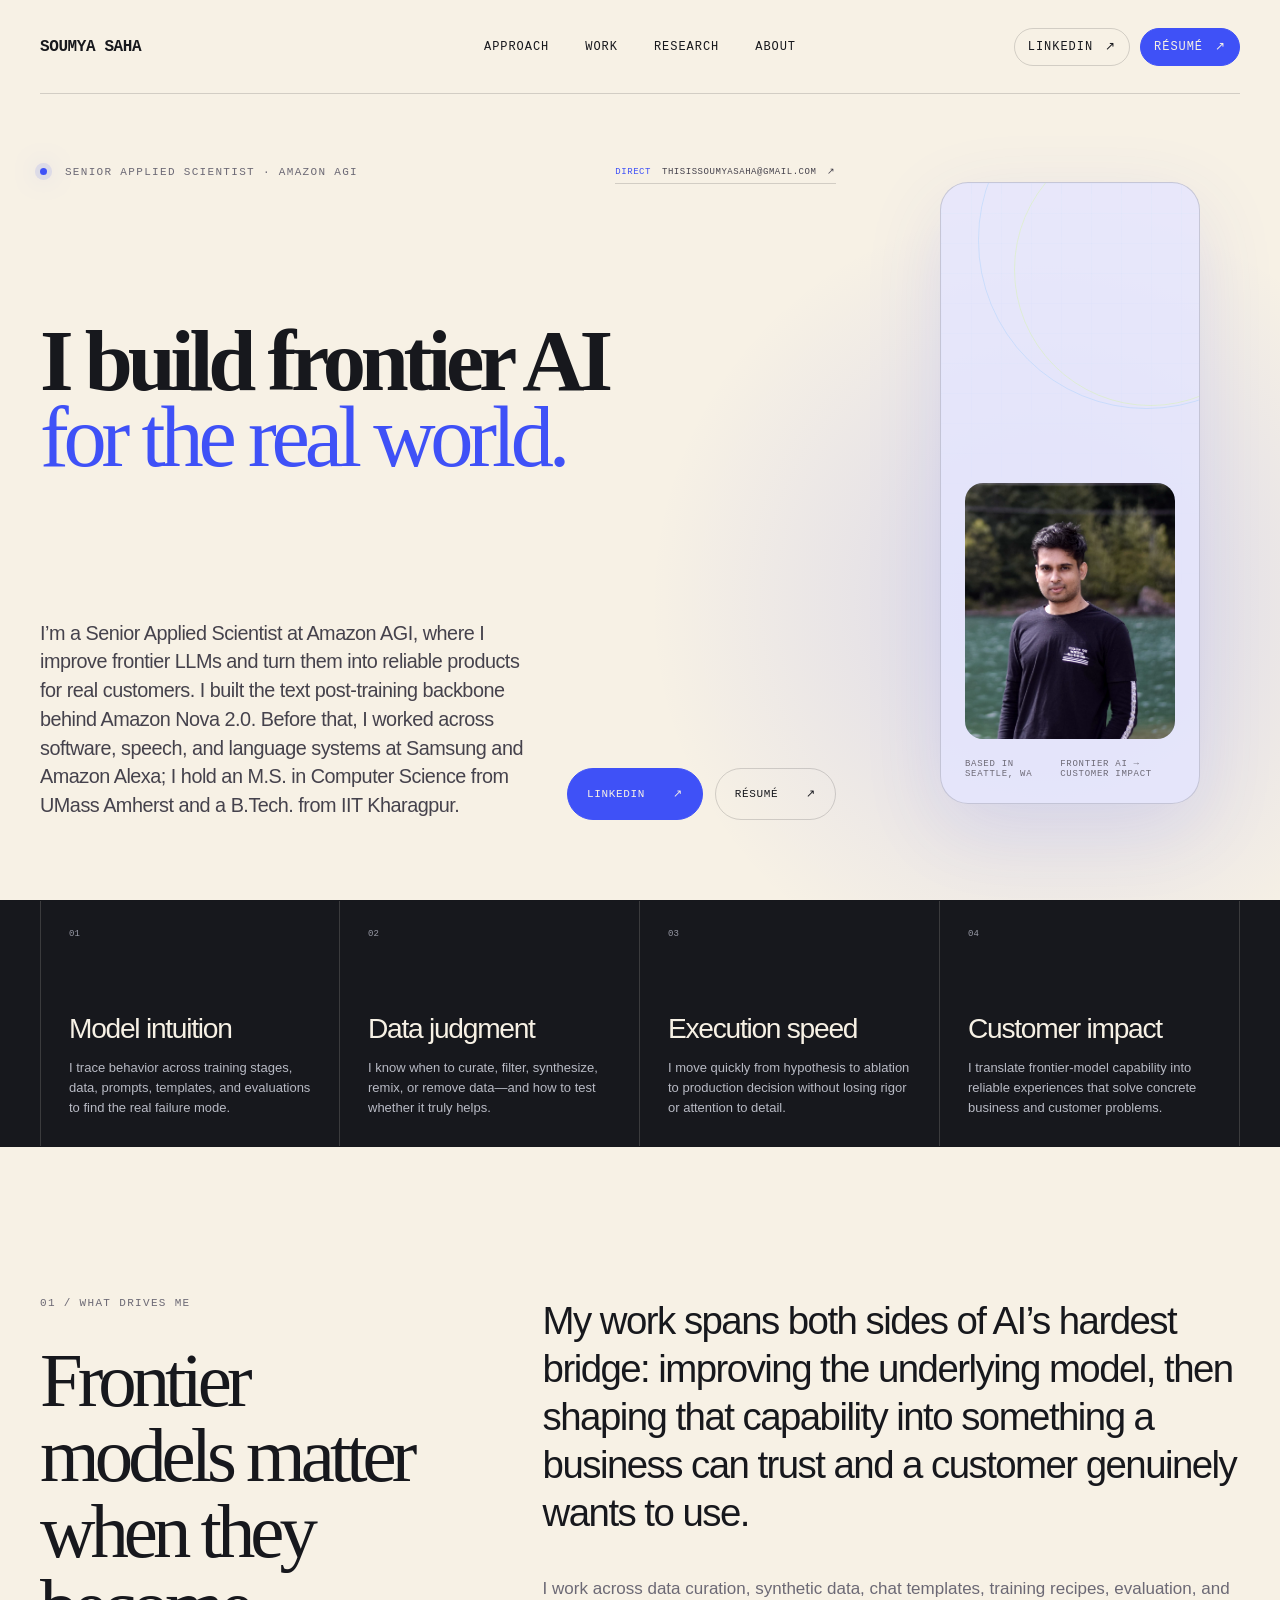
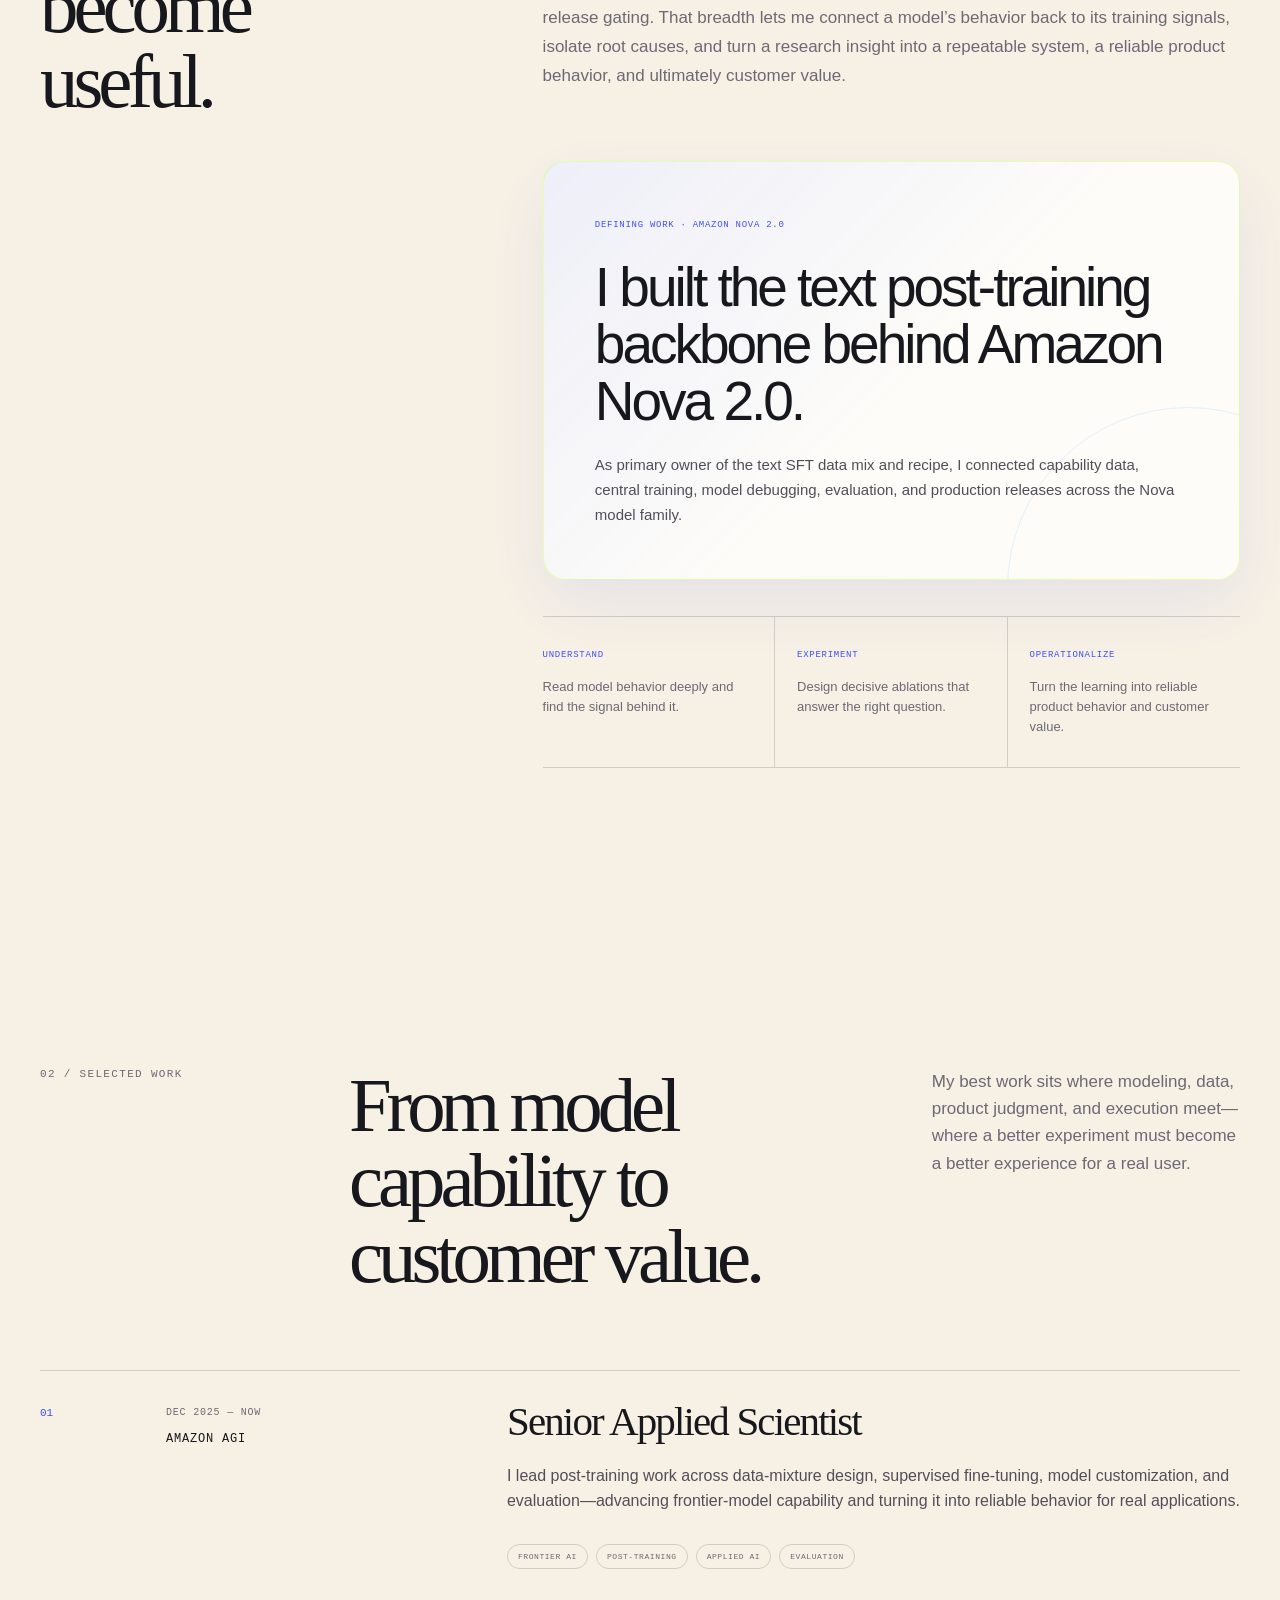
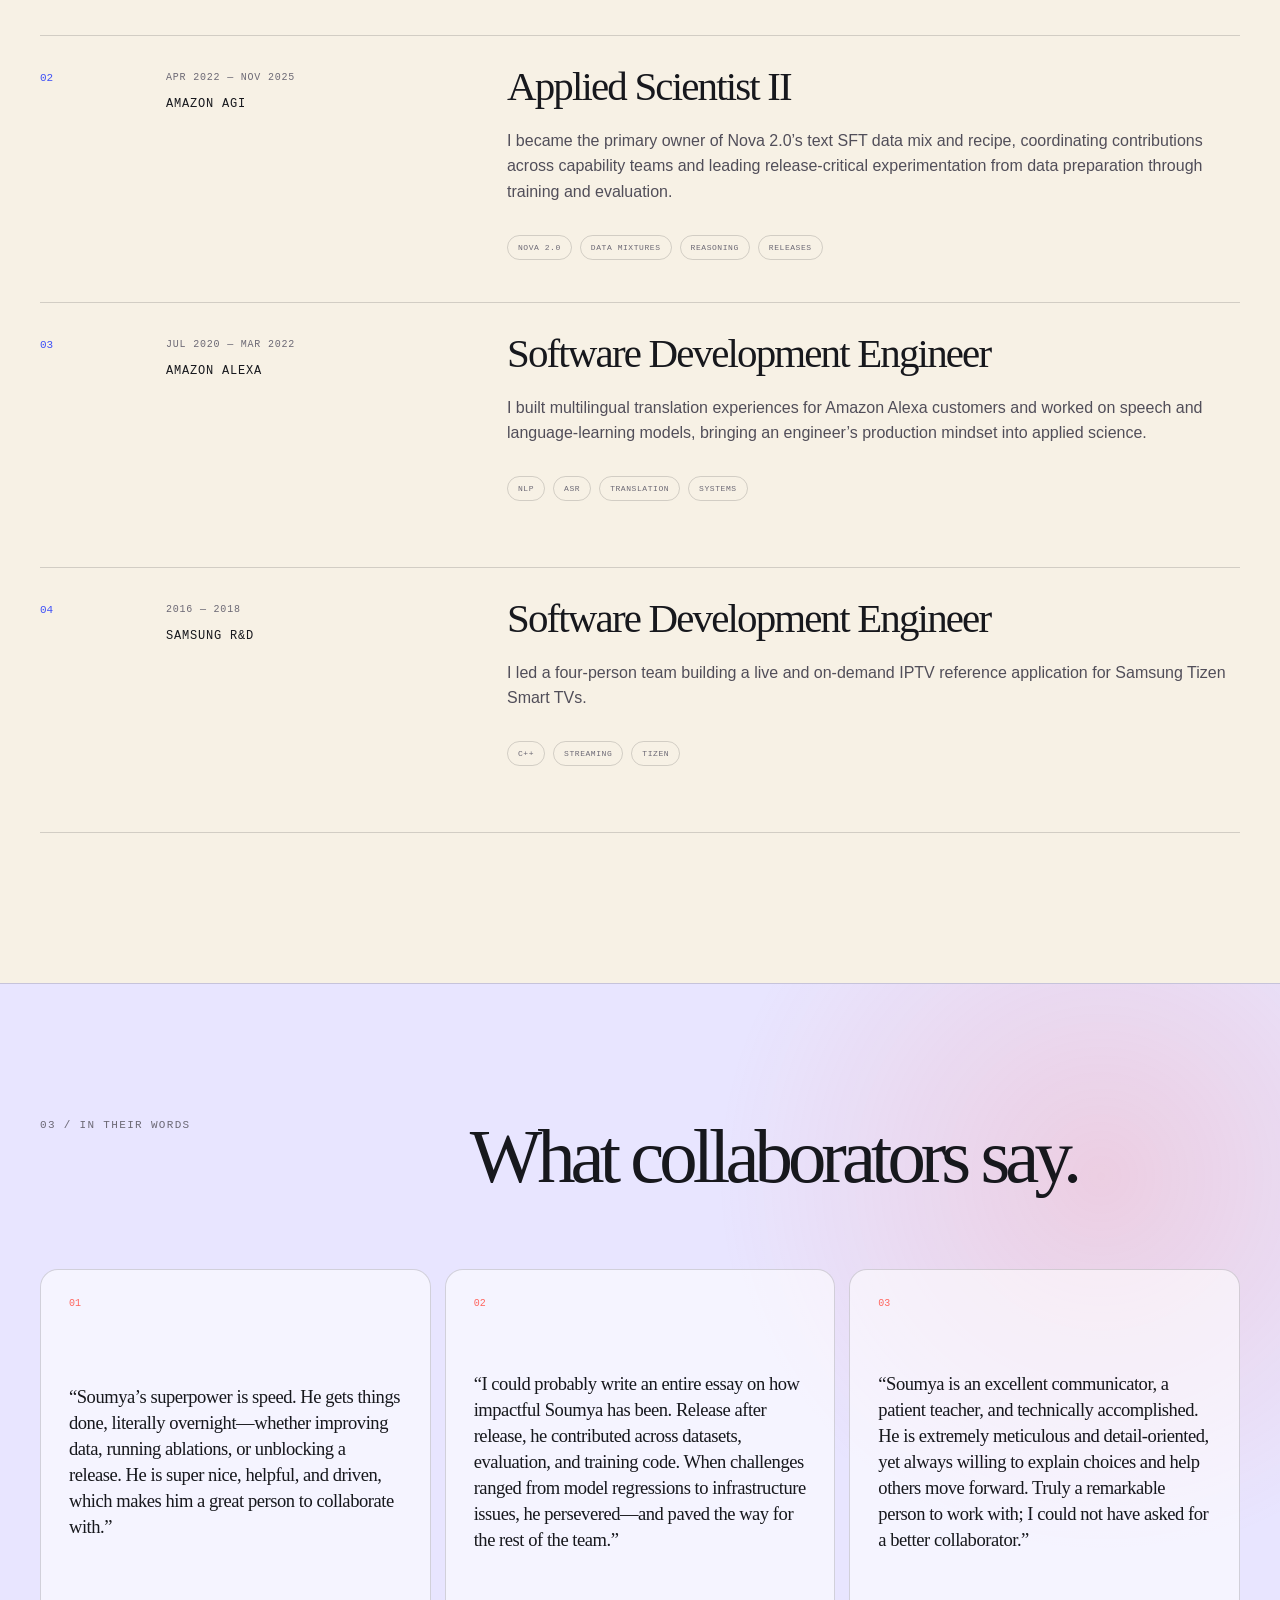
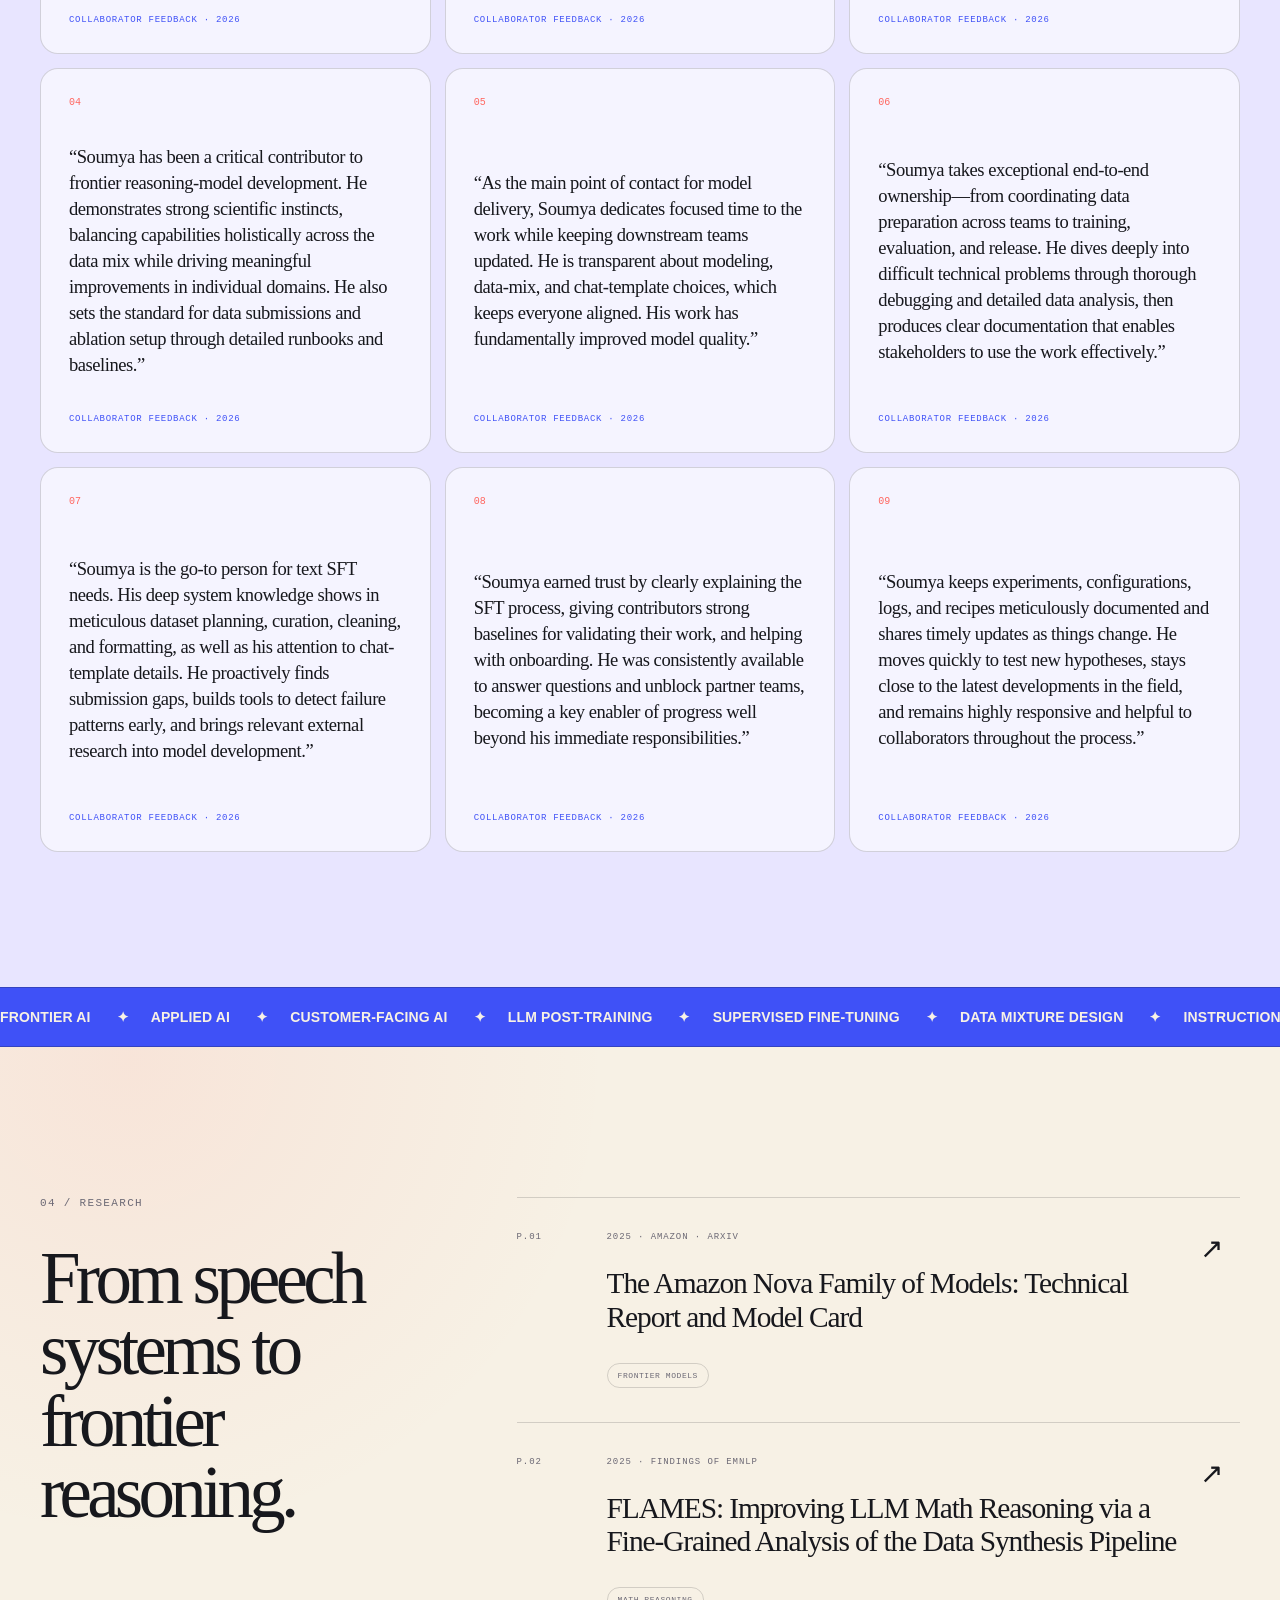
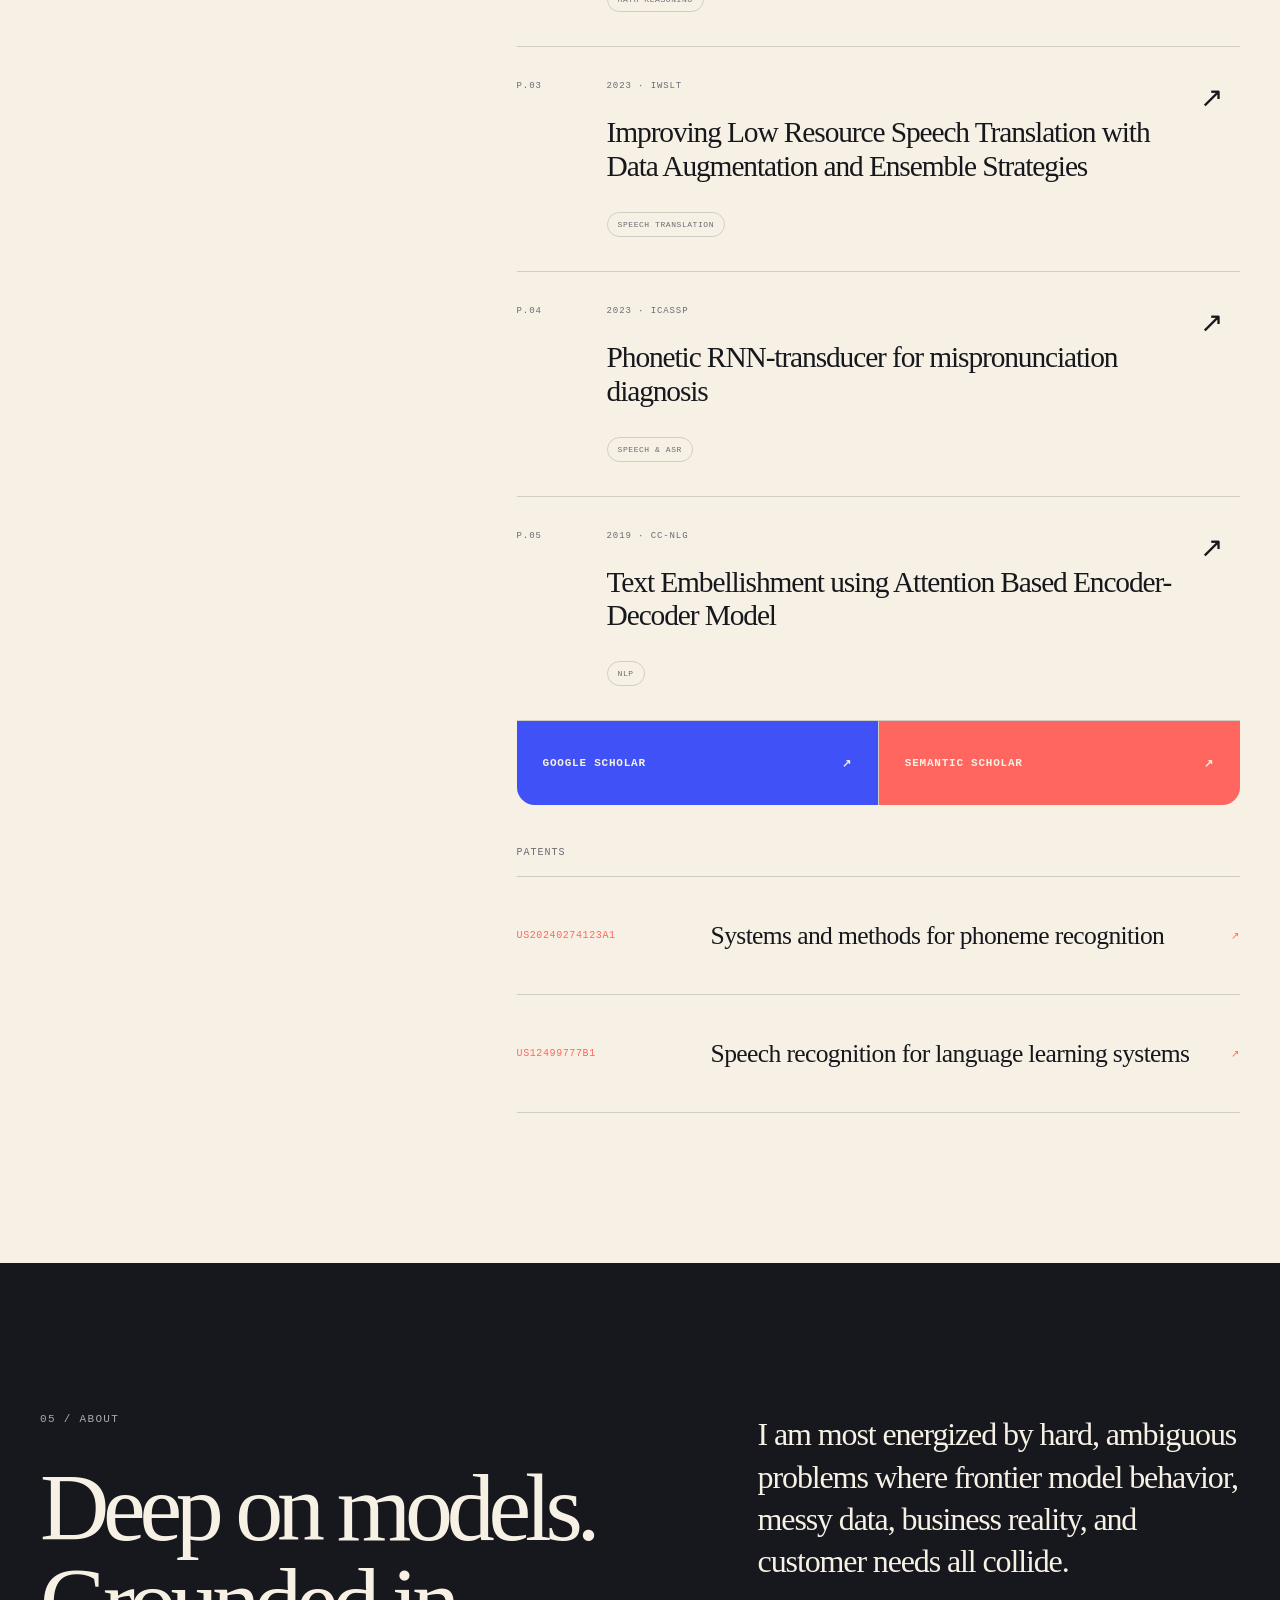
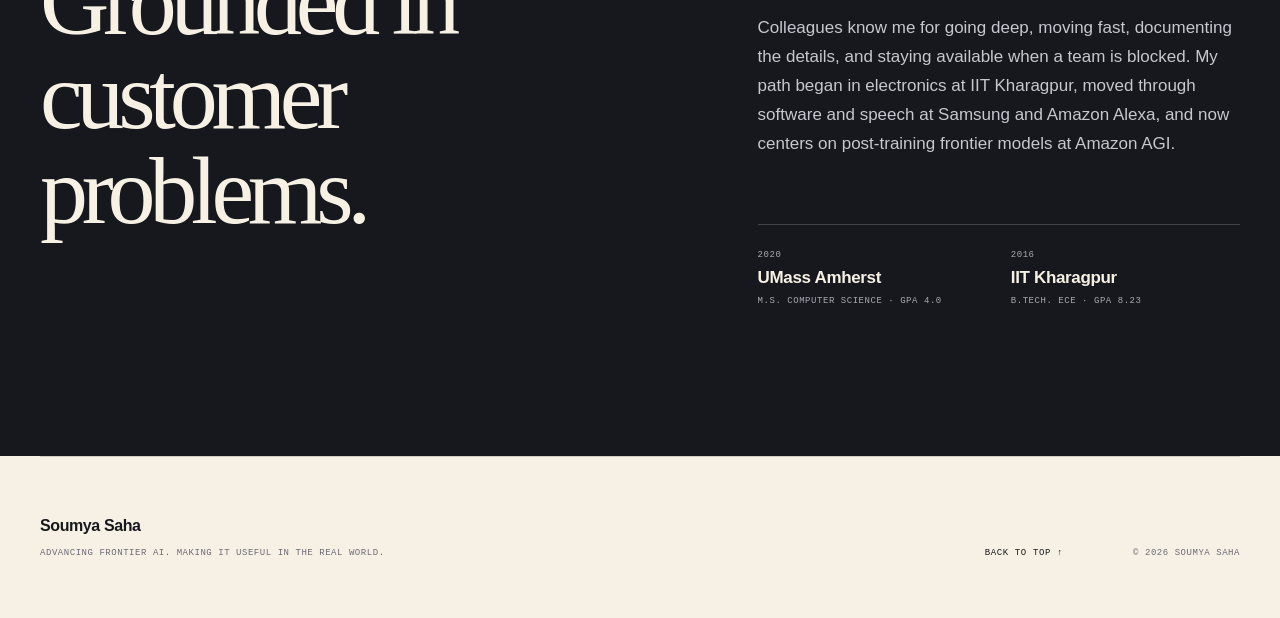
==== index.html @ 4db86a24 "Correct Amazon work timeline" ====
<!doctype html>
<html lang="en">
  <head>
    <meta charset="utf-8" />
    <meta name="viewport" content="width=device-width, initial-scale=1" />
    <title>Soumya Saha — Senior Applied Scientist</title>
    <meta name="description" content="Soumya Saha advances frontier AI and applies it to real business and customer problems. He built the text post-training backbone behind Amazon Nova 2.0." />
    <meta name="author" content="Soumya Saha" />
    <link rel="canonical" href="https://thisissoumyasaha.github.io/" />
    <link rel="icon" href="/favicon.svg" type="image/svg+xml" />
    <meta property="og:type" content="website" />
    <meta property="og:url" content="https://thisissoumyasaha.github.io/" />
    <meta property="og:title" content="Soumya Saha — Frontier AI for the Real World" />
    <meta property="og:description" content="Advancing frontier models and turning their capabilities into useful, reliable products for businesses and customers." />
    <meta property="og:image" content="https://thisissoumyasaha.github.io/og-editorial.jpg" />
    <meta name="twitter:card" content="summary_large_image" />
    <meta name="twitter:title" content="Soumya Saha — Frontier AI for the Real World" />
    <meta name="twitter:description" content="Advancing frontier models and turning their capabilities into useful, reliable products for businesses and customers." />
    <meta name="twitter:image" content="https://thisissoumyasaha.github.io/og-editorial.jpg" />
    <link rel="stylesheet" href="/portfolio-1bdf086a9cd3.css" />
  </head>
  <body>
    <link rel="preload" as="image" href="/soumya-saha.jpg"/><main id="top"><nav class="nav shell" aria-label="Primary navigation"><a class="monogram" href="#top" aria-label="Soumya Saha, home">Soumya Saha</a><div class="nav-links"><a href="#approach">Approach</a><a href="#work">Work</a><a href="#research">Research</a><a href="#about">About</a></div><div class="nav-actions"><a class="nav-social" href="https://www.linkedin.com/in/soumyaumass/" target="_blank" rel="noreferrer">LinkedIn <span aria-hidden="true">↗</span></a><a class="nav-resume" href="/soumya-saha-resume.pdf" target="_blank" rel="noreferrer">Résumé <span aria-hidden="true">↗</span></a></div></nav><header class="hero shell"><div class="hero-copy"><div class="hero-identity reveal reveal-1"><p class="eyebrow"><span class="signal"></span> Senior Applied Scientist · Amazon AGI</p><a class="hero-direct" href="mailto:thisissoumyasaha@gmail.com"><span>Direct</span>thisissoumyasaha@gmail.com <span aria-hidden="true">↗</span></a></div><h1 class="reveal reveal-2">I build frontier AI <span>for the real world.</span></h1><div class="hero-bottom reveal reveal-3"><p class="hero-intro">I’m a Senior Applied Scientist at Amazon AGI, where I improve frontier LLMs and turn them into reliable products for real customers. I built the text post-training backbone behind Amazon Nova 2.0. Before that, I worked across software, speech, and language systems at Samsung and Amazon Alexa; I hold an M.S. in Computer Science from UMass Amherst and a B.Tech. from IIT Kharagpur.</p><div class="hero-actions"><a class="button button-primary" href="https://www.linkedin.com/in/soumyaumass/" target="_blank" rel="noreferrer">LinkedIn <span aria-hidden="true">↗</span></a><a class="button button-ghost" href="/soumya-saha-resume.pdf" target="_blank" rel="noreferrer">Résumé <span aria-hidden="true">↗</span></a></div></div></div><figure class="portrait-wrap reveal reveal-3"><div class="portrait-grid" aria-hidden="true"></div><div class="portrait-frame"><img src="/soumya-saha.jpg" alt="Soumya Saha outdoors by a mountain lake" width="2048" height="2048"/></div><figcaption><span>Based in Seattle, WA</span><span>Frontier AI → Customer impact</span></figcaption></figure></header><section class="strengths" aria-label="Core strengths"><div class="shell strength-grid"><article class="strength-card"><span>01</span><strong>Model intuition</strong><p>I trace behavior across training stages, data, prompts, templates, and evaluations to find the real failure mode.</p></article><article class="strength-card"><span>02</span><strong>Data judgment</strong><p>I know when to curate, filter, synthesize, remix, or remove data—and how to test whether it truly helps.</p></article><article class="strength-card"><span>03</span><strong>Execution speed</strong><p>I move quickly from hypothesis to ablation to production decision without losing rigor or attention to detail.</p></article><article class="strength-card"><span>04</span><strong>Customer impact</strong><p>I translate frontier-model capability into reliable experiences that solve concrete business and customer problems.</p></article></div></section><section class="section approach-section shell" id="approach"><div class="approach-lead"><p class="section-kicker">01 / What drives me</p><h2>Frontier models matter when they become useful.</h2></div><div class="approach-copy"><p class="approach-intro">My work spans both sides of AI’s hardest bridge: improving the underlying model, then shaping that capability into something a business can trust and a customer genuinely wants to use.</p><p>I work across data curation, synthetic data, chat templates, training recipes, evaluation, and release gating. That breadth lets me connect a model’s behavior back to its training signals, isolate root causes, and turn a research insight into a repeatable system, a reliable product behavior, and ultimately customer value.</p><div class="nova-callout"><span>Defining work · Amazon Nova 2.0</span><strong>I built the text post-training backbone behind Amazon Nova 2.0.</strong><p>As primary owner of the text SFT data mix and recipe, I connected capability data, central training, model debugging, evaluation, and production releases across the Nova model family.</p></div><div class="method-grid"><div><span>Understand</span><p>Read model behavior deeply and find the signal behind it.</p></div><div><span>Experiment</span><p>Design decisive ablations that answer the right question.</p></div><div><span>Operationalize</span><p>Turn the learning into reliable product behavior and customer value.</p></div></div></div></section><section class="section work-section shell" id="work"><div class="section-heading"><p class="section-kicker">02 / Selected work</p><h2>From model capability to customer value.</h2><p>My best work sits where modeling, data, product judgment, and execution meet—where a better experiment must become a better experience for a real user.</p></div><div class="work-list"><article class="work-item"><div class="work-index">01</div><div class="work-meta"><span>DEC 2025 — NOW</span><strong>Amazon AGI</strong></div><div class="work-copy"><h3>Senior Applied Scientist</h3><p>I lead post-training work across data-mixture design, supervised fine-tuning, model customization, and evaluation—advancing frontier-model capability and turning it into reliable behavior for real applications.</p><ul aria-label="Areas of focus"><li>Frontier AI</li><li>Post-training</li><li>Applied AI</li><li>Evaluation</li></ul></div></article><article class="work-item"><div class="work-index">02</div><div class="work-meta"><span>APR 2022 — NOV 2025</span><strong>Amazon AGI</strong></div><div class="work-copy"><h3>Applied Scientist II</h3><p>I became the primary owner of Nova 2.0’s text SFT data mix and recipe, coordinating contributions across capability teams and leading release-critical experimentation from data preparation through training and evaluation.</p><ul aria-label="Areas of focus"><li>Nova 2.0</li><li>Data mixtures</li><li>Reasoning</li><li>Releases</li></ul></div></article><article class="work-item"><div class="work-index">03</div><div class="work-meta"><span>JUL 2020 — MAR 2022</span><strong>Amazon Alexa</strong></div><div class="work-copy"><h3>Software Development Engineer</h3><p>I built multilingual translation experiences for Amazon Alexa customers and worked on speech and language-learning models, bringing an engineer’s production mindset into applied science.</p><ul aria-label="Areas of focus"><li>NLP</li><li>ASR</li><li>Translation</li><li>Systems</li></ul></div></article><article class="work-item"><div class="work-index">04</div><div class="work-meta"><span>2016 — 2018</span><strong>Samsung R&amp;D</strong></div><div class="work-copy"><h3>Software Development Engineer</h3><p>I led a four-person team building a live and on-demand IPTV reference application for Samsung Tizen Smart TVs.</p><ul aria-label="Areas of focus"><li>C++</li><li>Streaming</li><li>Tizen</li></ul></div></article></div></section><section class="voices-section"><div class="shell"><div class="voices-heading"><p class="section-kicker">03 / In their words</p><h2>What collaborators say.</h2></div><div class="voices-grid"><blockquote class="voice-card"><span class="voice-number">01</span><p>“Soumya’s superpower is speed. He gets things done, literally overnight—whether improving data, running ablations, or unblocking a release. He is super nice, helpful, and driven, which makes him a great person to collaborate with.”</p><cite>Collaborator feedback · 2026</cite></blockquote><blockquote class="voice-card"><span class="voice-number">02</span><p>“I could probably write an entire essay on how impactful Soumya has been. Release after release, he contributed across datasets, evaluation, and training code. When challenges ranged from model regressions to infrastructure issues, he persevered—and paved the way for the rest of the team.”</p><cite>Collaborator feedback · 2026</cite></blockquote><blockquote class="voice-card"><span class="voice-number">03</span><p>“Soumya is an excellent communicator, a patient teacher, and technically accomplished. He is extremely meticulous and detail-oriented, yet always willing to explain choices and help others move forward. Truly a remarkable person to work with; I could not have asked for a better collaborator.”</p><cite>Collaborator feedback · 2026</cite></blockquote><blockquote class="voice-card"><span class="voice-number">04</span><p>“Soumya has been a critical contributor to frontier reasoning-model development. He demonstrates strong scientific instincts, balancing capabilities holistically across the data mix while driving meaningful improvements in individual domains. He also sets the standard for data submissions and ablation setup through detailed runbooks and baselines.”</p><cite>Collaborator feedback · 2026</cite></blockquote><blockquote class="voice-card"><span class="voice-number">05</span><p>“As the main point of contact for model delivery, Soumya dedicates focused time to the work while keeping downstream teams updated. He is transparent about modeling, data-mix, and chat-template choices, which keeps everyone aligned. His work has fundamentally improved model quality.”</p><cite>Collaborator feedback · 2026</cite></blockquote><blockquote class="voice-card"><span class="voice-number">06</span><p>“Soumya takes exceptional end-to-end ownership—from coordinating data preparation across teams to training, evaluation, and release. He dives deeply into difficult technical problems through thorough debugging and detailed data analysis, then produces clear documentation that enables stakeholders to use the work effectively.”</p><cite>Collaborator feedback · 2026</cite></blockquote><blockquote class="voice-card"><span class="voice-number">07</span><p>“Soumya is the go-to person for text SFT needs. His deep system knowledge shows in meticulous dataset planning, curation, cleaning, and formatting, as well as his attention to chat-template details. He proactively finds submission gaps, builds tools to detect failure patterns early, and brings relevant external research into model development.”</p><cite>Collaborator feedback · 2026</cite></blockquote><blockquote class="voice-card"><span class="voice-number">08</span><p>“Soumya earned trust by clearly explaining the SFT process, giving contributors strong baselines for validating their work, and helping with onboarding. He was consistently available to answer questions and unblock partner teams, becoming a key enabler of progress well beyond his immediate responsibilities.”</p><cite>Collaborator feedback · 2026</cite></blockquote><blockquote class="voice-card"><span class="voice-number">09</span><p>“Soumya keeps experiments, configurations, logs, and recipes meticulously documented and shares timely updates as things change. He moves quickly to test new hypotheses, stays close to the latest developments in the field, and remains highly responsive and helpful to collaborators throughout the process.”</p><cite>Collaborator feedback · 2026</cite></blockquote></div></div></section><div class="marquee" aria-hidden="true"><div class="marquee-track"><span>Frontier AI <i>✦</i></span><span>Applied AI <i>✦</i></span><span>Customer-facing AI <i>✦</i></span><span>LLM post-training <i>✦</i></span><span>Supervised fine-tuning <i>✦</i></span><span>Data mixture design <i>✦</i></span><span>Instruction following <i>✦</i></span><span>Model evaluation <i>✦</i></span><span>Frontier AI <i>✦</i></span><span>Applied AI <i>✦</i></span><span>Customer-facing AI <i>✦</i></span><span>LLM post-training <i>✦</i></span><span>Supervised fine-tuning <i>✦</i></span><span>Data mixture design <i>✦</i></span><span>Instruction following <i>✦</i></span><span>Model evaluation <i>✦</i></span></div></div><section class="section research-section shell" id="research"><div class="research-lead"><p class="section-kicker">04 / Research</p><h2>From speech systems to frontier reasoning.</h2></div><div class="publication-list"><a class="publication" href="https://arxiv.org/abs/2506.12103" target="_blank" rel="noreferrer"><span class="publication-number">P.01</span><span class="publication-main"><span class="publication-meta">2025 · Amazon · arXiv</span><strong>The Amazon Nova Family of Models: Technical Report and Model Card</strong><span class="publication-topic">Frontier models</span></span><span class="publication-arrow" aria-hidden="true">↗</span></a><a class="publication" href="https://scholar.google.com/citations?view_op=view_citation&amp;hl=en&amp;user=WLJlFXoAAAAJ&amp;citation_for_view=WLJlFXoAAAAJ:Y0pCki6q_DkC" target="_blank" rel="noreferrer"><span class="publication-number">P.02</span><span class="publication-main"><span class="publication-meta">2025 · Findings of EMNLP</span><strong>FLAMES: Improving LLM Math Reasoning via a Fine-Grained Analysis of the Data Synthesis Pipeline</strong><span class="publication-topic">Math reasoning</span></span><span class="publication-arrow" aria-hidden="true">↗</span></a><a class="publication" href="https://scholar.google.com/citations?view_op=view_citation&amp;hl=en&amp;user=WLJlFXoAAAAJ&amp;citation_for_view=WLJlFXoAAAAJ:d1gkVwhDpl0C" target="_blank" rel="noreferrer"><span class="publication-number">P.03</span><span class="publication-main"><span class="publication-meta">2023 · IWSLT</span><strong>Improving Low Resource Speech Translation with Data Augmentation and Ensemble Strategies</strong><span class="publication-topic">Speech translation</span></span><span class="publication-arrow" aria-hidden="true">↗</span></a><a class="publication" href="https://scholar.google.com/citations?view_op=view_citation&amp;hl=en&amp;user=WLJlFXoAAAAJ&amp;citation_for_view=WLJlFXoAAAAJ:u-x6o8ySG0sC" target="_blank" rel="noreferrer"><span class="publication-number">P.04</span><span class="publication-main"><span class="publication-meta">2023 · ICASSP</span><strong>Phonetic RNN-transducer for mispronunciation diagnosis</strong><span class="publication-topic">Speech &amp; ASR</span></span><span class="publication-arrow" aria-hidden="true">↗</span></a><a class="publication" href="https://www.aclweb.org/anthology/2019.ccnlg-1.4/" target="_blank" rel="noreferrer"><span class="publication-number">P.05</span><span class="publication-main"><span class="publication-meta">2019 · CC-NLG</span><strong>Text Embellishment using Attention Based Encoder-Decoder Model</strong><span class="publication-topic">NLP</span></span><span class="publication-arrow" aria-hidden="true">↗</span></a><div class="research-profiles" aria-label="Research profiles"><a class="profile-link profile-google" href="https://scholar.google.com/citations?user=WLJlFXoAAAAJ&amp;hl=en" target="_blank" rel="noreferrer"><span>Google Scholar</span><span aria-hidden="true">↗</span></a><a class="profile-link profile-semantic" href="https://www.semanticscholar.org/author/Soumya-Saha/1500650904" target="_blank" rel="noreferrer"><span>Semantic Scholar</span><span aria-hidden="true">↗</span></a></div><div class="patent-list"><p class="patent-heading">Patents</p><a class="patent" href="https://patents.google.com/patent/US20240274123A1/en" target="_blank" rel="noreferrer"><span>US20240274123A1</span><strong>Systems and methods for phoneme recognition</strong><span aria-hidden="true">↗</span></a><a class="patent" href="https://patents.google.com/patent/US12499777B1/en" target="_blank" rel="noreferrer"><span>US12499777B1</span><strong>Speech recognition for language learning systems</strong><span aria-hidden="true">↗</span></a></div></div></section><section class="section about-section" id="about"><div class="shell about-grid"><div class="about-title"><p class="section-kicker">05 / About</p><h2>Deep on models. Grounded in customer problems.</h2></div><div class="about-copy"><p class="about-intro">I am most energized by hard, ambiguous problems where frontier model behavior, messy data, business reality, and customer needs all collide.</p><p>Colleagues know me for going deep, moving fast, documenting the details, and staying available when a team is blocked. My path began in electronics at IIT Kharagpur, moved through software and speech at Samsung and Amazon Alexa, and now centers on post-training frontier models at Amazon AGI.</p><div class="education-grid"><div><span>2020</span><strong>UMass Amherst</strong><p>M.S. Computer Science · GPA 4.0</p></div><div><span>2016</span><strong>IIT Kharagpur</strong><p>B.Tech. ECE · GPA 8.23</p></div></div></div></div></section><footer class="footer shell"><div><a class="monogram" href="#top">Soumya Saha</a><p>Advancing frontier AI. Making it useful in the real world.</p></div><a class="footer-top" href="#top">Back to top <span aria-hidden="true">↑</span></a><p class="copyright">© 2026 Soumya Saha</p></footer></main>
  </body>
</html>
---- portfolio-1bdf086a9cd3.css ----
:root {
  --font-geist-sans: "Helvetica Neue";
  --font-geist-mono: "SFMono-Regular";
  --ink: #080b10;
  --ink-soft: #111720;
  --paper: #f4f0e8;
  --muted: #a8afb8;
  --line: rgba(244, 240, 232, 0.15);
  --acid: #c8ff63;
  --blue: #79bfff;
}

* {
  box-sizing: border-box;
}

html {
  scroll-behavior: smooth;
  background: var(--ink);
}

body {
  margin: 0;
  background:
    radial-gradient(circle at 72% 8%, rgba(121, 191, 255, 0.1), transparent 24rem),
    var(--ink);
  color: var(--paper);
  font-family: var(--font-geist-sans), Arial, sans-serif;
  overflow-x: hidden;
}

body::before {
  position: fixed;
  inset: 0;
  z-index: -1;
  background-image:
    linear-gradient(rgba(255, 255, 255, 0.024) 1px, transparent 1px),
    linear-gradient(90deg, rgba(255, 255, 255, 0.024) 1px, transparent 1px);
  background-size: 48px 48px;
  mask-image: linear-gradient(to bottom, black, transparent 82%);
  content: "";
  pointer-events: none;
}

::selection {
  background: var(--acid);
  color: var(--ink);
}

a {
  color: inherit;
  text-decoration: none;
}

.shell {
  width: min(1440px, calc(100% - 80px));
  margin-inline: auto;
}

.nav {
  display: grid;
  grid-template-columns: 1fr auto 1fr;
  align-items: center;
  min-height: 94px;
  border-bottom: 1px solid var(--line);
  font-family: var(--font-geist-mono), monospace;
  font-size: 12px;
  letter-spacing: 0.08em;
  text-transform: uppercase;
}

.monogram {
  width: max-content;
  font-size: 18px;
  font-weight: 780;
  letter-spacing: -0.04em;
}

.monogram span {
  color: var(--acid);
  font-family: var(--font-geist-mono), monospace;
  font-size: 9px;
  font-weight: 500;
  letter-spacing: 0;
  vertical-align: top;
}

.nav-links {
  display: flex;
  gap: 36px;
}

.nav-links a,
.nav-actions a,
.footer-top {
  transition: color 180ms ease;
}

.nav-links a:hover,
.nav-actions a:hover,
.footer-top:hover {
  color: var(--acid);
}

.nav-actions {
  display: flex;
  gap: 10px;
  align-items: center;
  justify-self: end;
}

.nav-social,
.nav-resume {
  display: inline-flex;
  gap: 12px;
  align-items: center;
  min-height: 38px;
  padding-inline: 13px;
  border: 1px solid var(--line);
}

.nav-resume {
  border-color: var(--acid);
  background: var(--acid);
  color: var(--ink);
}

.nav-resume:hover {
  background: var(--paper);
  color: var(--ink) !important;
}

.hero {
  display: grid;
  grid-template-columns: minmax(0, 1.55fr) minmax(340px, 0.6fr);
  gap: clamp(32px, 5vw, 88px);
  min-height: calc(100svh - 94px);
  padding-block: 72px 80px;
}

.hero-copy {
  display: flex;
  flex-direction: column;
  justify-content: space-between;
  min-width: 0;
}

.hero-identity {
  display: flex;
  gap: 24px;
  align-items: flex-start;
  justify-content: space-between;
}

.hero-direct {
  display: flex;
  gap: 11px;
  align-items: center;
  padding-bottom: 6px;
  border-bottom: 1px solid var(--line);
  color: #d7d9d9;
  font-family: var(--font-geist-mono), monospace;
  font-size: 9px;
  letter-spacing: 0.06em;
  text-transform: uppercase;
}

.hero-direct span:first-child {
  color: var(--acid);
}

.hero-direct:hover {
  border-color: var(--acid);
  color: var(--acid);
}

.eyebrow,
.section-kicker {
  margin: 0;
  color: var(--muted);
  font-family: var(--font-geist-mono), monospace;
  font-size: 11px;
  font-weight: 500;
  letter-spacing: 0.12em;
  text-transform: uppercase;
}

.signal {
  display: inline-block;
  width: 7px;
  height: 7px;
  margin-right: 10px;
  border-radius: 50%;
  background: var(--acid);
  box-shadow: 0 0 0 5px rgba(200, 255, 99, 0.1), 0 0 24px var(--acid);
}

.hero h1 {
  max-width: 1100px;
  margin: 64px 0 68px;
  font-size: clamp(70px, 8.7vw, 148px);
  font-weight: 650;
  letter-spacing: -0.085em;
  line-height: 0.81;
}

.hero h1 span {
  display: block;
  color: var(--acid);
  font-weight: 390;
}

.hero-bottom {
  display: flex;
  align-items: end;
  justify-content: space-between;
  gap: 40px;
  max-width: 1040px;
}

.hero-intro {
  max-width: 530px;
  margin: 0;
  color: #d7d9d9;
  font-size: clamp(19px, 1.55vw, 25px);
  letter-spacing: -0.025em;
  line-height: 1.45;
}

.hero-actions {
  display: flex;
  gap: 12px;
  flex-shrink: 0;
}

.button {
  display: inline-flex;
  gap: 28px;
  align-items: center;
  justify-content: center;
  min-height: 52px;
  padding: 0 19px;
  border: 1px solid var(--line);
  font-family: var(--font-geist-mono), monospace;
  font-size: 11px;
  letter-spacing: 0.06em;
  text-transform: uppercase;
  transition: transform 180ms ease, background 180ms ease, color 180ms ease;
}

.button:hover {
  transform: translateY(-3px);
}

.button-primary {
  border-color: var(--acid);
  background: var(--acid);
  color: var(--ink);
}

.button-primary:hover {
  background: var(--paper);
}

.button-ghost:hover {
  border-color: var(--paper);
}

.portrait-wrap {
  position: relative;
  display: flex;
  align-self: stretch;
  flex-direction: column;
  justify-content: flex-end;
  min-height: 590px;
  padding: 30px 24px 24px;
  border: 1px solid var(--line);
  background: rgba(12, 18, 26, 0.72);
  overflow: hidden;
}

.portrait-wrap::before,
.portrait-wrap::after {
  position: absolute;
  border-radius: 50%;
  content: "";
}

.portrait-wrap::before {
  top: -18%;
  right: -45%;
  width: 130%;
  aspect-ratio: 1;
  border: 1px solid rgba(121, 191, 255, 0.25);
}

.portrait-wrap::after {
  top: -8%;
  right: -34%;
  width: 105%;
  aspect-ratio: 1;
  border: 1px solid rgba(200, 255, 99, 0.25);
}

.portrait-grid {
  position: absolute;
  inset: 0;
  background-image:
    linear-gradient(rgba(121, 191, 255, 0.08) 1px, transparent 1px),
    linear-gradient(90deg, rgba(121, 191, 255, 0.08) 1px, transparent 1px);
  background-size: 30px 30px;
  mask-image: linear-gradient(to bottom, black, transparent 70%);
}

.portrait-frame {
  position: relative;
  z-index: 1;
  aspect-ratio: 0.82;
  max-height: 70vh;
  overflow: hidden;
  background: #172431;
}

.portrait-frame img {
  width: 100%;
  height: 100%;
  object-fit: cover;
  object-position: center;
  filter: saturate(0.7) contrast(1.08);
  transition: filter 400ms ease, transform 700ms cubic-bezier(0.2, 0.8, 0.2, 1);
}

.portrait-wrap:hover img {
  filter: saturate(1) contrast(1.02);
  transform: scale(1.025);
}

.portrait-wrap figcaption {
  position: relative;
  z-index: 2;
  display: flex;
  justify-content: space-between;
  gap: 16px;
  margin-top: 20px;
  color: var(--muted);
  font-family: var(--font-geist-mono), monospace;
  font-size: 9px;
  letter-spacing: 0.08em;
  text-transform: uppercase;
}

.portrait-index {
  position: absolute;
  top: 22px;
  right: 22px;
  z-index: 3;
  color: var(--acid);
  font-family: var(--font-geist-mono), monospace;
  font-size: 10px;
}

.reveal {
  animation: enter 700ms both cubic-bezier(0.22, 1, 0.36, 1);
}

.reveal-1 {
  animation-delay: 80ms;
}

.reveal-2 {
  animation-delay: 160ms;
}

.reveal-3 {
  animation-delay: 260ms;
}

@keyframes enter {
  from {
    opacity: 0;
    transform: translateY(28px);
  }
  to {
    opacity: 1;
    transform: translateY(0);
  }
}

.strengths {
  border-block: 1px solid var(--line);
  background: var(--paper);
  color: var(--ink);
}

.strength-grid {
  display: grid;
  grid-template-columns: repeat(4, 1fr);
}

.strength-card {
  display: flex;
  min-height: 245px;
  padding: 28px;
  border-right: 1px solid rgba(8, 11, 16, 0.18);
  flex-direction: column;
}

.strength-card:first-child {
  border-left: 1px solid rgba(8, 11, 16, 0.18);
}

.strength-card > span {
  margin-bottom: auto;
  color: #666b70;
  font-family: var(--font-geist-mono), monospace;
  font-size: 9px;
}

.strength-card strong {
  margin: 45px 0 13px;
  font-size: clamp(22px, 2.2vw, 34px);
  font-weight: 480;
  letter-spacing: -0.045em;
}

.strength-card p {
  margin: 0;
  color: #565b60;
  font-size: 13px;
  line-height: 1.55;
}

.section {
  padding-block: 150px;
}

.section-heading {
  display: grid;
  grid-template-columns: 0.75fr 1.55fr 0.9fr;
  gap: 52px;
  align-items: start;
  padding-bottom: 76px;
}

.section-heading h2,
.research-lead h2,
.about-title h2,
.approach-lead h2,
.voices-heading h2 {
  margin: 0;
  font-size: clamp(46px, 6vw, 92px);
  font-weight: 480;
  letter-spacing: -0.065em;
  line-height: 0.98;
}

.approach-section {
  display: grid;
  grid-template-columns: 0.75fr 1.35fr;
  gap: clamp(70px, 9vw, 170px);
}

.approach-lead {
  position: sticky;
  top: 50px;
  align-self: start;
}

.approach-lead h2 {
  margin-top: 34px;
  font-size: clamp(50px, 6vw, 94px);
}

.approach-copy > p {
  max-width: 840px;
  color: var(--muted);
  font-size: 17px;
  line-height: 1.7;
}

.approach-copy .approach-intro {
  margin-top: 0;
  color: var(--paper);
  font-size: clamp(27px, 3vw, 43px);
  letter-spacing: -0.04em;
  line-height: 1.25;
}

.nova-callout {
  position: relative;
  margin-top: 70px;
  padding: clamp(30px, 4vw, 58px);
  border: 1px solid rgba(200, 255, 99, 0.48);
  background:
    linear-gradient(135deg, rgba(200, 255, 99, 0.08), transparent 54%),
    #0d131a;
  overflow: hidden;
}

.nova-callout::after {
  position: absolute;
  right: -130px;
  bottom: -190px;
  width: 360px;
  aspect-ratio: 1;
  border: 1px solid rgba(121, 191, 255, 0.2);
  border-radius: 50%;
  content: "";
}

.nova-callout > span,
.method-grid span,
.voice-card cite {
  color: var(--acid);
  font-family: var(--font-geist-mono), monospace;
  font-size: 9px;
  font-style: normal;
  letter-spacing: 0.08em;
  text-transform: uppercase;
}

.nova-callout strong {
  position: relative;
  z-index: 1;
  display: block;
  max-width: 820px;
  margin: 28px 0 24px;
  font-size: clamp(34px, 4.3vw, 67px);
  font-weight: 480;
  letter-spacing: -0.055em;
  line-height: 1.03;
}

.nova-callout p {
  position: relative;
  z-index: 1;
  max-width: 690px;
  margin: 0;
  color: #c3c8cc;
  font-size: 15px;
  line-height: 1.65;
}

.method-grid {
  display: grid;
  grid-template-columns: repeat(3, 1fr);
  margin-top: 36px;
  border-block: 1px solid var(--line);
}

.method-grid div {
  padding: 26px 22px 30px 0;
  border-right: 1px solid var(--line);
}

.method-grid div + div {
  padding-left: 22px;
}

.method-grid div:last-child {
  border-right: none;
}

.method-grid p {
  margin: 16px 0 0;
  color: var(--muted);
  font-size: 13px;
  line-height: 1.55;
}

.section-heading > p:last-child {
  margin: 0;
  color: var(--muted);
  font-size: 17px;
  line-height: 1.6;
}

.work-list {
  border-top: 1px solid var(--line);
}

.work-item {
  display: grid;
  grid-template-columns: 0.18fr 0.62fr 1.5fr;
  gap: 38px;
  min-height: 265px;
  padding: 36px 0 42px;
  border-bottom: 1px solid var(--line);
  transition: background 240ms ease, padding 240ms ease;
}

.work-item:hover {
  margin-inline: -24px;
  padding-inline: 24px;
  background: rgba(255, 255, 255, 0.025);
}

.work-index,
.work-meta,
.work-copy ul,
.publication-number,
.publication-meta,
.publication-topic {
  font-family: var(--font-geist-mono), monospace;
  text-transform: uppercase;
}

.work-index {
  color: var(--acid);
  font-size: 11px;
}

.work-meta {
  display: flex;
  flex-direction: column;
  gap: 14px;
  font-size: 10px;
  letter-spacing: 0.08em;
}

.work-meta span {
  color: var(--muted);
}

.work-meta strong {
  font-size: 12px;
  font-weight: 500;
}

.work-copy h3 {
  max-width: 800px;
  margin: -10px 0 18px;
  font-size: clamp(29px, 3.2vw, 48px);
  font-weight: 430;
  letter-spacing: -0.045em;
}

.work-copy > p {
  max-width: 850px;
  margin: 0 0 30px;
  color: #c2c7cc;
  font-size: 16px;
  line-height: 1.6;
}

.work-copy ul {
  display: flex;
  gap: 8px;
  flex-wrap: wrap;
  margin: 0;
  padding: 0;
  list-style: none;
}

.work-copy li,
.publication-topic {
  padding: 7px 10px;
  border: 1px solid var(--line);
  border-radius: 100px;
  color: var(--muted);
  font-size: 8px;
  letter-spacing: 0.07em;
}

.voices-section {
  padding-block: 135px;
  border-top: 1px solid var(--line);
  background:
    radial-gradient(circle at 86% 18%, rgba(121, 191, 255, 0.14), transparent 25rem),
    #0b1118;
}

.voices-heading {
  display: grid;
  grid-template-columns: 0.72fr 1.5fr;
  gap: 60px;
  align-items: start;
  margin-bottom: 75px;
}

.voices-grid {
  display: grid;
  grid-template-columns: repeat(3, 1fr);
  border-top: 1px solid var(--line);
  border-left: 1px solid var(--line);
}

.voice-card {
  display: flex;
  min-height: 385px;
  margin: 0;
  padding: 28px;
  border-right: 1px solid var(--line);
  border-bottom: 1px solid var(--line);
  flex-direction: column;
}

.voice-number {
  color: var(--blue);
  font-family: var(--font-geist-mono), monospace;
  font-size: 10px;
}

.voice-card p {
  margin: auto 0;
  font-size: clamp(17px, 1.45vw, 22px);
  font-weight: 420;
  letter-spacing: -0.025em;
  line-height: 1.4;
}

.marquee {
  width: 100%;
  padding: 21px 0;
  border-block: 1px solid rgba(8, 11, 16, 0.16);
  background: var(--acid);
  color: var(--ink);
  overflow: hidden;
}

.marquee-track {
  display: flex;
  width: max-content;
  animation: marquee 34s linear infinite;
}

.marquee span {
  padding-right: 22px;
  font-size: 14px;
  font-weight: 650;
  letter-spacing: 0.01em;
  text-transform: uppercase;
  white-space: nowrap;
}

.marquee i {
  padding-left: 22px;
  font-style: normal;
}

@keyframes marquee {
  to {
    transform: translateX(-50%);
  }
}

.research-section {
  display: grid;
  grid-template-columns: 0.75fr 1.45fr;
  gap: clamp(60px, 8vw, 150px);
}

.research-lead {
  position: sticky;
  top: 50px;
  align-self: start;
}

.research-lead h2 {
  margin: 34px 0 44px;
  font-size: clamp(48px, 5.7vw, 88px);
}

.text-link {
  display: inline-flex;
  gap: 28px;
  padding-bottom: 7px;
  border-bottom: 1px solid var(--paper);
  font-family: var(--font-geist-mono), monospace;
  font-size: 10px;
  letter-spacing: 0.07em;
  text-transform: uppercase;
}

.text-link:hover {
  border-color: var(--acid);
  color: var(--acid);
}

.publication-list {
  border-top: 1px solid var(--line);
}

.publication {
  display: grid;
  grid-template-columns: 70px 1fr 40px;
  gap: 20px;
  align-items: start;
  min-height: 220px;
  padding-block: 34px;
  border-bottom: 1px solid var(--line);
  transition: color 200ms ease;
}

.publication:hover {
  color: var(--acid);
}

.publication-number,
.publication-meta {
  color: var(--muted);
  font-size: 9px;
  letter-spacing: 0.1em;
}

.publication-main {
  display: flex;
  align-items: flex-start;
  flex-direction: column;
}

.publication-main strong {
  max-width: 770px;
  margin: 25px 0 28px;
  color: var(--paper);
  font-size: clamp(23px, 2.3vw, 35px);
  font-weight: 430;
  letter-spacing: -0.038em;
  line-height: 1.15;
}

.publication-arrow {
  font-size: 28px;
  transition: transform 180ms ease;
}

.publication:hover .publication-arrow {
  transform: translate(5px, -5px);
}

.research-profiles {
  display: grid;
  grid-template-columns: 1fr 1fr;
  gap: 1px;
  overflow: hidden;
  border-radius: 0 0 18px 18px;
  background: var(--line);
}

.profile-link {
  display: flex;
  align-items: center;
  justify-content: space-between;
  gap: 30px;
  min-height: 84px;
  padding: 22px 26px;
  color: var(--ink);
  font-family: var(--font-geist-mono), monospace;
  font-size: 11px;
  font-weight: 650;
  letter-spacing: 0.07em;
  text-transform: uppercase;
  transition: background 180ms ease;
}

.profile-google {
  background: var(--acid);
}

.profile-semantic {
  background: var(--blue);
}

.profile-link:hover {
  background: var(--paper);
}

.patent-list {
  padding-top: 42px;
}

.patent-heading {
  margin: 0;
  padding-bottom: 18px;
  border-bottom: 1px solid var(--line);
  color: var(--muted);
  font-family: var(--font-geist-mono), monospace;
  font-size: 10px;
  letter-spacing: 0.1em;
  text-transform: uppercase;
}

.patent {
  display: grid;
  grid-template-columns: 170px 1fr auto;
  gap: 24px;
  align-items: center;
  min-height: 118px;
  padding-block: 24px;
  border-bottom: 1px solid var(--line);
}

.patent > span {
  color: var(--blue);
  font-family: var(--font-geist-mono), monospace;
  font-size: 10px;
  letter-spacing: 0.06em;
}

.patent strong {
  font-family: "Iowan Old Style", Baskerville, Georgia, serif;
  font-size: clamp(21px, 2vw, 30px);
  font-weight: 520;
  letter-spacing: -0.025em;
}

.patent:hover strong {
  color: var(--acid);
}

.about-section {
  background: var(--paper);
  color: var(--ink);
}

.about-grid {
  display: grid;
  grid-template-columns: 1.1fr 0.9fr;
  gap: clamp(70px, 10vw, 190px);
}

.about-section .section-kicker {
  color: #5f646b;
}

.about-title h2 {
  margin-top: 36px;
  font-size: clamp(58px, 7.5vw, 112px);
}

.about-copy {
  align-self: end;
}

.about-copy > p {
  color: #4e5359;
  font-size: 17px;
  line-height: 1.7;
}

.about-copy .about-intro {
  margin-top: 0;
  color: var(--ink);
  font-size: clamp(25px, 2.5vw, 37px);
  letter-spacing: -0.035em;
  line-height: 1.32;
}

.education-grid {
  display: grid;
  grid-template-columns: 1fr 1fr;
  gap: 24px;
  margin-top: 65px;
  padding-top: 25px;
  border-top: 1px solid rgba(8, 11, 16, 0.2);
}

.education-grid div {
  display: flex;
  flex-direction: column;
  gap: 8px;
}

.education-grid span,
.education-grid p {
  margin: 0;
  color: #696e74;
  font-family: var(--font-geist-mono), monospace;
  font-size: 9px;
  letter-spacing: 0.06em;
  text-transform: uppercase;
}

.education-grid strong {
  font-size: 17px;
  letter-spacing: -0.02em;
}

.contact {
  padding-block: 110px;
}

.contact-card {
  position: relative;
  min-height: 590px;
  padding: clamp(35px, 6vw, 90px);
  border: 1px solid var(--line);
  background: #0b1118;
  overflow: hidden;
}

.contact-card h2 {
  position: relative;
  z-index: 2;
  max-width: 920px;
  margin: 70px 0 26px;
  font-size: clamp(70px, 10vw, 150px);
}

.contact-card > p:not(.section-kicker) {
  position: relative;
  z-index: 2;
  max-width: 520px;
  margin: 0 0 58px;
  color: var(--muted);
  font-size: 18px;
}

.contact-email {
  position: relative;
  z-index: 2;
  display: inline-flex;
  gap: 28px;
  padding-bottom: 10px;
  border-bottom: 1px solid var(--acid);
  color: var(--acid);
  font-family: var(--font-geist-mono), monospace;
  font-size: clamp(11px, 1.4vw, 16px);
  letter-spacing: 0.05em;
  text-transform: uppercase;
}

.contact-orbit {
  position: absolute;
  right: -14%;
  bottom: -72%;
  aspect-ratio: 1;
  border: 1px solid rgba(121, 191, 255, 0.22);
  border-radius: 50%;
}

.orbit-one {
  width: 72%;
}

.orbit-two {
  right: -4%;
  bottom: -51%;
  width: 57%;
  border-color: rgba(200, 255, 99, 0.25);
}

.contact-orbit::after {
  position: absolute;
  top: 11%;
  left: 20%;
  width: 8px;
  height: 8px;
  border-radius: 50%;
  background: var(--blue);
  box-shadow: 0 0 28px var(--blue);
  content: "";
}

.footer {
  display: grid;
  grid-template-columns: 1fr auto auto;
  gap: 70px;
  align-items: end;
  padding-block: 60px;
  border-top: 1px solid var(--line);
}

.footer > div:first-child p,
.copyright {
  margin: 13px 0 0;
  color: var(--muted);
  font-family: var(--font-geist-mono), monospace;
  font-size: 9px;
  letter-spacing: 0.06em;
  text-transform: uppercase;
}

.footer-top {
  font-family: var(--font-geist-mono), monospace;
  font-size: 9px;
  letter-spacing: 0.07em;
  text-transform: uppercase;
}

.copyright {
  margin: 0;
}

@media (max-width: 1100px) {
  .shell {
    width: min(100% - 48px, 1000px);
  }

  .hero {
    grid-template-columns: minmax(0, 1.2fr) minmax(300px, 0.75fr);
    gap: 35px;
  }

  .hero h1 {
    font-size: clamp(66px, 8.5vw, 102px);
  }

  .hero-bottom {
    align-items: flex-start;
    flex-direction: column;
  }

  .portrait-wrap {
    min-height: 520px;
  }

  .section-heading {
    grid-template-columns: 0.5fr 1.4fr;
  }

  .section-heading > p:last-child {
    grid-column: 2;
  }

  .research-section {
    gap: 70px;
  }

  .approach-section {
    gap: 70px;
  }
}

@media (max-width: 800px) {
  .shell {
    width: calc(100% - 36px);
  }

  .nav {
    grid-template-columns: 1fr auto;
    min-height: 76px;
  }

  .nav-links {
    display: none;
  }

  .nav-actions {
    gap: 6px;
  }

  .nav-social,
  .nav-resume {
    min-height: 34px;
    padding-inline: 9px;
    font-size: 9px;
  }

  .hero {
    display: flex;
    min-height: auto;
    padding-block: 54px 72px;
    flex-direction: column;
  }

  .hero h1 {
    margin-block: 52px 48px;
    font-size: clamp(62px, 20vw, 100px);
    line-height: 0.83;
  }

  .hero-identity {
    align-items: flex-start;
    flex-direction: column;
  }

  .hero-bottom {
    margin-bottom: 48px;
  }

  .hero-actions {
    width: 100%;
  }

  .button {
    flex: 1;
  }

  .portrait-wrap {
    min-height: auto;
  }

  .portrait-frame {
    aspect-ratio: 0.9;
  }

  .strength-grid {
    grid-template-columns: 1fr 1fr;
  }

  .strength-card {
    min-height: 220px;
    border-bottom: 1px solid rgba(8, 11, 16, 0.18);
  }

  .section {
    padding-block: 100px;
  }

  .section-heading,
  .research-section,
  .about-grid,
  .approach-section,
  .voices-heading {
    display: block;
  }

  .approach-lead {
    position: static;
    margin-bottom: 65px;
  }

  .method-grid {
    grid-template-columns: 1fr;
  }

  .voices-grid {
    grid-template-columns: repeat(2, 1fr);
  }

  .method-grid div {
    padding: 24px 0;
    border-right: none;
    border-bottom: 1px solid var(--line);
  }

  .method-grid div + div {
    padding-left: 0;
  }

  .method-grid div:last-child {
    border-bottom: none;
  }

  .voices-section {
    padding-block: 100px;
  }

  .voice-card {
    min-height: 240px;
  }

  .section-heading h2,
  .research-lead h2,
  .about-title h2 {
    margin: 32px 0 28px;
  }

  .work-item {
    grid-template-columns: 42px 1fr;
    gap: 18px;
  }

  .work-meta {
    align-items: end;
  }

  .work-copy {
    grid-column: 2;
  }

  .research-lead {
    position: static;
    margin-bottom: 72px;
  }

  .publication {
    grid-template-columns: 50px 1fr 28px;
  }

  .about-copy {
    margin-top: 70px;
  }

  .footer {
    grid-template-columns: 1fr;
    gap: 36px;
  }
}

@media (max-width: 500px) {
  .hero h1 {
    font-size: clamp(56px, 19vw, 82px);
  }

  .hero-intro {
    font-size: 18px;
  }

  .hero-actions {
    align-items: stretch;
    flex-direction: column;
  }

  .button {
    flex: none;
    justify-content: space-between;
  }

  .portrait-wrap figcaption {
    flex-direction: column;
  }

  .strength-card {
    min-height: 205px;
    padding: 20px;
  }

  .strength-card strong {
    font-size: 22px;
  }

  .strength-card p {
    font-size: 12px;
  }

  .work-item:hover {
    margin-inline: 0;
    padding-inline: 0;
  }

  .publication {
    grid-template-columns: 1fr 25px;
    min-height: 190px;
  }

  .publication-number {
    display: none;
  }

  .education-grid {
    grid-template-columns: 1fr;
  }

  .voices-grid {
    grid-template-columns: 1fr;
  }

  .voice-card {
    min-height: 220px;
    padding: 24px;
  }

  .voice-card p {
    font-size: 18px;
  }

}

@media (prefers-reduced-motion: reduce) {
  html {
    scroll-behavior: auto;
  }

  *,
  *::before,
  *::after {
    animation-duration: 0.01ms !important;
    animation-iteration-count: 1 !important;
    transition-duration: 0.01ms !important;
  }
}

/* Editorial cobalt theme */
:root {
  --ink: #f7f1e5;
  --ink-soft: #eee7db;
  --paper: #17181d;
  --muted: #6c6975;
  --line: rgba(23, 24, 29, 0.16);
  --acid: #3f51f7;
  --blue: #ff665f;
}

html {
  background: var(--ink);
}

body {
  background:
    radial-gradient(circle at 82% 7%, rgba(63, 81, 247, 0.16), transparent 25rem),
    radial-gradient(circle at 10% 68%, rgba(255, 102, 95, 0.09), transparent 30rem),
    var(--ink);
  color: var(--paper);
}

body::before {
  background-image:
    linear-gradient(rgba(23, 24, 29, 0.045) 1px, transparent 1px),
    linear-gradient(90deg, rgba(23, 24, 29, 0.045) 1px, transparent 1px);
}

.hero h1,
.section-heading h2,
.research-lead h2,
.about-title h2,
.approach-lead h2,
.voices-heading h2,
.work-copy h3,
.publication-main strong,
.voice-card p,
.about-intro {
  font-family: "Iowan Old Style", Baskerville, Georgia, serif;
}

.hero h1 {
  font-size: clamp(64px, 6.75vw, 118px);
  font-weight: 600;
  letter-spacing: -0.06em;
  line-height: 0.88;
}

.monogram {
  font-size: 16px;
  font-weight: 720;
  letter-spacing: -0.025em;
}

.signal {
  box-shadow: 0 0 0 5px rgba(63, 81, 247, 0.12), 0 0 24px rgba(63, 81, 247, 0.6);
}

.hero-direct,
.hero-intro {
  color: #45424c;
}

.nav-social,
.nav-resume,
.button {
  border-radius: 999px;
}

.nav-resume,
.button-primary,
.profile-link {
  color: var(--ink);
}

.portrait-wrap {
  border-radius: 28px;
  background: rgba(228, 229, 255, 0.8);
  box-shadow: 0 24px 80px rgba(63, 81, 247, 0.12);
}

.portrait-frame {
  border-radius: 18px;
  background: #d9dcff;
}

.portrait-grid {
  opacity: 0.5;
}

.strengths {
  background: var(--paper);
  color: var(--ink);
}

.strength-card,
.strength-card:first-child {
  border-color: rgba(247, 241, 229, 0.16);
}

.strength-card > span {
  color: #9799a5;
}

.strength-card p {
  color: #b8bac4;
}

.nova-callout {
  border-radius: 22px;
  background:
    linear-gradient(135deg, rgba(63, 81, 247, 0.08), transparent 54%),
    rgba(255, 255, 255, 0.74);
  box-shadow: 0 24px 70px rgba(63, 81, 247, 0.09);
}

.nova-callout p,
.work-copy > p {
  color: #514e59;
}

.work-item:hover {
  background: rgba(63, 81, 247, 0.055);
}

.voices-section {
  background:
    radial-gradient(circle at 86% 12%, rgba(255, 102, 95, 0.18), transparent 24rem),
    #e8e5ff;
}

.voices-grid {
  gap: 14px;
  border: 0;
}

.voice-card {
  border: 1px solid var(--line);
  border-radius: 18px;
  background: rgba(255, 255, 255, 0.58);
}

.voice-card p {
  color: var(--paper);
}

.marquee {
  border-color: rgba(23, 24, 29, 0.25);
  background: var(--acid);
  color: var(--ink);
}

.publication:hover {
  color: var(--acid);
}

.about-section {
  background: var(--paper);
  color: var(--ink);
}

.about-section .section-kicker,
.education-grid span,
.education-grid p {
  color: #a8a9b3;
}

.about-copy > p:not(.about-intro) {
  color: #c6c7cf;
}

.education-grid {
  border-color: rgba(247, 241, 229, 0.2);
}

.contact-card {
  border-radius: 28px;
  background: var(--paper);
}

.footer {
  background: var(--ink);
}

@media (max-width: 800px) {
  .hero h1 {
    font-size: clamp(58px, 10.5vw, 82px);
  }
}

@media (max-width: 500px) {
  .hero h1 {
    font-size: clamp(54px, 14vw, 66px);
  }

  .research-profiles {
    grid-template-columns: 1fr;
  }

  .patent {
    grid-template-columns: 1fr auto;
  }

  .patent > span {
    grid-column: 1 / -1;
  }
}
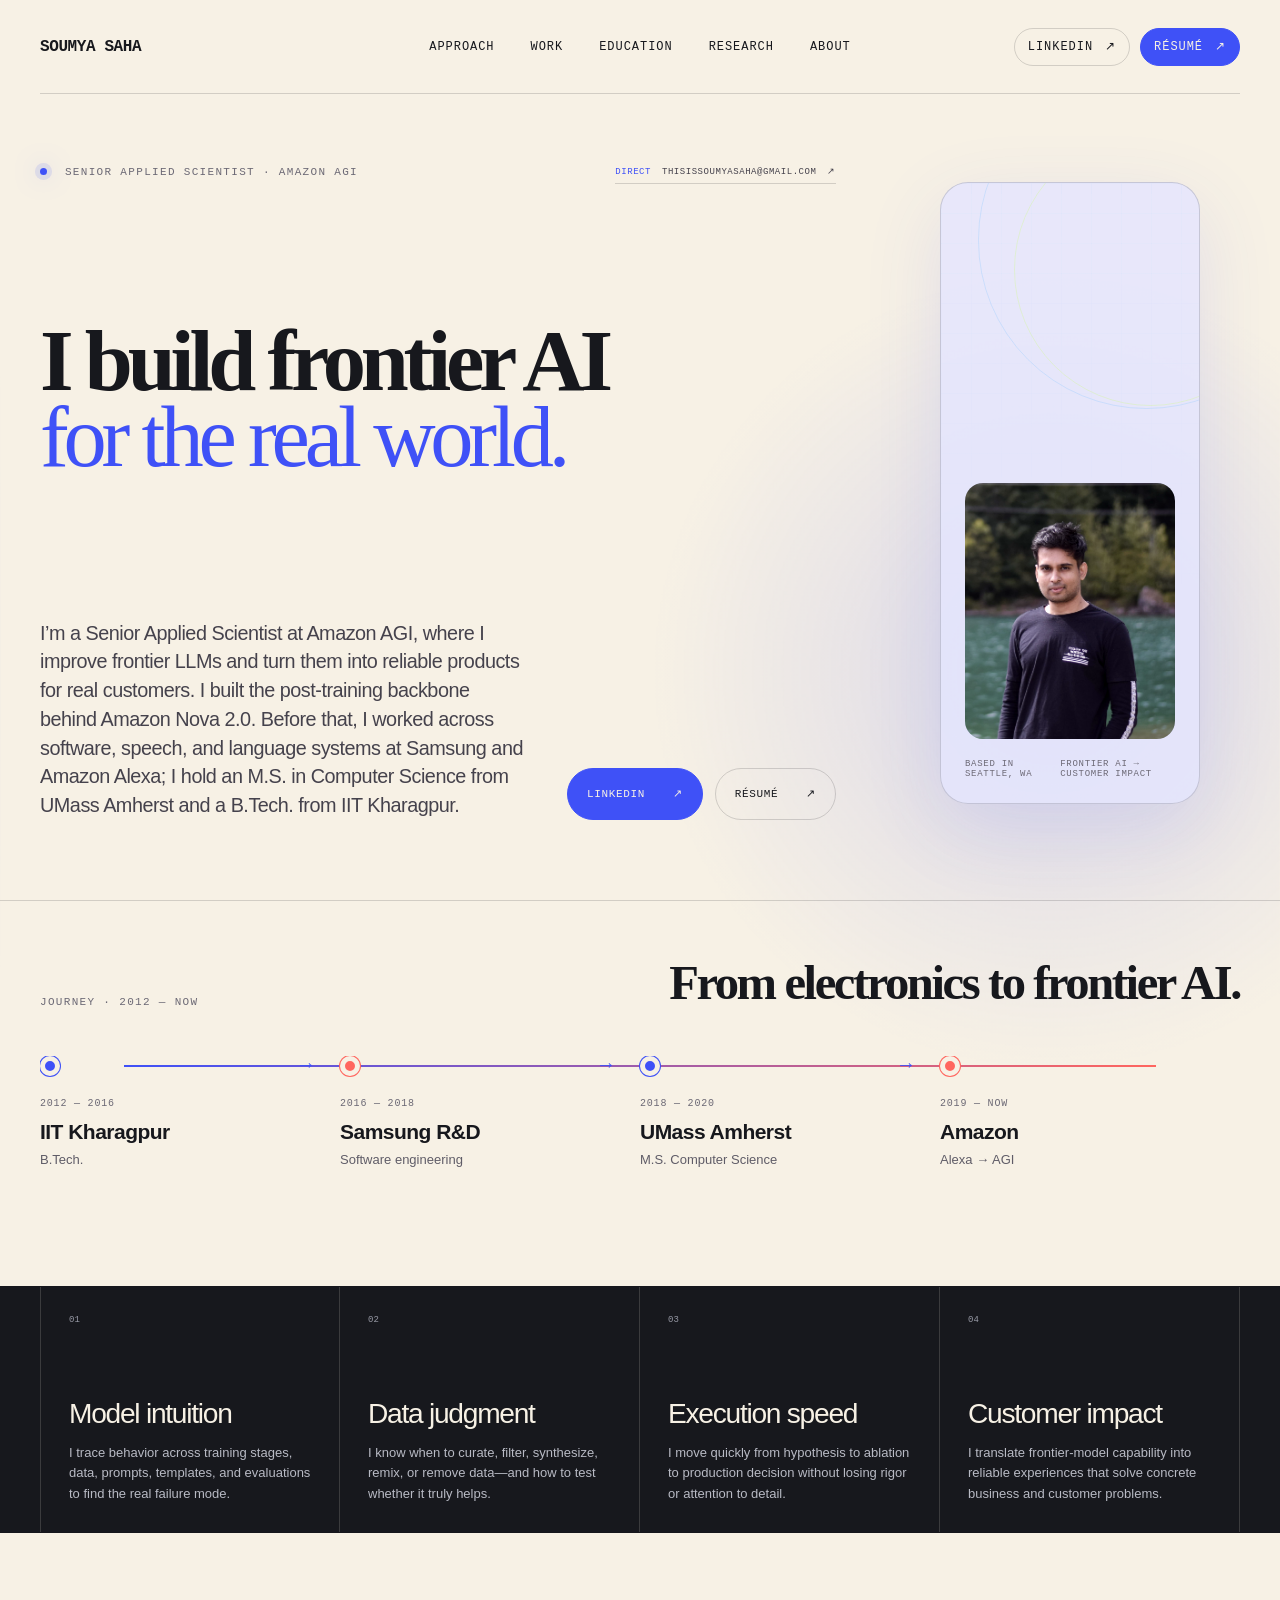
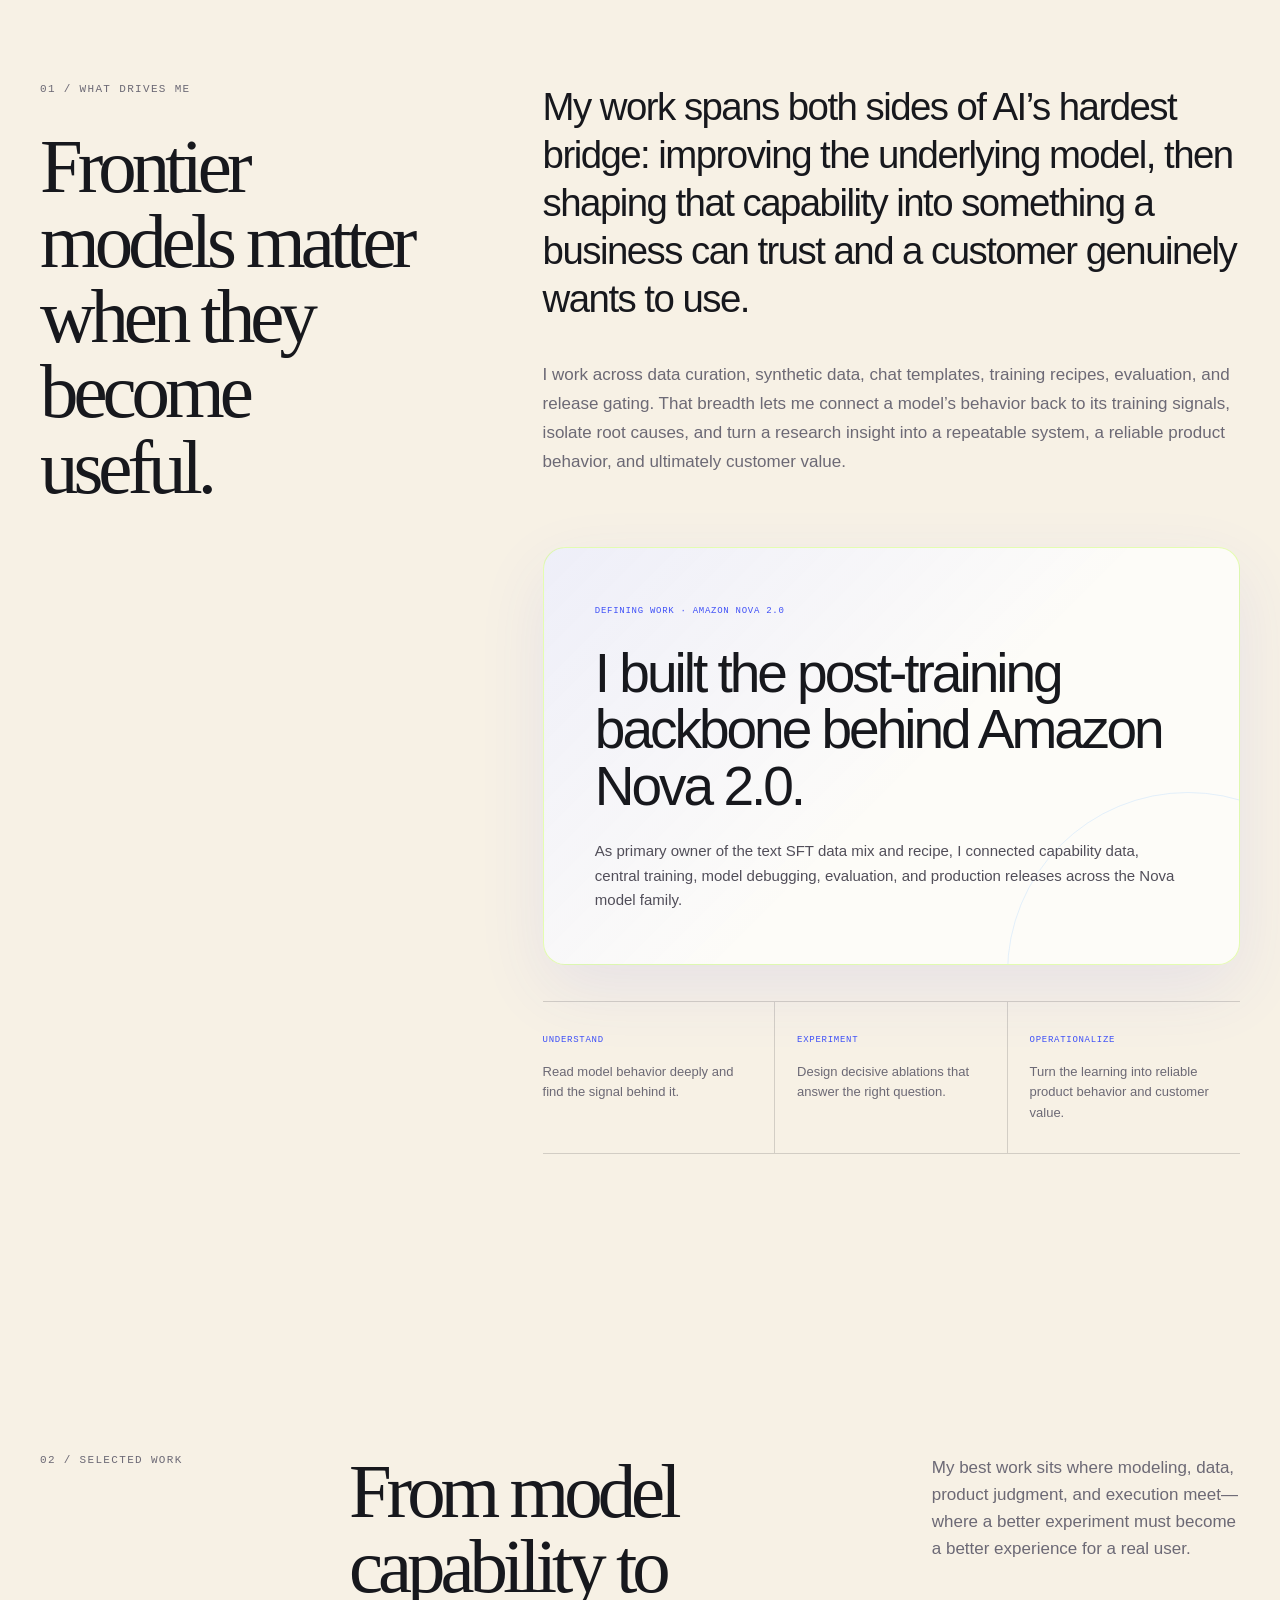
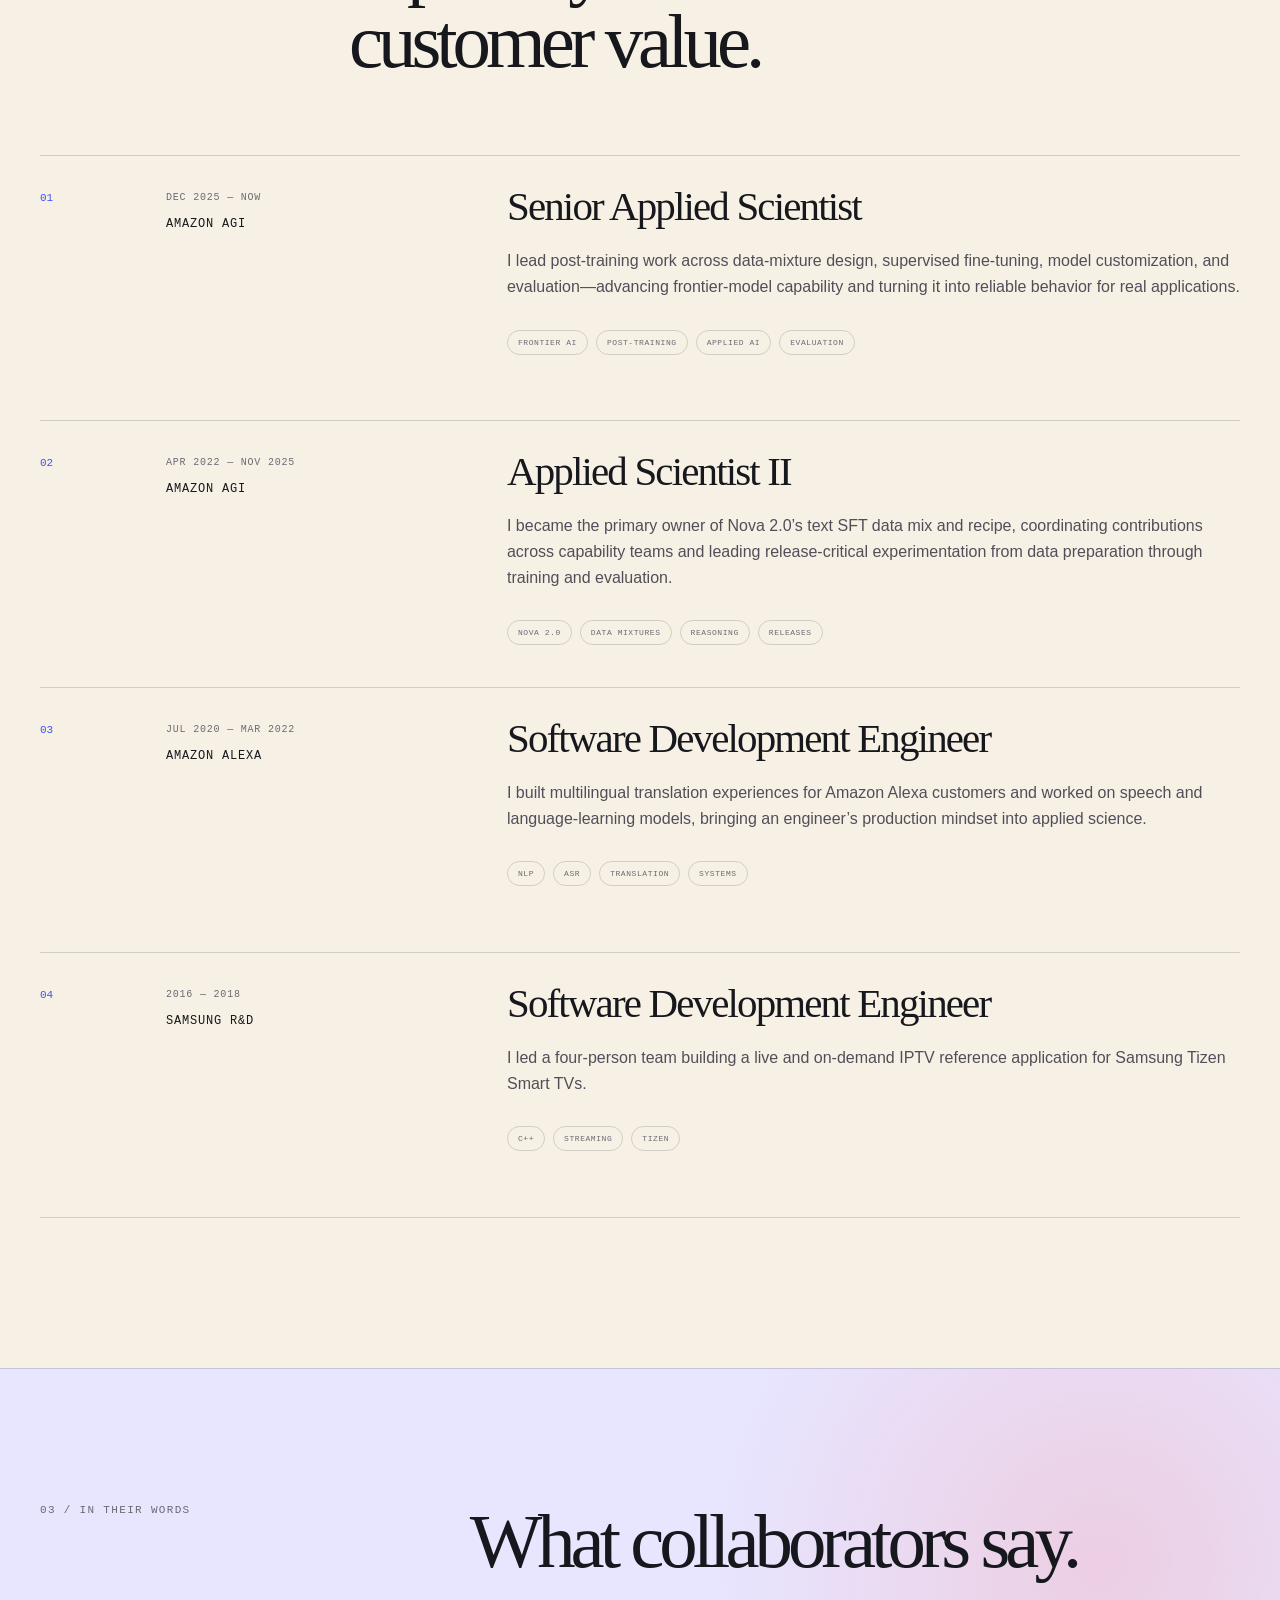
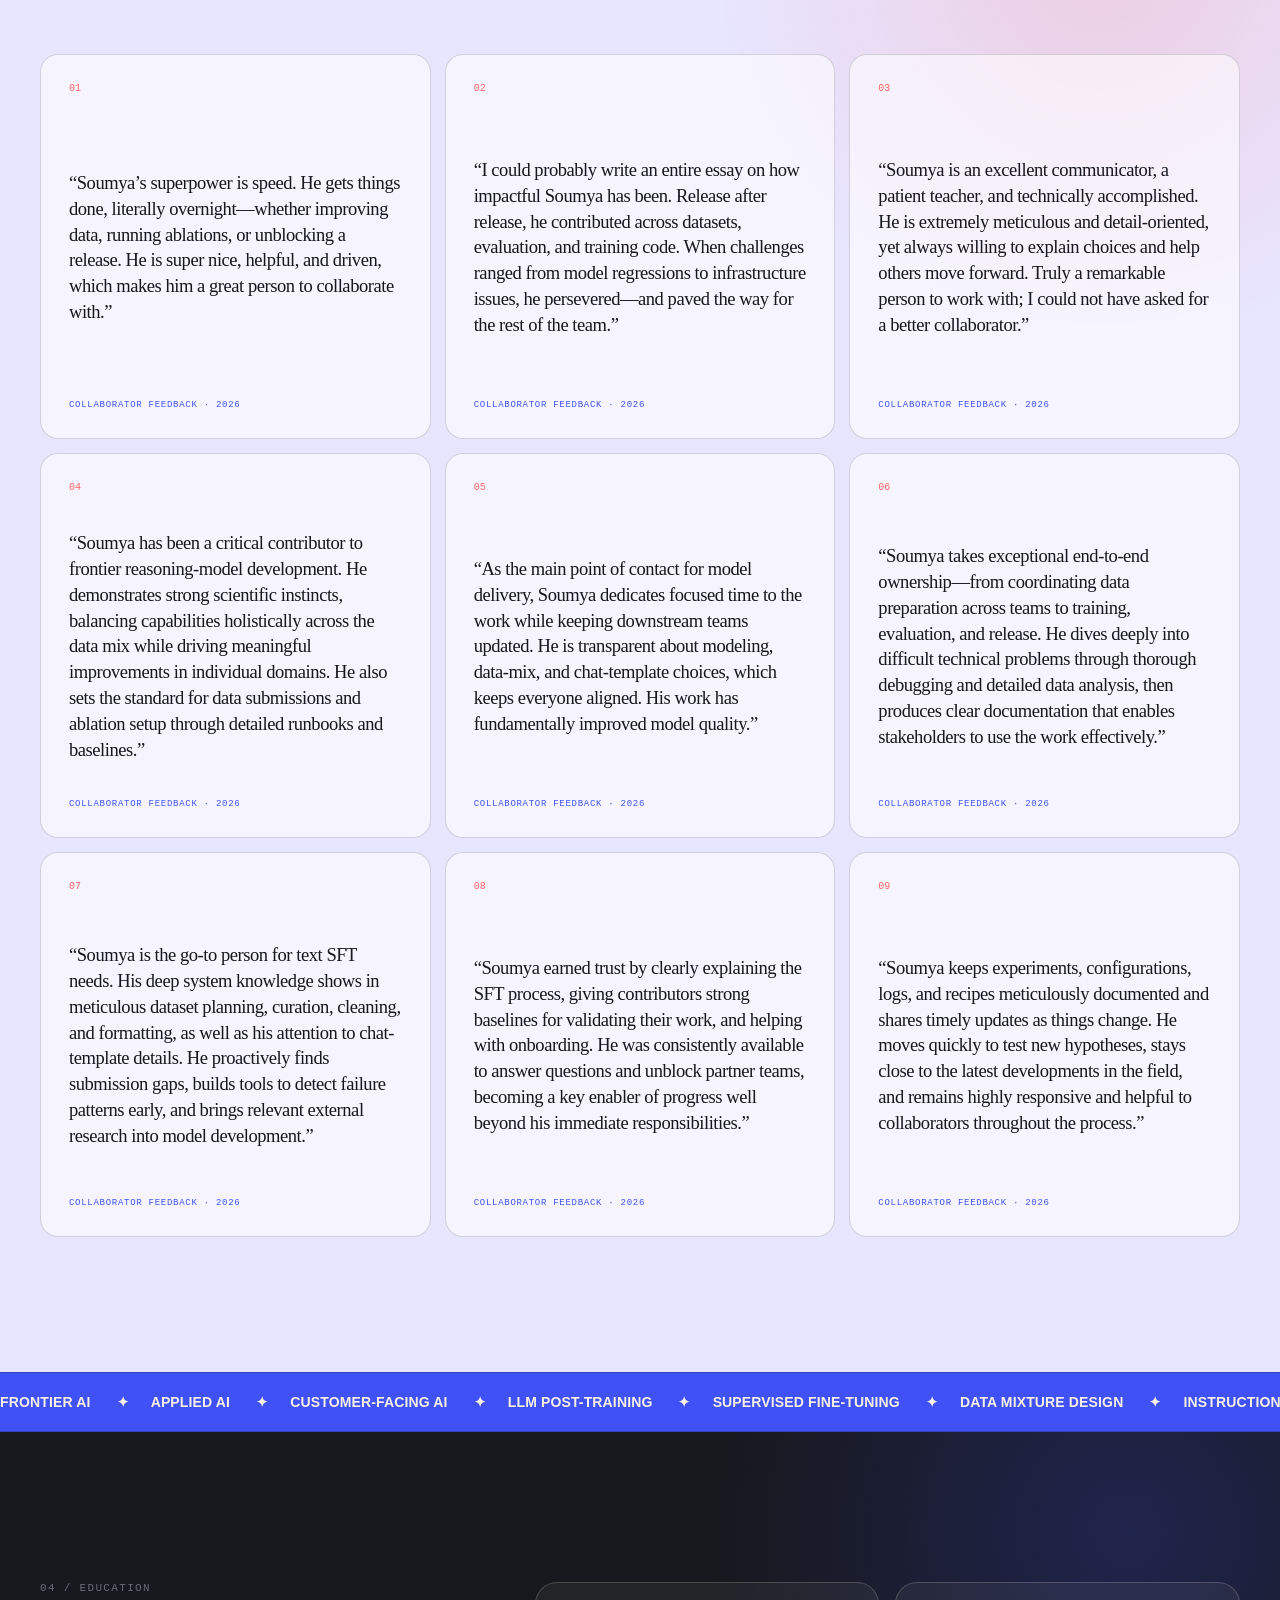
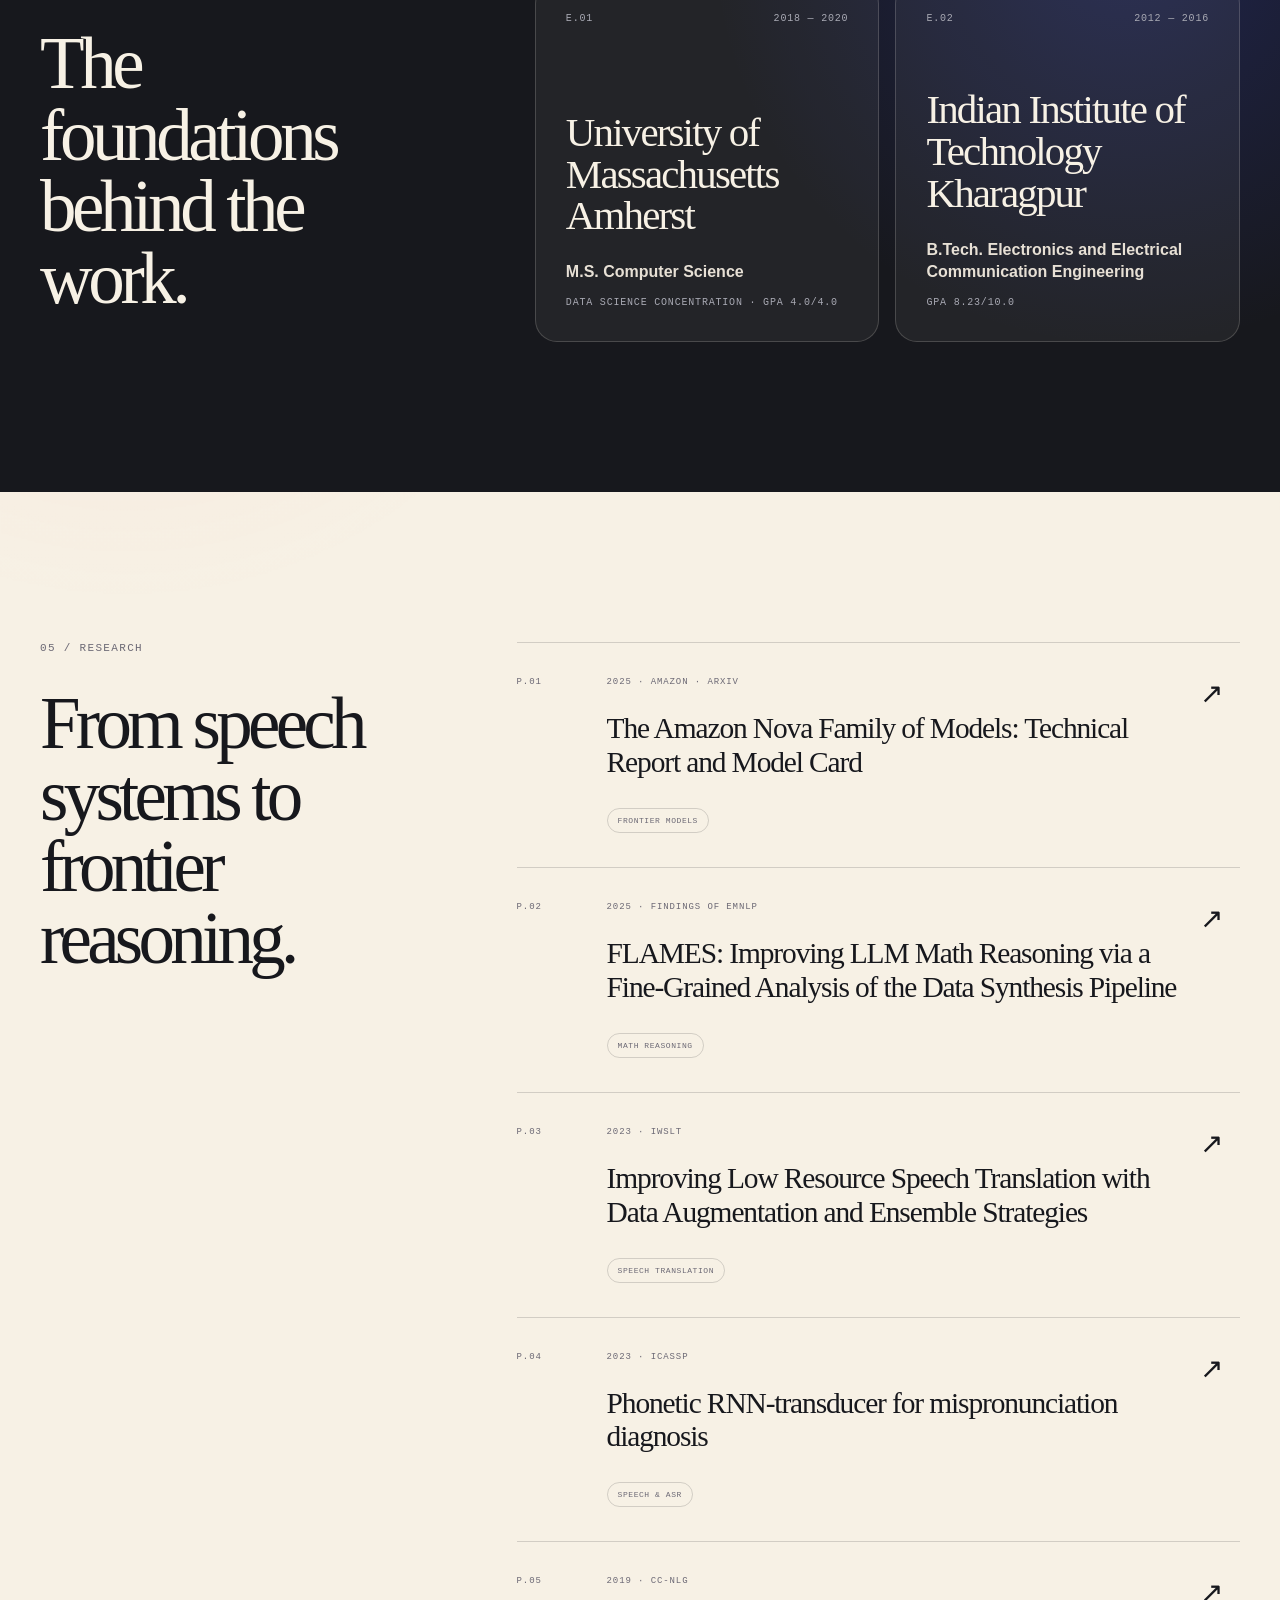
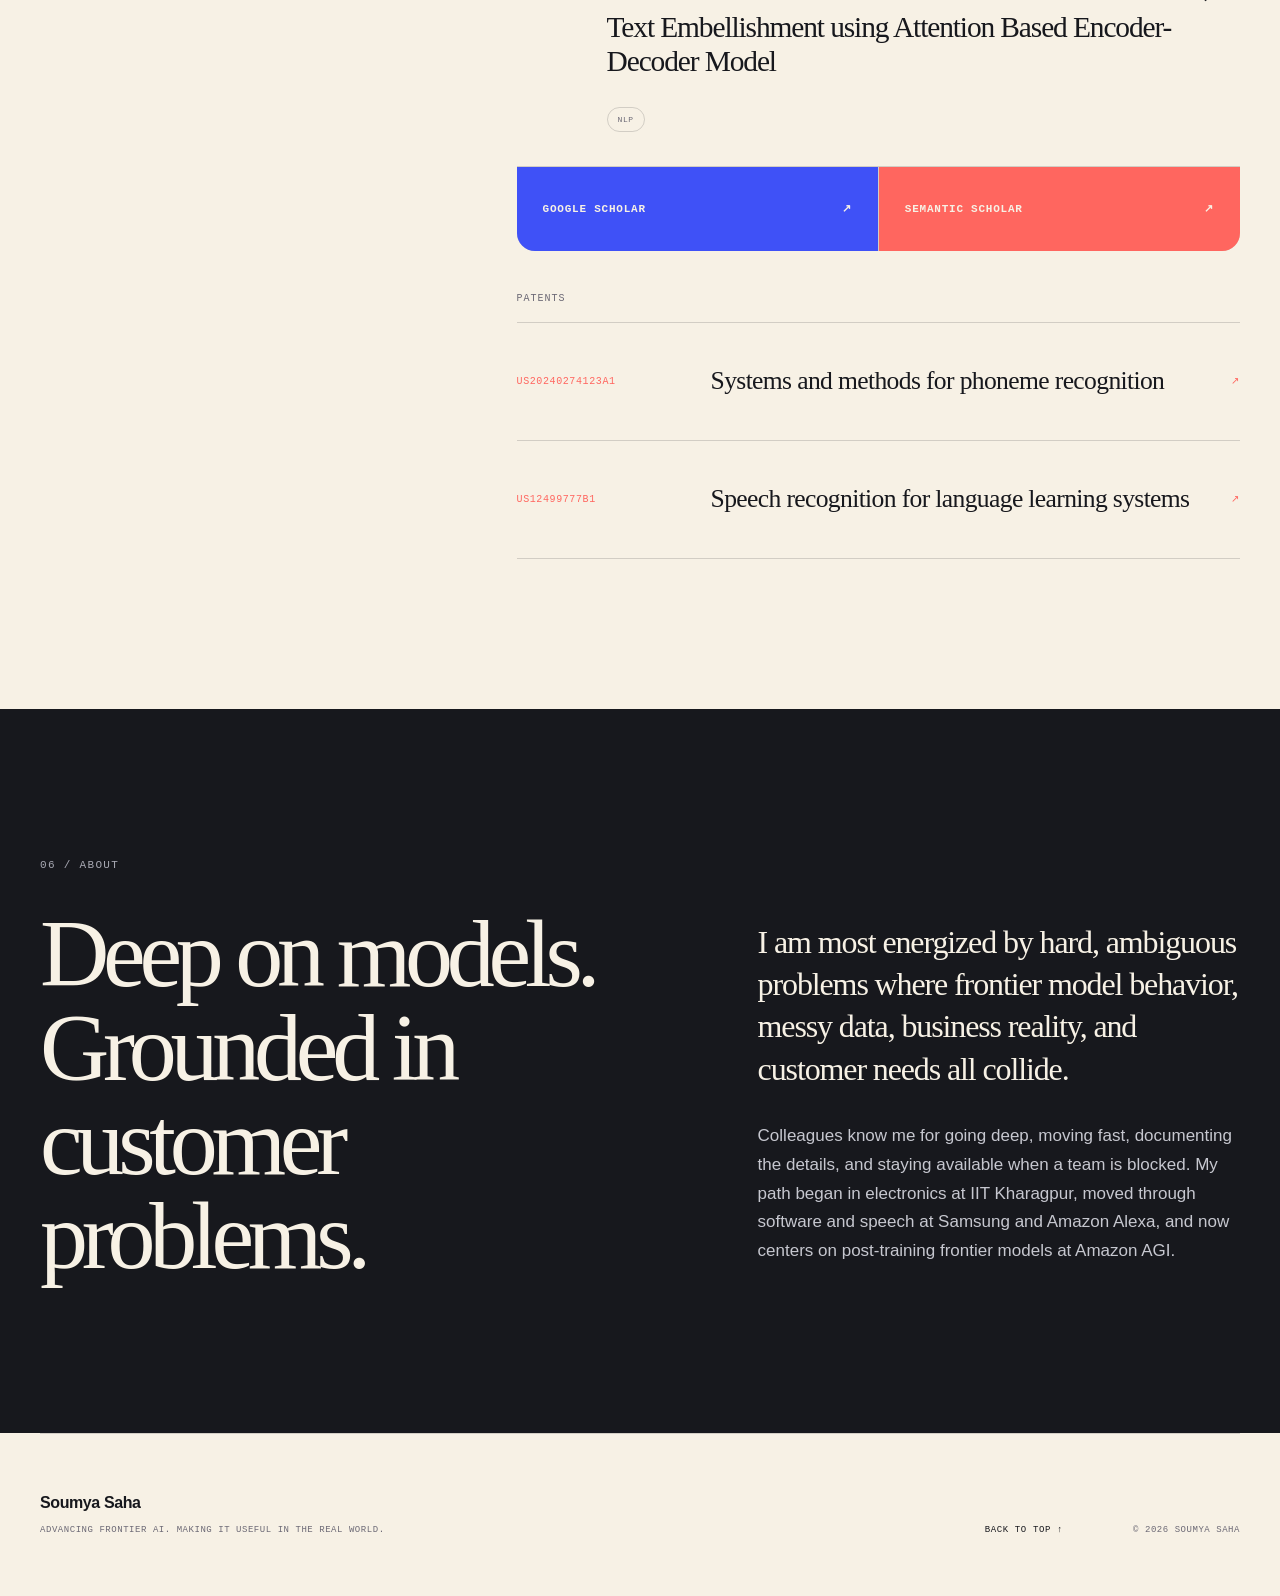
==== commit 8f311032: "Add journey and education sections" ====
--- a/index.html
+++ b/index.html
@@ -4,7 +4,7 @@
     <meta charset="utf-8" />
     <meta name="viewport" content="width=device-width, initial-scale=1" />
     <title>Soumya Saha — Senior Applied Scientist</title>
-    <meta name="description" content="Soumya Saha advances frontier AI and applies it to real business and customer problems. He built the text post-training backbone behind Amazon Nova 2.0." />
+    <meta name="description" content="Soumya Saha advances frontier AI and applies it to real business and customer problems. He built the post-training backbone behind Amazon Nova 2.0." />
     <meta name="author" content="Soumya Saha" />
     <link rel="canonical" href="https://thisissoumyasaha.github.io/" />
     <link rel="icon" href="/favicon.svg" type="image/svg+xml" />
@@ -17,9 +17,9 @@
     <meta name="twitter:title" content="Soumya Saha — Frontier AI for the Real World" />
     <meta name="twitter:description" content="Advancing frontier models and turning their capabilities into useful, reliable products for businesses and customers." />
     <meta name="twitter:image" content="https://thisissoumyasaha.github.io/og-editorial.jpg" />
-    <link rel="stylesheet" href="/portfolio-1bdf086a9cd3.css" />
+    <link rel="stylesheet" href="/portfolio-3653418d263a.css" />
   </head>
   <body>
-    <link rel="preload" as="image" href="/soumya-saha.jpg"/><main id="top"><nav class="nav shell" aria-label="Primary navigation"><a class="monogram" href="#top" aria-label="Soumya Saha, home">Soumya Saha</a><div class="nav-links"><a href="#approach">Approach</a><a href="#work">Work</a><a href="#research">Research</a><a href="#about">About</a></div><div class="nav-actions"><a class="nav-social" href="https://www.linkedin.com/in/soumyaumass/" target="_blank" rel="noreferrer">LinkedIn <span aria-hidden="true">↗</span></a><a class="nav-resume" href="/soumya-saha-resume.pdf" target="_blank" rel="noreferrer">Résumé <span aria-hidden="true">↗</span></a></div></nav><header class="hero shell"><div class="hero-copy"><div class="hero-identity reveal reveal-1"><p class="eyebrow"><span class="signal"></span> Senior Applied Scientist · Amazon AGI</p><a class="hero-direct" href="mailto:thisissoumyasaha@gmail.com"><span>Direct</span>thisissoumyasaha@gmail.com <span aria-hidden="true">↗</span></a></div><h1 class="reveal reveal-2">I build frontier AI <span>for the real world.</span></h1><div class="hero-bottom reveal reveal-3"><p class="hero-intro">I’m a Senior Applied Scientist at Amazon AGI, where I improve frontier LLMs and turn them into reliable products for real customers. I built the text post-training backbone behind Amazon Nova 2.0. Before that, I worked across software, speech, and language systems at Samsung and Amazon Alexa; I hold an M.S. in Computer Science from UMass Amherst and a B.Tech. from IIT Kharagpur.</p><div class="hero-actions"><a class="button button-primary" href="https://www.linkedin.com/in/soumyaumass/" target="_blank" rel="noreferrer">LinkedIn <span aria-hidden="true">↗</span></a><a class="button button-ghost" href="/soumya-saha-resume.pdf" target="_blank" rel="noreferrer">Résumé <span aria-hidden="true">↗</span></a></div></div></div><figure class="portrait-wrap reveal reveal-3"><div class="portrait-grid" aria-hidden="true"></div><div class="portrait-frame"><img src="/soumya-saha.jpg" alt="Soumya Saha outdoors by a mountain lake" width="2048" height="2048"/></div><figcaption><span>Based in Seattle, WA</span><span>Frontier AI → Customer impact</span></figcaption></figure></header><section class="strengths" aria-label="Core strengths"><div class="shell strength-grid"><article class="strength-card"><span>01</span><strong>Model intuition</strong><p>I trace behavior across training stages, data, prompts, templates, and evaluations to find the real failure mode.</p></article><article class="strength-card"><span>02</span><strong>Data judgment</strong><p>I know when to curate, filter, synthesize, remix, or remove data—and how to test whether it truly helps.</p></article><article class="strength-card"><span>03</span><strong>Execution speed</strong><p>I move quickly from hypothesis to ablation to production decision without losing rigor or attention to detail.</p></article><article class="strength-card"><span>04</span><strong>Customer impact</strong><p>I translate frontier-model capability into reliable experiences that solve concrete business and customer problems.</p></article></div></section><section class="section approach-section shell" id="approach"><div class="approach-lead"><p class="section-kicker">01 / What drives me</p><h2>Frontier models matter when they become useful.</h2></div><div class="approach-copy"><p class="approach-intro">My work spans both sides of AI’s hardest bridge: improving the underlying model, then shaping that capability into something a business can trust and a customer genuinely wants to use.</p><p>I work across data curation, synthetic data, chat templates, training recipes, evaluation, and release gating. That breadth lets me connect a model’s behavior back to its training signals, isolate root causes, and turn a research insight into a repeatable system, a reliable product behavior, and ultimately customer value.</p><div class="nova-callout"><span>Defining work · Amazon Nova 2.0</span><strong>I built the text post-training backbone behind Amazon Nova 2.0.</strong><p>As primary owner of the text SFT data mix and recipe, I connected capability data, central training, model debugging, evaluation, and production releases across the Nova model family.</p></div><div class="method-grid"><div><span>Understand</span><p>Read model behavior deeply and find the signal behind it.</p></div><div><span>Experiment</span><p>Design decisive ablations that answer the right question.</p></div><div><span>Operationalize</span><p>Turn the learning into reliable product behavior and customer value.</p></div></div></div></section><section class="section work-section shell" id="work"><div class="section-heading"><p class="section-kicker">02 / Selected work</p><h2>From model capability to customer value.</h2><p>My best work sits where modeling, data, product judgment, and execution meet—where a better experiment must become a better experience for a real user.</p></div><div class="work-list"><article class="work-item"><div class="work-index">01</div><div class="work-meta"><span>DEC 2025 — NOW</span><strong>Amazon AGI</strong></div><div class="work-copy"><h3>Senior Applied Scientist</h3><p>I lead post-training work across data-mixture design, supervised fine-tuning, model customization, and evaluation—advancing frontier-model capability and turning it into reliable behavior for real applications.</p><ul aria-label="Areas of focus"><li>Frontier AI</li><li>Post-training</li><li>Applied AI</li><li>Evaluation</li></ul></div></article><article class="work-item"><div class="work-index">02</div><div class="work-meta"><span>APR 2022 — NOV 2025</span><strong>Amazon AGI</strong></div><div class="work-copy"><h3>Applied Scientist II</h3><p>I became the primary owner of Nova 2.0’s text SFT data mix and recipe, coordinating contributions across capability teams and leading release-critical experimentation from data preparation through training and evaluation.</p><ul aria-label="Areas of focus"><li>Nova 2.0</li><li>Data mixtures</li><li>Reasoning</li><li>Releases</li></ul></div></article><article class="work-item"><div class="work-index">03</div><div class="work-meta"><span>JUL 2020 — MAR 2022</span><strong>Amazon Alexa</strong></div><div class="work-copy"><h3>Software Development Engineer</h3><p>I built multilingual translation experiences for Amazon Alexa customers and worked on speech and language-learning models, bringing an engineer’s production mindset into applied science.</p><ul aria-label="Areas of focus"><li>NLP</li><li>ASR</li><li>Translation</li><li>Systems</li></ul></div></article><article class="work-item"><div class="work-index">04</div><div class="work-meta"><span>2016 — 2018</span><strong>Samsung R&amp;D</strong></div><div class="work-copy"><h3>Software Development Engineer</h3><p>I led a four-person team building a live and on-demand IPTV reference application for Samsung Tizen Smart TVs.</p><ul aria-label="Areas of focus"><li>C++</li><li>Streaming</li><li>Tizen</li></ul></div></article></div></section><section class="voices-section"><div class="shell"><div class="voices-heading"><p class="section-kicker">03 / In their words</p><h2>What collaborators say.</h2></div><div class="voices-grid"><blockquote class="voice-card"><span class="voice-number">01</span><p>“Soumya’s superpower is speed. He gets things done, literally overnight—whether improving data, running ablations, or unblocking a release. He is super nice, helpful, and driven, which makes him a great person to collaborate with.”</p><cite>Collaborator feedback · 2026</cite></blockquote><blockquote class="voice-card"><span class="voice-number">02</span><p>“I could probably write an entire essay on how impactful Soumya has been. Release after release, he contributed across datasets, evaluation, and training code. When challenges ranged from model regressions to infrastructure issues, he persevered—and paved the way for the rest of the team.”</p><cite>Collaborator feedback · 2026</cite></blockquote><blockquote class="voice-card"><span class="voice-number">03</span><p>“Soumya is an excellent communicator, a patient teacher, and technically accomplished. He is extremely meticulous and detail-oriented, yet always willing to explain choices and help others move forward. Truly a remarkable person to work with; I could not have asked for a better collaborator.”</p><cite>Collaborator feedback · 2026</cite></blockquote><blockquote class="voice-card"><span class="voice-number">04</span><p>“Soumya has been a critical contributor to frontier reasoning-model development. He demonstrates strong scientific instincts, balancing capabilities holistically across the data mix while driving meaningful improvements in individual domains. He also sets the standard for data submissions and ablation setup through detailed runbooks and baselines.”</p><cite>Collaborator feedback · 2026</cite></blockquote><blockquote class="voice-card"><span class="voice-number">05</span><p>“As the main point of contact for model delivery, Soumya dedicates focused time to the work while keeping downstream teams updated. He is transparent about modeling, data-mix, and chat-template choices, which keeps everyone aligned. His work has fundamentally improved model quality.”</p><cite>Collaborator feedback · 2026</cite></blockquote><blockquote class="voice-card"><span class="voice-number">06</span><p>“Soumya takes exceptional end-to-end ownership—from coordinating data preparation across teams to training, evaluation, and release. He dives deeply into difficult technical problems through thorough debugging and detailed data analysis, then produces clear documentation that enables stakeholders to use the work effectively.”</p><cite>Collaborator feedback · 2026</cite></blockquote><blockquote class="voice-card"><span class="voice-number">07</span><p>“Soumya is the go-to person for text SFT needs. His deep system knowledge shows in meticulous dataset planning, curation, cleaning, and formatting, as well as his attention to chat-template details. He proactively finds submission gaps, builds tools to detect failure patterns early, and brings relevant external research into model development.”</p><cite>Collaborator feedback · 2026</cite></blockquote><blockquote class="voice-card"><span class="voice-number">08</span><p>“Soumya earned trust by clearly explaining the SFT process, giving contributors strong baselines for validating their work, and helping with onboarding. He was consistently available to answer questions and unblock partner teams, becoming a key enabler of progress well beyond his immediate responsibilities.”</p><cite>Collaborator feedback · 2026</cite></blockquote><blockquote class="voice-card"><span class="voice-number">09</span><p>“Soumya keeps experiments, configurations, logs, and recipes meticulously documented and shares timely updates as things change. He moves quickly to test new hypotheses, stays close to the latest developments in the field, and remains highly responsive and helpful to collaborators throughout the process.”</p><cite>Collaborator feedback · 2026</cite></blockquote></div></div></section><div class="marquee" aria-hidden="true"><div class="marquee-track"><span>Frontier AI <i>✦</i></span><span>Applied AI <i>✦</i></span><span>Customer-facing AI <i>✦</i></span><span>LLM post-training <i>✦</i></span><span>Supervised fine-tuning <i>✦</i></span><span>Data mixture design <i>✦</i></span><span>Instruction following <i>✦</i></span><span>Model evaluation <i>✦</i></span><span>Frontier AI <i>✦</i></span><span>Applied AI <i>✦</i></span><span>Customer-facing AI <i>✦</i></span><span>LLM post-training <i>✦</i></span><span>Supervised fine-tuning <i>✦</i></span><span>Data mixture design <i>✦</i></span><span>Instruction following <i>✦</i></span><span>Model evaluation <i>✦</i></span></div></div><section class="section research-section shell" id="research"><div class="research-lead"><p class="section-kicker">04 / Research</p><h2>From speech systems to frontier reasoning.</h2></div><div class="publication-list"><a class="publication" href="https://arxiv.org/abs/2506.12103" target="_blank" rel="noreferrer"><span class="publication-number">P.01</span><span class="publication-main"><span class="publication-meta">2025 · Amazon · arXiv</span><strong>The Amazon Nova Family of Models: Technical Report and Model Card</strong><span class="publication-topic">Frontier models</span></span><span class="publication-arrow" aria-hidden="true">↗</span></a><a class="publication" href="https://scholar.google.com/citations?view_op=view_citation&amp;hl=en&amp;user=WLJlFXoAAAAJ&amp;citation_for_view=WLJlFXoAAAAJ:Y0pCki6q_DkC" target="_blank" rel="noreferrer"><span class="publication-number">P.02</span><span class="publication-main"><span class="publication-meta">2025 · Findings of EMNLP</span><strong>FLAMES: Improving LLM Math Reasoning via a Fine-Grained Analysis of the Data Synthesis Pipeline</strong><span class="publication-topic">Math reasoning</span></span><span class="publication-arrow" aria-hidden="true">↗</span></a><a class="publication" href="https://scholar.google.com/citations?view_op=view_citation&amp;hl=en&amp;user=WLJlFXoAAAAJ&amp;citation_for_view=WLJlFXoAAAAJ:d1gkVwhDpl0C" target="_blank" rel="noreferrer"><span class="publication-number">P.03</span><span class="publication-main"><span class="publication-meta">2023 · IWSLT</span><strong>Improving Low Resource Speech Translation with Data Augmentation and Ensemble Strategies</strong><span class="publication-topic">Speech translation</span></span><span class="publication-arrow" aria-hidden="true">↗</span></a><a class="publication" href="https://scholar.google.com/citations?view_op=view_citation&amp;hl=en&amp;user=WLJlFXoAAAAJ&amp;citation_for_view=WLJlFXoAAAAJ:u-x6o8ySG0sC" target="_blank" rel="noreferrer"><span class="publication-number">P.04</span><span class="publication-main"><span class="publication-meta">2023 · ICASSP</span><strong>Phonetic RNN-transducer for mispronunciation diagnosis</strong><span class="publication-topic">Speech &amp; ASR</span></span><span class="publication-arrow" aria-hidden="true">↗</span></a><a class="publication" href="https://www.aclweb.org/anthology/2019.ccnlg-1.4/" target="_blank" rel="noreferrer"><span class="publication-number">P.05</span><span class="publication-main"><span class="publication-meta">2019 · CC-NLG</span><strong>Text Embellishment using Attention Based Encoder-Decoder Model</strong><span class="publication-topic">NLP</span></span><span class="publication-arrow" aria-hidden="true">↗</span></a><div class="research-profiles" aria-label="Research profiles"><a class="profile-link profile-google" href="https://scholar.google.com/citations?user=WLJlFXoAAAAJ&amp;hl=en" target="_blank" rel="noreferrer"><span>Google Scholar</span><span aria-hidden="true">↗</span></a><a class="profile-link profile-semantic" href="https://www.semanticscholar.org/author/Soumya-Saha/1500650904" target="_blank" rel="noreferrer"><span>Semantic Scholar</span><span aria-hidden="true">↗</span></a></div><div class="patent-list"><p class="patent-heading">Patents</p><a class="patent" href="https://patents.google.com/patent/US20240274123A1/en" target="_blank" rel="noreferrer"><span>US20240274123A1</span><strong>Systems and methods for phoneme recognition</strong><span aria-hidden="true">↗</span></a><a class="patent" href="https://patents.google.com/patent/US12499777B1/en" target="_blank" rel="noreferrer"><span>US12499777B1</span><strong>Speech recognition for language learning systems</strong><span aria-hidden="true">↗</span></a></div></div></section><section class="section about-section" id="about"><div class="shell about-grid"><div class="about-title"><p class="section-kicker">05 / About</p><h2>Deep on models. Grounded in customer problems.</h2></div><div class="about-copy"><p class="about-intro">I am most energized by hard, ambiguous problems where frontier model behavior, messy data, business reality, and customer needs all collide.</p><p>Colleagues know me for going deep, moving fast, documenting the details, and staying available when a team is blocked. My path began in electronics at IIT Kharagpur, moved through software and speech at Samsung and Amazon Alexa, and now centers on post-training frontier models at Amazon AGI.</p><div class="education-grid"><div><span>2020</span><strong>UMass Amherst</strong><p>M.S. Computer Science · GPA 4.0</p></div><div><span>2016</span><strong>IIT Kharagpur</strong><p>B.Tech. ECE · GPA 8.23</p></div></div></div></div></section><footer class="footer shell"><div><a class="monogram" href="#top">Soumya Saha</a><p>Advancing frontier AI. Making it useful in the real world.</p></div><a class="footer-top" href="#top">Back to top <span aria-hidden="true">↑</span></a><p class="copyright">© 2026 Soumya Saha</p></footer></main>
+    <link rel="preload" as="image" href="/soumya-saha.jpg"/><main id="top"><nav class="nav shell" aria-label="Primary navigation"><a class="monogram" href="#top" aria-label="Soumya Saha, home">Soumya Saha</a><div class="nav-links"><a href="#approach">Approach</a><a href="#work">Work</a><a href="#education">Education</a><a href="#research">Research</a><a href="#about">About</a></div><div class="nav-actions"><a class="nav-social" href="https://www.linkedin.com/in/soumyaumass/" target="_blank" rel="noreferrer">LinkedIn <span aria-hidden="true">↗</span></a><a class="nav-resume" href="/soumya-saha-resume.pdf" target="_blank" rel="noreferrer">Résumé <span aria-hidden="true">↗</span></a></div></nav><header class="hero shell"><div class="hero-copy"><div class="hero-identity reveal reveal-1"><p class="eyebrow"><span class="signal"></span> Senior Applied Scientist · Amazon AGI</p><a class="hero-direct" href="mailto:thisissoumyasaha@gmail.com"><span>Direct</span>thisissoumyasaha@gmail.com <span aria-hidden="true">↗</span></a></div><h1 class="reveal reveal-2">I build frontier AI <span>for the real world.</span></h1><div class="hero-bottom reveal reveal-3"><p class="hero-intro">I’m a Senior Applied Scientist at Amazon AGI, where I improve frontier LLMs and turn them into reliable products for real customers. I built the post-training backbone behind Amazon Nova 2.0. Before that, I worked across software, speech, and language systems at Samsung and Amazon Alexa; I hold an M.S. in Computer Science from UMass Amherst and a B.Tech. from IIT Kharagpur.</p><div class="hero-actions"><a class="button button-primary" href="https://www.linkedin.com/in/soumyaumass/" target="_blank" rel="noreferrer">LinkedIn <span aria-hidden="true">↗</span></a><a class="button button-ghost" href="/soumya-saha-resume.pdf" target="_blank" rel="noreferrer">Résumé <span aria-hidden="true">↗</span></a></div></div></div><figure class="portrait-wrap reveal reveal-3"><div class="portrait-grid" aria-hidden="true"></div><div class="portrait-frame"><img src="/soumya-saha.jpg" alt="Soumya Saha outdoors by a mountain lake" width="2048" height="2048"/></div><figcaption><span>Based in Seattle, WA</span><span>Frontier AI → Customer impact</span></figcaption></figure></header><section class="journey-section" aria-labelledby="journey-title"><div class="shell"><div class="journey-heading"><p class="section-kicker">Journey · 2012 — Now</p><h2 id="journey-title">From electronics to frontier AI.</h2></div><div class="journey-scroll"><div class="journey-track"><article class="journey-step"><span class="journey-dot" aria-hidden="true"></span><span class="journey-period">2012 — 2016</span><strong>IIT Kharagpur</strong><p>B.Tech.</p><span class="journey-arrow" aria-hidden="true">→</span></article><article class="journey-step"><span class="journey-dot" aria-hidden="true"></span><span class="journey-period">2016 — 2018</span><strong>Samsung R&amp;D</strong><p>Software engineering</p><span class="journey-arrow" aria-hidden="true">→</span></article><article class="journey-step"><span class="journey-dot" aria-hidden="true"></span><span class="journey-period">2018 — 2020</span><strong>UMass Amherst</strong><p>M.S. Computer Science</p><span class="journey-arrow" aria-hidden="true">→</span></article><article class="journey-step"><span class="journey-dot" aria-hidden="true"></span><span class="journey-period">2019 — NOW</span><strong>Amazon</strong><p>Alexa → AGI</p></article></div></div></div></section><section class="strengths" aria-label="Core strengths"><div class="shell strength-grid"><article class="strength-card"><span>01</span><strong>Model intuition</strong><p>I trace behavior across training stages, data, prompts, templates, and evaluations to find the real failure mode.</p></article><article class="strength-card"><span>02</span><strong>Data judgment</strong><p>I know when to curate, filter, synthesize, remix, or remove data—and how to test whether it truly helps.</p></article><article class="strength-card"><span>03</span><strong>Execution speed</strong><p>I move quickly from hypothesis to ablation to production decision without losing rigor or attention to detail.</p></article><article class="strength-card"><span>04</span><strong>Customer impact</strong><p>I translate frontier-model capability into reliable experiences that solve concrete business and customer problems.</p></article></div></section><section class="section approach-section shell" id="approach"><div class="approach-lead"><p class="section-kicker">01 / What drives me</p><h2>Frontier models matter when they become useful.</h2></div><div class="approach-copy"><p class="approach-intro">My work spans both sides of AI’s hardest bridge: improving the underlying model, then shaping that capability into something a business can trust and a customer genuinely wants to use.</p><p>I work across data curation, synthetic data, chat templates, training recipes, evaluation, and release gating. That breadth lets me connect a model’s behavior back to its training signals, isolate root causes, and turn a research insight into a repeatable system, a reliable product behavior, and ultimately customer value.</p><div class="nova-callout"><span>Defining work · Amazon Nova 2.0</span><strong>I built the post-training backbone behind Amazon Nova 2.0.</strong><p>As primary owner of the text SFT data mix and recipe, I connected capability data, central training, model debugging, evaluation, and production releases across the Nova model family.</p></div><div class="method-grid"><div><span>Understand</span><p>Read model behavior deeply and find the signal behind it.</p></div><div><span>Experiment</span><p>Design decisive ablations that answer the right question.</p></div><div><span>Operationalize</span><p>Turn the learning into reliable product behavior and customer value.</p></div></div></div></section><section class="section work-section shell" id="work"><div class="section-heading"><p class="section-kicker">02 / Selected work</p><h2>From model capability to customer value.</h2><p>My best work sits where modeling, data, product judgment, and execution meet—where a better experiment must become a better experience for a real user.</p></div><div class="work-list"><article class="work-item"><div class="work-index">01</div><div class="work-meta"><span>DEC 2025 — NOW</span><strong>Amazon AGI</strong></div><div class="work-copy"><h3>Senior Applied Scientist</h3><p>I lead post-training work across data-mixture design, supervised fine-tuning, model customization, and evaluation—advancing frontier-model capability and turning it into reliable behavior for real applications.</p><ul aria-label="Areas of focus"><li>Frontier AI</li><li>Post-training</li><li>Applied AI</li><li>Evaluation</li></ul></div></article><article class="work-item"><div class="work-index">02</div><div class="work-meta"><span>APR 2022 — NOV 2025</span><strong>Amazon AGI</strong></div><div class="work-copy"><h3>Applied Scientist II</h3><p>I became the primary owner of Nova 2.0’s text SFT data mix and recipe, coordinating contributions across capability teams and leading release-critical experimentation from data preparation through training and evaluation.</p><ul aria-label="Areas of focus"><li>Nova 2.0</li><li>Data mixtures</li><li>Reasoning</li><li>Releases</li></ul></div></article><article class="work-item"><div class="work-index">03</div><div class="work-meta"><span>JUL 2020 — MAR 2022</span><strong>Amazon Alexa</strong></div><div class="work-copy"><h3>Software Development Engineer</h3><p>I built multilingual translation experiences for Amazon Alexa customers and worked on speech and language-learning models, bringing an engineer’s production mindset into applied science.</p><ul aria-label="Areas of focus"><li>NLP</li><li>ASR</li><li>Translation</li><li>Systems</li></ul></div></article><article class="work-item"><div class="work-index">04</div><div class="work-meta"><span>2016 — 2018</span><strong>Samsung R&amp;D</strong></div><div class="work-copy"><h3>Software Development Engineer</h3><p>I led a four-person team building a live and on-demand IPTV reference application for Samsung Tizen Smart TVs.</p><ul aria-label="Areas of focus"><li>C++</li><li>Streaming</li><li>Tizen</li></ul></div></article></div></section><section class="voices-section"><div class="shell"><div class="voices-heading"><p class="section-kicker">03 / In their words</p><h2>What collaborators say.</h2></div><div class="voices-grid"><blockquote class="voice-card"><span class="voice-number">01</span><p>“Soumya’s superpower is speed. He gets things done, literally overnight—whether improving data, running ablations, or unblocking a release. He is super nice, helpful, and driven, which makes him a great person to collaborate with.”</p><cite>Collaborator feedback · 2026</cite></blockquote><blockquote class="voice-card"><span class="voice-number">02</span><p>“I could probably write an entire essay on how impactful Soumya has been. Release after release, he contributed across datasets, evaluation, and training code. When challenges ranged from model regressions to infrastructure issues, he persevered—and paved the way for the rest of the team.”</p><cite>Collaborator feedback · 2026</cite></blockquote><blockquote class="voice-card"><span class="voice-number">03</span><p>“Soumya is an excellent communicator, a patient teacher, and technically accomplished. He is extremely meticulous and detail-oriented, yet always willing to explain choices and help others move forward. Truly a remarkable person to work with; I could not have asked for a better collaborator.”</p><cite>Collaborator feedback · 2026</cite></blockquote><blockquote class="voice-card"><span class="voice-number">04</span><p>“Soumya has been a critical contributor to frontier reasoning-model development. He demonstrates strong scientific instincts, balancing capabilities holistically across the data mix while driving meaningful improvements in individual domains. He also sets the standard for data submissions and ablation setup through detailed runbooks and baselines.”</p><cite>Collaborator feedback · 2026</cite></blockquote><blockquote class="voice-card"><span class="voice-number">05</span><p>“As the main point of contact for model delivery, Soumya dedicates focused time to the work while keeping downstream teams updated. He is transparent about modeling, data-mix, and chat-template choices, which keeps everyone aligned. His work has fundamentally improved model quality.”</p><cite>Collaborator feedback · 2026</cite></blockquote><blockquote class="voice-card"><span class="voice-number">06</span><p>“Soumya takes exceptional end-to-end ownership—from coordinating data preparation across teams to training, evaluation, and release. He dives deeply into difficult technical problems through thorough debugging and detailed data analysis, then produces clear documentation that enables stakeholders to use the work effectively.”</p><cite>Collaborator feedback · 2026</cite></blockquote><blockquote class="voice-card"><span class="voice-number">07</span><p>“Soumya is the go-to person for text SFT needs. His deep system knowledge shows in meticulous dataset planning, curation, cleaning, and formatting, as well as his attention to chat-template details. He proactively finds submission gaps, builds tools to detect failure patterns early, and brings relevant external research into model development.”</p><cite>Collaborator feedback · 2026</cite></blockquote><blockquote class="voice-card"><span class="voice-number">08</span><p>“Soumya earned trust by clearly explaining the SFT process, giving contributors strong baselines for validating their work, and helping with onboarding. He was consistently available to answer questions and unblock partner teams, becoming a key enabler of progress well beyond his immediate responsibilities.”</p><cite>Collaborator feedback · 2026</cite></blockquote><blockquote class="voice-card"><span class="voice-number">09</span><p>“Soumya keeps experiments, configurations, logs, and recipes meticulously documented and shares timely updates as things change. He moves quickly to test new hypotheses, stays close to the latest developments in the field, and remains highly responsive and helpful to collaborators throughout the process.”</p><cite>Collaborator feedback · 2026</cite></blockquote></div></div></section><div class="marquee" aria-hidden="true"><div class="marquee-track"><span>Frontier AI <i>✦</i></span><span>Applied AI <i>✦</i></span><span>Customer-facing AI <i>✦</i></span><span>LLM post-training <i>✦</i></span><span>Supervised fine-tuning <i>✦</i></span><span>Data mixture design <i>✦</i></span><span>Instruction following <i>✦</i></span><span>Model evaluation <i>✦</i></span><span>Frontier AI <i>✦</i></span><span>Applied AI <i>✦</i></span><span>Customer-facing AI <i>✦</i></span><span>LLM post-training <i>✦</i></span><span>Supervised fine-tuning <i>✦</i></span><span>Data mixture design <i>✦</i></span><span>Instruction following <i>✦</i></span><span>Model evaluation <i>✦</i></span></div></div><section class="education-section" id="education"><div class="section shell education-layout"><div class="education-heading"><p class="section-kicker">04 / Education</p><h2>The foundations behind the work.</h2></div><div class="education-cards"><article class="education-card"><div class="education-card-top"><span>E.01</span><span>2018 — 2020</span></div><h3>University of Massachusetts Amherst</h3><strong>M.S. Computer Science</strong><p>Data Science concentration · GPA 4.0/4.0</p></article><article class="education-card"><div class="education-card-top"><span>E.02</span><span>2012 — 2016</span></div><h3>Indian Institute of Technology Kharagpur</h3><strong>B.Tech. Electronics and Electrical Communication Engineering</strong><p>GPA 8.23/10.0</p></article></div></div></section><section class="section research-section shell" id="research"><div class="research-lead"><p class="section-kicker">05 / Research</p><h2>From speech systems to frontier reasoning.</h2></div><div class="publication-list"><a class="publication" href="https://arxiv.org/abs/2506.12103" target="_blank" rel="noreferrer"><span class="publication-number">P.01</span><span class="publication-main"><span class="publication-meta">2025 · Amazon · arXiv</span><strong>The Amazon Nova Family of Models: Technical Report and Model Card</strong><span class="publication-topic">Frontier models</span></span><span class="publication-arrow" aria-hidden="true">↗</span></a><a class="publication" href="https://scholar.google.com/citations?view_op=view_citation&amp;hl=en&amp;user=WLJlFXoAAAAJ&amp;citation_for_view=WLJlFXoAAAAJ:Y0pCki6q_DkC" target="_blank" rel="noreferrer"><span class="publication-number">P.02</span><span class="publication-main"><span class="publication-meta">2025 · Findings of EMNLP</span><strong>FLAMES: Improving LLM Math Reasoning via a Fine-Grained Analysis of the Data Synthesis Pipeline</strong><span class="publication-topic">Math reasoning</span></span><span class="publication-arrow" aria-hidden="true">↗</span></a><a class="publication" href="https://scholar.google.com/citations?view_op=view_citation&amp;hl=en&amp;user=WLJlFXoAAAAJ&amp;citation_for_view=WLJlFXoAAAAJ:d1gkVwhDpl0C" target="_blank" rel="noreferrer"><span class="publication-number">P.03</span><span class="publication-main"><span class="publication-meta">2023 · IWSLT</span><strong>Improving Low Resource Speech Translation with Data Augmentation and Ensemble Strategies</strong><span class="publication-topic">Speech translation</span></span><span class="publication-arrow" aria-hidden="true">↗</span></a><a class="publication" href="https://scholar.google.com/citations?view_op=view_citation&amp;hl=en&amp;user=WLJlFXoAAAAJ&amp;citation_for_view=WLJlFXoAAAAJ:u-x6o8ySG0sC" target="_blank" rel="noreferrer"><span class="publication-number">P.04</span><span class="publication-main"><span class="publication-meta">2023 · ICASSP</span><strong>Phonetic RNN-transducer for mispronunciation diagnosis</strong><span class="publication-topic">Speech &amp; ASR</span></span><span class="publication-arrow" aria-hidden="true">↗</span></a><a class="publication" href="https://www.aclweb.org/anthology/2019.ccnlg-1.4/" target="_blank" rel="noreferrer"><span class="publication-number">P.05</span><span class="publication-main"><span class="publication-meta">2019 · CC-NLG</span><strong>Text Embellishment using Attention Based Encoder-Decoder Model</strong><span class="publication-topic">NLP</span></span><span class="publication-arrow" aria-hidden="true">↗</span></a><div class="research-profiles" aria-label="Research profiles"><a class="profile-link profile-google" href="https://scholar.google.com/citations?user=WLJlFXoAAAAJ&amp;hl=en" target="_blank" rel="noreferrer"><span>Google Scholar</span><span aria-hidden="true">↗</span></a><a class="profile-link profile-semantic" href="https://www.semanticscholar.org/author/Soumya-Saha/1500650904" target="_blank" rel="noreferrer"><span>Semantic Scholar</span><span aria-hidden="true">↗</span></a></div><div class="patent-list"><p class="patent-heading">Patents</p><a class="patent" href="https://patents.google.com/patent/US20240274123A1/en" target="_blank" rel="noreferrer"><span>US20240274123A1</span><strong>Systems and methods for phoneme recognition</strong><span aria-hidden="true">↗</span></a><a class="patent" href="https://patents.google.com/patent/US12499777B1/en" target="_blank" rel="noreferrer"><span>US12499777B1</span><strong>Speech recognition for language learning systems</strong><span aria-hidden="true">↗</span></a></div></div></section><section class="section about-section" id="about"><div class="shell about-grid"><div class="about-title"><p class="section-kicker">06 / About</p><h2>Deep on models. Grounded in customer problems.</h2></div><div class="about-copy"><p class="about-intro">I am most energized by hard, ambiguous problems where frontier model behavior, messy data, business reality, and customer needs all collide.</p><p>Colleagues know me for going deep, moving fast, documenting the details, and staying available when a team is blocked. My path began in electronics at IIT Kharagpur, moved through software and speech at Samsung and Amazon Alexa, and now centers on post-training frontier models at Amazon AGI.</p></div></div></section><footer class="footer shell"><div><a class="monogram" href="#top">Soumya Saha</a><p>Advancing frontier AI. Making it useful in the real world.</p></div><a class="footer-top" href="#top">Back to top <span aria-hidden="true">↑</span></a><p class="copyright">© 2026 Soumya Saha</p></footer></main>
   </body>
 </html>
--- a/portfolio-3653418d263a.css
+++ b/portfolio-3653418d263a.css
@@ -0,0 +1,1776 @@
+:root {
+  --font-geist-sans: "Helvetica Neue";
+  --font-geist-mono: "SFMono-Regular";
+  --ink: #080b10;
+  --ink-soft: #111720;
+  --paper: #f4f0e8;
+  --muted: #a8afb8;
+  --line: rgba(244, 240, 232, 0.15);
+  --acid: #c8ff63;
+  --blue: #79bfff;
+}
+
+* {
+  box-sizing: border-box;
+}
+
+html {
+  scroll-behavior: smooth;
+  background: var(--ink);
+}
+
+body {
+  margin: 0;
+  background:
+    radial-gradient(circle at 72% 8%, rgba(121, 191, 255, 0.1), transparent 24rem),
+    var(--ink);
+  color: var(--paper);
+  font-family: var(--font-geist-sans), Arial, sans-serif;
+  overflow-x: hidden;
+}
+
+body::before {
+  position: fixed;
+  inset: 0;
+  z-index: -1;
+  background-image:
+    linear-gradient(rgba(255, 255, 255, 0.024) 1px, transparent 1px),
+    linear-gradient(90deg, rgba(255, 255, 255, 0.024) 1px, transparent 1px);
+  background-size: 48px 48px;
+  mask-image: linear-gradient(to bottom, black, transparent 82%);
+  content: "";
+  pointer-events: none;
+}
+
+::selection {
+  background: var(--acid);
+  color: var(--ink);
+}
+
+a {
+  color: inherit;
+  text-decoration: none;
+}
+
+.shell {
+  width: min(1440px, calc(100% - 80px));
+  margin-inline: auto;
+}
+
+.nav {
+  display: grid;
+  grid-template-columns: 1fr auto 1fr;
+  align-items: center;
+  min-height: 94px;
+  border-bottom: 1px solid var(--line);
+  font-family: var(--font-geist-mono), monospace;
+  font-size: 12px;
+  letter-spacing: 0.08em;
+  text-transform: uppercase;
+}
+
+.monogram {
+  width: max-content;
+  font-size: 18px;
+  font-weight: 780;
+  letter-spacing: -0.04em;
+}
+
+.monogram span {
+  color: var(--acid);
+  font-family: var(--font-geist-mono), monospace;
+  font-size: 9px;
+  font-weight: 500;
+  letter-spacing: 0;
+  vertical-align: top;
+}
+
+.nav-links {
+  display: flex;
+  gap: 36px;
+}
+
+.nav-links a,
+.nav-actions a,
+.footer-top {
+  transition: color 180ms ease;
+}
+
+.nav-links a:hover,
+.nav-actions a:hover,
+.footer-top:hover {
+  color: var(--acid);
+}
+
+.nav-actions {
+  display: flex;
+  gap: 10px;
+  align-items: center;
+  justify-self: end;
+}
+
+.nav-social,
+.nav-resume {
+  display: inline-flex;
+  gap: 12px;
+  align-items: center;
+  min-height: 38px;
+  padding-inline: 13px;
+  border: 1px solid var(--line);
+}
+
+.nav-resume {
+  border-color: var(--acid);
+  background: var(--acid);
+  color: var(--ink);
+}
+
+.nav-resume:hover {
+  background: var(--paper);
+  color: var(--ink) !important;
+}
+
+.hero {
+  display: grid;
+  grid-template-columns: minmax(0, 1.55fr) minmax(340px, 0.6fr);
+  gap: clamp(32px, 5vw, 88px);
+  min-height: calc(100svh - 94px);
+  padding-block: 72px 80px;
+}
+
+.hero-copy {
+  display: flex;
+  flex-direction: column;
+  justify-content: space-between;
+  min-width: 0;
+}
+
+.hero-identity {
+  display: flex;
+  gap: 24px;
+  align-items: flex-start;
+  justify-content: space-between;
+}
+
+.hero-direct {
+  display: flex;
+  gap: 11px;
+  align-items: center;
+  padding-bottom: 6px;
+  border-bottom: 1px solid var(--line);
+  color: #d7d9d9;
+  font-family: var(--font-geist-mono), monospace;
+  font-size: 9px;
+  letter-spacing: 0.06em;
+  text-transform: uppercase;
+}
+
+.hero-direct span:first-child {
+  color: var(--acid);
+}
+
+.hero-direct:hover {
+  border-color: var(--acid);
+  color: var(--acid);
+}
+
+.eyebrow,
+.section-kicker {
+  margin: 0;
+  color: var(--muted);
+  font-family: var(--font-geist-mono), monospace;
+  font-size: 11px;
+  font-weight: 500;
+  letter-spacing: 0.12em;
+  text-transform: uppercase;
+}
+
+.signal {
+  display: inline-block;
+  width: 7px;
+  height: 7px;
+  margin-right: 10px;
+  border-radius: 50%;
+  background: var(--acid);
+  box-shadow: 0 0 0 5px rgba(200, 255, 99, 0.1), 0 0 24px var(--acid);
+}
+
+.hero h1 {
+  max-width: 1100px;
+  margin: 64px 0 68px;
+  font-size: clamp(70px, 8.7vw, 148px);
+  font-weight: 650;
+  letter-spacing: -0.085em;
+  line-height: 0.81;
+}
+
+.hero h1 span {
+  display: block;
+  color: var(--acid);
+  font-weight: 390;
+}
+
+.hero-bottom {
+  display: flex;
+  align-items: end;
+  justify-content: space-between;
+  gap: 40px;
+  max-width: 1040px;
+}
+
+.hero-intro {
+  max-width: 530px;
+  margin: 0;
+  color: #d7d9d9;
+  font-size: clamp(19px, 1.55vw, 25px);
+  letter-spacing: -0.025em;
+  line-height: 1.45;
+}
+
+.hero-actions {
+  display: flex;
+  gap: 12px;
+  flex-shrink: 0;
+}
+
+.button {
+  display: inline-flex;
+  gap: 28px;
+  align-items: center;
+  justify-content: center;
+  min-height: 52px;
+  padding: 0 19px;
+  border: 1px solid var(--line);
+  font-family: var(--font-geist-mono), monospace;
+  font-size: 11px;
+  letter-spacing: 0.06em;
+  text-transform: uppercase;
+  transition: transform 180ms ease, background 180ms ease, color 180ms ease;
+}
+
+.button:hover {
+  transform: translateY(-3px);
+}
+
+.button-primary {
+  border-color: var(--acid);
+  background: var(--acid);
+  color: var(--ink);
+}
+
+.button-primary:hover {
+  background: var(--paper);
+}
+
+.button-ghost:hover {
+  border-color: var(--paper);
+}
+
+.portrait-wrap {
+  position: relative;
+  display: flex;
+  align-self: stretch;
+  flex-direction: column;
+  justify-content: flex-end;
+  min-height: 590px;
+  padding: 30px 24px 24px;
+  border: 1px solid var(--line);
+  background: rgba(12, 18, 26, 0.72);
+  overflow: hidden;
+}
+
+.portrait-wrap::before,
+.portrait-wrap::after {
+  position: absolute;
+  border-radius: 50%;
+  content: "";
+}
+
+.portrait-wrap::before {
+  top: -18%;
+  right: -45%;
+  width: 130%;
+  aspect-ratio: 1;
+  border: 1px solid rgba(121, 191, 255, 0.25);
+}
+
+.portrait-wrap::after {
+  top: -8%;
+  right: -34%;
+  width: 105%;
+  aspect-ratio: 1;
+  border: 1px solid rgba(200, 255, 99, 0.25);
+}
+
+.portrait-grid {
+  position: absolute;
+  inset: 0;
+  background-image:
+    linear-gradient(rgba(121, 191, 255, 0.08) 1px, transparent 1px),
+    linear-gradient(90deg, rgba(121, 191, 255, 0.08) 1px, transparent 1px);
+  background-size: 30px 30px;
+  mask-image: linear-gradient(to bottom, black, transparent 70%);
+}
+
+.portrait-frame {
+  position: relative;
+  z-index: 1;
+  aspect-ratio: 0.82;
+  max-height: 70vh;
+  overflow: hidden;
+  background: #172431;
+}
+
+.portrait-frame img {
+  width: 100%;
+  height: 100%;
+  object-fit: cover;
+  object-position: center;
+  filter: saturate(0.7) contrast(1.08);
+  transition: filter 400ms ease, transform 700ms cubic-bezier(0.2, 0.8, 0.2, 1);
+}
+
+.portrait-wrap:hover img {
+  filter: saturate(1) contrast(1.02);
+  transform: scale(1.025);
+}
+
+.portrait-wrap figcaption {
+  position: relative;
+  z-index: 2;
+  display: flex;
+  justify-content: space-between;
+  gap: 16px;
+  margin-top: 20px;
+  color: var(--muted);
+  font-family: var(--font-geist-mono), monospace;
+  font-size: 9px;
+  letter-spacing: 0.08em;
+  text-transform: uppercase;
+}
+
+.portrait-index {
+  position: absolute;
+  top: 22px;
+  right: 22px;
+  z-index: 3;
+  color: var(--acid);
+  font-family: var(--font-geist-mono), monospace;
+  font-size: 10px;
+}
+
+.reveal {
+  animation: enter 700ms both cubic-bezier(0.22, 1, 0.36, 1);
+}
+
+.reveal-1 {
+  animation-delay: 80ms;
+}
+
+.reveal-2 {
+  animation-delay: 160ms;
+}
+
+.reveal-3 {
+  animation-delay: 260ms;
+}
+
+@keyframes enter {
+  from {
+    opacity: 0;
+    transform: translateY(28px);
+  }
+  to {
+    opacity: 1;
+    transform: translateY(0);
+  }
+}
+
+.strengths {
+  border-block: 1px solid var(--line);
+  background: var(--paper);
+  color: var(--ink);
+}
+
+.strength-grid {
+  display: grid;
+  grid-template-columns: repeat(4, 1fr);
+}
+
+.strength-card {
+  display: flex;
+  min-height: 245px;
+  padding: 28px;
+  border-right: 1px solid rgba(8, 11, 16, 0.18);
+  flex-direction: column;
+}
+
+.strength-card:first-child {
+  border-left: 1px solid rgba(8, 11, 16, 0.18);
+}
+
+.strength-card > span {
+  margin-bottom: auto;
+  color: #666b70;
+  font-family: var(--font-geist-mono), monospace;
+  font-size: 9px;
+}
+
+.strength-card strong {
+  margin: 45px 0 13px;
+  font-size: clamp(22px, 2.2vw, 34px);
+  font-weight: 480;
+  letter-spacing: -0.045em;
+}
+
+.strength-card p {
+  margin: 0;
+  color: #565b60;
+  font-size: 13px;
+  line-height: 1.55;
+}
+
+.section {
+  padding-block: 150px;
+}
+
+.section-heading {
+  display: grid;
+  grid-template-columns: 0.75fr 1.55fr 0.9fr;
+  gap: 52px;
+  align-items: start;
+  padding-bottom: 76px;
+}
+
+.section-heading h2,
+.research-lead h2,
+.about-title h2,
+.approach-lead h2,
+.voices-heading h2 {
+  margin: 0;
+  font-size: clamp(46px, 6vw, 92px);
+  font-weight: 480;
+  letter-spacing: -0.065em;
+  line-height: 0.98;
+}
+
+.approach-section {
+  display: grid;
+  grid-template-columns: 0.75fr 1.35fr;
+  gap: clamp(70px, 9vw, 170px);
+}
+
+.approach-lead {
+  position: sticky;
+  top: 50px;
+  align-self: start;
+}
+
+.approach-lead h2 {
+  margin-top: 34px;
+  font-size: clamp(50px, 6vw, 94px);
+}
+
+.approach-copy > p {
+  max-width: 840px;
+  color: var(--muted);
+  font-size: 17px;
+  line-height: 1.7;
+}
+
+.approach-copy .approach-intro {
+  margin-top: 0;
+  color: var(--paper);
+  font-size: clamp(27px, 3vw, 43px);
+  letter-spacing: -0.04em;
+  line-height: 1.25;
+}
+
+.nova-callout {
+  position: relative;
+  margin-top: 70px;
+  padding: clamp(30px, 4vw, 58px);
+  border: 1px solid rgba(200, 255, 99, 0.48);
+  background:
+    linear-gradient(135deg, rgba(200, 255, 99, 0.08), transparent 54%),
+    #0d131a;
+  overflow: hidden;
+}
+
+.nova-callout::after {
+  position: absolute;
+  right: -130px;
+  bottom: -190px;
+  width: 360px;
+  aspect-ratio: 1;
+  border: 1px solid rgba(121, 191, 255, 0.2);
+  border-radius: 50%;
+  content: "";
+}
+
+.nova-callout > span,
+.method-grid span,
+.voice-card cite {
+  color: var(--acid);
+  font-family: var(--font-geist-mono), monospace;
+  font-size: 9px;
+  font-style: normal;
+  letter-spacing: 0.08em;
+  text-transform: uppercase;
+}
+
+.nova-callout strong {
+  position: relative;
+  z-index: 1;
+  display: block;
+  max-width: 820px;
+  margin: 28px 0 24px;
+  font-size: clamp(34px, 4.3vw, 67px);
+  font-weight: 480;
+  letter-spacing: -0.055em;
+  line-height: 1.03;
+}
+
+.nova-callout p {
+  position: relative;
+  z-index: 1;
+  max-width: 690px;
+  margin: 0;
+  color: #c3c8cc;
+  font-size: 15px;
+  line-height: 1.65;
+}
+
+.method-grid {
+  display: grid;
+  grid-template-columns: repeat(3, 1fr);
+  margin-top: 36px;
+  border-block: 1px solid var(--line);
+}
+
+.method-grid div {
+  padding: 26px 22px 30px 0;
+  border-right: 1px solid var(--line);
+}
+
+.method-grid div + div {
+  padding-left: 22px;
+}
+
+.method-grid div:last-child {
+  border-right: none;
+}
+
+.method-grid p {
+  margin: 16px 0 0;
+  color: var(--muted);
+  font-size: 13px;
+  line-height: 1.55;
+}
+
+.section-heading > p:last-child {
+  margin: 0;
+  color: var(--muted);
+  font-size: 17px;
+  line-height: 1.6;
+}
+
+.work-list {
+  border-top: 1px solid var(--line);
+}
+
+.work-item {
+  display: grid;
+  grid-template-columns: 0.18fr 0.62fr 1.5fr;
+  gap: 38px;
+  min-height: 265px;
+  padding: 36px 0 42px;
+  border-bottom: 1px solid var(--line);
+  transition: background 240ms ease, padding 240ms ease;
+}
+
+.work-item:hover {
+  margin-inline: -24px;
+  padding-inline: 24px;
+  background: rgba(255, 255, 255, 0.025);
+}
+
+.work-index,
+.work-meta,
+.work-copy ul,
+.publication-number,
+.publication-meta,
+.publication-topic {
+  font-family: var(--font-geist-mono), monospace;
+  text-transform: uppercase;
+}
+
+.work-index {
+  color: var(--acid);
+  font-size: 11px;
+}
+
+.work-meta {
+  display: flex;
+  flex-direction: column;
+  gap: 14px;
+  font-size: 10px;
+  letter-spacing: 0.08em;
+}
+
+.work-meta span {
+  color: var(--muted);
+}
+
+.work-meta strong {
+  font-size: 12px;
+  font-weight: 500;
+}
+
+.work-copy h3 {
+  max-width: 800px;
+  margin: -10px 0 18px;
+  font-size: clamp(29px, 3.2vw, 48px);
+  font-weight: 430;
+  letter-spacing: -0.045em;
+}
+
+.work-copy > p {
+  max-width: 850px;
+  margin: 0 0 30px;
+  color: #c2c7cc;
+  font-size: 16px;
+  line-height: 1.6;
+}
+
+.work-copy ul {
+  display: flex;
+  gap: 8px;
+  flex-wrap: wrap;
+  margin: 0;
+  padding: 0;
+  list-style: none;
+}
+
+.work-copy li,
+.publication-topic {
+  padding: 7px 10px;
+  border: 1px solid var(--line);
+  border-radius: 100px;
+  color: var(--muted);
+  font-size: 8px;
+  letter-spacing: 0.07em;
+}
+
+.voices-section {
+  padding-block: 135px;
+  border-top: 1px solid var(--line);
+  background:
+    radial-gradient(circle at 86% 18%, rgba(121, 191, 255, 0.14), transparent 25rem),
+    #0b1118;
+}
+
+.voices-heading {
+  display: grid;
+  grid-template-columns: 0.72fr 1.5fr;
+  gap: 60px;
+  align-items: start;
+  margin-bottom: 75px;
+}
+
+.voices-grid {
+  display: grid;
+  grid-template-columns: repeat(3, 1fr);
+  border-top: 1px solid var(--line);
+  border-left: 1px solid var(--line);
+}
+
+.voice-card {
+  display: flex;
+  min-height: 385px;
+  margin: 0;
+  padding: 28px;
+  border-right: 1px solid var(--line);
+  border-bottom: 1px solid var(--line);
+  flex-direction: column;
+}
+
+.voice-number {
+  color: var(--blue);
+  font-family: var(--font-geist-mono), monospace;
+  font-size: 10px;
+}
+
+.voice-card p {
+  margin: auto 0;
+  font-size: clamp(17px, 1.45vw, 22px);
+  font-weight: 420;
+  letter-spacing: -0.025em;
+  line-height: 1.4;
+}
+
+.marquee {
+  width: 100%;
+  padding: 21px 0;
+  border-block: 1px solid rgba(8, 11, 16, 0.16);
+  background: var(--acid);
+  color: var(--ink);
+  overflow: hidden;
+}
+
+.marquee-track {
+  display: flex;
+  width: max-content;
+  animation: marquee 34s linear infinite;
+}
+
+.marquee span {
+  padding-right: 22px;
+  font-size: 14px;
+  font-weight: 650;
+  letter-spacing: 0.01em;
+  text-transform: uppercase;
+  white-space: nowrap;
+}
+
+.marquee i {
+  padding-left: 22px;
+  font-style: normal;
+}
+
+@keyframes marquee {
+  to {
+    transform: translateX(-50%);
+  }
+}
+
+.research-section {
+  display: grid;
+  grid-template-columns: 0.75fr 1.45fr;
+  gap: clamp(60px, 8vw, 150px);
+}
+
+.research-lead {
+  position: sticky;
+  top: 50px;
+  align-self: start;
+}
+
+.research-lead h2 {
+  margin: 34px 0 44px;
+  font-size: clamp(48px, 5.7vw, 88px);
+}
+
+.text-link {
+  display: inline-flex;
+  gap: 28px;
+  padding-bottom: 7px;
+  border-bottom: 1px solid var(--paper);
+  font-family: var(--font-geist-mono), monospace;
+  font-size: 10px;
+  letter-spacing: 0.07em;
+  text-transform: uppercase;
+}
+
+.text-link:hover {
+  border-color: var(--acid);
+  color: var(--acid);
+}
+
+.publication-list {
+  border-top: 1px solid var(--line);
+}
+
+.publication {
+  display: grid;
+  grid-template-columns: 70px 1fr 40px;
+  gap: 20px;
+  align-items: start;
+  min-height: 220px;
+  padding-block: 34px;
+  border-bottom: 1px solid var(--line);
+  transition: color 200ms ease;
+}
+
+.publication:hover {
+  color: var(--acid);
+}
+
+.publication-number,
+.publication-meta {
+  color: var(--muted);
+  font-size: 9px;
+  letter-spacing: 0.1em;
+}
+
+.publication-main {
+  display: flex;
+  align-items: flex-start;
+  flex-direction: column;
+}
+
+.publication-main strong {
+  max-width: 770px;
+  margin: 25px 0 28px;
+  color: var(--paper);
+  font-size: clamp(23px, 2.3vw, 35px);
+  font-weight: 430;
+  letter-spacing: -0.038em;
+  line-height: 1.15;
+}
+
+.publication-arrow {
+  font-size: 28px;
+  transition: transform 180ms ease;
+}
+
+.publication:hover .publication-arrow {
+  transform: translate(5px, -5px);
+}
+
+.research-profiles {
+  display: grid;
+  grid-template-columns: 1fr 1fr;
+  gap: 1px;
+  overflow: hidden;
+  border-radius: 0 0 18px 18px;
+  background: var(--line);
+}
+
+.profile-link {
+  display: flex;
+  align-items: center;
+  justify-content: space-between;
+  gap: 30px;
+  min-height: 84px;
+  padding: 22px 26px;
+  color: var(--ink);
+  font-family: var(--font-geist-mono), monospace;
+  font-size: 11px;
+  font-weight: 650;
+  letter-spacing: 0.07em;
+  text-transform: uppercase;
+  transition: background 180ms ease;
+}
+
+.profile-google {
+  background: var(--acid);
+}
+
+.profile-semantic {
+  background: var(--blue);
+}
+
+.profile-link:hover {
+  background: var(--paper);
+}
+
+.patent-list {
+  padding-top: 42px;
+}
+
+.patent-heading {
+  margin: 0;
+  padding-bottom: 18px;
+  border-bottom: 1px solid var(--line);
+  color: var(--muted);
+  font-family: var(--font-geist-mono), monospace;
+  font-size: 10px;
+  letter-spacing: 0.1em;
+  text-transform: uppercase;
+}
+
+.patent {
+  display: grid;
+  grid-template-columns: 170px 1fr auto;
+  gap: 24px;
+  align-items: center;
+  min-height: 118px;
+  padding-block: 24px;
+  border-bottom: 1px solid var(--line);
+}
+
+.patent > span {
+  color: var(--blue);
+  font-family: var(--font-geist-mono), monospace;
+  font-size: 10px;
+  letter-spacing: 0.06em;
+}
+
+.patent strong {
+  font-family: "Iowan Old Style", Baskerville, Georgia, serif;
+  font-size: clamp(21px, 2vw, 30px);
+  font-weight: 520;
+  letter-spacing: -0.025em;
+}
+
+.patent:hover strong {
+  color: var(--acid);
+}
+
+.about-section {
+  background: var(--paper);
+  color: var(--ink);
+}
+
+.about-grid {
+  display: grid;
+  grid-template-columns: 1.1fr 0.9fr;
+  gap: clamp(70px, 10vw, 190px);
+}
+
+.about-section .section-kicker {
+  color: #5f646b;
+}
+
+.about-title h2 {
+  margin-top: 36px;
+  font-size: clamp(58px, 7.5vw, 112px);
+}
+
+.about-copy {
+  align-self: end;
+}
+
+.about-copy > p {
+  color: #4e5359;
+  font-size: 17px;
+  line-height: 1.7;
+}
+
+.about-copy .about-intro {
+  margin-top: 0;
+  color: var(--ink);
+  font-size: clamp(25px, 2.5vw, 37px);
+  letter-spacing: -0.035em;
+  line-height: 1.32;
+}
+
+.education-grid {
+  display: grid;
+  grid-template-columns: 1fr 1fr;
+  gap: 24px;
+  margin-top: 65px;
+  padding-top: 25px;
+  border-top: 1px solid rgba(8, 11, 16, 0.2);
+}
+
+.education-grid div {
+  display: flex;
+  flex-direction: column;
+  gap: 8px;
+}
+
+.education-grid span,
+.education-grid p {
+  margin: 0;
+  color: #696e74;
+  font-family: var(--font-geist-mono), monospace;
+  font-size: 9px;
+  letter-spacing: 0.06em;
+  text-transform: uppercase;
+}
+
+.education-grid strong {
+  font-size: 17px;
+  letter-spacing: -0.02em;
+}
+
+.contact {
+  padding-block: 110px;
+}
+
+.contact-card {
+  position: relative;
+  min-height: 590px;
+  padding: clamp(35px, 6vw, 90px);
+  border: 1px solid var(--line);
+  background: #0b1118;
+  overflow: hidden;
+}
+
+.contact-card h2 {
+  position: relative;
+  z-index: 2;
+  max-width: 920px;
+  margin: 70px 0 26px;
+  font-size: clamp(70px, 10vw, 150px);
+}
+
+.contact-card > p:not(.section-kicker) {
+  position: relative;
+  z-index: 2;
+  max-width: 520px;
+  margin: 0 0 58px;
+  color: var(--muted);
+  font-size: 18px;
+}
+
+.contact-email {
+  position: relative;
+  z-index: 2;
+  display: inline-flex;
+  gap: 28px;
+  padding-bottom: 10px;
+  border-bottom: 1px solid var(--acid);
+  color: var(--acid);
+  font-family: var(--font-geist-mono), monospace;
+  font-size: clamp(11px, 1.4vw, 16px);
+  letter-spacing: 0.05em;
+  text-transform: uppercase;
+}
+
+.contact-orbit {
+  position: absolute;
+  right: -14%;
+  bottom: -72%;
+  aspect-ratio: 1;
+  border: 1px solid rgba(121, 191, 255, 0.22);
+  border-radius: 50%;
+}
+
+.orbit-one {
+  width: 72%;
+}
+
+.orbit-two {
+  right: -4%;
+  bottom: -51%;
+  width: 57%;
+  border-color: rgba(200, 255, 99, 0.25);
+}
+
+.contact-orbit::after {
+  position: absolute;
+  top: 11%;
+  left: 20%;
+  width: 8px;
+  height: 8px;
+  border-radius: 50%;
+  background: var(--blue);
+  box-shadow: 0 0 28px var(--blue);
+  content: "";
+}
+
+.footer {
+  display: grid;
+  grid-template-columns: 1fr auto auto;
+  gap: 70px;
+  align-items: end;
+  padding-block: 60px;
+  border-top: 1px solid var(--line);
+}
+
+.footer > div:first-child p,
+.copyright {
+  margin: 13px 0 0;
+  color: var(--muted);
+  font-family: var(--font-geist-mono), monospace;
+  font-size: 9px;
+  letter-spacing: 0.06em;
+  text-transform: uppercase;
+}
+
+.footer-top {
+  font-family: var(--font-geist-mono), monospace;
+  font-size: 9px;
+  letter-spacing: 0.07em;
+  text-transform: uppercase;
+}
+
+.copyright {
+  margin: 0;
+}
+
+@media (max-width: 1100px) {
+  .shell {
+    width: min(100% - 48px, 1000px);
+  }
+
+  .hero {
+    grid-template-columns: minmax(0, 1.2fr) minmax(300px, 0.75fr);
+    gap: 35px;
+  }
+
+  .hero h1 {
+    font-size: clamp(66px, 8.5vw, 102px);
+  }
+
+  .hero-bottom {
+    align-items: flex-start;
+    flex-direction: column;
+  }
+
+  .portrait-wrap {
+    min-height: 520px;
+  }
+
+  .section-heading {
+    grid-template-columns: 0.5fr 1.4fr;
+  }
+
+  .section-heading > p:last-child {
+    grid-column: 2;
+  }
+
+  .research-section {
+    gap: 70px;
+  }
+
+  .approach-section {
+    gap: 70px;
+  }
+}
+
+@media (max-width: 800px) {
+  .shell {
+    width: calc(100% - 36px);
+  }
+
+  .nav {
+    grid-template-columns: 1fr auto;
+    min-height: 76px;
+  }
+
+  .nav-links {
+    display: none;
+  }
+
+  .nav-actions {
+    gap: 6px;
+  }
+
+  .nav-social,
+  .nav-resume {
+    min-height: 34px;
+    padding-inline: 9px;
+    font-size: 9px;
+  }
+
+  .hero {
+    display: flex;
+    min-height: auto;
+    padding-block: 54px 72px;
+    flex-direction: column;
+  }
+
+  .hero h1 {
+    margin-block: 52px 48px;
+    font-size: clamp(62px, 20vw, 100px);
+    line-height: 0.83;
+  }
+
+  .hero-identity {
+    align-items: flex-start;
+    flex-direction: column;
+  }
+
+  .hero-bottom {
+    margin-bottom: 48px;
+  }
+
+  .hero-actions {
+    width: 100%;
+  }
+
+  .button {
+    flex: 1;
+  }
+
+  .portrait-wrap {
+    min-height: auto;
+  }
+
+  .portrait-frame {
+    aspect-ratio: 0.9;
+  }
+
+  .strength-grid {
+    grid-template-columns: 1fr 1fr;
+  }
+
+  .strength-card {
+    min-height: 220px;
+    border-bottom: 1px solid rgba(8, 11, 16, 0.18);
+  }
+
+  .section {
+    padding-block: 100px;
+  }
+
+  .section-heading,
+  .research-section,
+  .about-grid,
+  .approach-section,
+  .voices-heading {
+    display: block;
+  }
+
+  .approach-lead {
+    position: static;
+    margin-bottom: 65px;
+  }
+
+  .method-grid {
+    grid-template-columns: 1fr;
+  }
+
+  .voices-grid {
+    grid-template-columns: repeat(2, 1fr);
+  }
+
+  .method-grid div {
+    padding: 24px 0;
+    border-right: none;
+    border-bottom: 1px solid var(--line);
+  }
+
+  .method-grid div + div {
+    padding-left: 0;
+  }
+
+  .method-grid div:last-child {
+    border-bottom: none;
+  }
+
+  .voices-section {
+    padding-block: 100px;
+  }
+
+  .voice-card {
+    min-height: 240px;
+  }
+
+  .section-heading h2,
+  .research-lead h2,
+  .about-title h2 {
+    margin: 32px 0 28px;
+  }
+
+  .work-item {
+    grid-template-columns: 42px 1fr;
+    gap: 18px;
+  }
+
+  .work-meta {
+    align-items: end;
+  }
+
+  .work-copy {
+    grid-column: 2;
+  }
+
+  .research-lead {
+    position: static;
+    margin-bottom: 72px;
+  }
+
+  .publication {
+    grid-template-columns: 50px 1fr 28px;
+  }
+
+  .about-copy {
+    margin-top: 70px;
+  }
+
+  .footer {
+    grid-template-columns: 1fr;
+    gap: 36px;
+  }
+}
+
+@media (max-width: 500px) {
+  .hero h1 {
+    font-size: clamp(56px, 19vw, 82px);
+  }
+
+  .hero-intro {
+    font-size: 18px;
+  }
+
+  .hero-actions {
+    align-items: stretch;
+    flex-direction: column;
+  }
+
+  .button {
+    flex: none;
+    justify-content: space-between;
+  }
+
+  .portrait-wrap figcaption {
+    flex-direction: column;
+  }
+
+  .strength-card {
+    min-height: 205px;
+    padding: 20px;
+  }
+
+  .strength-card strong {
+    font-size: 22px;
+  }
+
+  .strength-card p {
+    font-size: 12px;
+  }
+
+  .work-item:hover {
+    margin-inline: 0;
+    padding-inline: 0;
+  }
+
+  .publication {
+    grid-template-columns: 1fr 25px;
+    min-height: 190px;
+  }
+
+  .publication-number {
+    display: none;
+  }
+
+  .education-grid {
+    grid-template-columns: 1fr;
+  }
+
+  .voices-grid {
+    grid-template-columns: 1fr;
+  }
+
+  .voice-card {
+    min-height: 220px;
+    padding: 24px;
+  }
+
+  .voice-card p {
+    font-size: 18px;
+  }
+
+}
+
+@media (prefers-reduced-motion: reduce) {
+  html {
+    scroll-behavior: auto;
+  }
+
+  *,
+  *::before,
+  *::after {
+    animation-duration: 0.01ms !important;
+    animation-iteration-count: 1 !important;
+    transition-duration: 0.01ms !important;
+  }
+}
+
+/* Editorial cobalt theme */
+:root {
+  --ink: #f7f1e5;
+  --ink-soft: #eee7db;
+  --paper: #17181d;
+  --muted: #6c6975;
+  --line: rgba(23, 24, 29, 0.16);
+  --acid: #3f51f7;
+  --blue: #ff665f;
+}
+
+html {
+  background: var(--ink);
+}
+
+body {
+  background:
+    radial-gradient(circle at 82% 7%, rgba(63, 81, 247, 0.16), transparent 25rem),
+    radial-gradient(circle at 10% 68%, rgba(255, 102, 95, 0.09), transparent 30rem),
+    var(--ink);
+  color: var(--paper);
+}
+
+body::before {
+  background-image:
+    linear-gradient(rgba(23, 24, 29, 0.045) 1px, transparent 1px),
+    linear-gradient(90deg, rgba(23, 24, 29, 0.045) 1px, transparent 1px);
+}
+
+.hero h1,
+.section-heading h2,
+.research-lead h2,
+.about-title h2,
+.approach-lead h2,
+.voices-heading h2,
+.work-copy h3,
+.publication-main strong,
+.voice-card p,
+.about-intro {
+  font-family: "Iowan Old Style", Baskerville, Georgia, serif;
+}
+
+.hero h1 {
+  font-size: clamp(64px, 6.75vw, 118px);
+  font-weight: 600;
+  letter-spacing: -0.06em;
+  line-height: 0.88;
+}
+
+.monogram {
+  font-size: 16px;
+  font-weight: 720;
+  letter-spacing: -0.025em;
+}
+
+.signal {
+  box-shadow: 0 0 0 5px rgba(63, 81, 247, 0.12), 0 0 24px rgba(63, 81, 247, 0.6);
+}
+
+.hero-direct,
+.hero-intro {
+  color: #45424c;
+}
+
+.nav-social,
+.nav-resume,
+.button {
+  border-radius: 999px;
+}
+
+.nav-resume,
+.button-primary,
+.profile-link {
+  color: var(--ink);
+}
+
+.portrait-wrap {
+  border-radius: 28px;
+  background: rgba(228, 229, 255, 0.8);
+  box-shadow: 0 24px 80px rgba(63, 81, 247, 0.12);
+}
+
+.portrait-frame {
+  border-radius: 18px;
+  background: #d9dcff;
+}
+
+.portrait-grid {
+  opacity: 0.5;
+}
+
+.strengths {
+  background: var(--paper);
+  color: var(--ink);
+}
+
+.strength-card,
+.strength-card:first-child {
+  border-color: rgba(247, 241, 229, 0.16);
+}
+
+.strength-card > span {
+  color: #9799a5;
+}
+
+.strength-card p {
+  color: #b8bac4;
+}
+
+.nova-callout {
+  border-radius: 22px;
+  background:
+    linear-gradient(135deg, rgba(63, 81, 247, 0.08), transparent 54%),
+    rgba(255, 255, 255, 0.74);
+  box-shadow: 0 24px 70px rgba(63, 81, 247, 0.09);
+}
+
+.nova-callout p,
+.work-copy > p {
+  color: #514e59;
+}
+
+.work-item:hover {
+  background: rgba(63, 81, 247, 0.055);
+}
+
+.voices-section {
+  background:
+    radial-gradient(circle at 86% 12%, rgba(255, 102, 95, 0.18), transparent 24rem),
+    #e8e5ff;
+}
+
+.voices-grid {
+  gap: 14px;
+  border: 0;
+}
+
+.voice-card {
+  border: 1px solid var(--line);
+  border-radius: 18px;
+  background: rgba(255, 255, 255, 0.58);
+}
+
+.voice-card p {
+  color: var(--paper);
+}
+
+.marquee {
+  border-color: rgba(23, 24, 29, 0.25);
+  background: var(--acid);
+  color: var(--ink);
+}
+
+.publication:hover {
+  color: var(--acid);
+}
+
+.about-section {
+  background: var(--paper);
+  color: var(--ink);
+}
+
+.about-section .section-kicker,
+.education-grid span,
+.education-grid p {
+  color: #a8a9b3;
+}
+
+.about-copy > p:not(.about-intro) {
+  color: #c6c7cf;
+}
+
+.education-grid {
+  border-color: rgba(247, 241, 229, 0.2);
+}
+
+.contact-card {
+  border-radius: 28px;
+  background: var(--paper);
+}
+
+.footer {
+  background: var(--ink);
+}
+
+@media (max-width: 800px) {
+  .hero h1 {
+    font-size: clamp(58px, 10.5vw, 82px);
+  }
+}
+
+@media (max-width: 500px) {
+  .hero h1 {
+    font-size: clamp(54px, 14vw, 66px);
+  }
+
+  .research-profiles {
+    grid-template-columns: 1fr;
+  }
+
+  .patent {
+    grid-template-columns: 1fr auto;
+  }
+
+  .patent > span {
+    grid-column: 1 / -1;
+  }
+}
+
+/* Journey and education */
+.journey-section {
+  padding-block: 58px 72px;
+  border-top: 1px solid var(--line);
+}
+
+.journey-heading {
+  display: flex;
+  align-items: end;
+  justify-content: space-between;
+  gap: 36px;
+  margin-bottom: 48px;
+}
+
+.journey-heading h2,
+.education-heading h2,
+.education-card h3 {
+  font-family: "Iowan Old Style", Baskerville, Georgia, serif;
+}
+
+.journey-heading h2 {
+  max-width: 620px;
+  margin: 0;
+  font-size: clamp(32px, 3.8vw, 58px);
+  font-weight: 550;
+  letter-spacing: -0.05em;
+  line-height: 1;
+  text-align: right;
+}
+
+.journey-scroll {
+  overflow-x: auto;
+  padding-bottom: 8px;
+  scrollbar-width: thin;
+  scrollbar-color: var(--acid) transparent;
+}
+
+.journey-track {
+  position: relative;
+  display: grid;
+  grid-template-columns: repeat(4, minmax(210px, 1fr));
+  min-width: 900px;
+}
+
+.journey-track::before {
+  position: absolute;
+  top: 9px;
+  right: 7%;
+  left: 7%;
+  height: 2px;
+  background: linear-gradient(90deg, var(--acid), var(--blue));
+  content: "";
+}
+
+.journey-step {
+  position: relative;
+  min-height: 150px;
+  padding: 42px 36px 0 0;
+}
+
+.journey-dot {
+  position: absolute;
+  top: 0;
+  left: 0;
+  width: 20px;
+  height: 20px;
+  border: 5px solid var(--ink);
+  border-radius: 50%;
+  background: var(--acid);
+  box-shadow: 0 0 0 1px var(--acid);
+}
+
+.journey-step:nth-child(even) .journey-dot {
+  background: var(--blue);
+  box-shadow: 0 0 0 1px var(--blue);
+}
+
+.journey-period,
+.education-card-top,
+.education-card p {
+  font-family: var(--font-geist-mono), monospace;
+  font-size: 10px;
+  letter-spacing: 0.08em;
+  text-transform: uppercase;
+}
+
+.journey-period {
+  display: block;
+  margin-bottom: 11px;
+  color: var(--muted);
+}
+
+.journey-step strong {
+  display: block;
+  font-size: 21px;
+  letter-spacing: -0.025em;
+}
+
+.journey-step p {
+  margin: 8px 0 0;
+  color: #5f5c67;
+  font-size: 13px;
+}
+
+.journey-arrow {
+  position: absolute;
+  top: -3px;
+  right: 24px;
+  color: var(--acid);
+  font-size: 20px;
+}
+
+.education-section {
+  background:
+    radial-gradient(circle at 88% 15%, rgba(63, 81, 247, 0.22), transparent 26rem),
+    var(--paper);
+  color: var(--ink);
+}
+
+.education-layout {
+  display: grid;
+  grid-template-columns: 0.7fr 1.3fr;
+  gap: clamp(60px, 9vw, 150px);
+}
+
+.education-heading h2 {
+  margin: 34px 0 0;
+  font-size: clamp(48px, 5.7vw, 88px);
+  font-weight: 500;
+  letter-spacing: -0.06em;
+  line-height: 0.98;
+}
+
+.education-cards {
+  display: grid;
+  grid-template-columns: repeat(2, 1fr);
+  gap: 16px;
+}
+
+.education-card {
+  display: flex;
+  min-height: 360px;
+  padding: 30px;
+  border: 1px solid rgba(247, 241, 229, 0.18);
+  border-radius: 22px;
+  background: rgba(247, 241, 229, 0.055);
+  flex-direction: column;
+}
+
+.education-card-top {
+  display: flex;
+  justify-content: space-between;
+  color: #a8a9b3;
+}
+
+.education-card h3 {
+  margin: auto 0 24px;
+  font-size: clamp(30px, 3.2vw, 48px);
+  font-weight: 520;
+  letter-spacing: -0.045em;
+  line-height: 1.02;
+}
+
+.education-card strong {
+  color: #e7e0d5;
+  font-size: 16px;
+  line-height: 1.4;
+}
+
+.education-card p {
+  margin: 12px 0 0;
+  color: #a8a9b3;
+  line-height: 1.6;
+}
+
+@media (max-width: 1000px) {
+  .education-layout {
+    grid-template-columns: 1fr;
+  }
+
+  .education-heading {
+    max-width: 720px;
+  }
+}
+
+@media (max-width: 700px) {
+  .journey-heading {
+    align-items: start;
+    flex-direction: column;
+  }
+
+  .journey-heading h2 {
+    text-align: left;
+  }
+
+  .education-cards {
+    grid-template-columns: 1fr;
+  }
+
+  .education-card {
+    min-height: 300px;
+  }
+}
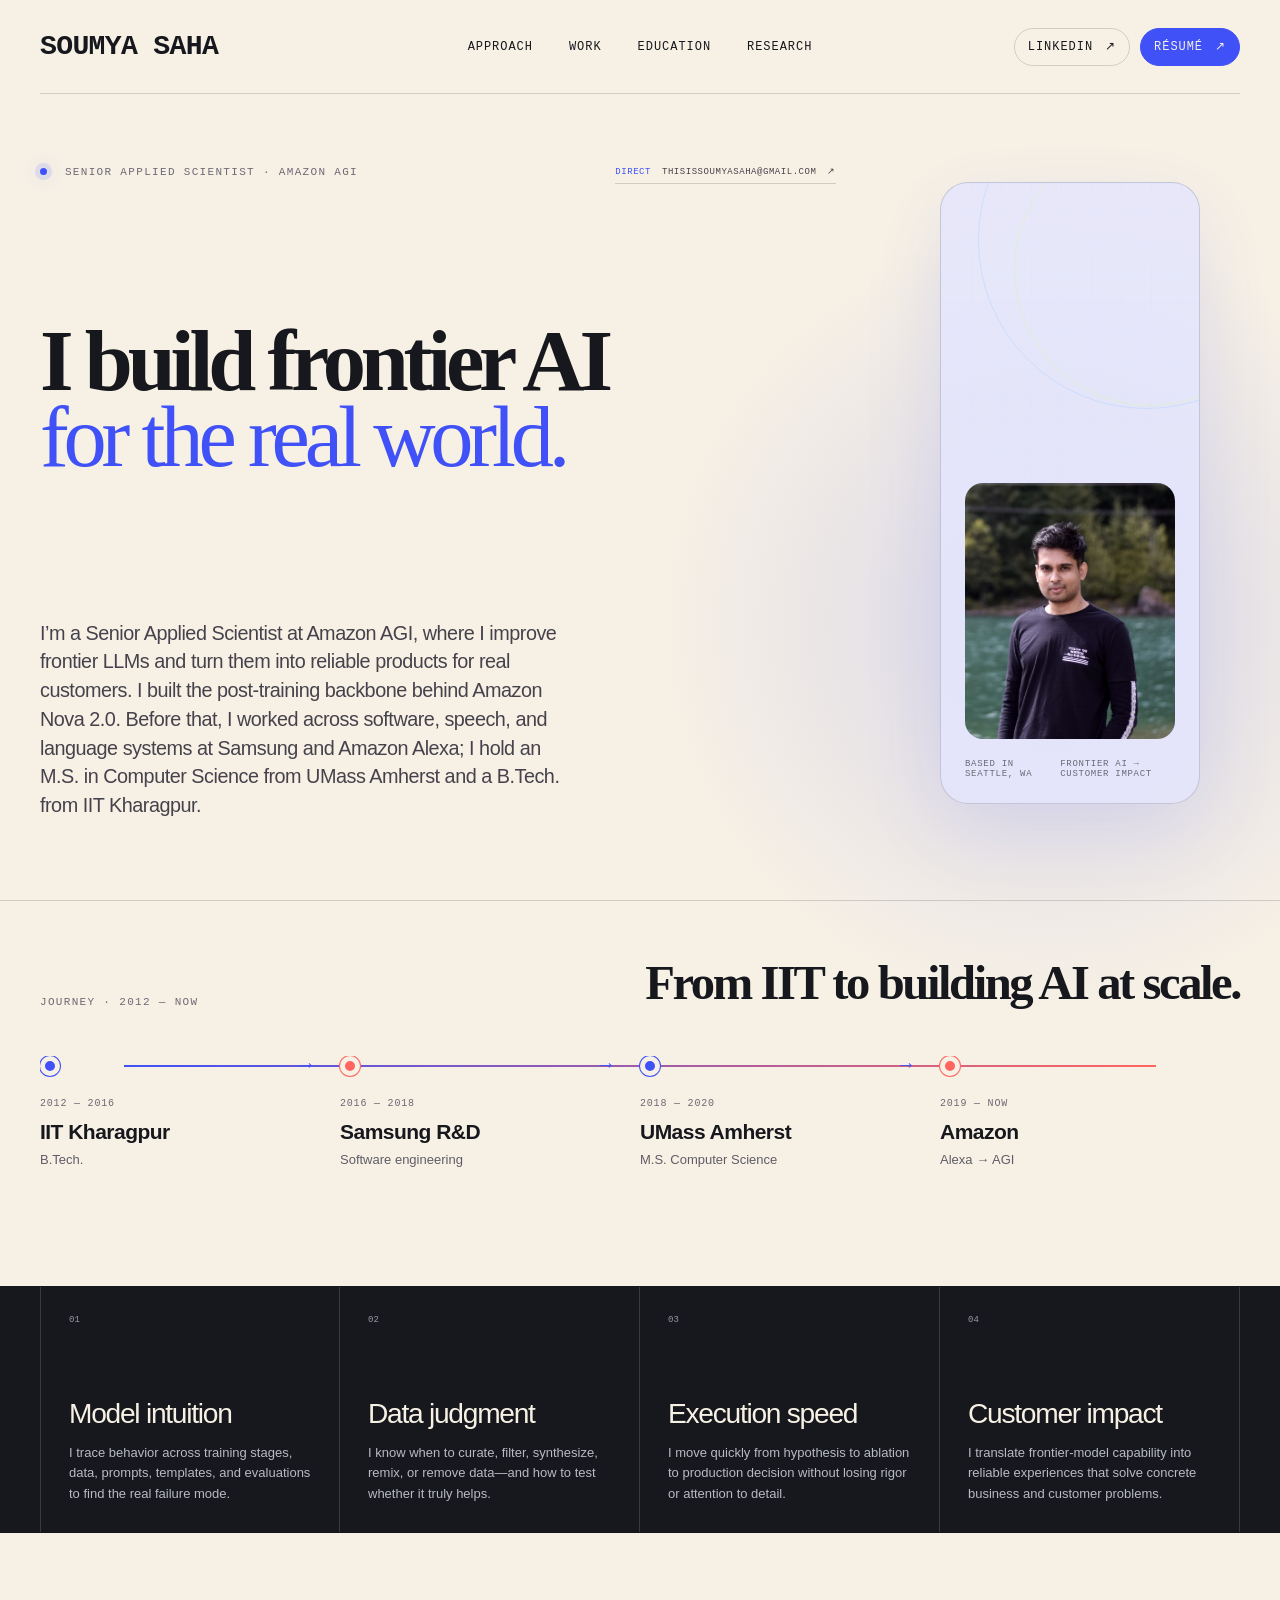
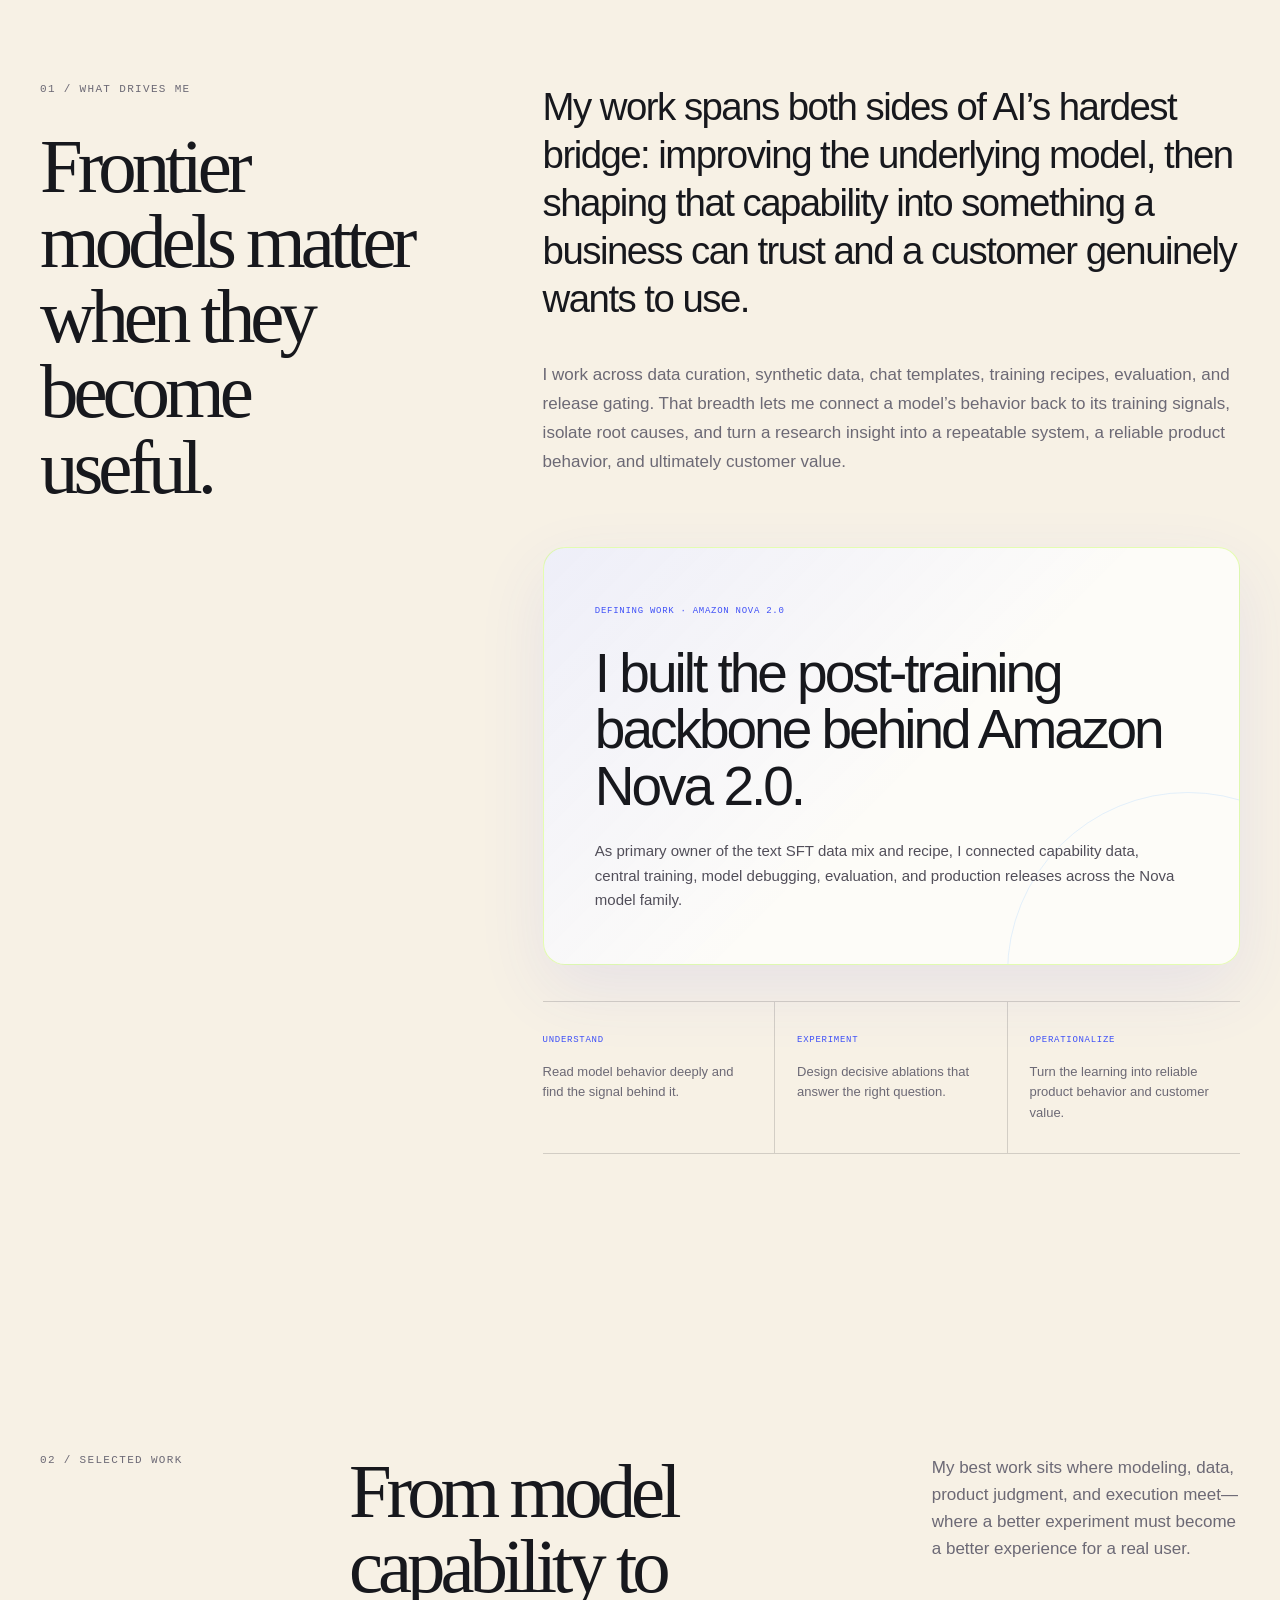
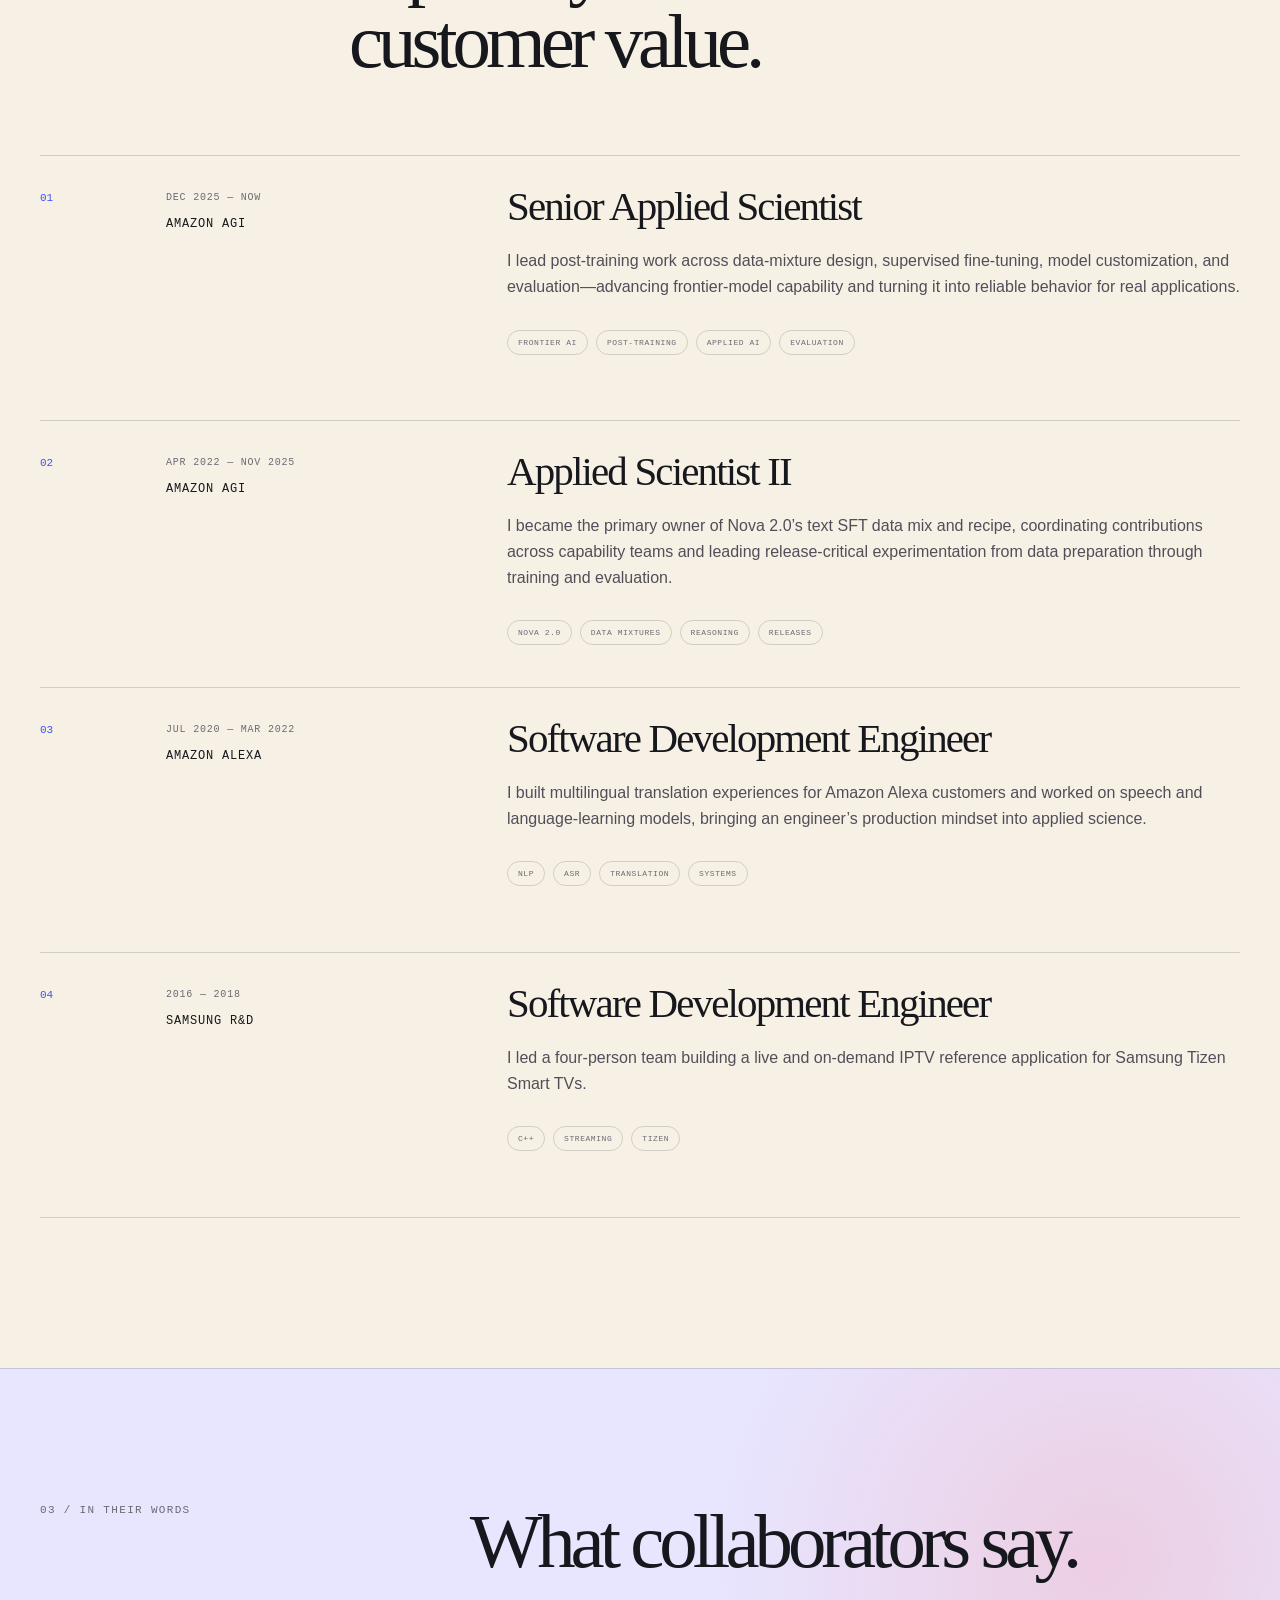
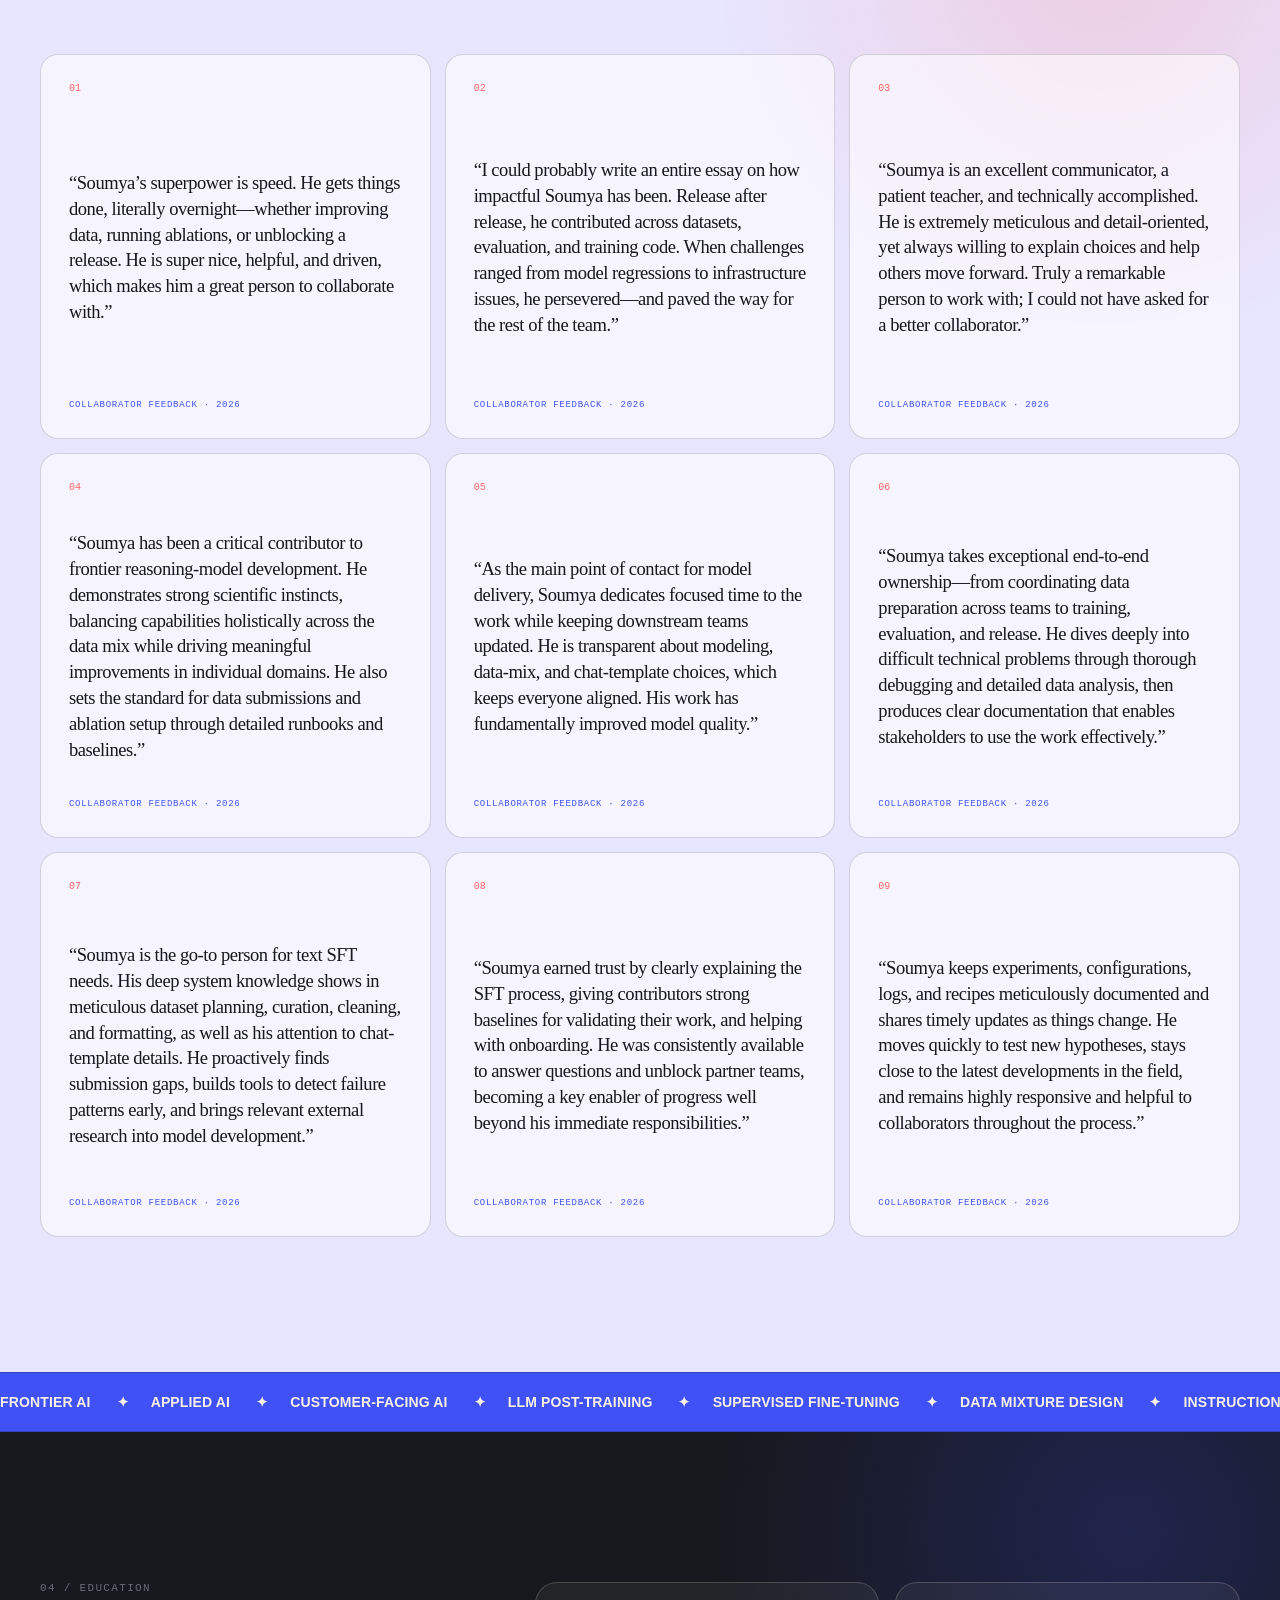
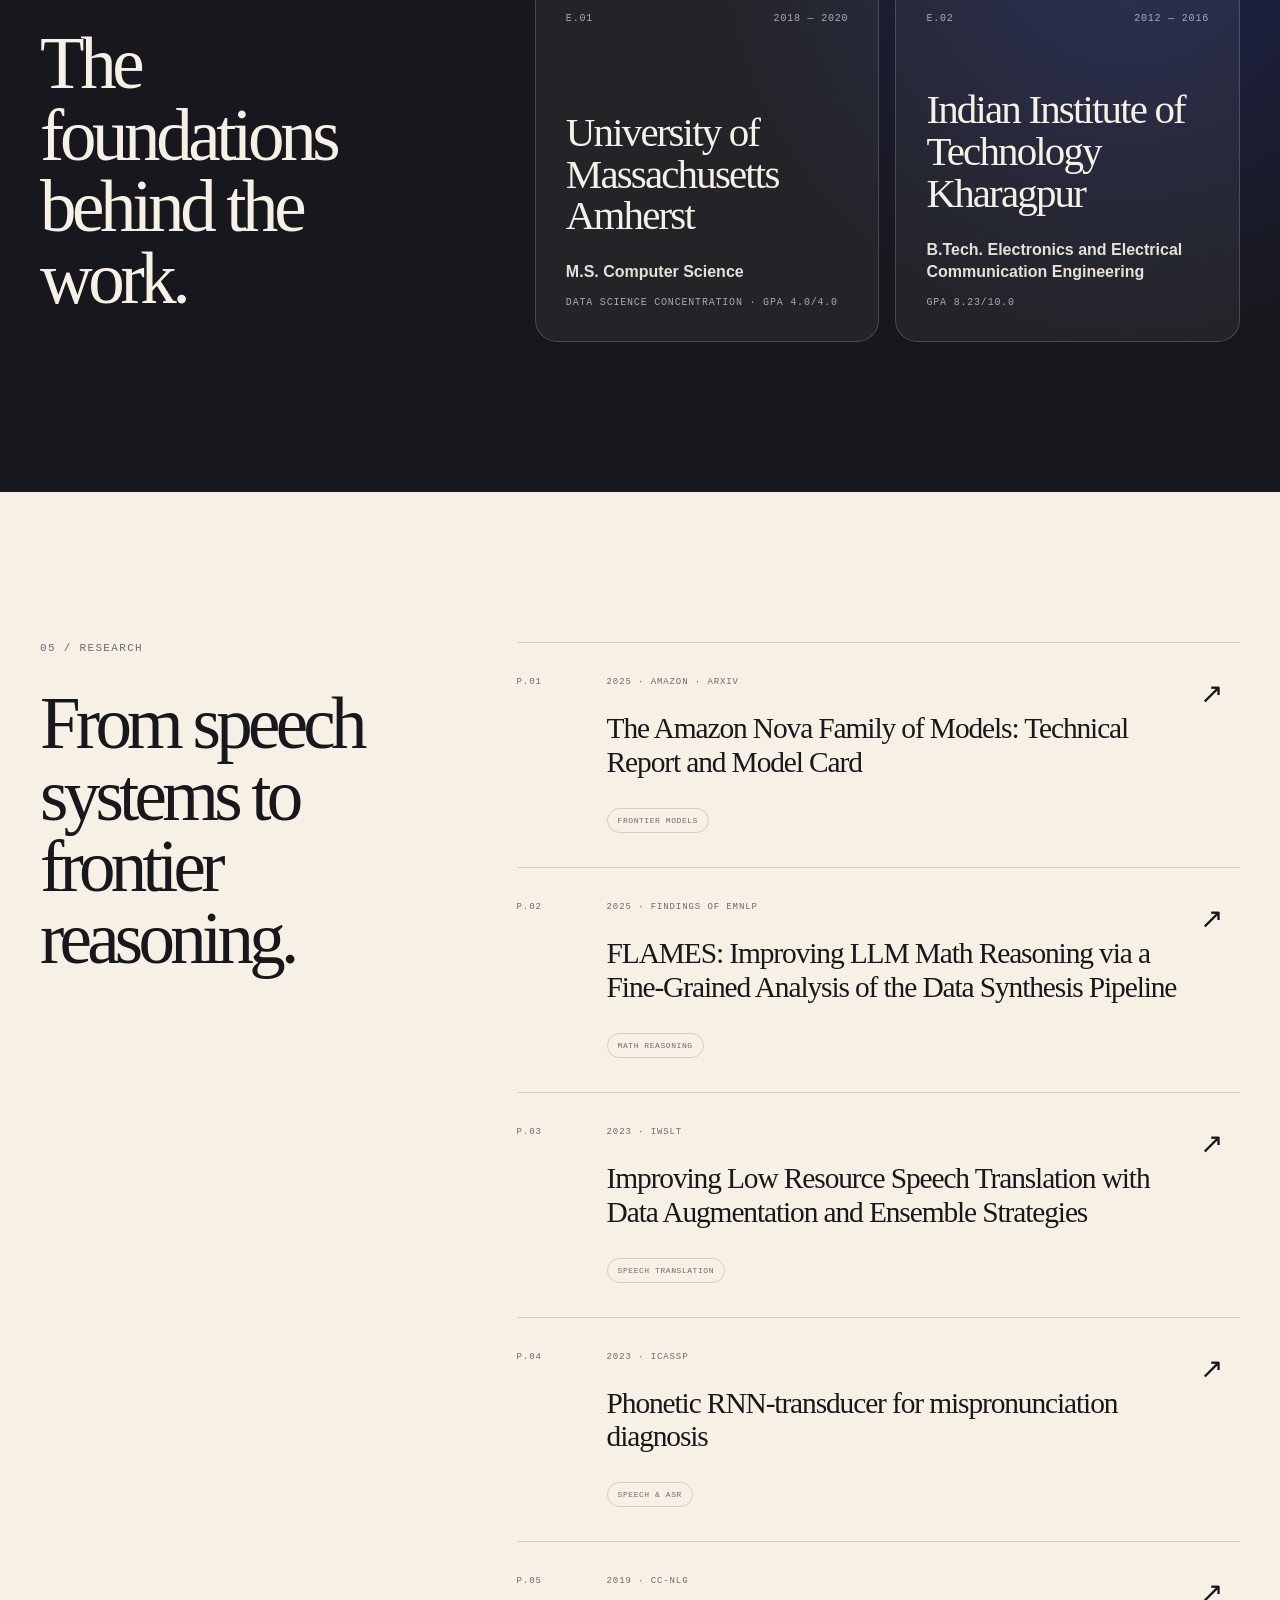
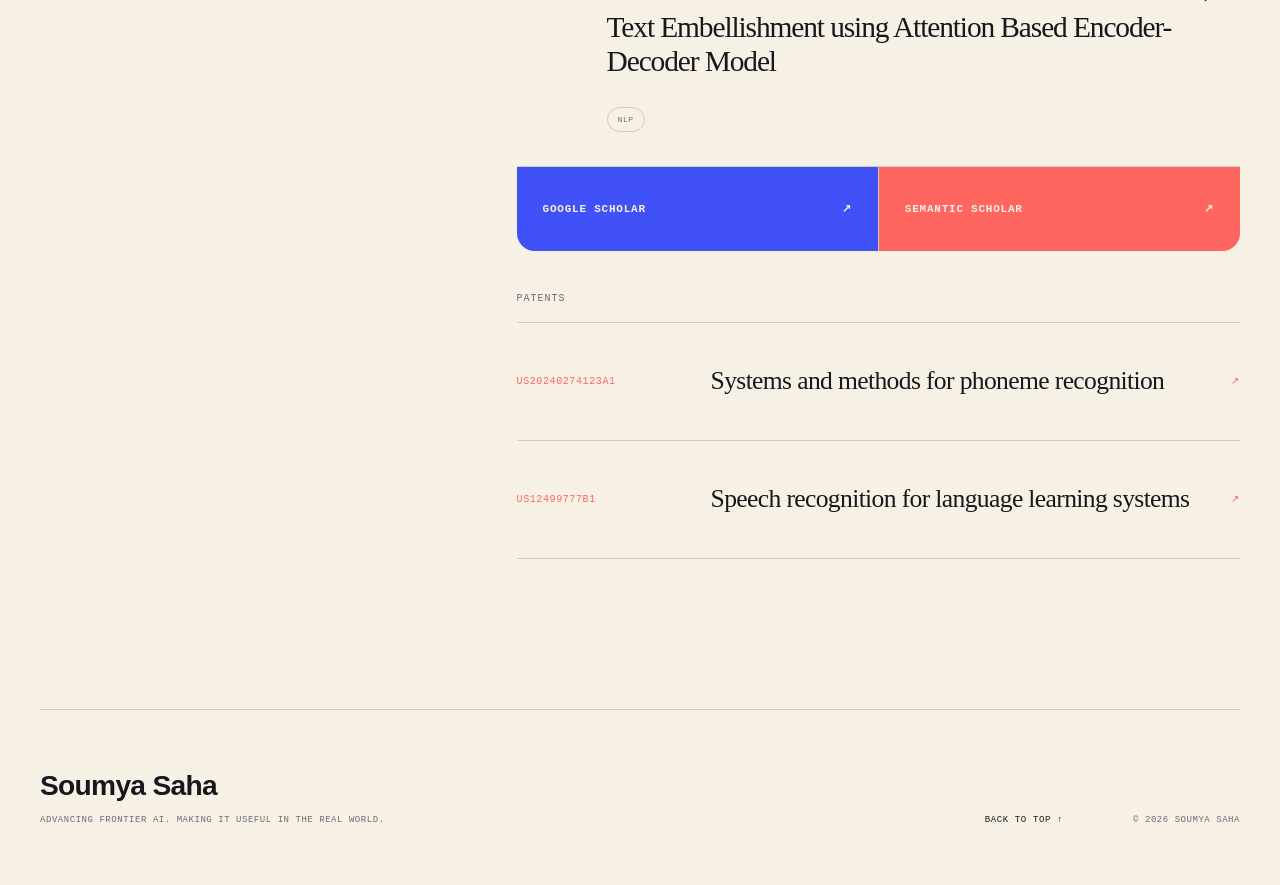
==== commit 94d547f3: "Add journey and education sections" ====
--- a/index.html
+++ b/index.html
@@ -17,9 +17,9 @@
     <meta name="twitter:title" content="Soumya Saha — Frontier AI for the Real World" />
     <meta name="twitter:description" content="Advancing frontier models and turning their capabilities into useful, reliable products for businesses and customers." />
     <meta name="twitter:image" content="https://thisissoumyasaha.github.io/og-editorial.jpg" />
-    <link rel="stylesheet" href="/portfolio-3653418d263a.css" />
+    <link rel="stylesheet" href="/portfolio-52dabf9c7aab.css" />
   </head>
   <body>
-    <link rel="preload" as="image" href="/soumya-saha.jpg"/><main id="top"><nav class="nav shell" aria-label="Primary navigation"><a class="monogram" href="#top" aria-label="Soumya Saha, home">Soumya Saha</a><div class="nav-links"><a href="#approach">Approach</a><a href="#work">Work</a><a href="#education">Education</a><a href="#research">Research</a><a href="#about">About</a></div><div class="nav-actions"><a class="nav-social" href="https://www.linkedin.com/in/soumyaumass/" target="_blank" rel="noreferrer">LinkedIn <span aria-hidden="true">↗</span></a><a class="nav-resume" href="/soumya-saha-resume.pdf" target="_blank" rel="noreferrer">Résumé <span aria-hidden="true">↗</span></a></div></nav><header class="hero shell"><div class="hero-copy"><div class="hero-identity reveal reveal-1"><p class="eyebrow"><span class="signal"></span> Senior Applied Scientist · Amazon AGI</p><a class="hero-direct" href="mailto:thisissoumyasaha@gmail.com"><span>Direct</span>thisissoumyasaha@gmail.com <span aria-hidden="true">↗</span></a></div><h1 class="reveal reveal-2">I build frontier AI <span>for the real world.</span></h1><div class="hero-bottom reveal reveal-3"><p class="hero-intro">I’m a Senior Applied Scientist at Amazon AGI, where I improve frontier LLMs and turn them into reliable products for real customers. I built the post-training backbone behind Amazon Nova 2.0. Before that, I worked across software, speech, and language systems at Samsung and Amazon Alexa; I hold an M.S. in Computer Science from UMass Amherst and a B.Tech. from IIT Kharagpur.</p><div class="hero-actions"><a class="button button-primary" href="https://www.linkedin.com/in/soumyaumass/" target="_blank" rel="noreferrer">LinkedIn <span aria-hidden="true">↗</span></a><a class="button button-ghost" href="/soumya-saha-resume.pdf" target="_blank" rel="noreferrer">Résumé <span aria-hidden="true">↗</span></a></div></div></div><figure class="portrait-wrap reveal reveal-3"><div class="portrait-grid" aria-hidden="true"></div><div class="portrait-frame"><img src="/soumya-saha.jpg" alt="Soumya Saha outdoors by a mountain lake" width="2048" height="2048"/></div><figcaption><span>Based in Seattle, WA</span><span>Frontier AI → Customer impact</span></figcaption></figure></header><section class="journey-section" aria-labelledby="journey-title"><div class="shell"><div class="journey-heading"><p class="section-kicker">Journey · 2012 — Now</p><h2 id="journey-title">From electronics to frontier AI.</h2></div><div class="journey-scroll"><div class="journey-track"><article class="journey-step"><span class="journey-dot" aria-hidden="true"></span><span class="journey-period">2012 — 2016</span><strong>IIT Kharagpur</strong><p>B.Tech.</p><span class="journey-arrow" aria-hidden="true">→</span></article><article class="journey-step"><span class="journey-dot" aria-hidden="true"></span><span class="journey-period">2016 — 2018</span><strong>Samsung R&amp;D</strong><p>Software engineering</p><span class="journey-arrow" aria-hidden="true">→</span></article><article class="journey-step"><span class="journey-dot" aria-hidden="true"></span><span class="journey-period">2018 — 2020</span><strong>UMass Amherst</strong><p>M.S. Computer Science</p><span class="journey-arrow" aria-hidden="true">→</span></article><article class="journey-step"><span class="journey-dot" aria-hidden="true"></span><span class="journey-period">2019 — NOW</span><strong>Amazon</strong><p>Alexa → AGI</p></article></div></div></div></section><section class="strengths" aria-label="Core strengths"><div class="shell strength-grid"><article class="strength-card"><span>01</span><strong>Model intuition</strong><p>I trace behavior across training stages, data, prompts, templates, and evaluations to find the real failure mode.</p></article><article class="strength-card"><span>02</span><strong>Data judgment</strong><p>I know when to curate, filter, synthesize, remix, or remove data—and how to test whether it truly helps.</p></article><article class="strength-card"><span>03</span><strong>Execution speed</strong><p>I move quickly from hypothesis to ablation to production decision without losing rigor or attention to detail.</p></article><article class="strength-card"><span>04</span><strong>Customer impact</strong><p>I translate frontier-model capability into reliable experiences that solve concrete business and customer problems.</p></article></div></section><section class="section approach-section shell" id="approach"><div class="approach-lead"><p class="section-kicker">01 / What drives me</p><h2>Frontier models matter when they become useful.</h2></div><div class="approach-copy"><p class="approach-intro">My work spans both sides of AI’s hardest bridge: improving the underlying model, then shaping that capability into something a business can trust and a customer genuinely wants to use.</p><p>I work across data curation, synthetic data, chat templates, training recipes, evaluation, and release gating. That breadth lets me connect a model’s behavior back to its training signals, isolate root causes, and turn a research insight into a repeatable system, a reliable product behavior, and ultimately customer value.</p><div class="nova-callout"><span>Defining work · Amazon Nova 2.0</span><strong>I built the post-training backbone behind Amazon Nova 2.0.</strong><p>As primary owner of the text SFT data mix and recipe, I connected capability data, central training, model debugging, evaluation, and production releases across the Nova model family.</p></div><div class="method-grid"><div><span>Understand</span><p>Read model behavior deeply and find the signal behind it.</p></div><div><span>Experiment</span><p>Design decisive ablations that answer the right question.</p></div><div><span>Operationalize</span><p>Turn the learning into reliable product behavior and customer value.</p></div></div></div></section><section class="section work-section shell" id="work"><div class="section-heading"><p class="section-kicker">02 / Selected work</p><h2>From model capability to customer value.</h2><p>My best work sits where modeling, data, product judgment, and execution meet—where a better experiment must become a better experience for a real user.</p></div><div class="work-list"><article class="work-item"><div class="work-index">01</div><div class="work-meta"><span>DEC 2025 — NOW</span><strong>Amazon AGI</strong></div><div class="work-copy"><h3>Senior Applied Scientist</h3><p>I lead post-training work across data-mixture design, supervised fine-tuning, model customization, and evaluation—advancing frontier-model capability and turning it into reliable behavior for real applications.</p><ul aria-label="Areas of focus"><li>Frontier AI</li><li>Post-training</li><li>Applied AI</li><li>Evaluation</li></ul></div></article><article class="work-item"><div class="work-index">02</div><div class="work-meta"><span>APR 2022 — NOV 2025</span><strong>Amazon AGI</strong></div><div class="work-copy"><h3>Applied Scientist II</h3><p>I became the primary owner of Nova 2.0’s text SFT data mix and recipe, coordinating contributions across capability teams and leading release-critical experimentation from data preparation through training and evaluation.</p><ul aria-label="Areas of focus"><li>Nova 2.0</li><li>Data mixtures</li><li>Reasoning</li><li>Releases</li></ul></div></article><article class="work-item"><div class="work-index">03</div><div class="work-meta"><span>JUL 2020 — MAR 2022</span><strong>Amazon Alexa</strong></div><div class="work-copy"><h3>Software Development Engineer</h3><p>I built multilingual translation experiences for Amazon Alexa customers and worked on speech and language-learning models, bringing an engineer’s production mindset into applied science.</p><ul aria-label="Areas of focus"><li>NLP</li><li>ASR</li><li>Translation</li><li>Systems</li></ul></div></article><article class="work-item"><div class="work-index">04</div><div class="work-meta"><span>2016 — 2018</span><strong>Samsung R&amp;D</strong></div><div class="work-copy"><h3>Software Development Engineer</h3><p>I led a four-person team building a live and on-demand IPTV reference application for Samsung Tizen Smart TVs.</p><ul aria-label="Areas of focus"><li>C++</li><li>Streaming</li><li>Tizen</li></ul></div></article></div></section><section class="voices-section"><div class="shell"><div class="voices-heading"><p class="section-kicker">03 / In their words</p><h2>What collaborators say.</h2></div><div class="voices-grid"><blockquote class="voice-card"><span class="voice-number">01</span><p>“Soumya’s superpower is speed. He gets things done, literally overnight—whether improving data, running ablations, or unblocking a release. He is super nice, helpful, and driven, which makes him a great person to collaborate with.”</p><cite>Collaborator feedback · 2026</cite></blockquote><blockquote class="voice-card"><span class="voice-number">02</span><p>“I could probably write an entire essay on how impactful Soumya has been. Release after release, he contributed across datasets, evaluation, and training code. When challenges ranged from model regressions to infrastructure issues, he persevered—and paved the way for the rest of the team.”</p><cite>Collaborator feedback · 2026</cite></blockquote><blockquote class="voice-card"><span class="voice-number">03</span><p>“Soumya is an excellent communicator, a patient teacher, and technically accomplished. He is extremely meticulous and detail-oriented, yet always willing to explain choices and help others move forward. Truly a remarkable person to work with; I could not have asked for a better collaborator.”</p><cite>Collaborator feedback · 2026</cite></blockquote><blockquote class="voice-card"><span class="voice-number">04</span><p>“Soumya has been a critical contributor to frontier reasoning-model development. He demonstrates strong scientific instincts, balancing capabilities holistically across the data mix while driving meaningful improvements in individual domains. He also sets the standard for data submissions and ablation setup through detailed runbooks and baselines.”</p><cite>Collaborator feedback · 2026</cite></blockquote><blockquote class="voice-card"><span class="voice-number">05</span><p>“As the main point of contact for model delivery, Soumya dedicates focused time to the work while keeping downstream teams updated. He is transparent about modeling, data-mix, and chat-template choices, which keeps everyone aligned. His work has fundamentally improved model quality.”</p><cite>Collaborator feedback · 2026</cite></blockquote><blockquote class="voice-card"><span class="voice-number">06</span><p>“Soumya takes exceptional end-to-end ownership—from coordinating data preparation across teams to training, evaluation, and release. He dives deeply into difficult technical problems through thorough debugging and detailed data analysis, then produces clear documentation that enables stakeholders to use the work effectively.”</p><cite>Collaborator feedback · 2026</cite></blockquote><blockquote class="voice-card"><span class="voice-number">07</span><p>“Soumya is the go-to person for text SFT needs. His deep system knowledge shows in meticulous dataset planning, curation, cleaning, and formatting, as well as his attention to chat-template details. He proactively finds submission gaps, builds tools to detect failure patterns early, and brings relevant external research into model development.”</p><cite>Collaborator feedback · 2026</cite></blockquote><blockquote class="voice-card"><span class="voice-number">08</span><p>“Soumya earned trust by clearly explaining the SFT process, giving contributors strong baselines for validating their work, and helping with onboarding. He was consistently available to answer questions and unblock partner teams, becoming a key enabler of progress well beyond his immediate responsibilities.”</p><cite>Collaborator feedback · 2026</cite></blockquote><blockquote class="voice-card"><span class="voice-number">09</span><p>“Soumya keeps experiments, configurations, logs, and recipes meticulously documented and shares timely updates as things change. He moves quickly to test new hypotheses, stays close to the latest developments in the field, and remains highly responsive and helpful to collaborators throughout the process.”</p><cite>Collaborator feedback · 2026</cite></blockquote></div></div></section><div class="marquee" aria-hidden="true"><div class="marquee-track"><span>Frontier AI <i>✦</i></span><span>Applied AI <i>✦</i></span><span>Customer-facing AI <i>✦</i></span><span>LLM post-training <i>✦</i></span><span>Supervised fine-tuning <i>✦</i></span><span>Data mixture design <i>✦</i></span><span>Instruction following <i>✦</i></span><span>Model evaluation <i>✦</i></span><span>Frontier AI <i>✦</i></span><span>Applied AI <i>✦</i></span><span>Customer-facing AI <i>✦</i></span><span>LLM post-training <i>✦</i></span><span>Supervised fine-tuning <i>✦</i></span><span>Data mixture design <i>✦</i></span><span>Instruction following <i>✦</i></span><span>Model evaluation <i>✦</i></span></div></div><section class="education-section" id="education"><div class="section shell education-layout"><div class="education-heading"><p class="section-kicker">04 / Education</p><h2>The foundations behind the work.</h2></div><div class="education-cards"><article class="education-card"><div class="education-card-top"><span>E.01</span><span>2018 — 2020</span></div><h3>University of Massachusetts Amherst</h3><strong>M.S. Computer Science</strong><p>Data Science concentration · GPA 4.0/4.0</p></article><article class="education-card"><div class="education-card-top"><span>E.02</span><span>2012 — 2016</span></div><h3>Indian Institute of Technology Kharagpur</h3><strong>B.Tech. Electronics and Electrical Communication Engineering</strong><p>GPA 8.23/10.0</p></article></div></div></section><section class="section research-section shell" id="research"><div class="research-lead"><p class="section-kicker">05 / Research</p><h2>From speech systems to frontier reasoning.</h2></div><div class="publication-list"><a class="publication" href="https://arxiv.org/abs/2506.12103" target="_blank" rel="noreferrer"><span class="publication-number">P.01</span><span class="publication-main"><span class="publication-meta">2025 · Amazon · arXiv</span><strong>The Amazon Nova Family of Models: Technical Report and Model Card</strong><span class="publication-topic">Frontier models</span></span><span class="publication-arrow" aria-hidden="true">↗</span></a><a class="publication" href="https://scholar.google.com/citations?view_op=view_citation&amp;hl=en&amp;user=WLJlFXoAAAAJ&amp;citation_for_view=WLJlFXoAAAAJ:Y0pCki6q_DkC" target="_blank" rel="noreferrer"><span class="publication-number">P.02</span><span class="publication-main"><span class="publication-meta">2025 · Findings of EMNLP</span><strong>FLAMES: Improving LLM Math Reasoning via a Fine-Grained Analysis of the Data Synthesis Pipeline</strong><span class="publication-topic">Math reasoning</span></span><span class="publication-arrow" aria-hidden="true">↗</span></a><a class="publication" href="https://scholar.google.com/citations?view_op=view_citation&amp;hl=en&amp;user=WLJlFXoAAAAJ&amp;citation_for_view=WLJlFXoAAAAJ:d1gkVwhDpl0C" target="_blank" rel="noreferrer"><span class="publication-number">P.03</span><span class="publication-main"><span class="publication-meta">2023 · IWSLT</span><strong>Improving Low Resource Speech Translation with Data Augmentation and Ensemble Strategies</strong><span class="publication-topic">Speech translation</span></span><span class="publication-arrow" aria-hidden="true">↗</span></a><a class="publication" href="https://scholar.google.com/citations?view_op=view_citation&amp;hl=en&amp;user=WLJlFXoAAAAJ&amp;citation_for_view=WLJlFXoAAAAJ:u-x6o8ySG0sC" target="_blank" rel="noreferrer"><span class="publication-number">P.04</span><span class="publication-main"><span class="publication-meta">2023 · ICASSP</span><strong>Phonetic RNN-transducer for mispronunciation diagnosis</strong><span class="publication-topic">Speech &amp; ASR</span></span><span class="publication-arrow" aria-hidden="true">↗</span></a><a class="publication" href="https://www.aclweb.org/anthology/2019.ccnlg-1.4/" target="_blank" rel="noreferrer"><span class="publication-number">P.05</span><span class="publication-main"><span class="publication-meta">2019 · CC-NLG</span><strong>Text Embellishment using Attention Based Encoder-Decoder Model</strong><span class="publication-topic">NLP</span></span><span class="publication-arrow" aria-hidden="true">↗</span></a><div class="research-profiles" aria-label="Research profiles"><a class="profile-link profile-google" href="https://scholar.google.com/citations?user=WLJlFXoAAAAJ&amp;hl=en" target="_blank" rel="noreferrer"><span>Google Scholar</span><span aria-hidden="true">↗</span></a><a class="profile-link profile-semantic" href="https://www.semanticscholar.org/author/Soumya-Saha/1500650904" target="_blank" rel="noreferrer"><span>Semantic Scholar</span><span aria-hidden="true">↗</span></a></div><div class="patent-list"><p class="patent-heading">Patents</p><a class="patent" href="https://patents.google.com/patent/US20240274123A1/en" target="_blank" rel="noreferrer"><span>US20240274123A1</span><strong>Systems and methods for phoneme recognition</strong><span aria-hidden="true">↗</span></a><a class="patent" href="https://patents.google.com/patent/US12499777B1/en" target="_blank" rel="noreferrer"><span>US12499777B1</span><strong>Speech recognition for language learning systems</strong><span aria-hidden="true">↗</span></a></div></div></section><section class="section about-section" id="about"><div class="shell about-grid"><div class="about-title"><p class="section-kicker">06 / About</p><h2>Deep on models. Grounded in customer problems.</h2></div><div class="about-copy"><p class="about-intro">I am most energized by hard, ambiguous problems where frontier model behavior, messy data, business reality, and customer needs all collide.</p><p>Colleagues know me for going deep, moving fast, documenting the details, and staying available when a team is blocked. My path began in electronics at IIT Kharagpur, moved through software and speech at Samsung and Amazon Alexa, and now centers on post-training frontier models at Amazon AGI.</p></div></div></section><footer class="footer shell"><div><a class="monogram" href="#top">Soumya Saha</a><p>Advancing frontier AI. Making it useful in the real world.</p></div><a class="footer-top" href="#top">Back to top <span aria-hidden="true">↑</span></a><p class="copyright">© 2026 Soumya Saha</p></footer></main>
+    <link rel="preload" as="image" href="/soumya-saha.jpg"/><main id="top"><nav class="nav shell" aria-label="Primary navigation"><a class="monogram" href="#top" aria-label="Soumya Saha, home">Soumya Saha</a><div class="nav-links"><a href="#approach">Approach</a><a href="#work">Work</a><a href="#education">Education</a><a href="#research">Research</a></div><div class="nav-actions"><a class="nav-social" href="https://www.linkedin.com/in/soumyaumass/" target="_blank" rel="noreferrer">LinkedIn <span aria-hidden="true">↗</span></a><a class="nav-resume" href="/soumya-saha-resume.pdf" target="_blank" rel="noreferrer">Résumé <span aria-hidden="true">↗</span></a></div></nav><header class="hero shell"><div class="hero-copy"><div class="hero-identity reveal reveal-1"><p class="eyebrow"><span class="signal"></span> Senior Applied Scientist · Amazon AGI</p><a class="hero-direct" href="mailto:thisissoumyasaha@gmail.com"><span>Direct</span>thisissoumyasaha@gmail.com <span aria-hidden="true">↗</span></a></div><h1 class="reveal reveal-2">I build frontier AI <span>for the real world.</span></h1><div class="hero-bottom reveal reveal-3"><p class="hero-intro">I’m a Senior Applied Scientist at Amazon AGI, where I improve frontier LLMs and turn them into reliable products for real customers. I built the post-training backbone behind Amazon Nova 2.0. Before that, I worked across software, speech, and language systems at Samsung and Amazon Alexa; I hold an M.S. in Computer Science from UMass Amherst and a B.Tech. from IIT Kharagpur.</p></div></div><figure class="portrait-wrap reveal reveal-3"><div class="portrait-grid" aria-hidden="true"></div><div class="portrait-frame"><img src="/soumya-saha.jpg" alt="Soumya Saha outdoors by a mountain lake" width="2048" height="2048"/></div><figcaption><span>Based in Seattle, WA</span><span>Frontier AI → Customer impact</span></figcaption></figure></header><section class="journey-section" aria-labelledby="journey-title"><div class="shell"><div class="journey-heading"><p class="section-kicker">Journey · 2012 — Now</p><h2 id="journey-title">From IIT to building AI at scale.</h2></div><div class="journey-scroll"><div class="journey-track"><article class="journey-step"><span class="journey-dot" aria-hidden="true"></span><span class="journey-period">2012 — 2016</span><strong>IIT Kharagpur</strong><p>B.Tech.</p><span class="journey-arrow" aria-hidden="true">→</span></article><article class="journey-step"><span class="journey-dot" aria-hidden="true"></span><span class="journey-period">2016 — 2018</span><strong>Samsung R&amp;D</strong><p>Software engineering</p><span class="journey-arrow" aria-hidden="true">→</span></article><article class="journey-step"><span class="journey-dot" aria-hidden="true"></span><span class="journey-period">2018 — 2020</span><strong>UMass Amherst</strong><p>M.S. Computer Science</p><span class="journey-arrow" aria-hidden="true">→</span></article><article class="journey-step"><span class="journey-dot" aria-hidden="true"></span><span class="journey-period">2019 — NOW</span><strong>Amazon</strong><p>Alexa → AGI</p></article></div></div></div></section><section class="strengths" aria-label="Core strengths"><div class="shell strength-grid"><article class="strength-card"><span>01</span><strong>Model intuition</strong><p>I trace behavior across training stages, data, prompts, templates, and evaluations to find the real failure mode.</p></article><article class="strength-card"><span>02</span><strong>Data judgment</strong><p>I know when to curate, filter, synthesize, remix, or remove data—and how to test whether it truly helps.</p></article><article class="strength-card"><span>03</span><strong>Execution speed</strong><p>I move quickly from hypothesis to ablation to production decision without losing rigor or attention to detail.</p></article><article class="strength-card"><span>04</span><strong>Customer impact</strong><p>I translate frontier-model capability into reliable experiences that solve concrete business and customer problems.</p></article></div></section><section class="section approach-section shell" id="approach"><div class="approach-lead"><p class="section-kicker">01 / What drives me</p><h2>Frontier models matter when they become useful.</h2></div><div class="approach-copy"><p class="approach-intro">My work spans both sides of AI’s hardest bridge: improving the underlying model, then shaping that capability into something a business can trust and a customer genuinely wants to use.</p><p>I work across data curation, synthetic data, chat templates, training recipes, evaluation, and release gating. That breadth lets me connect a model’s behavior back to its training signals, isolate root causes, and turn a research insight into a repeatable system, a reliable product behavior, and ultimately customer value.</p><div class="nova-callout"><span>Defining work · Amazon Nova 2.0</span><strong>I built the post-training backbone behind Amazon Nova 2.0.</strong><p>As primary owner of the text SFT data mix and recipe, I connected capability data, central training, model debugging, evaluation, and production releases across the Nova model family.</p></div><div class="method-grid"><div><span>Understand</span><p>Read model behavior deeply and find the signal behind it.</p></div><div><span>Experiment</span><p>Design decisive ablations that answer the right question.</p></div><div><span>Operationalize</span><p>Turn the learning into reliable product behavior and customer value.</p></div></div></div></section><section class="section work-section shell" id="work"><div class="section-heading"><p class="section-kicker">02 / Selected work</p><h2>From model capability to customer value.</h2><p>My best work sits where modeling, data, product judgment, and execution meet—where a better experiment must become a better experience for a real user.</p></div><div class="work-list"><article class="work-item"><div class="work-index">01</div><div class="work-meta"><span>DEC 2025 — NOW</span><strong>Amazon AGI</strong></div><div class="work-copy"><h3>Senior Applied Scientist</h3><p>I lead post-training work across data-mixture design, supervised fine-tuning, model customization, and evaluation—advancing frontier-model capability and turning it into reliable behavior for real applications.</p><ul aria-label="Areas of focus"><li>Frontier AI</li><li>Post-training</li><li>Applied AI</li><li>Evaluation</li></ul></div></article><article class="work-item"><div class="work-index">02</div><div class="work-meta"><span>APR 2022 — NOV 2025</span><strong>Amazon AGI</strong></div><div class="work-copy"><h3>Applied Scientist II</h3><p>I became the primary owner of Nova 2.0’s text SFT data mix and recipe, coordinating contributions across capability teams and leading release-critical experimentation from data preparation through training and evaluation.</p><ul aria-label="Areas of focus"><li>Nova 2.0</li><li>Data mixtures</li><li>Reasoning</li><li>Releases</li></ul></div></article><article class="work-item"><div class="work-index">03</div><div class="work-meta"><span>JUL 2020 — MAR 2022</span><strong>Amazon Alexa</strong></div><div class="work-copy"><h3>Software Development Engineer</h3><p>I built multilingual translation experiences for Amazon Alexa customers and worked on speech and language-learning models, bringing an engineer’s production mindset into applied science.</p><ul aria-label="Areas of focus"><li>NLP</li><li>ASR</li><li>Translation</li><li>Systems</li></ul></div></article><article class="work-item"><div class="work-index">04</div><div class="work-meta"><span>2016 — 2018</span><strong>Samsung R&amp;D</strong></div><div class="work-copy"><h3>Software Development Engineer</h3><p>I led a four-person team building a live and on-demand IPTV reference application for Samsung Tizen Smart TVs.</p><ul aria-label="Areas of focus"><li>C++</li><li>Streaming</li><li>Tizen</li></ul></div></article></div></section><section class="voices-section"><div class="shell"><div class="voices-heading"><p class="section-kicker">03 / In their words</p><h2>What collaborators say.</h2></div><div class="voices-grid"><blockquote class="voice-card"><span class="voice-number">01</span><p>“Soumya’s superpower is speed. He gets things done, literally overnight—whether improving data, running ablations, or unblocking a release. He is super nice, helpful, and driven, which makes him a great person to collaborate with.”</p><cite>Collaborator feedback · 2026</cite></blockquote><blockquote class="voice-card"><span class="voice-number">02</span><p>“I could probably write an entire essay on how impactful Soumya has been. Release after release, he contributed across datasets, evaluation, and training code. When challenges ranged from model regressions to infrastructure issues, he persevered—and paved the way for the rest of the team.”</p><cite>Collaborator feedback · 2026</cite></blockquote><blockquote class="voice-card"><span class="voice-number">03</span><p>“Soumya is an excellent communicator, a patient teacher, and technically accomplished. He is extremely meticulous and detail-oriented, yet always willing to explain choices and help others move forward. Truly a remarkable person to work with; I could not have asked for a better collaborator.”</p><cite>Collaborator feedback · 2026</cite></blockquote><blockquote class="voice-card"><span class="voice-number">04</span><p>“Soumya has been a critical contributor to frontier reasoning-model development. He demonstrates strong scientific instincts, balancing capabilities holistically across the data mix while driving meaningful improvements in individual domains. He also sets the standard for data submissions and ablation setup through detailed runbooks and baselines.”</p><cite>Collaborator feedback · 2026</cite></blockquote><blockquote class="voice-card"><span class="voice-number">05</span><p>“As the main point of contact for model delivery, Soumya dedicates focused time to the work while keeping downstream teams updated. He is transparent about modeling, data-mix, and chat-template choices, which keeps everyone aligned. His work has fundamentally improved model quality.”</p><cite>Collaborator feedback · 2026</cite></blockquote><blockquote class="voice-card"><span class="voice-number">06</span><p>“Soumya takes exceptional end-to-end ownership—from coordinating data preparation across teams to training, evaluation, and release. He dives deeply into difficult technical problems through thorough debugging and detailed data analysis, then produces clear documentation that enables stakeholders to use the work effectively.”</p><cite>Collaborator feedback · 2026</cite></blockquote><blockquote class="voice-card"><span class="voice-number">07</span><p>“Soumya is the go-to person for text SFT needs. His deep system knowledge shows in meticulous dataset planning, curation, cleaning, and formatting, as well as his attention to chat-template details. He proactively finds submission gaps, builds tools to detect failure patterns early, and brings relevant external research into model development.”</p><cite>Collaborator feedback · 2026</cite></blockquote><blockquote class="voice-card"><span class="voice-number">08</span><p>“Soumya earned trust by clearly explaining the SFT process, giving contributors strong baselines for validating their work, and helping with onboarding. He was consistently available to answer questions and unblock partner teams, becoming a key enabler of progress well beyond his immediate responsibilities.”</p><cite>Collaborator feedback · 2026</cite></blockquote><blockquote class="voice-card"><span class="voice-number">09</span><p>“Soumya keeps experiments, configurations, logs, and recipes meticulously documented and shares timely updates as things change. He moves quickly to test new hypotheses, stays close to the latest developments in the field, and remains highly responsive and helpful to collaborators throughout the process.”</p><cite>Collaborator feedback · 2026</cite></blockquote></div></div></section><div class="marquee" aria-hidden="true"><div class="marquee-track"><span>Frontier AI <i>✦</i></span><span>Applied AI <i>✦</i></span><span>Customer-facing AI <i>✦</i></span><span>LLM post-training <i>✦</i></span><span>Supervised fine-tuning <i>✦</i></span><span>Data mixture design <i>✦</i></span><span>Instruction following <i>✦</i></span><span>Model evaluation <i>✦</i></span><span>Frontier AI <i>✦</i></span><span>Applied AI <i>✦</i></span><span>Customer-facing AI <i>✦</i></span><span>LLM post-training <i>✦</i></span><span>Supervised fine-tuning <i>✦</i></span><span>Data mixture design <i>✦</i></span><span>Instruction following <i>✦</i></span><span>Model evaluation <i>✦</i></span></div></div><section class="education-section" id="education"><div class="section shell education-layout"><div class="education-heading"><p class="section-kicker">04 / Education</p><h2>The foundations behind the work.</h2></div><div class="education-cards"><article class="education-card"><div class="education-card-top"><span>E.01</span><span>2018 — 2020</span></div><h3>University of Massachusetts Amherst</h3><strong>M.S. Computer Science</strong><p>Data Science concentration · GPA 4.0/4.0</p></article><article class="education-card"><div class="education-card-top"><span>E.02</span><span>2012 — 2016</span></div><h3>Indian Institute of Technology Kharagpur</h3><strong>B.Tech. Electronics and Electrical Communication Engineering</strong><p>GPA 8.23/10.0</p></article></div></div></section><section class="section research-section shell" id="research"><div class="research-lead"><p class="section-kicker">05 / Research</p><h2>From speech systems to frontier reasoning.</h2></div><div class="publication-list"><a class="publication" href="https://arxiv.org/abs/2506.12103" target="_blank" rel="noreferrer"><span class="publication-number">P.01</span><span class="publication-main"><span class="publication-meta">2025 · Amazon · arXiv</span><strong>The Amazon Nova Family of Models: Technical Report and Model Card</strong><span class="publication-topic">Frontier models</span></span><span class="publication-arrow" aria-hidden="true">↗</span></a><a class="publication" href="https://scholar.google.com/citations?view_op=view_citation&amp;hl=en&amp;user=WLJlFXoAAAAJ&amp;citation_for_view=WLJlFXoAAAAJ:Y0pCki6q_DkC" target="_blank" rel="noreferrer"><span class="publication-number">P.02</span><span class="publication-main"><span class="publication-meta">2025 · Findings of EMNLP</span><strong>FLAMES: Improving LLM Math Reasoning via a Fine-Grained Analysis of the Data Synthesis Pipeline</strong><span class="publication-topic">Math reasoning</span></span><span class="publication-arrow" aria-hidden="true">↗</span></a><a class="publication" href="https://scholar.google.com/citations?view_op=view_citation&amp;hl=en&amp;user=WLJlFXoAAAAJ&amp;citation_for_view=WLJlFXoAAAAJ:d1gkVwhDpl0C" target="_blank" rel="noreferrer"><span class="publication-number">P.03</span><span class="publication-main"><span class="publication-meta">2023 · IWSLT</span><strong>Improving Low Resource Speech Translation with Data Augmentation and Ensemble Strategies</strong><span class="publication-topic">Speech translation</span></span><span class="publication-arrow" aria-hidden="true">↗</span></a><a class="publication" href="https://scholar.google.com/citations?view_op=view_citation&amp;hl=en&amp;user=WLJlFXoAAAAJ&amp;citation_for_view=WLJlFXoAAAAJ:u-x6o8ySG0sC" target="_blank" rel="noreferrer"><span class="publication-number">P.04</span><span class="publication-main"><span class="publication-meta">2023 · ICASSP</span><strong>Phonetic RNN-transducer for mispronunciation diagnosis</strong><span class="publication-topic">Speech &amp; ASR</span></span><span class="publication-arrow" aria-hidden="true">↗</span></a><a class="publication" href="https://www.aclweb.org/anthology/2019.ccnlg-1.4/" target="_blank" rel="noreferrer"><span class="publication-number">P.05</span><span class="publication-main"><span class="publication-meta">2019 · CC-NLG</span><strong>Text Embellishment using Attention Based Encoder-Decoder Model</strong><span class="publication-topic">NLP</span></span><span class="publication-arrow" aria-hidden="true">↗</span></a><div class="research-profiles" aria-label="Research profiles"><a class="profile-link profile-google" href="https://scholar.google.com/citations?user=WLJlFXoAAAAJ&amp;hl=en" target="_blank" rel="noreferrer"><span>Google Scholar</span><span aria-hidden="true">↗</span></a><a class="profile-link profile-semantic" href="https://www.semanticscholar.org/author/Soumya-Saha/1500650904" target="_blank" rel="noreferrer"><span>Semantic Scholar</span><span aria-hidden="true">↗</span></a></div><div class="patent-list"><p class="patent-heading">Patents</p><a class="patent" href="https://patents.google.com/patent/US20240274123A1/en" target="_blank" rel="noreferrer"><span>US20240274123A1</span><strong>Systems and methods for phoneme recognition</strong><span aria-hidden="true">↗</span></a><a class="patent" href="https://patents.google.com/patent/US12499777B1/en" target="_blank" rel="noreferrer"><span>US12499777B1</span><strong>Speech recognition for language learning systems</strong><span aria-hidden="true">↗</span></a></div></div></section><footer class="footer shell"><div><a class="monogram" href="#top">Soumya Saha</a><p>Advancing frontier AI. Making it useful in the real world.</p></div><a class="footer-top" href="#top">Back to top <span aria-hidden="true">↑</span></a><p class="copyright">© 2026 Soumya Saha</p></footer></main>
   </body>
 </html>
--- a/portfolio-52dabf9c7aab.css
+++ b/portfolio-52dabf9c7aab.css
@@ -0,0 +1,1780 @@
+:root {
+  --font-geist-sans: "Helvetica Neue";
+  --font-geist-mono: "SFMono-Regular";
+  --ink: #080b10;
+  --ink-soft: #111720;
+  --paper: #f4f0e8;
+  --muted: #a8afb8;
+  --line: rgba(244, 240, 232, 0.15);
+  --acid: #c8ff63;
+  --blue: #79bfff;
+}
+
+* {
+  box-sizing: border-box;
+}
+
+html {
+  scroll-behavior: smooth;
+  background: var(--ink);
+}
+
+body {
+  margin: 0;
+  background:
+    radial-gradient(circle at 72% 8%, rgba(121, 191, 255, 0.1), transparent 24rem),
+    var(--ink);
+  color: var(--paper);
+  font-family: var(--font-geist-sans), Arial, sans-serif;
+  overflow-x: hidden;
+}
+
+body::before {
+  position: fixed;
+  inset: 0;
+  z-index: -1;
+  background-image:
+    linear-gradient(rgba(255, 255, 255, 0.024) 1px, transparent 1px),
+    linear-gradient(90deg, rgba(255, 255, 255, 0.024) 1px, transparent 1px);
+  background-size: 48px 48px;
+  mask-image: linear-gradient(to bottom, black, transparent 82%);
+  content: "";
+  pointer-events: none;
+}
+
+::selection {
+  background: var(--acid);
+  color: var(--ink);
+}
+
+a {
+  color: inherit;
+  text-decoration: none;
+}
+
+.shell {
+  width: min(1440px, calc(100% - 80px));
+  margin-inline: auto;
+}
+
+.nav {
+  display: grid;
+  grid-template-columns: 1fr auto 1fr;
+  align-items: center;
+  min-height: 94px;
+  border-bottom: 1px solid var(--line);
+  font-family: var(--font-geist-mono), monospace;
+  font-size: 12px;
+  letter-spacing: 0.08em;
+  text-transform: uppercase;
+}
+
+.monogram {
+  width: max-content;
+  font-size: 18px;
+  font-weight: 780;
+  letter-spacing: -0.04em;
+}
+
+.monogram span {
+  color: var(--acid);
+  font-family: var(--font-geist-mono), monospace;
+  font-size: 9px;
+  font-weight: 500;
+  letter-spacing: 0;
+  vertical-align: top;
+}
+
+.nav-links {
+  display: flex;
+  gap: 36px;
+}
+
+.nav-links a,
+.nav-actions a,
+.footer-top {
+  transition: color 180ms ease;
+}
+
+.nav-links a:hover,
+.nav-actions a:hover,
+.footer-top:hover {
+  color: var(--acid);
+}
+
+.nav-actions {
+  display: flex;
+  gap: 10px;
+  align-items: center;
+  justify-self: end;
+}
+
+.nav-social,
+.nav-resume {
+  display: inline-flex;
+  gap: 12px;
+  align-items: center;
+  min-height: 38px;
+  padding-inline: 13px;
+  border: 1px solid var(--line);
+}
+
+.nav-resume {
+  border-color: var(--acid);
+  background: var(--acid);
+  color: var(--ink);
+}
+
+.nav-resume:hover {
+  background: var(--paper);
+  color: var(--ink) !important;
+}
+
+.hero {
+  display: grid;
+  grid-template-columns: minmax(0, 1.55fr) minmax(340px, 0.6fr);
+  gap: clamp(32px, 5vw, 88px);
+  min-height: calc(100svh - 94px);
+  padding-block: 72px 80px;
+}
+
+.hero-copy {
+  display: flex;
+  flex-direction: column;
+  justify-content: space-between;
+  min-width: 0;
+}
+
+.hero-identity {
+  display: flex;
+  gap: 24px;
+  align-items: flex-start;
+  justify-content: space-between;
+}
+
+.hero-direct {
+  display: flex;
+  gap: 11px;
+  align-items: center;
+  padding-bottom: 6px;
+  border-bottom: 1px solid var(--line);
+  color: #d7d9d9;
+  font-family: var(--font-geist-mono), monospace;
+  font-size: 9px;
+  letter-spacing: 0.06em;
+  text-transform: uppercase;
+}
+
+.hero-direct span:first-child {
+  color: var(--acid);
+}
+
+.hero-direct:hover {
+  border-color: var(--acid);
+  color: var(--acid);
+}
+
+.eyebrow,
+.section-kicker {
+  margin: 0;
+  color: var(--muted);
+  font-family: var(--font-geist-mono), monospace;
+  font-size: 11px;
+  font-weight: 500;
+  letter-spacing: 0.12em;
+  text-transform: uppercase;
+}
+
+.signal {
+  display: inline-block;
+  width: 7px;
+  height: 7px;
+  margin-right: 10px;
+  border-radius: 50%;
+  background: var(--acid);
+  box-shadow: 0 0 0 5px rgba(200, 255, 99, 0.1), 0 0 24px var(--acid);
+}
+
+.hero h1 {
+  max-width: 1100px;
+  margin: 64px 0 68px;
+  font-size: clamp(70px, 8.7vw, 148px);
+  font-weight: 650;
+  letter-spacing: -0.085em;
+  line-height: 0.81;
+}
+
+.hero h1 span {
+  display: block;
+  color: var(--acid);
+  font-weight: 390;
+}
+
+.hero-bottom {
+  display: flex;
+  align-items: end;
+  justify-content: space-between;
+  gap: 40px;
+  max-width: 1040px;
+}
+
+.hero-intro {
+  max-width: 530px;
+  margin: 0;
+  color: #d7d9d9;
+  font-size: clamp(19px, 1.55vw, 25px);
+  letter-spacing: -0.025em;
+  line-height: 1.45;
+}
+
+.hero-actions {
+  display: flex;
+  gap: 12px;
+  flex-shrink: 0;
+}
+
+.button {
+  display: inline-flex;
+  gap: 28px;
+  align-items: center;
+  justify-content: center;
+  min-height: 52px;
+  padding: 0 19px;
+  border: 1px solid var(--line);
+  font-family: var(--font-geist-mono), monospace;
+  font-size: 11px;
+  letter-spacing: 0.06em;
+  text-transform: uppercase;
+  transition: transform 180ms ease, background 180ms ease, color 180ms ease;
+}
+
+.button:hover {
+  transform: translateY(-3px);
+}
+
+.button-primary {
+  border-color: var(--acid);
+  background: var(--acid);
+  color: var(--ink);
+}
+
+.button-primary:hover {
+  background: var(--paper);
+}
+
+.button-ghost:hover {
+  border-color: var(--paper);
+}
+
+.portrait-wrap {
+  position: relative;
+  display: flex;
+  align-self: stretch;
+  flex-direction: column;
+  justify-content: flex-end;
+  min-height: 590px;
+  padding: 30px 24px 24px;
+  border: 1px solid var(--line);
+  background: rgba(12, 18, 26, 0.72);
+  overflow: hidden;
+}
+
+.portrait-wrap::before,
+.portrait-wrap::after {
+  position: absolute;
+  border-radius: 50%;
+  content: "";
+}
+
+.portrait-wrap::before {
+  top: -18%;
+  right: -45%;
+  width: 130%;
+  aspect-ratio: 1;
+  border: 1px solid rgba(121, 191, 255, 0.25);
+}
+
+.portrait-wrap::after {
+  top: -8%;
+  right: -34%;
+  width: 105%;
+  aspect-ratio: 1;
+  border: 1px solid rgba(200, 255, 99, 0.25);
+}
+
+.portrait-grid {
+  position: absolute;
+  inset: 0;
+  background-image:
+    linear-gradient(rgba(121, 191, 255, 0.08) 1px, transparent 1px),
+    linear-gradient(90deg, rgba(121, 191, 255, 0.08) 1px, transparent 1px);
+  background-size: 30px 30px;
+  mask-image: linear-gradient(to bottom, black, transparent 70%);
+}
+
+.portrait-frame {
+  position: relative;
+  z-index: 1;
+  aspect-ratio: 0.82;
+  max-height: 70vh;
+  overflow: hidden;
+  background: #172431;
+}
+
+.portrait-frame img {
+  width: 100%;
+  height: 100%;
+  object-fit: cover;
+  object-position: center;
+  filter: saturate(0.7) contrast(1.08);
+  transition: filter 400ms ease, transform 700ms cubic-bezier(0.2, 0.8, 0.2, 1);
+}
+
+.portrait-wrap:hover img {
+  filter: saturate(1) contrast(1.02);
+  transform: scale(1.025);
+}
+
+.portrait-wrap figcaption {
+  position: relative;
+  z-index: 2;
+  display: flex;
+  justify-content: space-between;
+  gap: 16px;
+  margin-top: 20px;
+  color: var(--muted);
+  font-family: var(--font-geist-mono), monospace;
+  font-size: 9px;
+  letter-spacing: 0.08em;
+  text-transform: uppercase;
+}
+
+.portrait-index {
+  position: absolute;
+  top: 22px;
+  right: 22px;
+  z-index: 3;
+  color: var(--acid);
+  font-family: var(--font-geist-mono), monospace;
+  font-size: 10px;
+}
+
+.reveal {
+  animation: enter 700ms both cubic-bezier(0.22, 1, 0.36, 1);
+}
+
+.reveal-1 {
+  animation-delay: 80ms;
+}
+
+.reveal-2 {
+  animation-delay: 160ms;
+}
+
+.reveal-3 {
+  animation-delay: 260ms;
+}
+
+@keyframes enter {
+  from {
+    opacity: 0;
+    transform: translateY(28px);
+  }
+  to {
+    opacity: 1;
+    transform: translateY(0);
+  }
+}
+
+.strengths {
+  border-block: 1px solid var(--line);
+  background: var(--paper);
+  color: var(--ink);
+}
+
+.strength-grid {
+  display: grid;
+  grid-template-columns: repeat(4, 1fr);
+}
+
+.strength-card {
+  display: flex;
+  min-height: 245px;
+  padding: 28px;
+  border-right: 1px solid rgba(8, 11, 16, 0.18);
+  flex-direction: column;
+}
+
+.strength-card:first-child {
+  border-left: 1px solid rgba(8, 11, 16, 0.18);
+}
+
+.strength-card > span {
+  margin-bottom: auto;
+  color: #666b70;
+  font-family: var(--font-geist-mono), monospace;
+  font-size: 9px;
+}
+
+.strength-card strong {
+  margin: 45px 0 13px;
+  font-size: clamp(22px, 2.2vw, 34px);
+  font-weight: 480;
+  letter-spacing: -0.045em;
+}
+
+.strength-card p {
+  margin: 0;
+  color: #565b60;
+  font-size: 13px;
+  line-height: 1.55;
+}
+
+.section {
+  padding-block: 150px;
+}
+
+.section-heading {
+  display: grid;
+  grid-template-columns: 0.75fr 1.55fr 0.9fr;
+  gap: 52px;
+  align-items: start;
+  padding-bottom: 76px;
+}
+
+.section-heading h2,
+.research-lead h2,
+.about-title h2,
+.approach-lead h2,
+.voices-heading h2 {
+  margin: 0;
+  font-size: clamp(46px, 6vw, 92px);
+  font-weight: 480;
+  letter-spacing: -0.065em;
+  line-height: 0.98;
+}
+
+.approach-section {
+  display: grid;
+  grid-template-columns: 0.75fr 1.35fr;
+  gap: clamp(70px, 9vw, 170px);
+}
+
+.approach-lead {
+  position: sticky;
+  top: 50px;
+  align-self: start;
+}
+
+.approach-lead h2 {
+  margin-top: 34px;
+  font-size: clamp(50px, 6vw, 94px);
+}
+
+.approach-copy > p {
+  max-width: 840px;
+  color: var(--muted);
+  font-size: 17px;
+  line-height: 1.7;
+}
+
+.approach-copy .approach-intro {
+  margin-top: 0;
+  color: var(--paper);
+  font-size: clamp(27px, 3vw, 43px);
+  letter-spacing: -0.04em;
+  line-height: 1.25;
+}
+
+.nova-callout {
+  position: relative;
+  margin-top: 70px;
+  padding: clamp(30px, 4vw, 58px);
+  border: 1px solid rgba(200, 255, 99, 0.48);
+  background:
+    linear-gradient(135deg, rgba(200, 255, 99, 0.08), transparent 54%),
+    #0d131a;
+  overflow: hidden;
+}
+
+.nova-callout::after {
+  position: absolute;
+  right: -130px;
+  bottom: -190px;
+  width: 360px;
+  aspect-ratio: 1;
+  border: 1px solid rgba(121, 191, 255, 0.2);
+  border-radius: 50%;
+  content: "";
+}
+
+.nova-callout > span,
+.method-grid span,
+.voice-card cite {
+  color: var(--acid);
+  font-family: var(--font-geist-mono), monospace;
+  font-size: 9px;
+  font-style: normal;
+  letter-spacing: 0.08em;
+  text-transform: uppercase;
+}
+
+.nova-callout strong {
+  position: relative;
+  z-index: 1;
+  display: block;
+  max-width: 820px;
+  margin: 28px 0 24px;
+  font-size: clamp(34px, 4.3vw, 67px);
+  font-weight: 480;
+  letter-spacing: -0.055em;
+  line-height: 1.03;
+}
+
+.nova-callout p {
+  position: relative;
+  z-index: 1;
+  max-width: 690px;
+  margin: 0;
+  color: #c3c8cc;
+  font-size: 15px;
+  line-height: 1.65;
+}
+
+.method-grid {
+  display: grid;
+  grid-template-columns: repeat(3, 1fr);
+  margin-top: 36px;
+  border-block: 1px solid var(--line);
+}
+
+.method-grid div {
+  padding: 26px 22px 30px 0;
+  border-right: 1px solid var(--line);
+}
+
+.method-grid div + div {
+  padding-left: 22px;
+}
+
+.method-grid div:last-child {
+  border-right: none;
+}
+
+.method-grid p {
+  margin: 16px 0 0;
+  color: var(--muted);
+  font-size: 13px;
+  line-height: 1.55;
+}
+
+.section-heading > p:last-child {
+  margin: 0;
+  color: var(--muted);
+  font-size: 17px;
+  line-height: 1.6;
+}
+
+.work-list {
+  border-top: 1px solid var(--line);
+}
+
+.work-item {
+  display: grid;
+  grid-template-columns: 0.18fr 0.62fr 1.5fr;
+  gap: 38px;
+  min-height: 265px;
+  padding: 36px 0 42px;
+  border-bottom: 1px solid var(--line);
+  transition: background 240ms ease, padding 240ms ease;
+}
+
+.work-item:hover {
+  margin-inline: -24px;
+  padding-inline: 24px;
+  background: rgba(255, 255, 255, 0.025);
+}
+
+.work-index,
+.work-meta,
+.work-copy ul,
+.publication-number,
+.publication-meta,
+.publication-topic {
+  font-family: var(--font-geist-mono), monospace;
+  text-transform: uppercase;
+}
+
+.work-index {
+  color: var(--acid);
+  font-size: 11px;
+}
+
+.work-meta {
+  display: flex;
+  flex-direction: column;
+  gap: 14px;
+  font-size: 10px;
+  letter-spacing: 0.08em;
+}
+
+.work-meta span {
+  color: var(--muted);
+}
+
+.work-meta strong {
+  font-size: 12px;
+  font-weight: 500;
+}
+
+.work-copy h3 {
+  max-width: 800px;
+  margin: -10px 0 18px;
+  font-size: clamp(29px, 3.2vw, 48px);
+  font-weight: 430;
+  letter-spacing: -0.045em;
+}
+
+.work-copy > p {
+  max-width: 850px;
+  margin: 0 0 30px;
+  color: #c2c7cc;
+  font-size: 16px;
+  line-height: 1.6;
+}
+
+.work-copy ul {
+  display: flex;
+  gap: 8px;
+  flex-wrap: wrap;
+  margin: 0;
+  padding: 0;
+  list-style: none;
+}
+
+.work-copy li,
+.publication-topic {
+  padding: 7px 10px;
+  border: 1px solid var(--line);
+  border-radius: 100px;
+  color: var(--muted);
+  font-size: 8px;
+  letter-spacing: 0.07em;
+}
+
+.voices-section {
+  padding-block: 135px;
+  border-top: 1px solid var(--line);
+  background:
+    radial-gradient(circle at 86% 18%, rgba(121, 191, 255, 0.14), transparent 25rem),
+    #0b1118;
+}
+
+.voices-heading {
+  display: grid;
+  grid-template-columns: 0.72fr 1.5fr;
+  gap: 60px;
+  align-items: start;
+  margin-bottom: 75px;
+}
+
+.voices-grid {
+  display: grid;
+  grid-template-columns: repeat(3, 1fr);
+  border-top: 1px solid var(--line);
+  border-left: 1px solid var(--line);
+}
+
+.voice-card {
+  display: flex;
+  min-height: 385px;
+  margin: 0;
+  padding: 28px;
+  border-right: 1px solid var(--line);
+  border-bottom: 1px solid var(--line);
+  flex-direction: column;
+}
+
+.voice-number {
+  color: var(--blue);
+  font-family: var(--font-geist-mono), monospace;
+  font-size: 10px;
+}
+
+.voice-card p {
+  margin: auto 0;
+  font-size: clamp(17px, 1.45vw, 22px);
+  font-weight: 420;
+  letter-spacing: -0.025em;
+  line-height: 1.4;
+}
+
+.marquee {
+  width: 100%;
+  padding: 21px 0;
+  border-block: 1px solid rgba(8, 11, 16, 0.16);
+  background: var(--acid);
+  color: var(--ink);
+  overflow: hidden;
+}
+
+.marquee-track {
+  display: flex;
+  width: max-content;
+  animation: marquee 34s linear infinite;
+}
+
+.marquee span {
+  padding-right: 22px;
+  font-size: 14px;
+  font-weight: 650;
+  letter-spacing: 0.01em;
+  text-transform: uppercase;
+  white-space: nowrap;
+}
+
+.marquee i {
+  padding-left: 22px;
+  font-style: normal;
+}
+
+@keyframes marquee {
+  to {
+    transform: translateX(-50%);
+  }
+}
+
+.research-section {
+  display: grid;
+  grid-template-columns: 0.75fr 1.45fr;
+  gap: clamp(60px, 8vw, 150px);
+}
+
+.research-lead {
+  position: sticky;
+  top: 50px;
+  align-self: start;
+}
+
+.research-lead h2 {
+  margin: 34px 0 44px;
+  font-size: clamp(48px, 5.7vw, 88px);
+}
+
+.text-link {
+  display: inline-flex;
+  gap: 28px;
+  padding-bottom: 7px;
+  border-bottom: 1px solid var(--paper);
+  font-family: var(--font-geist-mono), monospace;
+  font-size: 10px;
+  letter-spacing: 0.07em;
+  text-transform: uppercase;
+}
+
+.text-link:hover {
+  border-color: var(--acid);
+  color: var(--acid);
+}
+
+.publication-list {
+  border-top: 1px solid var(--line);
+}
+
+.publication {
+  display: grid;
+  grid-template-columns: 70px 1fr 40px;
+  gap: 20px;
+  align-items: start;
+  min-height: 220px;
+  padding-block: 34px;
+  border-bottom: 1px solid var(--line);
+  transition: color 200ms ease;
+}
+
+.publication:hover {
+  color: var(--acid);
+}
+
+.publication-number,
+.publication-meta {
+  color: var(--muted);
+  font-size: 9px;
+  letter-spacing: 0.1em;
+}
+
+.publication-main {
+  display: flex;
+  align-items: flex-start;
+  flex-direction: column;
+}
+
+.publication-main strong {
+  max-width: 770px;
+  margin: 25px 0 28px;
+  color: var(--paper);
+  font-size: clamp(23px, 2.3vw, 35px);
+  font-weight: 430;
+  letter-spacing: -0.038em;
+  line-height: 1.15;
+}
+
+.publication-arrow {
+  font-size: 28px;
+  transition: transform 180ms ease;
+}
+
+.publication:hover .publication-arrow {
+  transform: translate(5px, -5px);
+}
+
+.research-profiles {
+  display: grid;
+  grid-template-columns: 1fr 1fr;
+  gap: 1px;
+  overflow: hidden;
+  border-radius: 0 0 18px 18px;
+  background: var(--line);
+}
+
+.profile-link {
+  display: flex;
+  align-items: center;
+  justify-content: space-between;
+  gap: 30px;
+  min-height: 84px;
+  padding: 22px 26px;
+  color: var(--ink);
+  font-family: var(--font-geist-mono), monospace;
+  font-size: 11px;
+  font-weight: 650;
+  letter-spacing: 0.07em;
+  text-transform: uppercase;
+  transition: background 180ms ease;
+}
+
+.profile-google {
+  background: var(--acid);
+}
+
+.profile-semantic {
+  background: var(--blue);
+}
+
+.profile-link:hover {
+  background: var(--paper);
+}
+
+.patent-list {
+  padding-top: 42px;
+}
+
+.patent-heading {
+  margin: 0;
+  padding-bottom: 18px;
+  border-bottom: 1px solid var(--line);
+  color: var(--muted);
+  font-family: var(--font-geist-mono), monospace;
+  font-size: 10px;
+  letter-spacing: 0.1em;
+  text-transform: uppercase;
+}
+
+.patent {
+  display: grid;
+  grid-template-columns: 170px 1fr auto;
+  gap: 24px;
+  align-items: center;
+  min-height: 118px;
+  padding-block: 24px;
+  border-bottom: 1px solid var(--line);
+}
+
+.patent > span {
+  color: var(--blue);
+  font-family: var(--font-geist-mono), monospace;
+  font-size: 10px;
+  letter-spacing: 0.06em;
+}
+
+.patent strong {
+  font-family: "Iowan Old Style", Baskerville, Georgia, serif;
+  font-size: clamp(21px, 2vw, 30px);
+  font-weight: 520;
+  letter-spacing: -0.025em;
+}
+
+.patent:hover strong {
+  color: var(--acid);
+}
+
+.about-section {
+  background: var(--paper);
+  color: var(--ink);
+}
+
+.about-grid {
+  display: grid;
+  grid-template-columns: 1.1fr 0.9fr;
+  gap: clamp(70px, 10vw, 190px);
+}
+
+.about-section .section-kicker {
+  color: #5f646b;
+}
+
+.about-title h2 {
+  margin-top: 36px;
+  font-size: clamp(58px, 7.5vw, 112px);
+}
+
+.about-copy {
+  align-self: end;
+}
+
+.about-copy > p {
+  color: #4e5359;
+  font-size: 17px;
+  line-height: 1.7;
+}
+
+.about-copy .about-intro {
+  margin-top: 0;
+  color: var(--ink);
+  font-size: clamp(25px, 2.5vw, 37px);
+  letter-spacing: -0.035em;
+  line-height: 1.32;
+}
+
+.education-grid {
+  display: grid;
+  grid-template-columns: 1fr 1fr;
+  gap: 24px;
+  margin-top: 65px;
+  padding-top: 25px;
+  border-top: 1px solid rgba(8, 11, 16, 0.2);
+}
+
+.education-grid div {
+  display: flex;
+  flex-direction: column;
+  gap: 8px;
+}
+
+.education-grid span,
+.education-grid p {
+  margin: 0;
+  color: #696e74;
+  font-family: var(--font-geist-mono), monospace;
+  font-size: 9px;
+  letter-spacing: 0.06em;
+  text-transform: uppercase;
+}
+
+.education-grid strong {
+  font-size: 17px;
+  letter-spacing: -0.02em;
+}
+
+.contact {
+  padding-block: 110px;
+}
+
+.contact-card {
+  position: relative;
+  min-height: 590px;
+  padding: clamp(35px, 6vw, 90px);
+  border: 1px solid var(--line);
+  background: #0b1118;
+  overflow: hidden;
+}
+
+.contact-card h2 {
+  position: relative;
+  z-index: 2;
+  max-width: 920px;
+  margin: 70px 0 26px;
+  font-size: clamp(70px, 10vw, 150px);
+}
+
+.contact-card > p:not(.section-kicker) {
+  position: relative;
+  z-index: 2;
+  max-width: 520px;
+  margin: 0 0 58px;
+  color: var(--muted);
+  font-size: 18px;
+}
+
+.contact-email {
+  position: relative;
+  z-index: 2;
+  display: inline-flex;
+  gap: 28px;
+  padding-bottom: 10px;
+  border-bottom: 1px solid var(--acid);
+  color: var(--acid);
+  font-family: var(--font-geist-mono), monospace;
+  font-size: clamp(11px, 1.4vw, 16px);
+  letter-spacing: 0.05em;
+  text-transform: uppercase;
+}
+
+.contact-orbit {
+  position: absolute;
+  right: -14%;
+  bottom: -72%;
+  aspect-ratio: 1;
+  border: 1px solid rgba(121, 191, 255, 0.22);
+  border-radius: 50%;
+}
+
+.orbit-one {
+  width: 72%;
+}
+
+.orbit-two {
+  right: -4%;
+  bottom: -51%;
+  width: 57%;
+  border-color: rgba(200, 255, 99, 0.25);
+}
+
+.contact-orbit::after {
+  position: absolute;
+  top: 11%;
+  left: 20%;
+  width: 8px;
+  height: 8px;
+  border-radius: 50%;
+  background: var(--blue);
+  box-shadow: 0 0 28px var(--blue);
+  content: "";
+}
+
+.footer {
+  display: grid;
+  grid-template-columns: 1fr auto auto;
+  gap: 70px;
+  align-items: end;
+  padding-block: 60px;
+  border-top: 1px solid var(--line);
+}
+
+.footer > div:first-child p,
+.copyright {
+  margin: 13px 0 0;
+  color: var(--muted);
+  font-family: var(--font-geist-mono), monospace;
+  font-size: 9px;
+  letter-spacing: 0.06em;
+  text-transform: uppercase;
+}
+
+.footer-top {
+  font-family: var(--font-geist-mono), monospace;
+  font-size: 9px;
+  letter-spacing: 0.07em;
+  text-transform: uppercase;
+}
+
+.copyright {
+  margin: 0;
+}
+
+@media (max-width: 1100px) {
+  .shell {
+    width: min(100% - 48px, 1000px);
+  }
+
+  .hero {
+    grid-template-columns: minmax(0, 1.2fr) minmax(300px, 0.75fr);
+    gap: 35px;
+  }
+
+  .hero h1 {
+    font-size: clamp(66px, 8.5vw, 102px);
+  }
+
+  .hero-bottom {
+    align-items: flex-start;
+    flex-direction: column;
+  }
+
+  .portrait-wrap {
+    min-height: 520px;
+  }
+
+  .section-heading {
+    grid-template-columns: 0.5fr 1.4fr;
+  }
+
+  .section-heading > p:last-child {
+    grid-column: 2;
+  }
+
+  .research-section {
+    gap: 70px;
+  }
+
+  .approach-section {
+    gap: 70px;
+  }
+}
+
+@media (max-width: 800px) {
+  .shell {
+    width: calc(100% - 36px);
+  }
+
+  .nav {
+    grid-template-columns: 1fr auto;
+    min-height: 76px;
+  }
+
+  .nav-links {
+    display: none;
+  }
+
+  .nav-actions {
+    gap: 6px;
+  }
+
+  .nav-social,
+  .nav-resume {
+    min-height: 34px;
+    padding-inline: 9px;
+    font-size: 9px;
+  }
+
+  .hero {
+    display: flex;
+    min-height: auto;
+    padding-block: 54px 72px;
+    flex-direction: column;
+  }
+
+  .hero h1 {
+    margin-block: 52px 48px;
+    font-size: clamp(62px, 20vw, 100px);
+    line-height: 0.83;
+  }
+
+  .hero-identity {
+    align-items: flex-start;
+    flex-direction: column;
+  }
+
+  .hero-bottom {
+    margin-bottom: 48px;
+  }
+
+  .hero-actions {
+    width: 100%;
+  }
+
+  .button {
+    flex: 1;
+  }
+
+  .portrait-wrap {
+    min-height: auto;
+  }
+
+  .portrait-frame {
+    aspect-ratio: 0.9;
+  }
+
+  .strength-grid {
+    grid-template-columns: 1fr 1fr;
+  }
+
+  .strength-card {
+    min-height: 220px;
+    border-bottom: 1px solid rgba(8, 11, 16, 0.18);
+  }
+
+  .section {
+    padding-block: 100px;
+  }
+
+  .section-heading,
+  .research-section,
+  .about-grid,
+  .approach-section,
+  .voices-heading {
+    display: block;
+  }
+
+  .approach-lead {
+    position: static;
+    margin-bottom: 65px;
+  }
+
+  .method-grid {
+    grid-template-columns: 1fr;
+  }
+
+  .voices-grid {
+    grid-template-columns: repeat(2, 1fr);
+  }
+
+  .method-grid div {
+    padding: 24px 0;
+    border-right: none;
+    border-bottom: 1px solid var(--line);
+  }
+
+  .method-grid div + div {
+    padding-left: 0;
+  }
+
+  .method-grid div:last-child {
+    border-bottom: none;
+  }
+
+  .voices-section {
+    padding-block: 100px;
+  }
+
+  .voice-card {
+    min-height: 240px;
+  }
+
+  .section-heading h2,
+  .research-lead h2,
+  .about-title h2 {
+    margin: 32px 0 28px;
+  }
+
+  .work-item {
+    grid-template-columns: 42px 1fr;
+    gap: 18px;
+  }
+
+  .work-meta {
+    align-items: end;
+  }
+
+  .work-copy {
+    grid-column: 2;
+  }
+
+  .research-lead {
+    position: static;
+    margin-bottom: 72px;
+  }
+
+  .publication {
+    grid-template-columns: 50px 1fr 28px;
+  }
+
+  .about-copy {
+    margin-top: 70px;
+  }
+
+  .footer {
+    grid-template-columns: 1fr;
+    gap: 36px;
+  }
+}
+
+@media (max-width: 500px) {
+  .hero h1 {
+    font-size: clamp(56px, 19vw, 82px);
+  }
+
+  .hero-intro {
+    font-size: 18px;
+  }
+
+  .hero-actions {
+    align-items: stretch;
+    flex-direction: column;
+  }
+
+  .button {
+    flex: none;
+    justify-content: space-between;
+  }
+
+  .portrait-wrap figcaption {
+    flex-direction: column;
+  }
+
+  .strength-card {
+    min-height: 205px;
+    padding: 20px;
+  }
+
+  .strength-card strong {
+    font-size: 22px;
+  }
+
+  .strength-card p {
+    font-size: 12px;
+  }
+
+  .work-item:hover {
+    margin-inline: 0;
+    padding-inline: 0;
+  }
+
+  .publication {
+    grid-template-columns: 1fr 25px;
+    min-height: 190px;
+  }
+
+  .publication-number {
+    display: none;
+  }
+
+  .education-grid {
+    grid-template-columns: 1fr;
+  }
+
+  .voices-grid {
+    grid-template-columns: 1fr;
+  }
+
+  .voice-card {
+    min-height: 220px;
+    padding: 24px;
+  }
+
+  .voice-card p {
+    font-size: 18px;
+  }
+
+}
+
+@media (prefers-reduced-motion: reduce) {
+  html {
+    scroll-behavior: auto;
+  }
+
+  *,
+  *::before,
+  *::after {
+    animation-duration: 0.01ms !important;
+    animation-iteration-count: 1 !important;
+    transition-duration: 0.01ms !important;
+  }
+}
+
+/* Editorial cobalt theme */
+:root {
+  --ink: #f7f1e5;
+  --ink-soft: #eee7db;
+  --paper: #17181d;
+  --muted: #6c6975;
+  --line: rgba(23, 24, 29, 0.16);
+  --acid: #3f51f7;
+  --blue: #ff665f;
+}
+
+html {
+  background: var(--ink);
+}
+
+body {
+  background:
+    radial-gradient(circle at 82% 7%, rgba(63, 81, 247, 0.16), transparent 25rem),
+    radial-gradient(circle at 10% 68%, rgba(255, 102, 95, 0.09), transparent 30rem),
+    var(--ink);
+  color: var(--paper);
+}
+
+body::before {
+  background-image:
+    linear-gradient(rgba(23, 24, 29, 0.045) 1px, transparent 1px),
+    linear-gradient(90deg, rgba(23, 24, 29, 0.045) 1px, transparent 1px);
+}
+
+.hero h1,
+.section-heading h2,
+.research-lead h2,
+.about-title h2,
+.approach-lead h2,
+.voices-heading h2,
+.work-copy h3,
+.publication-main strong,
+.voice-card p,
+.about-intro {
+  font-family: "Iowan Old Style", Baskerville, Georgia, serif;
+}
+
+.hero h1 {
+  font-size: clamp(64px, 6.75vw, 118px);
+  font-weight: 600;
+  letter-spacing: -0.06em;
+  line-height: 0.88;
+}
+
+.monogram {
+  font-size: clamp(24px, 2.2vw, 34px);
+  font-weight: 720;
+  letter-spacing: -0.025em;
+}
+
+.signal {
+  box-shadow: 0 0 0 5px rgba(63, 81, 247, 0.12), 0 0 24px rgba(63, 81, 247, 0.6);
+}
+
+.hero-direct,
+.hero-intro {
+  color: #45424c;
+}
+
+.nav-social,
+.nav-resume,
+.button {
+  border-radius: 999px;
+}
+
+.nav-resume,
+.button-primary,
+.profile-link {
+  color: var(--ink);
+}
+
+.portrait-wrap {
+  border-radius: 28px;
+  background: rgba(228, 229, 255, 0.8);
+  box-shadow: 0 24px 80px rgba(63, 81, 247, 0.12);
+}
+
+.portrait-frame {
+  border-radius: 18px;
+  background: #d9dcff;
+}
+
+.portrait-grid {
+  opacity: 0.5;
+}
+
+.strengths {
+  background: var(--paper);
+  color: var(--ink);
+}
+
+.strength-card,
+.strength-card:first-child {
+  border-color: rgba(247, 241, 229, 0.16);
+}
+
+.strength-card > span {
+  color: #9799a5;
+}
+
+.strength-card p {
+  color: #b8bac4;
+}
+
+.nova-callout {
+  border-radius: 22px;
+  background:
+    linear-gradient(135deg, rgba(63, 81, 247, 0.08), transparent 54%),
+    rgba(255, 255, 255, 0.74);
+  box-shadow: 0 24px 70px rgba(63, 81, 247, 0.09);
+}
+
+.nova-callout p,
+.work-copy > p {
+  color: #514e59;
+}
+
+.work-item:hover {
+  background: rgba(63, 81, 247, 0.055);
+}
+
+.voices-section {
+  background:
+    radial-gradient(circle at 86% 12%, rgba(255, 102, 95, 0.18), transparent 24rem),
+    #e8e5ff;
+}
+
+.voices-grid {
+  gap: 14px;
+  border: 0;
+}
+
+.voice-card {
+  border: 1px solid var(--line);
+  border-radius: 18px;
+  background: rgba(255, 255, 255, 0.58);
+}
+
+.voice-card p {
+  color: var(--paper);
+}
+
+.marquee {
+  border-color: rgba(23, 24, 29, 0.25);
+  background: var(--acid);
+  color: var(--ink);
+}
+
+.publication:hover {
+  color: var(--acid);
+}
+
+.about-section {
+  background: var(--paper);
+  color: var(--ink);
+}
+
+.about-section .section-kicker,
+.education-grid span,
+.education-grid p {
+  color: #a8a9b3;
+}
+
+.about-copy > p:not(.about-intro) {
+  color: #c6c7cf;
+}
+
+.education-grid {
+  border-color: rgba(247, 241, 229, 0.2);
+}
+
+.contact-card {
+  border-radius: 28px;
+  background: var(--paper);
+}
+
+.footer {
+  background: var(--ink);
+}
+
+@media (max-width: 800px) {
+  .monogram {
+    font-size: 21px;
+  }
+
+  .hero h1 {
+    font-size: clamp(58px, 10.5vw, 82px);
+  }
+}
+
+@media (max-width: 500px) {
+  .hero h1 {
+    font-size: clamp(54px, 14vw, 66px);
+  }
+
+  .research-profiles {
+    grid-template-columns: 1fr;
+  }
+
+  .patent {
+    grid-template-columns: 1fr auto;
+  }
+
+  .patent > span {
+    grid-column: 1 / -1;
+  }
+}
+
+/* Journey and education */
+.journey-section {
+  padding-block: 58px 72px;
+  border-top: 1px solid var(--line);
+}
+
+.journey-heading {
+  display: flex;
+  align-items: end;
+  justify-content: space-between;
+  gap: 36px;
+  margin-bottom: 48px;
+}
+
+.journey-heading h2,
+.education-heading h2,
+.education-card h3 {
+  font-family: "Iowan Old Style", Baskerville, Georgia, serif;
+}
+
+.journey-heading h2 {
+  max-width: 620px;
+  margin: 0;
+  font-size: clamp(32px, 3.8vw, 58px);
+  font-weight: 550;
+  letter-spacing: -0.05em;
+  line-height: 1;
+  text-align: right;
+}
+
+.journey-scroll {
+  overflow-x: auto;
+  padding-bottom: 8px;
+  scrollbar-width: thin;
+  scrollbar-color: var(--acid) transparent;
+}
+
+.journey-track {
+  position: relative;
+  display: grid;
+  grid-template-columns: repeat(4, minmax(210px, 1fr));
+  min-width: 900px;
+}
+
+.journey-track::before {
+  position: absolute;
+  top: 9px;
+  right: 7%;
+  left: 7%;
+  height: 2px;
+  background: linear-gradient(90deg, var(--acid), var(--blue));
+  content: "";
+}
+
+.journey-step {
+  position: relative;
+  min-height: 150px;
+  padding: 42px 36px 0 0;
+}
+
+.journey-dot {
+  position: absolute;
+  top: 0;
+  left: 0;
+  width: 20px;
+  height: 20px;
+  border: 5px solid var(--ink);
+  border-radius: 50%;
+  background: var(--acid);
+  box-shadow: 0 0 0 1px var(--acid);
+}
+
+.journey-step:nth-child(even) .journey-dot {
+  background: var(--blue);
+  box-shadow: 0 0 0 1px var(--blue);
+}
+
+.journey-period,
+.education-card-top,
+.education-card p {
+  font-family: var(--font-geist-mono), monospace;
+  font-size: 10px;
+  letter-spacing: 0.08em;
+  text-transform: uppercase;
+}
+
+.journey-period {
+  display: block;
+  margin-bottom: 11px;
+  color: var(--muted);
+}
+
+.journey-step strong {
+  display: block;
+  font-size: 21px;
+  letter-spacing: -0.025em;
+}
+
+.journey-step p {
+  margin: 8px 0 0;
+  color: #5f5c67;
+  font-size: 13px;
+}
+
+.journey-arrow {
+  position: absolute;
+  top: -3px;
+  right: 24px;
+  color: var(--acid);
+  font-size: 20px;
+}
+
+.education-section {
+  background:
+    radial-gradient(circle at 88% 15%, rgba(63, 81, 247, 0.22), transparent 26rem),
+    var(--paper);
+  color: var(--ink);
+}
+
+.education-layout {
+  display: grid;
+  grid-template-columns: 0.7fr 1.3fr;
+  gap: clamp(60px, 9vw, 150px);
+}
+
+.education-heading h2 {
+  margin: 34px 0 0;
+  font-size: clamp(48px, 5.7vw, 88px);
+  font-weight: 500;
+  letter-spacing: -0.06em;
+  line-height: 0.98;
+}
+
+.education-cards {
+  display: grid;
+  grid-template-columns: repeat(2, 1fr);
+  gap: 16px;
+}
+
+.education-card {
+  display: flex;
+  min-height: 360px;
+  padding: 30px;
+  border: 1px solid rgba(247, 241, 229, 0.18);
+  border-radius: 22px;
+  background: rgba(247, 241, 229, 0.055);
+  flex-direction: column;
+}
+
+.education-card-top {
+  display: flex;
+  justify-content: space-between;
+  color: #a8a9b3;
+}
+
+.education-card h3 {
+  margin: auto 0 24px;
+  font-size: clamp(30px, 3.2vw, 48px);
+  font-weight: 520;
+  letter-spacing: -0.045em;
+  line-height: 1.02;
+}
+
+.education-card strong {
+  color: #e7e0d5;
+  font-size: 16px;
+  line-height: 1.4;
+}
+
+.education-card p {
+  margin: 12px 0 0;
+  color: #a8a9b3;
+  line-height: 1.6;
+}
+
+@media (max-width: 1000px) {
+  .education-layout {
+    grid-template-columns: 1fr;
+  }
+
+  .education-heading {
+    max-width: 720px;
+  }
+}
+
+@media (max-width: 700px) {
+  .journey-heading {
+    align-items: start;
+    flex-direction: column;
+  }
+
+  .journey-heading h2 {
+    text-align: left;
+  }
+
+  .education-cards {
+    grid-template-columns: 1fr;
+  }
+
+  .education-card {
+    min-height: 300px;
+  }
+}
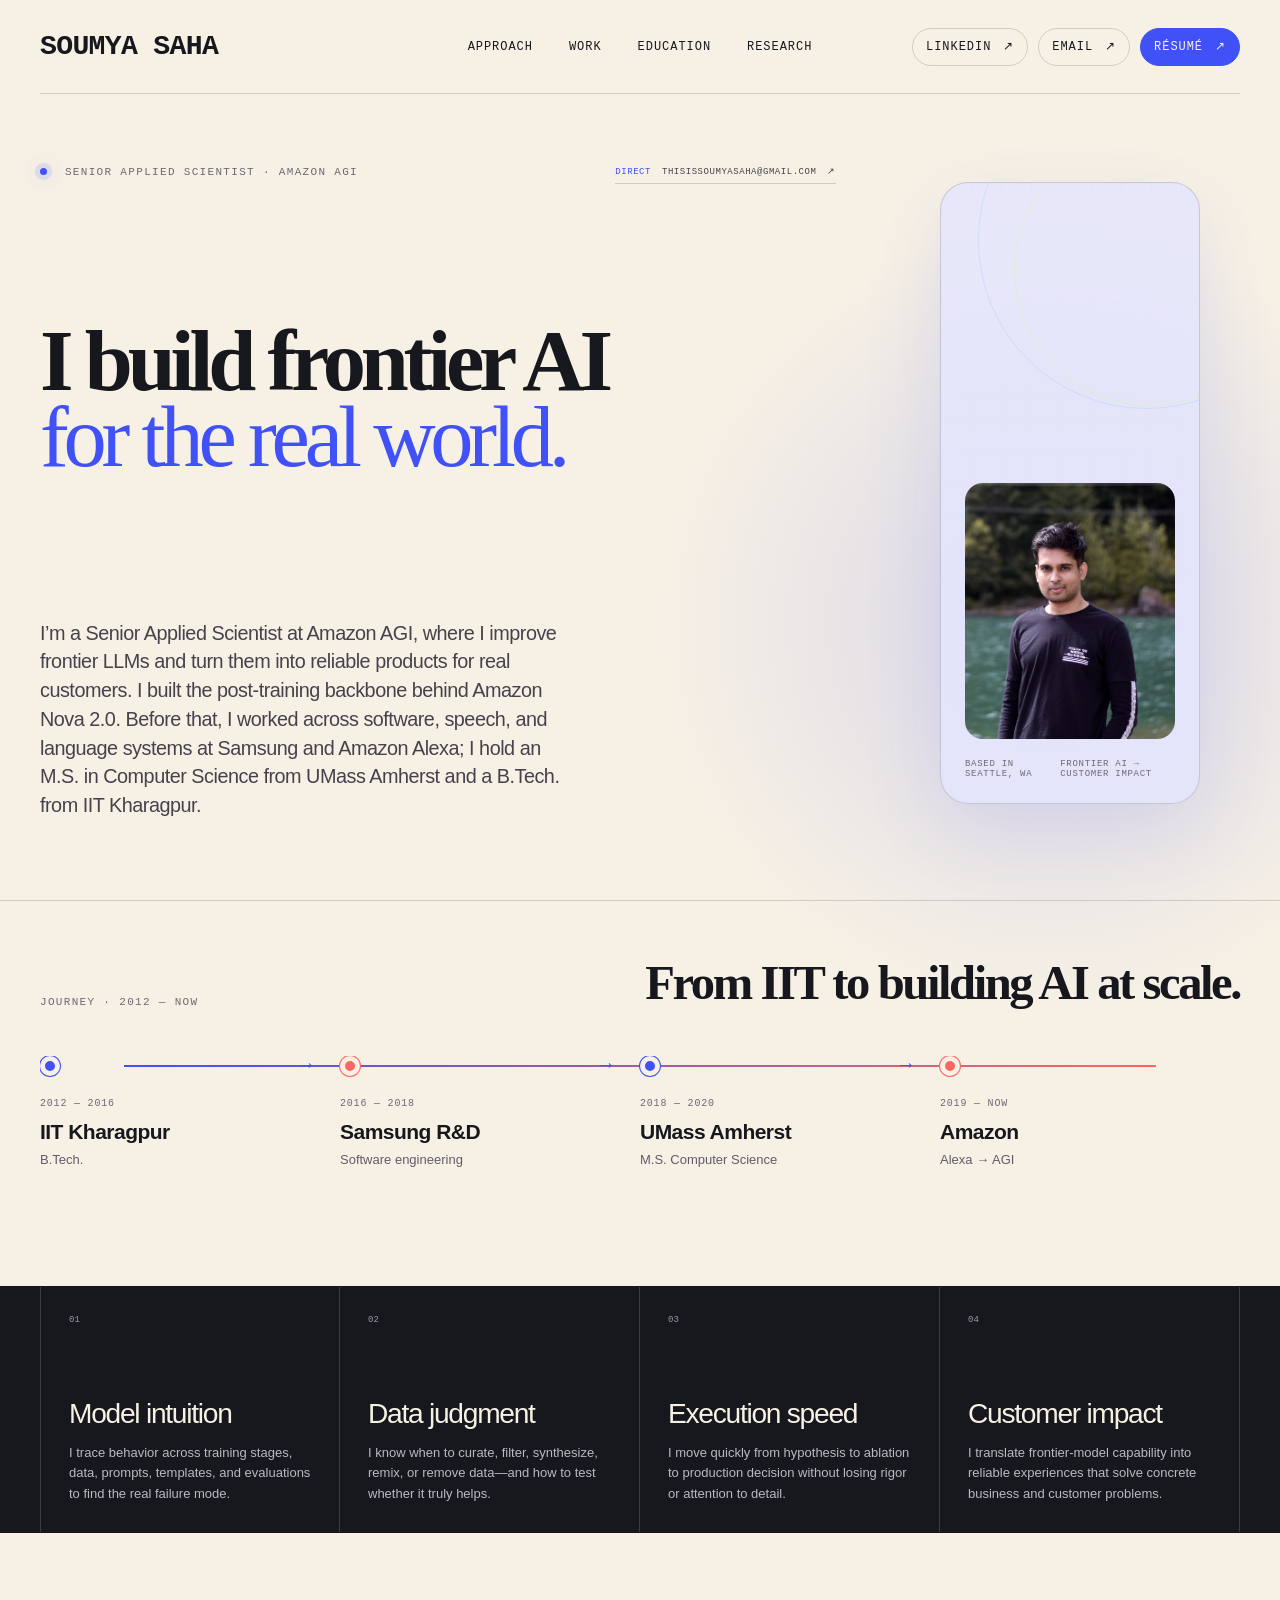
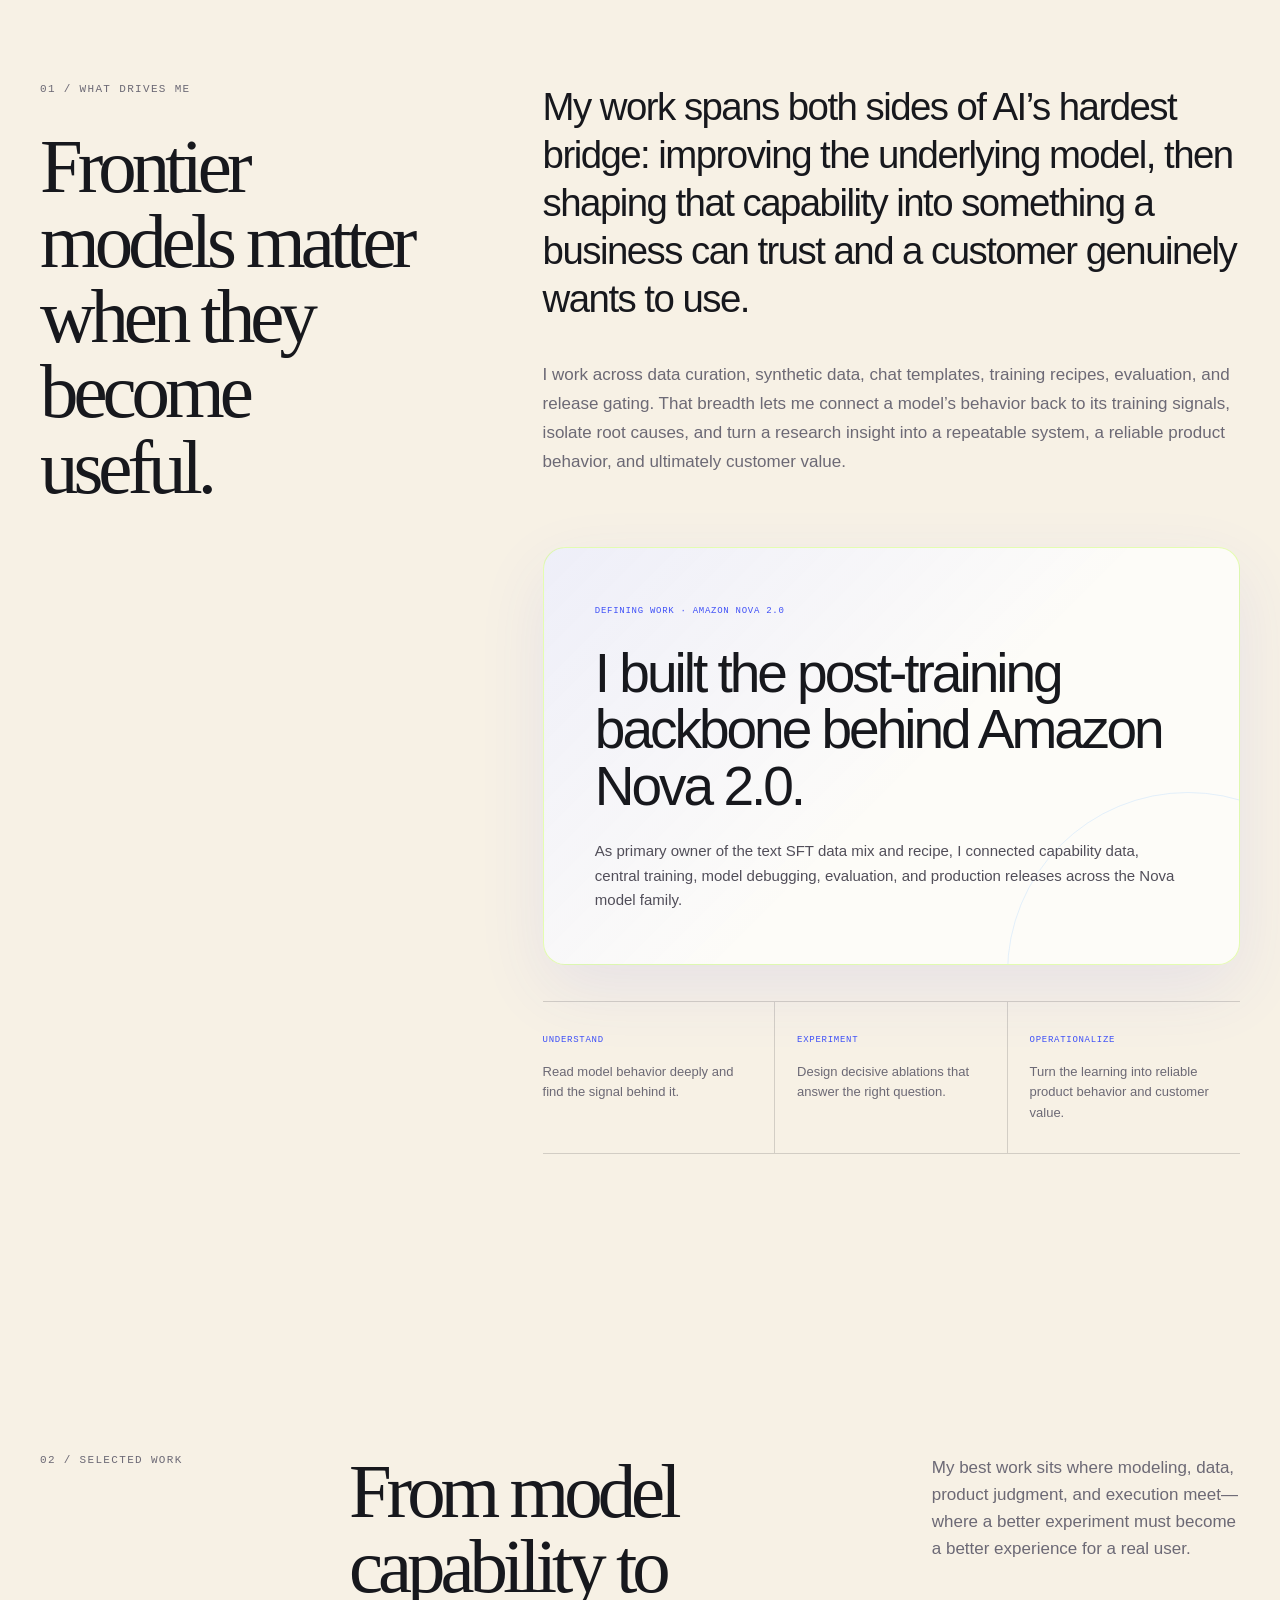
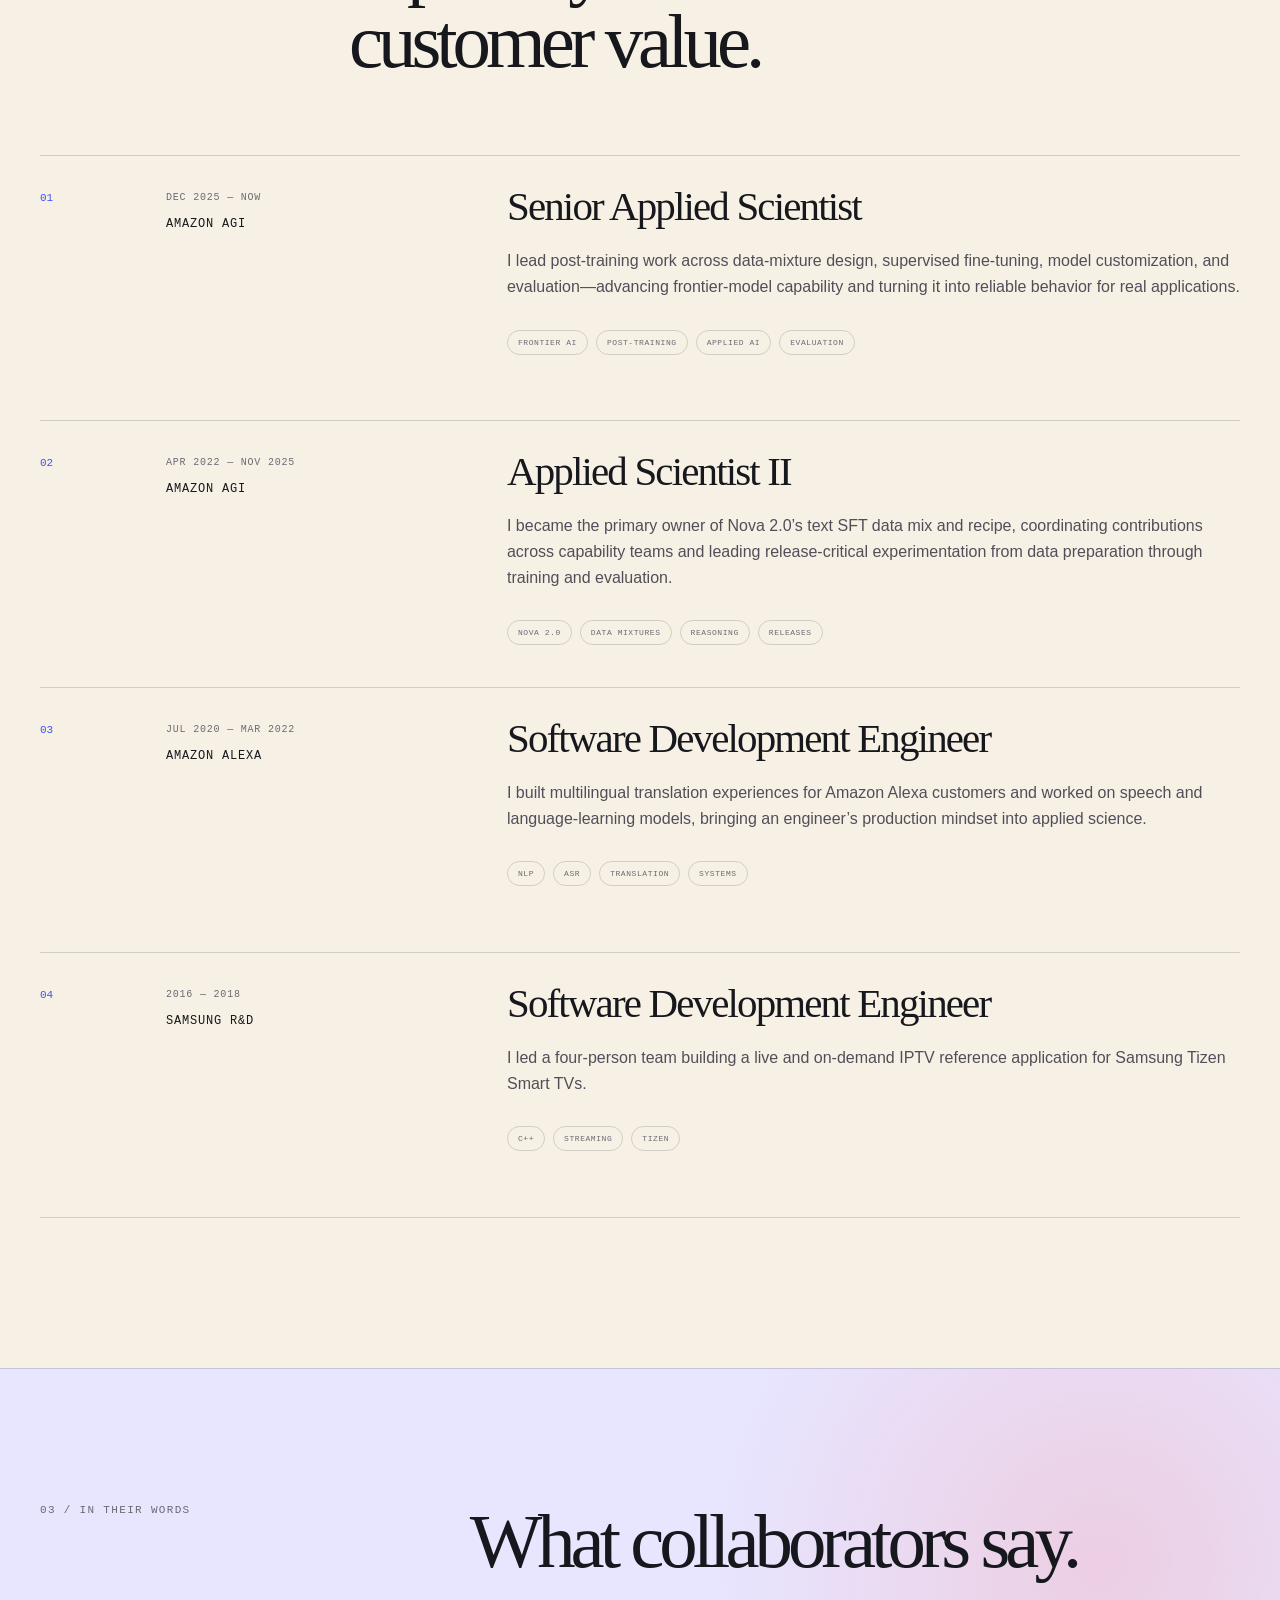
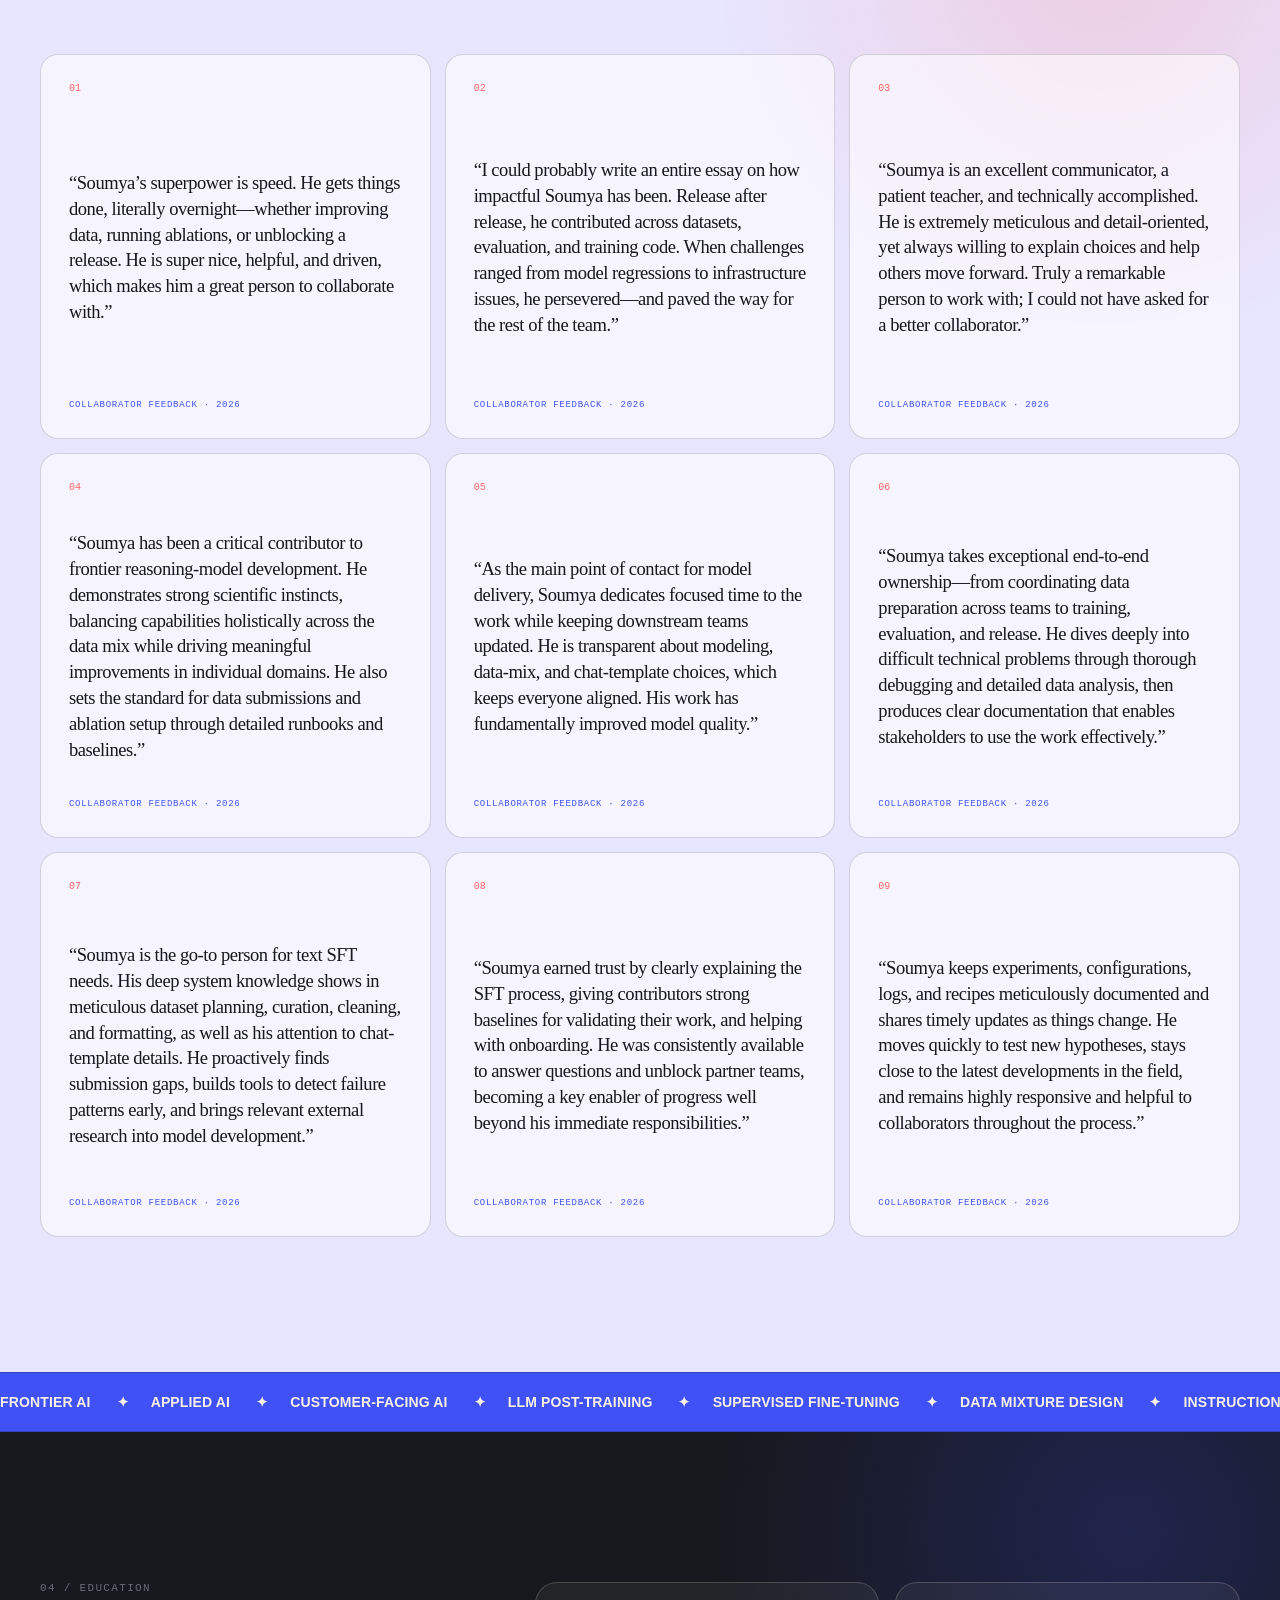
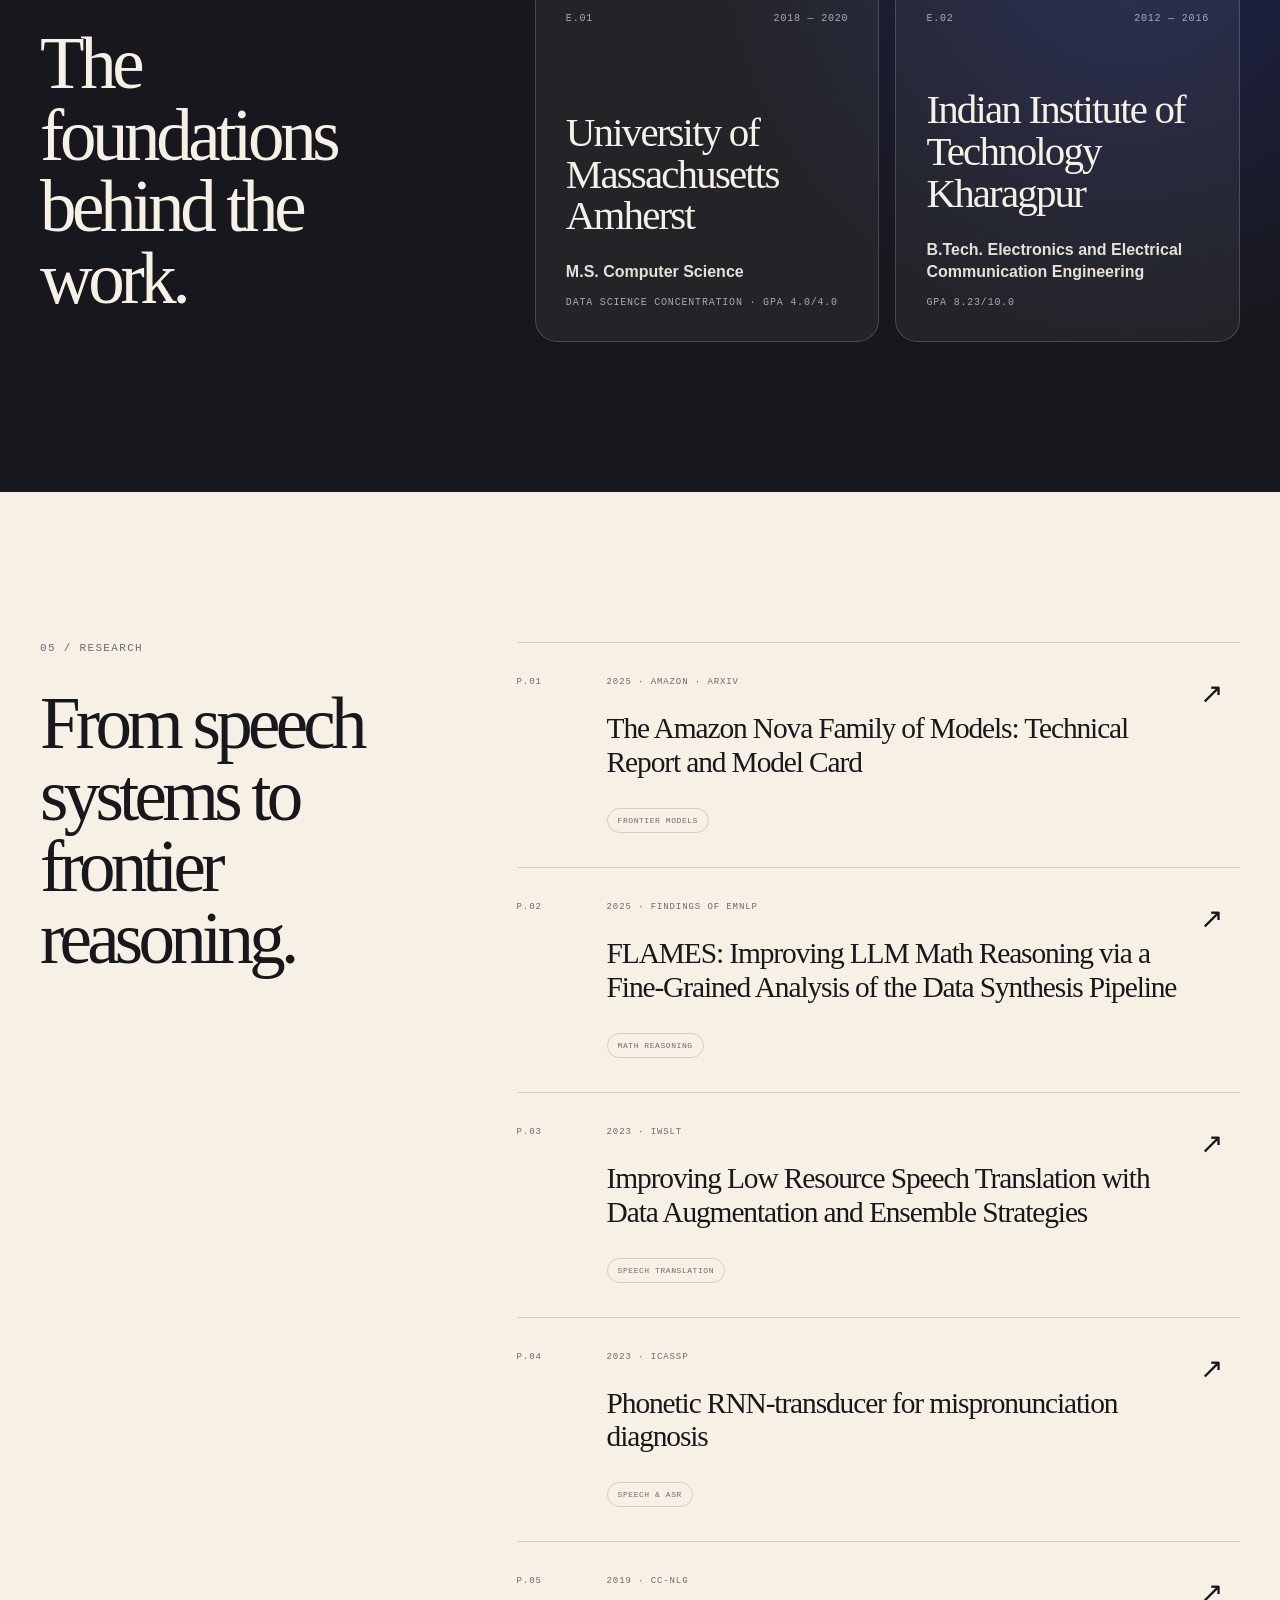
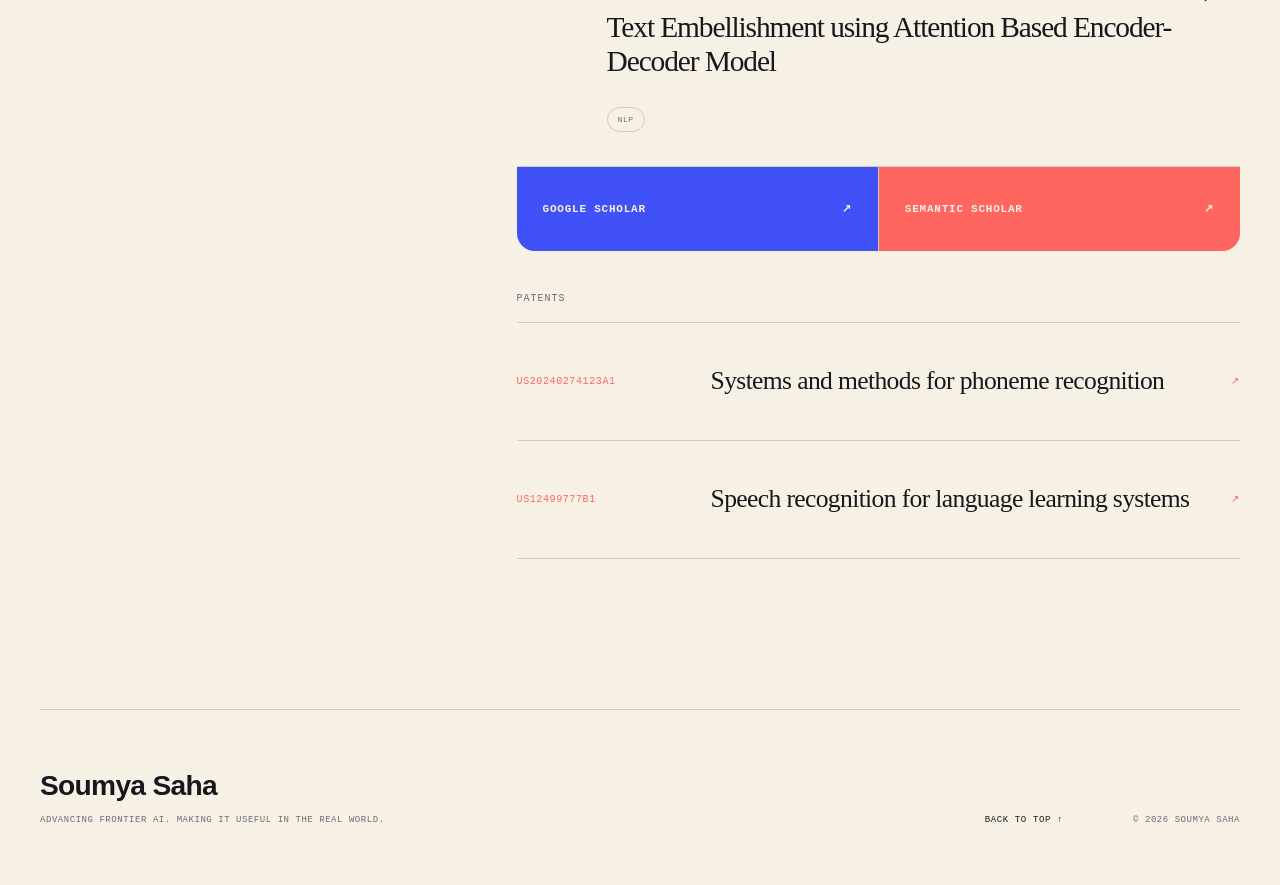
==== commit d8522c49: "Add top navigation email button" ====
--- a/index.html
+++ b/index.html
@@ -20,6 +20,6 @@
     <link rel="stylesheet" href="/portfolio-52dabf9c7aab.css" />
   </head>
   <body>
-    <link rel="preload" as="image" href="/soumya-saha.jpg"/><main id="top"><nav class="nav shell" aria-label="Primary navigation"><a class="monogram" href="#top" aria-label="Soumya Saha, home">Soumya Saha</a><div class="nav-links"><a href="#approach">Approach</a><a href="#work">Work</a><a href="#education">Education</a><a href="#research">Research</a></div><div class="nav-actions"><a class="nav-social" href="https://www.linkedin.com/in/soumyaumass/" target="_blank" rel="noreferrer">LinkedIn <span aria-hidden="true">↗</span></a><a class="nav-resume" href="/soumya-saha-resume.pdf" target="_blank" rel="noreferrer">Résumé <span aria-hidden="true">↗</span></a></div></nav><header class="hero shell"><div class="hero-copy"><div class="hero-identity reveal reveal-1"><p class="eyebrow"><span class="signal"></span> Senior Applied Scientist · Amazon AGI</p><a class="hero-direct" href="mailto:thisissoumyasaha@gmail.com"><span>Direct</span>thisissoumyasaha@gmail.com <span aria-hidden="true">↗</span></a></div><h1 class="reveal reveal-2">I build frontier AI <span>for the real world.</span></h1><div class="hero-bottom reveal reveal-3"><p class="hero-intro">I’m a Senior Applied Scientist at Amazon AGI, where I improve frontier LLMs and turn them into reliable products for real customers. I built the post-training backbone behind Amazon Nova 2.0. Before that, I worked across software, speech, and language systems at Samsung and Amazon Alexa; I hold an M.S. in Computer Science from UMass Amherst and a B.Tech. from IIT Kharagpur.</p></div></div><figure class="portrait-wrap reveal reveal-3"><div class="portrait-grid" aria-hidden="true"></div><div class="portrait-frame"><img src="/soumya-saha.jpg" alt="Soumya Saha outdoors by a mountain lake" width="2048" height="2048"/></div><figcaption><span>Based in Seattle, WA</span><span>Frontier AI → Customer impact</span></figcaption></figure></header><section class="journey-section" aria-labelledby="journey-title"><div class="shell"><div class="journey-heading"><p class="section-kicker">Journey · 2012 — Now</p><h2 id="journey-title">From IIT to building AI at scale.</h2></div><div class="journey-scroll"><div class="journey-track"><article class="journey-step"><span class="journey-dot" aria-hidden="true"></span><span class="journey-period">2012 — 2016</span><strong>IIT Kharagpur</strong><p>B.Tech.</p><span class="journey-arrow" aria-hidden="true">→</span></article><article class="journey-step"><span class="journey-dot" aria-hidden="true"></span><span class="journey-period">2016 — 2018</span><strong>Samsung R&amp;D</strong><p>Software engineering</p><span class="journey-arrow" aria-hidden="true">→</span></article><article class="journey-step"><span class="journey-dot" aria-hidden="true"></span><span class="journey-period">2018 — 2020</span><strong>UMass Amherst</strong><p>M.S. Computer Science</p><span class="journey-arrow" aria-hidden="true">→</span></article><article class="journey-step"><span class="journey-dot" aria-hidden="true"></span><span class="journey-period">2019 — NOW</span><strong>Amazon</strong><p>Alexa → AGI</p></article></div></div></div></section><section class="strengths" aria-label="Core strengths"><div class="shell strength-grid"><article class="strength-card"><span>01</span><strong>Model intuition</strong><p>I trace behavior across training stages, data, prompts, templates, and evaluations to find the real failure mode.</p></article><article class="strength-card"><span>02</span><strong>Data judgment</strong><p>I know when to curate, filter, synthesize, remix, or remove data—and how to test whether it truly helps.</p></article><article class="strength-card"><span>03</span><strong>Execution speed</strong><p>I move quickly from hypothesis to ablation to production decision without losing rigor or attention to detail.</p></article><article class="strength-card"><span>04</span><strong>Customer impact</strong><p>I translate frontier-model capability into reliable experiences that solve concrete business and customer problems.</p></article></div></section><section class="section approach-section shell" id="approach"><div class="approach-lead"><p class="section-kicker">01 / What drives me</p><h2>Frontier models matter when they become useful.</h2></div><div class="approach-copy"><p class="approach-intro">My work spans both sides of AI’s hardest bridge: improving the underlying model, then shaping that capability into something a business can trust and a customer genuinely wants to use.</p><p>I work across data curation, synthetic data, chat templates, training recipes, evaluation, and release gating. That breadth lets me connect a model’s behavior back to its training signals, isolate root causes, and turn a research insight into a repeatable system, a reliable product behavior, and ultimately customer value.</p><div class="nova-callout"><span>Defining work · Amazon Nova 2.0</span><strong>I built the post-training backbone behind Amazon Nova 2.0.</strong><p>As primary owner of the text SFT data mix and recipe, I connected capability data, central training, model debugging, evaluation, and production releases across the Nova model family.</p></div><div class="method-grid"><div><span>Understand</span><p>Read model behavior deeply and find the signal behind it.</p></div><div><span>Experiment</span><p>Design decisive ablations that answer the right question.</p></div><div><span>Operationalize</span><p>Turn the learning into reliable product behavior and customer value.</p></div></div></div></section><section class="section work-section shell" id="work"><div class="section-heading"><p class="section-kicker">02 / Selected work</p><h2>From model capability to customer value.</h2><p>My best work sits where modeling, data, product judgment, and execution meet—where a better experiment must become a better experience for a real user.</p></div><div class="work-list"><article class="work-item"><div class="work-index">01</div><div class="work-meta"><span>DEC 2025 — NOW</span><strong>Amazon AGI</strong></div><div class="work-copy"><h3>Senior Applied Scientist</h3><p>I lead post-training work across data-mixture design, supervised fine-tuning, model customization, and evaluation—advancing frontier-model capability and turning it into reliable behavior for real applications.</p><ul aria-label="Areas of focus"><li>Frontier AI</li><li>Post-training</li><li>Applied AI</li><li>Evaluation</li></ul></div></article><article class="work-item"><div class="work-index">02</div><div class="work-meta"><span>APR 2022 — NOV 2025</span><strong>Amazon AGI</strong></div><div class="work-copy"><h3>Applied Scientist II</h3><p>I became the primary owner of Nova 2.0’s text SFT data mix and recipe, coordinating contributions across capability teams and leading release-critical experimentation from data preparation through training and evaluation.</p><ul aria-label="Areas of focus"><li>Nova 2.0</li><li>Data mixtures</li><li>Reasoning</li><li>Releases</li></ul></div></article><article class="work-item"><div class="work-index">03</div><div class="work-meta"><span>JUL 2020 — MAR 2022</span><strong>Amazon Alexa</strong></div><div class="work-copy"><h3>Software Development Engineer</h3><p>I built multilingual translation experiences for Amazon Alexa customers and worked on speech and language-learning models, bringing an engineer’s production mindset into applied science.</p><ul aria-label="Areas of focus"><li>NLP</li><li>ASR</li><li>Translation</li><li>Systems</li></ul></div></article><article class="work-item"><div class="work-index">04</div><div class="work-meta"><span>2016 — 2018</span><strong>Samsung R&amp;D</strong></div><div class="work-copy"><h3>Software Development Engineer</h3><p>I led a four-person team building a live and on-demand IPTV reference application for Samsung Tizen Smart TVs.</p><ul aria-label="Areas of focus"><li>C++</li><li>Streaming</li><li>Tizen</li></ul></div></article></div></section><section class="voices-section"><div class="shell"><div class="voices-heading"><p class="section-kicker">03 / In their words</p><h2>What collaborators say.</h2></div><div class="voices-grid"><blockquote class="voice-card"><span class="voice-number">01</span><p>“Soumya’s superpower is speed. He gets things done, literally overnight—whether improving data, running ablations, or unblocking a release. He is super nice, helpful, and driven, which makes him a great person to collaborate with.”</p><cite>Collaborator feedback · 2026</cite></blockquote><blockquote class="voice-card"><span class="voice-number">02</span><p>“I could probably write an entire essay on how impactful Soumya has been. Release after release, he contributed across datasets, evaluation, and training code. When challenges ranged from model regressions to infrastructure issues, he persevered—and paved the way for the rest of the team.”</p><cite>Collaborator feedback · 2026</cite></blockquote><blockquote class="voice-card"><span class="voice-number">03</span><p>“Soumya is an excellent communicator, a patient teacher, and technically accomplished. He is extremely meticulous and detail-oriented, yet always willing to explain choices and help others move forward. Truly a remarkable person to work with; I could not have asked for a better collaborator.”</p><cite>Collaborator feedback · 2026</cite></blockquote><blockquote class="voice-card"><span class="voice-number">04</span><p>“Soumya has been a critical contributor to frontier reasoning-model development. He demonstrates strong scientific instincts, balancing capabilities holistically across the data mix while driving meaningful improvements in individual domains. He also sets the standard for data submissions and ablation setup through detailed runbooks and baselines.”</p><cite>Collaborator feedback · 2026</cite></blockquote><blockquote class="voice-card"><span class="voice-number">05</span><p>“As the main point of contact for model delivery, Soumya dedicates focused time to the work while keeping downstream teams updated. He is transparent about modeling, data-mix, and chat-template choices, which keeps everyone aligned. His work has fundamentally improved model quality.”</p><cite>Collaborator feedback · 2026</cite></blockquote><blockquote class="voice-card"><span class="voice-number">06</span><p>“Soumya takes exceptional end-to-end ownership—from coordinating data preparation across teams to training, evaluation, and release. He dives deeply into difficult technical problems through thorough debugging and detailed data analysis, then produces clear documentation that enables stakeholders to use the work effectively.”</p><cite>Collaborator feedback · 2026</cite></blockquote><blockquote class="voice-card"><span class="voice-number">07</span><p>“Soumya is the go-to person for text SFT needs. His deep system knowledge shows in meticulous dataset planning, curation, cleaning, and formatting, as well as his attention to chat-template details. He proactively finds submission gaps, builds tools to detect failure patterns early, and brings relevant external research into model development.”</p><cite>Collaborator feedback · 2026</cite></blockquote><blockquote class="voice-card"><span class="voice-number">08</span><p>“Soumya earned trust by clearly explaining the SFT process, giving contributors strong baselines for validating their work, and helping with onboarding. He was consistently available to answer questions and unblock partner teams, becoming a key enabler of progress well beyond his immediate responsibilities.”</p><cite>Collaborator feedback · 2026</cite></blockquote><blockquote class="voice-card"><span class="voice-number">09</span><p>“Soumya keeps experiments, configurations, logs, and recipes meticulously documented and shares timely updates as things change. He moves quickly to test new hypotheses, stays close to the latest developments in the field, and remains highly responsive and helpful to collaborators throughout the process.”</p><cite>Collaborator feedback · 2026</cite></blockquote></div></div></section><div class="marquee" aria-hidden="true"><div class="marquee-track"><span>Frontier AI <i>✦</i></span><span>Applied AI <i>✦</i></span><span>Customer-facing AI <i>✦</i></span><span>LLM post-training <i>✦</i></span><span>Supervised fine-tuning <i>✦</i></span><span>Data mixture design <i>✦</i></span><span>Instruction following <i>✦</i></span><span>Model evaluation <i>✦</i></span><span>Frontier AI <i>✦</i></span><span>Applied AI <i>✦</i></span><span>Customer-facing AI <i>✦</i></span><span>LLM post-training <i>✦</i></span><span>Supervised fine-tuning <i>✦</i></span><span>Data mixture design <i>✦</i></span><span>Instruction following <i>✦</i></span><span>Model evaluation <i>✦</i></span></div></div><section class="education-section" id="education"><div class="section shell education-layout"><div class="education-heading"><p class="section-kicker">04 / Education</p><h2>The foundations behind the work.</h2></div><div class="education-cards"><article class="education-card"><div class="education-card-top"><span>E.01</span><span>2018 — 2020</span></div><h3>University of Massachusetts Amherst</h3><strong>M.S. Computer Science</strong><p>Data Science concentration · GPA 4.0/4.0</p></article><article class="education-card"><div class="education-card-top"><span>E.02</span><span>2012 — 2016</span></div><h3>Indian Institute of Technology Kharagpur</h3><strong>B.Tech. Electronics and Electrical Communication Engineering</strong><p>GPA 8.23/10.0</p></article></div></div></section><section class="section research-section shell" id="research"><div class="research-lead"><p class="section-kicker">05 / Research</p><h2>From speech systems to frontier reasoning.</h2></div><div class="publication-list"><a class="publication" href="https://arxiv.org/abs/2506.12103" target="_blank" rel="noreferrer"><span class="publication-number">P.01</span><span class="publication-main"><span class="publication-meta">2025 · Amazon · arXiv</span><strong>The Amazon Nova Family of Models: Technical Report and Model Card</strong><span class="publication-topic">Frontier models</span></span><span class="publication-arrow" aria-hidden="true">↗</span></a><a class="publication" href="https://scholar.google.com/citations?view_op=view_citation&amp;hl=en&amp;user=WLJlFXoAAAAJ&amp;citation_for_view=WLJlFXoAAAAJ:Y0pCki6q_DkC" target="_blank" rel="noreferrer"><span class="publication-number">P.02</span><span class="publication-main"><span class="publication-meta">2025 · Findings of EMNLP</span><strong>FLAMES: Improving LLM Math Reasoning via a Fine-Grained Analysis of the Data Synthesis Pipeline</strong><span class="publication-topic">Math reasoning</span></span><span class="publication-arrow" aria-hidden="true">↗</span></a><a class="publication" href="https://scholar.google.com/citations?view_op=view_citation&amp;hl=en&amp;user=WLJlFXoAAAAJ&amp;citation_for_view=WLJlFXoAAAAJ:d1gkVwhDpl0C" target="_blank" rel="noreferrer"><span class="publication-number">P.03</span><span class="publication-main"><span class="publication-meta">2023 · IWSLT</span><strong>Improving Low Resource Speech Translation with Data Augmentation and Ensemble Strategies</strong><span class="publication-topic">Speech translation</span></span><span class="publication-arrow" aria-hidden="true">↗</span></a><a class="publication" href="https://scholar.google.com/citations?view_op=view_citation&amp;hl=en&amp;user=WLJlFXoAAAAJ&amp;citation_for_view=WLJlFXoAAAAJ:u-x6o8ySG0sC" target="_blank" rel="noreferrer"><span class="publication-number">P.04</span><span class="publication-main"><span class="publication-meta">2023 · ICASSP</span><strong>Phonetic RNN-transducer for mispronunciation diagnosis</strong><span class="publication-topic">Speech &amp; ASR</span></span><span class="publication-arrow" aria-hidden="true">↗</span></a><a class="publication" href="https://www.aclweb.org/anthology/2019.ccnlg-1.4/" target="_blank" rel="noreferrer"><span class="publication-number">P.05</span><span class="publication-main"><span class="publication-meta">2019 · CC-NLG</span><strong>Text Embellishment using Attention Based Encoder-Decoder Model</strong><span class="publication-topic">NLP</span></span><span class="publication-arrow" aria-hidden="true">↗</span></a><div class="research-profiles" aria-label="Research profiles"><a class="profile-link profile-google" href="https://scholar.google.com/citations?user=WLJlFXoAAAAJ&amp;hl=en" target="_blank" rel="noreferrer"><span>Google Scholar</span><span aria-hidden="true">↗</span></a><a class="profile-link profile-semantic" href="https://www.semanticscholar.org/author/Soumya-Saha/1500650904" target="_blank" rel="noreferrer"><span>Semantic Scholar</span><span aria-hidden="true">↗</span></a></div><div class="patent-list"><p class="patent-heading">Patents</p><a class="patent" href="https://patents.google.com/patent/US20240274123A1/en" target="_blank" rel="noreferrer"><span>US20240274123A1</span><strong>Systems and methods for phoneme recognition</strong><span aria-hidden="true">↗</span></a><a class="patent" href="https://patents.google.com/patent/US12499777B1/en" target="_blank" rel="noreferrer"><span>US12499777B1</span><strong>Speech recognition for language learning systems</strong><span aria-hidden="true">↗</span></a></div></div></section><footer class="footer shell"><div><a class="monogram" href="#top">Soumya Saha</a><p>Advancing frontier AI. Making it useful in the real world.</p></div><a class="footer-top" href="#top">Back to top <span aria-hidden="true">↑</span></a><p class="copyright">© 2026 Soumya Saha</p></footer></main>
+    <link rel="preload" as="image" href="/soumya-saha.jpg"/><main id="top"><nav class="nav shell" aria-label="Primary navigation"><a class="monogram" href="#top" aria-label="Soumya Saha, home">Soumya Saha</a><div class="nav-links"><a href="#approach">Approach</a><a href="#work">Work</a><a href="#education">Education</a><a href="#research">Research</a></div><div class="nav-actions"><a class="nav-social" href="https://www.linkedin.com/in/soumyaumass/" target="_blank" rel="noreferrer">LinkedIn <span aria-hidden="true">↗</span></a><a class="nav-social" href="mailto:thisissoumyasaha@gmail.com">Email <span aria-hidden="true">↗</span></a><a class="nav-resume" href="/soumya-saha-resume.pdf" target="_blank" rel="noreferrer">Résumé <span aria-hidden="true">↗</span></a></div></nav><header class="hero shell"><div class="hero-copy"><div class="hero-identity reveal reveal-1"><p class="eyebrow"><span class="signal"></span> Senior Applied Scientist · Amazon AGI</p><a class="hero-direct" href="mailto:thisissoumyasaha@gmail.com"><span>Direct</span>thisissoumyasaha@gmail.com <span aria-hidden="true">↗</span></a></div><h1 class="reveal reveal-2">I build frontier AI <span>for the real world.</span></h1><div class="hero-bottom reveal reveal-3"><p class="hero-intro">I’m a Senior Applied Scientist at Amazon AGI, where I improve frontier LLMs and turn them into reliable products for real customers. I built the post-training backbone behind Amazon Nova 2.0. Before that, I worked across software, speech, and language systems at Samsung and Amazon Alexa; I hold an M.S. in Computer Science from UMass Amherst and a B.Tech. from IIT Kharagpur.</p></div></div><figure class="portrait-wrap reveal reveal-3"><div class="portrait-grid" aria-hidden="true"></div><div class="portrait-frame"><img src="/soumya-saha.jpg" alt="Soumya Saha outdoors by a mountain lake" width="2048" height="2048"/></div><figcaption><span>Based in Seattle, WA</span><span>Frontier AI → Customer impact</span></figcaption></figure></header><section class="journey-section" aria-labelledby="journey-title"><div class="shell"><div class="journey-heading"><p class="section-kicker">Journey · 2012 — Now</p><h2 id="journey-title">From IIT to building AI at scale.</h2></div><div class="journey-scroll"><div class="journey-track"><article class="journey-step"><span class="journey-dot" aria-hidden="true"></span><span class="journey-period">2012 — 2016</span><strong>IIT Kharagpur</strong><p>B.Tech.</p><span class="journey-arrow" aria-hidden="true">→</span></article><article class="journey-step"><span class="journey-dot" aria-hidden="true"></span><span class="journey-period">2016 — 2018</span><strong>Samsung R&amp;D</strong><p>Software engineering</p><span class="journey-arrow" aria-hidden="true">→</span></article><article class="journey-step"><span class="journey-dot" aria-hidden="true"></span><span class="journey-period">2018 — 2020</span><strong>UMass Amherst</strong><p>M.S. Computer Science</p><span class="journey-arrow" aria-hidden="true">→</span></article><article class="journey-step"><span class="journey-dot" aria-hidden="true"></span><span class="journey-period">2019 — NOW</span><strong>Amazon</strong><p>Alexa → AGI</p></article></div></div></div></section><section class="strengths" aria-label="Core strengths"><div class="shell strength-grid"><article class="strength-card"><span>01</span><strong>Model intuition</strong><p>I trace behavior across training stages, data, prompts, templates, and evaluations to find the real failure mode.</p></article><article class="strength-card"><span>02</span><strong>Data judgment</strong><p>I know when to curate, filter, synthesize, remix, or remove data—and how to test whether it truly helps.</p></article><article class="strength-card"><span>03</span><strong>Execution speed</strong><p>I move quickly from hypothesis to ablation to production decision without losing rigor or attention to detail.</p></article><article class="strength-card"><span>04</span><strong>Customer impact</strong><p>I translate frontier-model capability into reliable experiences that solve concrete business and customer problems.</p></article></div></section><section class="section approach-section shell" id="approach"><div class="approach-lead"><p class="section-kicker">01 / What drives me</p><h2>Frontier models matter when they become useful.</h2></div><div class="approach-copy"><p class="approach-intro">My work spans both sides of AI’s hardest bridge: improving the underlying model, then shaping that capability into something a business can trust and a customer genuinely wants to use.</p><p>I work across data curation, synthetic data, chat templates, training recipes, evaluation, and release gating. That breadth lets me connect a model’s behavior back to its training signals, isolate root causes, and turn a research insight into a repeatable system, a reliable product behavior, and ultimately customer value.</p><div class="nova-callout"><span>Defining work · Amazon Nova 2.0</span><strong>I built the post-training backbone behind Amazon Nova 2.0.</strong><p>As primary owner of the text SFT data mix and recipe, I connected capability data, central training, model debugging, evaluation, and production releases across the Nova model family.</p></div><div class="method-grid"><div><span>Understand</span><p>Read model behavior deeply and find the signal behind it.</p></div><div><span>Experiment</span><p>Design decisive ablations that answer the right question.</p></div><div><span>Operationalize</span><p>Turn the learning into reliable product behavior and customer value.</p></div></div></div></section><section class="section work-section shell" id="work"><div class="section-heading"><p class="section-kicker">02 / Selected work</p><h2>From model capability to customer value.</h2><p>My best work sits where modeling, data, product judgment, and execution meet—where a better experiment must become a better experience for a real user.</p></div><div class="work-list"><article class="work-item"><div class="work-index">01</div><div class="work-meta"><span>DEC 2025 — NOW</span><strong>Amazon AGI</strong></div><div class="work-copy"><h3>Senior Applied Scientist</h3><p>I lead post-training work across data-mixture design, supervised fine-tuning, model customization, and evaluation—advancing frontier-model capability and turning it into reliable behavior for real applications.</p><ul aria-label="Areas of focus"><li>Frontier AI</li><li>Post-training</li><li>Applied AI</li><li>Evaluation</li></ul></div></article><article class="work-item"><div class="work-index">02</div><div class="work-meta"><span>APR 2022 — NOV 2025</span><strong>Amazon AGI</strong></div><div class="work-copy"><h3>Applied Scientist II</h3><p>I became the primary owner of Nova 2.0’s text SFT data mix and recipe, coordinating contributions across capability teams and leading release-critical experimentation from data preparation through training and evaluation.</p><ul aria-label="Areas of focus"><li>Nova 2.0</li><li>Data mixtures</li><li>Reasoning</li><li>Releases</li></ul></div></article><article class="work-item"><div class="work-index">03</div><div class="work-meta"><span>JUL 2020 — MAR 2022</span><strong>Amazon Alexa</strong></div><div class="work-copy"><h3>Software Development Engineer</h3><p>I built multilingual translation experiences for Amazon Alexa customers and worked on speech and language-learning models, bringing an engineer’s production mindset into applied science.</p><ul aria-label="Areas of focus"><li>NLP</li><li>ASR</li><li>Translation</li><li>Systems</li></ul></div></article><article class="work-item"><div class="work-index">04</div><div class="work-meta"><span>2016 — 2018</span><strong>Samsung R&amp;D</strong></div><div class="work-copy"><h3>Software Development Engineer</h3><p>I led a four-person team building a live and on-demand IPTV reference application for Samsung Tizen Smart TVs.</p><ul aria-label="Areas of focus"><li>C++</li><li>Streaming</li><li>Tizen</li></ul></div></article></div></section><section class="voices-section"><div class="shell"><div class="voices-heading"><p class="section-kicker">03 / In their words</p><h2>What collaborators say.</h2></div><div class="voices-grid"><blockquote class="voice-card"><span class="voice-number">01</span><p>“Soumya’s superpower is speed. He gets things done, literally overnight—whether improving data, running ablations, or unblocking a release. He is super nice, helpful, and driven, which makes him a great person to collaborate with.”</p><cite>Collaborator feedback · 2026</cite></blockquote><blockquote class="voice-card"><span class="voice-number">02</span><p>“I could probably write an entire essay on how impactful Soumya has been. Release after release, he contributed across datasets, evaluation, and training code. When challenges ranged from model regressions to infrastructure issues, he persevered—and paved the way for the rest of the team.”</p><cite>Collaborator feedback · 2026</cite></blockquote><blockquote class="voice-card"><span class="voice-number">03</span><p>“Soumya is an excellent communicator, a patient teacher, and technically accomplished. He is extremely meticulous and detail-oriented, yet always willing to explain choices and help others move forward. Truly a remarkable person to work with; I could not have asked for a better collaborator.”</p><cite>Collaborator feedback · 2026</cite></blockquote><blockquote class="voice-card"><span class="voice-number">04</span><p>“Soumya has been a critical contributor to frontier reasoning-model development. He demonstrates strong scientific instincts, balancing capabilities holistically across the data mix while driving meaningful improvements in individual domains. He also sets the standard for data submissions and ablation setup through detailed runbooks and baselines.”</p><cite>Collaborator feedback · 2026</cite></blockquote><blockquote class="voice-card"><span class="voice-number">05</span><p>“As the main point of contact for model delivery, Soumya dedicates focused time to the work while keeping downstream teams updated. He is transparent about modeling, data-mix, and chat-template choices, which keeps everyone aligned. His work has fundamentally improved model quality.”</p><cite>Collaborator feedback · 2026</cite></blockquote><blockquote class="voice-card"><span class="voice-number">06</span><p>“Soumya takes exceptional end-to-end ownership—from coordinating data preparation across teams to training, evaluation, and release. He dives deeply into difficult technical problems through thorough debugging and detailed data analysis, then produces clear documentation that enables stakeholders to use the work effectively.”</p><cite>Collaborator feedback · 2026</cite></blockquote><blockquote class="voice-card"><span class="voice-number">07</span><p>“Soumya is the go-to person for text SFT needs. His deep system knowledge shows in meticulous dataset planning, curation, cleaning, and formatting, as well as his attention to chat-template details. He proactively finds submission gaps, builds tools to detect failure patterns early, and brings relevant external research into model development.”</p><cite>Collaborator feedback · 2026</cite></blockquote><blockquote class="voice-card"><span class="voice-number">08</span><p>“Soumya earned trust by clearly explaining the SFT process, giving contributors strong baselines for validating their work, and helping with onboarding. He was consistently available to answer questions and unblock partner teams, becoming a key enabler of progress well beyond his immediate responsibilities.”</p><cite>Collaborator feedback · 2026</cite></blockquote><blockquote class="voice-card"><span class="voice-number">09</span><p>“Soumya keeps experiments, configurations, logs, and recipes meticulously documented and shares timely updates as things change. He moves quickly to test new hypotheses, stays close to the latest developments in the field, and remains highly responsive and helpful to collaborators throughout the process.”</p><cite>Collaborator feedback · 2026</cite></blockquote></div></div></section><div class="marquee" aria-hidden="true"><div class="marquee-track"><span>Frontier AI <i>✦</i></span><span>Applied AI <i>✦</i></span><span>Customer-facing AI <i>✦</i></span><span>LLM post-training <i>✦</i></span><span>Supervised fine-tuning <i>✦</i></span><span>Data mixture design <i>✦</i></span><span>Instruction following <i>✦</i></span><span>Model evaluation <i>✦</i></span><span>Frontier AI <i>✦</i></span><span>Applied AI <i>✦</i></span><span>Customer-facing AI <i>✦</i></span><span>LLM post-training <i>✦</i></span><span>Supervised fine-tuning <i>✦</i></span><span>Data mixture design <i>✦</i></span><span>Instruction following <i>✦</i></span><span>Model evaluation <i>✦</i></span></div></div><section class="education-section" id="education"><div class="section shell education-layout"><div class="education-heading"><p class="section-kicker">04 / Education</p><h2>The foundations behind the work.</h2></div><div class="education-cards"><article class="education-card"><div class="education-card-top"><span>E.01</span><span>2018 — 2020</span></div><h3>University of Massachusetts Amherst</h3><strong>M.S. Computer Science</strong><p>Data Science concentration · GPA 4.0/4.0</p></article><article class="education-card"><div class="education-card-top"><span>E.02</span><span>2012 — 2016</span></div><h3>Indian Institute of Technology Kharagpur</h3><strong>B.Tech. Electronics and Electrical Communication Engineering</strong><p>GPA 8.23/10.0</p></article></div></div></section><section class="section research-section shell" id="research"><div class="research-lead"><p class="section-kicker">05 / Research</p><h2>From speech systems to frontier reasoning.</h2></div><div class="publication-list"><a class="publication" href="https://arxiv.org/abs/2506.12103" target="_blank" rel="noreferrer"><span class="publication-number">P.01</span><span class="publication-main"><span class="publication-meta">2025 · Amazon · arXiv</span><strong>The Amazon Nova Family of Models: Technical Report and Model Card</strong><span class="publication-topic">Frontier models</span></span><span class="publication-arrow" aria-hidden="true">↗</span></a><a class="publication" href="https://scholar.google.com/citations?view_op=view_citation&amp;hl=en&amp;user=WLJlFXoAAAAJ&amp;citation_for_view=WLJlFXoAAAAJ:Y0pCki6q_DkC" target="_blank" rel="noreferrer"><span class="publication-number">P.02</span><span class="publication-main"><span class="publication-meta">2025 · Findings of EMNLP</span><strong>FLAMES: Improving LLM Math Reasoning via a Fine-Grained Analysis of the Data Synthesis Pipeline</strong><span class="publication-topic">Math reasoning</span></span><span class="publication-arrow" aria-hidden="true">↗</span></a><a class="publication" href="https://scholar.google.com/citations?view_op=view_citation&amp;hl=en&amp;user=WLJlFXoAAAAJ&amp;citation_for_view=WLJlFXoAAAAJ:d1gkVwhDpl0C" target="_blank" rel="noreferrer"><span class="publication-number">P.03</span><span class="publication-main"><span class="publication-meta">2023 · IWSLT</span><strong>Improving Low Resource Speech Translation with Data Augmentation and Ensemble Strategies</strong><span class="publication-topic">Speech translation</span></span><span class="publication-arrow" aria-hidden="true">↗</span></a><a class="publication" href="https://scholar.google.com/citations?view_op=view_citation&amp;hl=en&amp;user=WLJlFXoAAAAJ&amp;citation_for_view=WLJlFXoAAAAJ:u-x6o8ySG0sC" target="_blank" rel="noreferrer"><span class="publication-number">P.04</span><span class="publication-main"><span class="publication-meta">2023 · ICASSP</span><strong>Phonetic RNN-transducer for mispronunciation diagnosis</strong><span class="publication-topic">Speech &amp; ASR</span></span><span class="publication-arrow" aria-hidden="true">↗</span></a><a class="publication" href="https://www.aclweb.org/anthology/2019.ccnlg-1.4/" target="_blank" rel="noreferrer"><span class="publication-number">P.05</span><span class="publication-main"><span class="publication-meta">2019 · CC-NLG</span><strong>Text Embellishment using Attention Based Encoder-Decoder Model</strong><span class="publication-topic">NLP</span></span><span class="publication-arrow" aria-hidden="true">↗</span></a><div class="research-profiles" aria-label="Research profiles"><a class="profile-link profile-google" href="https://scholar.google.com/citations?user=WLJlFXoAAAAJ&amp;hl=en" target="_blank" rel="noreferrer"><span>Google Scholar</span><span aria-hidden="true">↗</span></a><a class="profile-link profile-semantic" href="https://www.semanticscholar.org/author/Soumya-Saha/1500650904" target="_blank" rel="noreferrer"><span>Semantic Scholar</span><span aria-hidden="true">↗</span></a></div><div class="patent-list"><p class="patent-heading">Patents</p><a class="patent" href="https://patents.google.com/patent/US20240274123A1/en" target="_blank" rel="noreferrer"><span>US20240274123A1</span><strong>Systems and methods for phoneme recognition</strong><span aria-hidden="true">↗</span></a><a class="patent" href="https://patents.google.com/patent/US12499777B1/en" target="_blank" rel="noreferrer"><span>US12499777B1</span><strong>Speech recognition for language learning systems</strong><span aria-hidden="true">↗</span></a></div></div></section><footer class="footer shell"><div><a class="monogram" href="#top">Soumya Saha</a><p>Advancing frontier AI. Making it useful in the real world.</p></div><a class="footer-top" href="#top">Back to top <span aria-hidden="true">↑</span></a><p class="copyright">© 2026 Soumya Saha</p></footer></main>
   </body>
 </html>
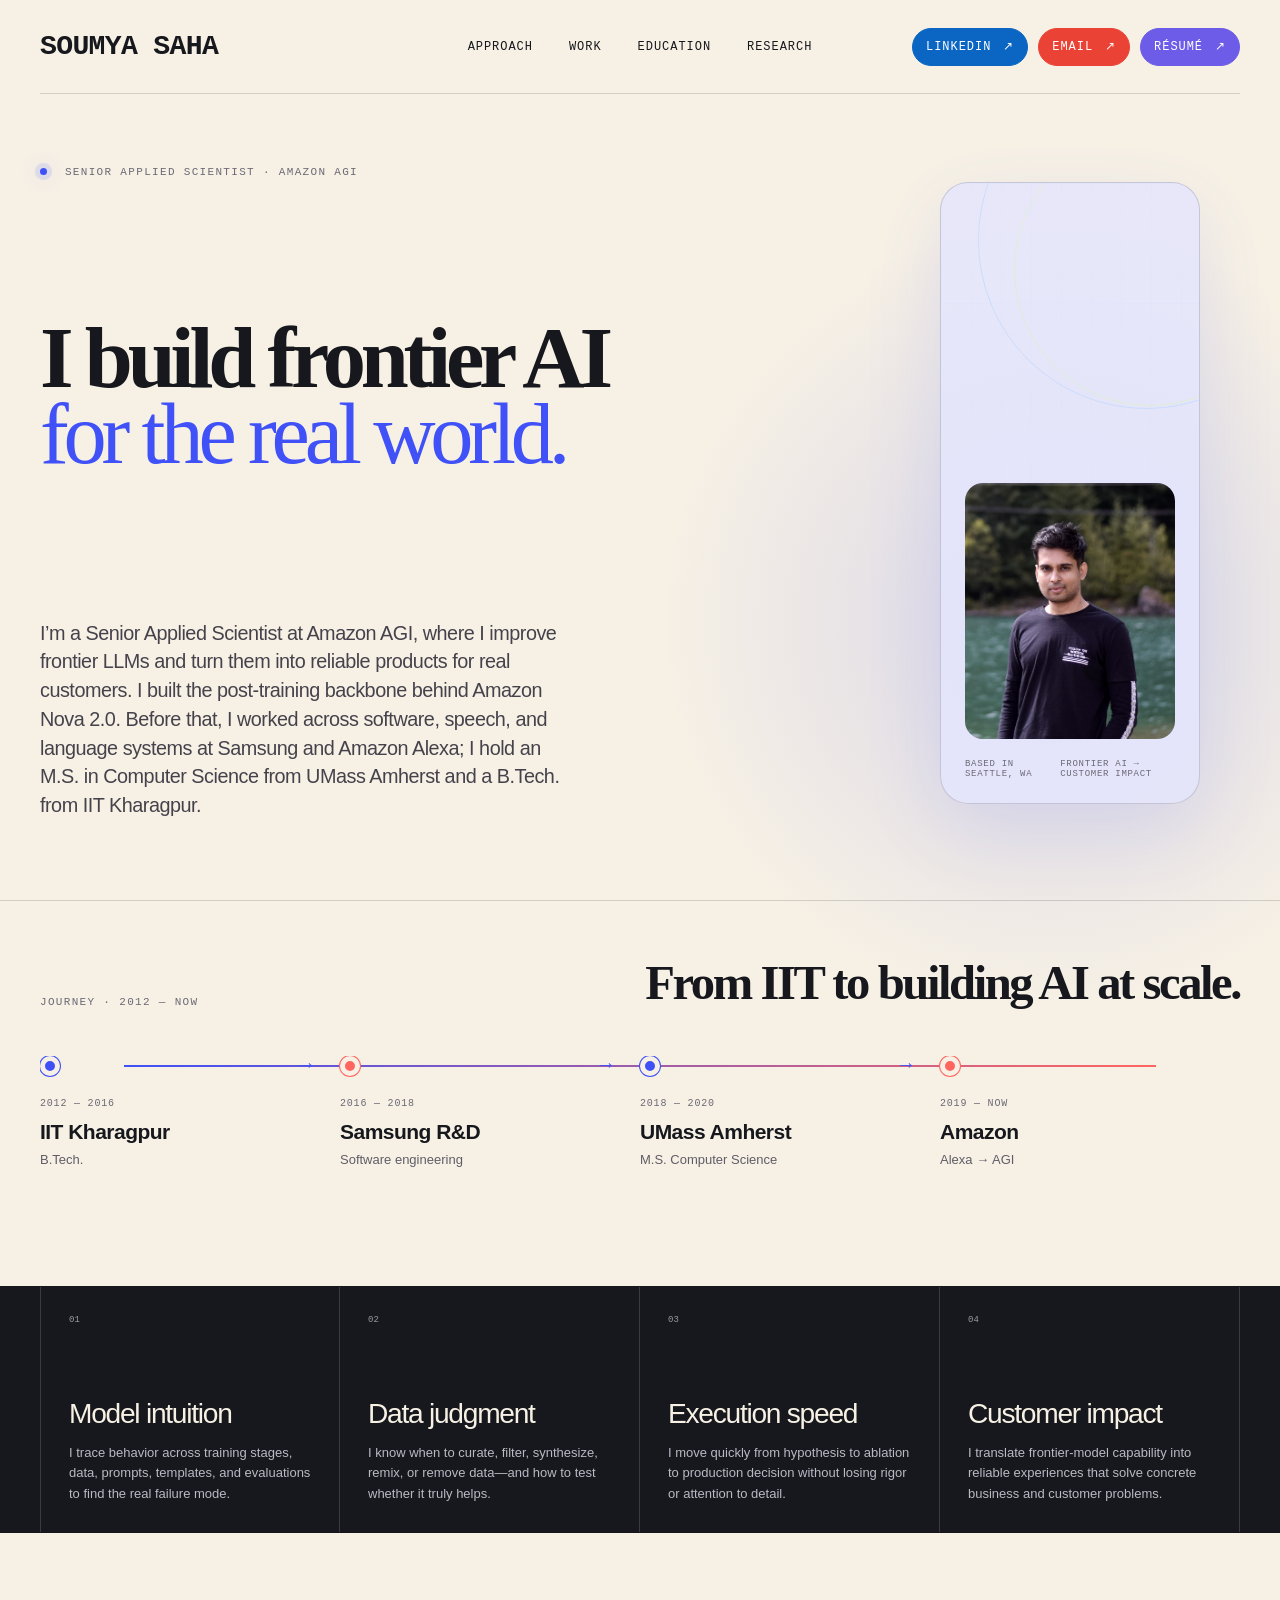
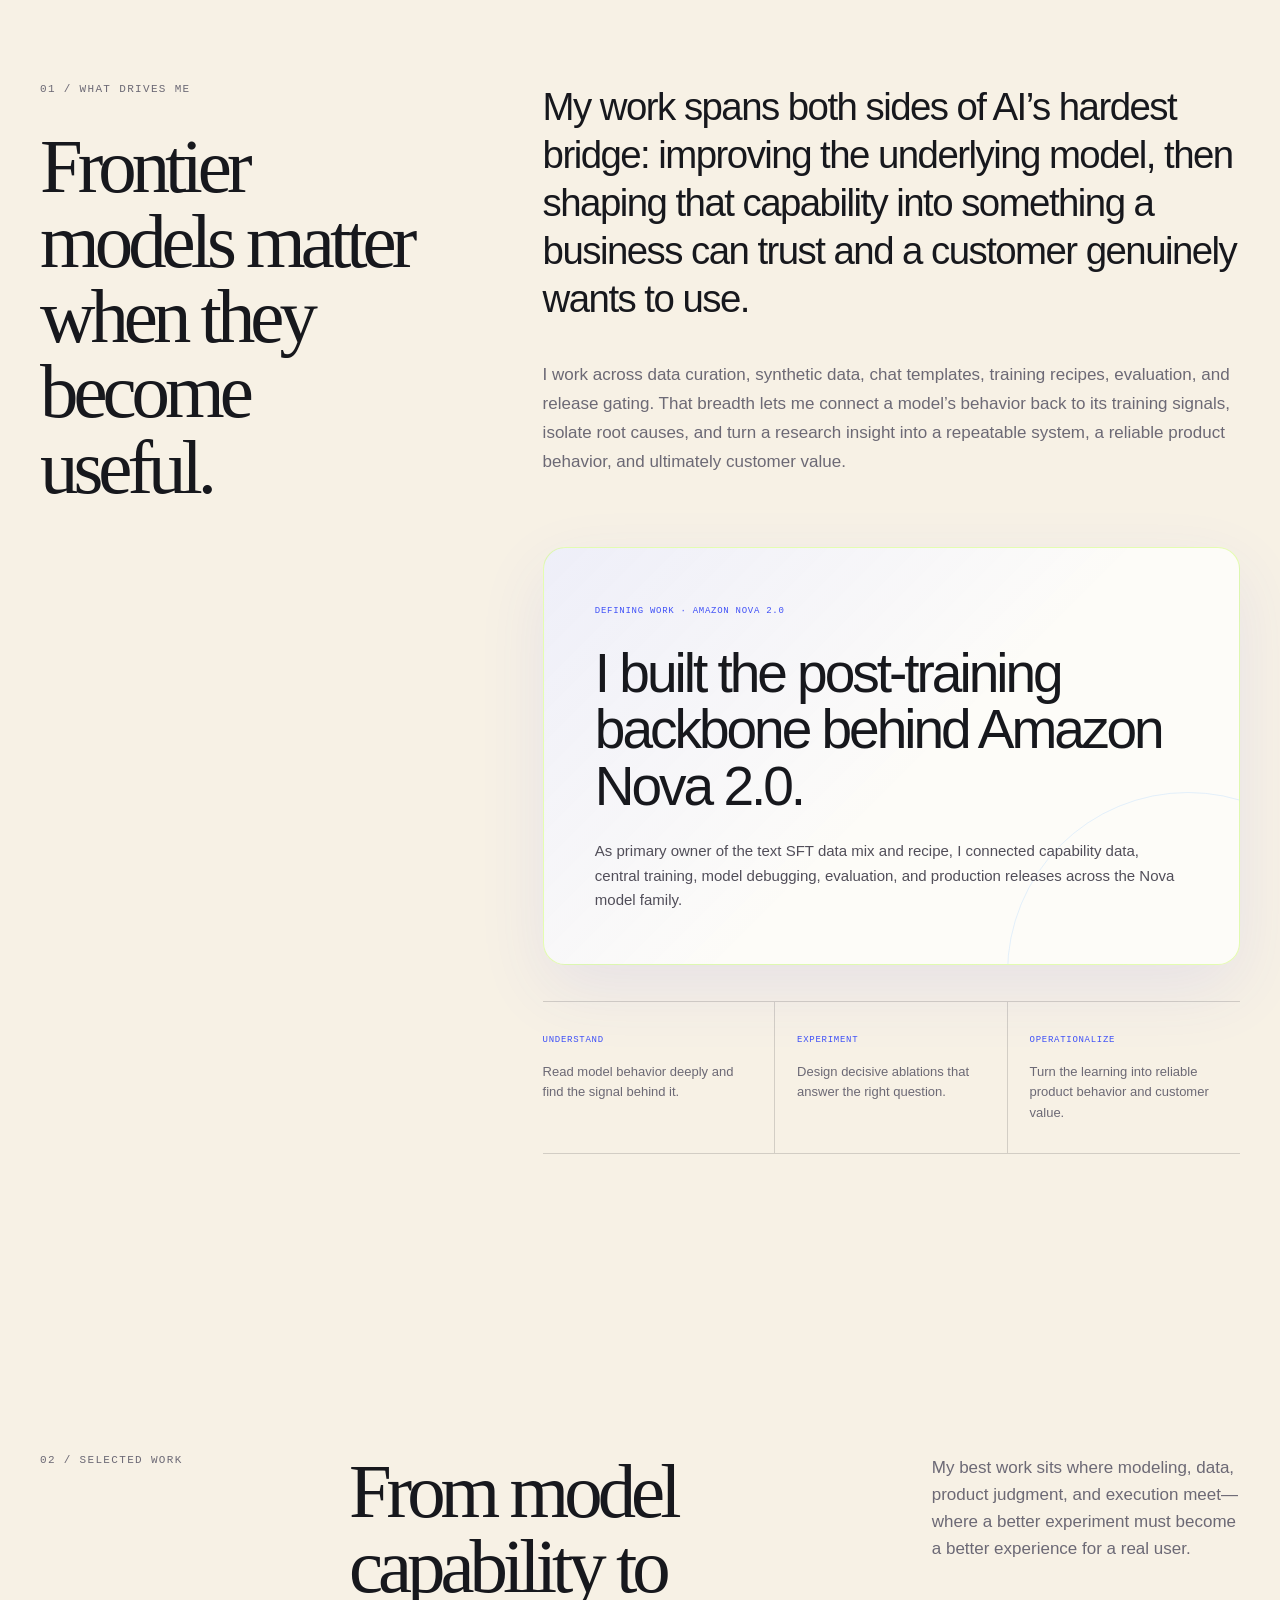
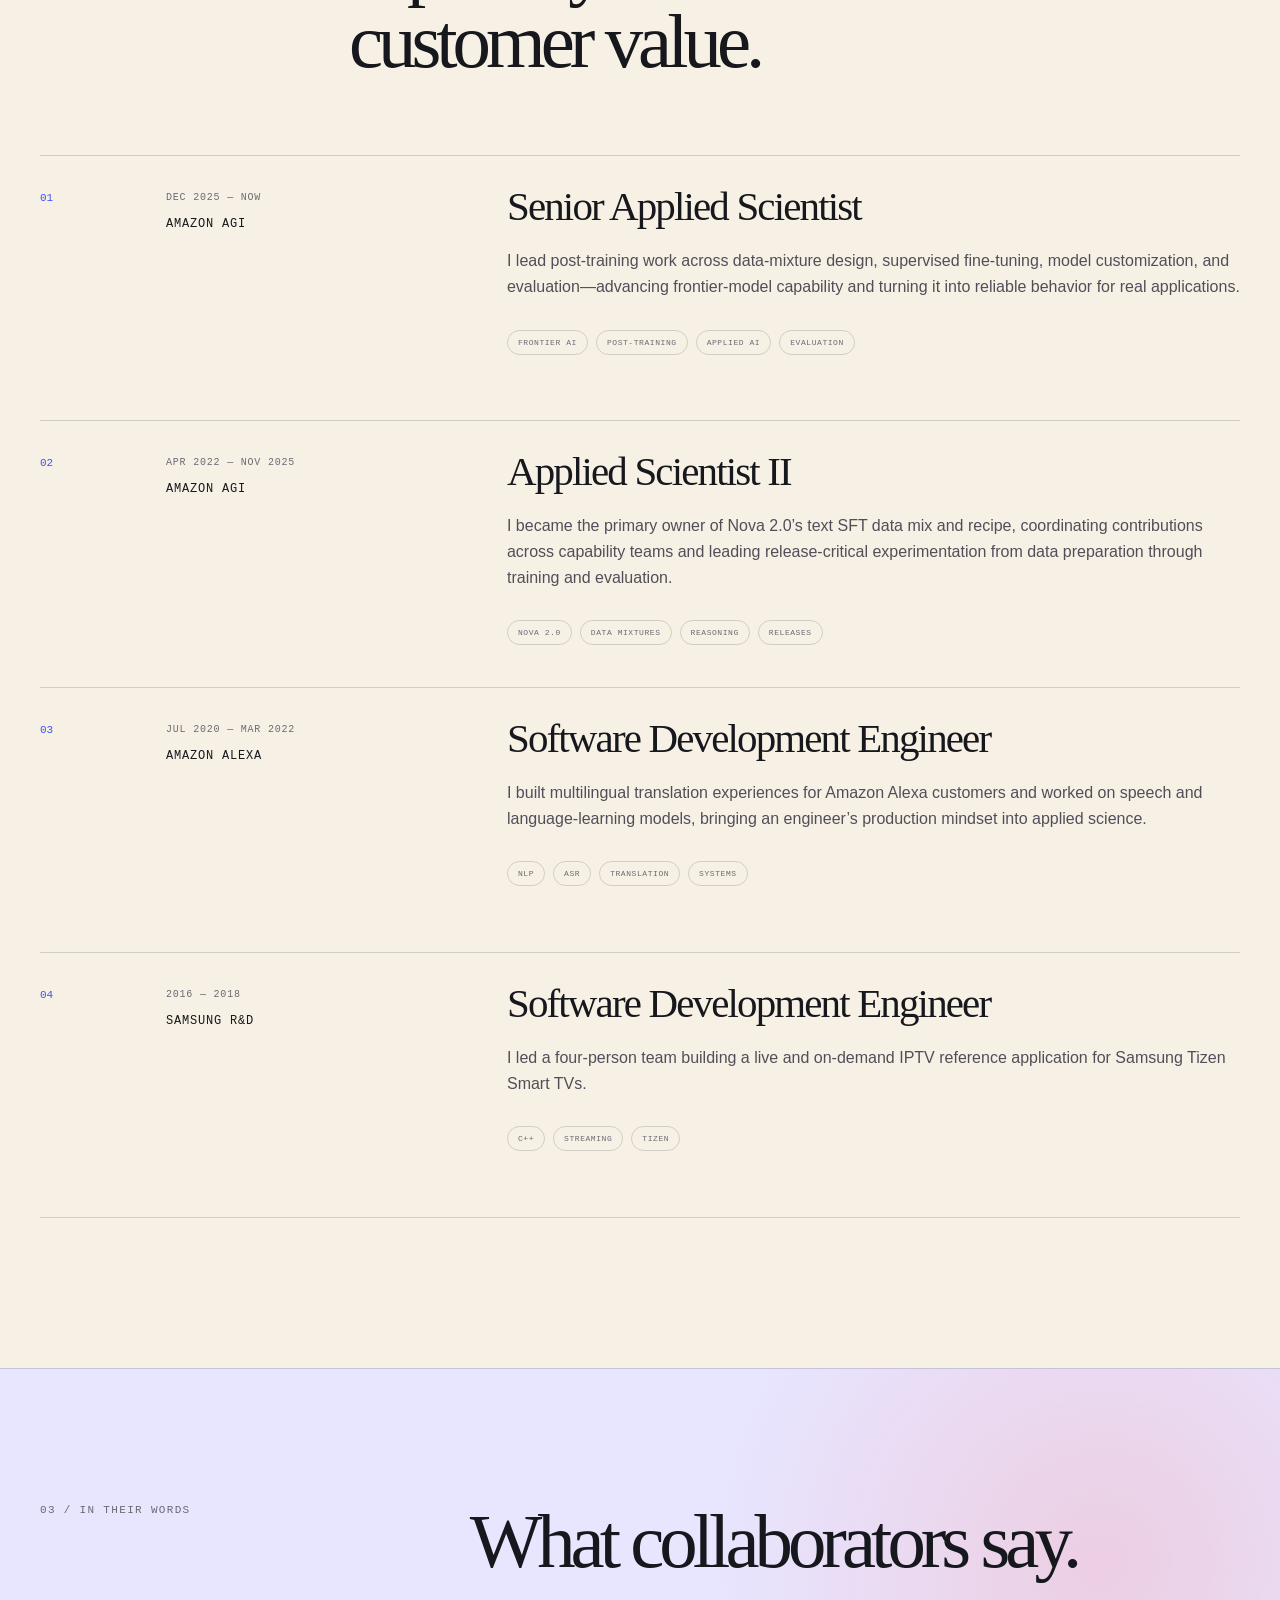
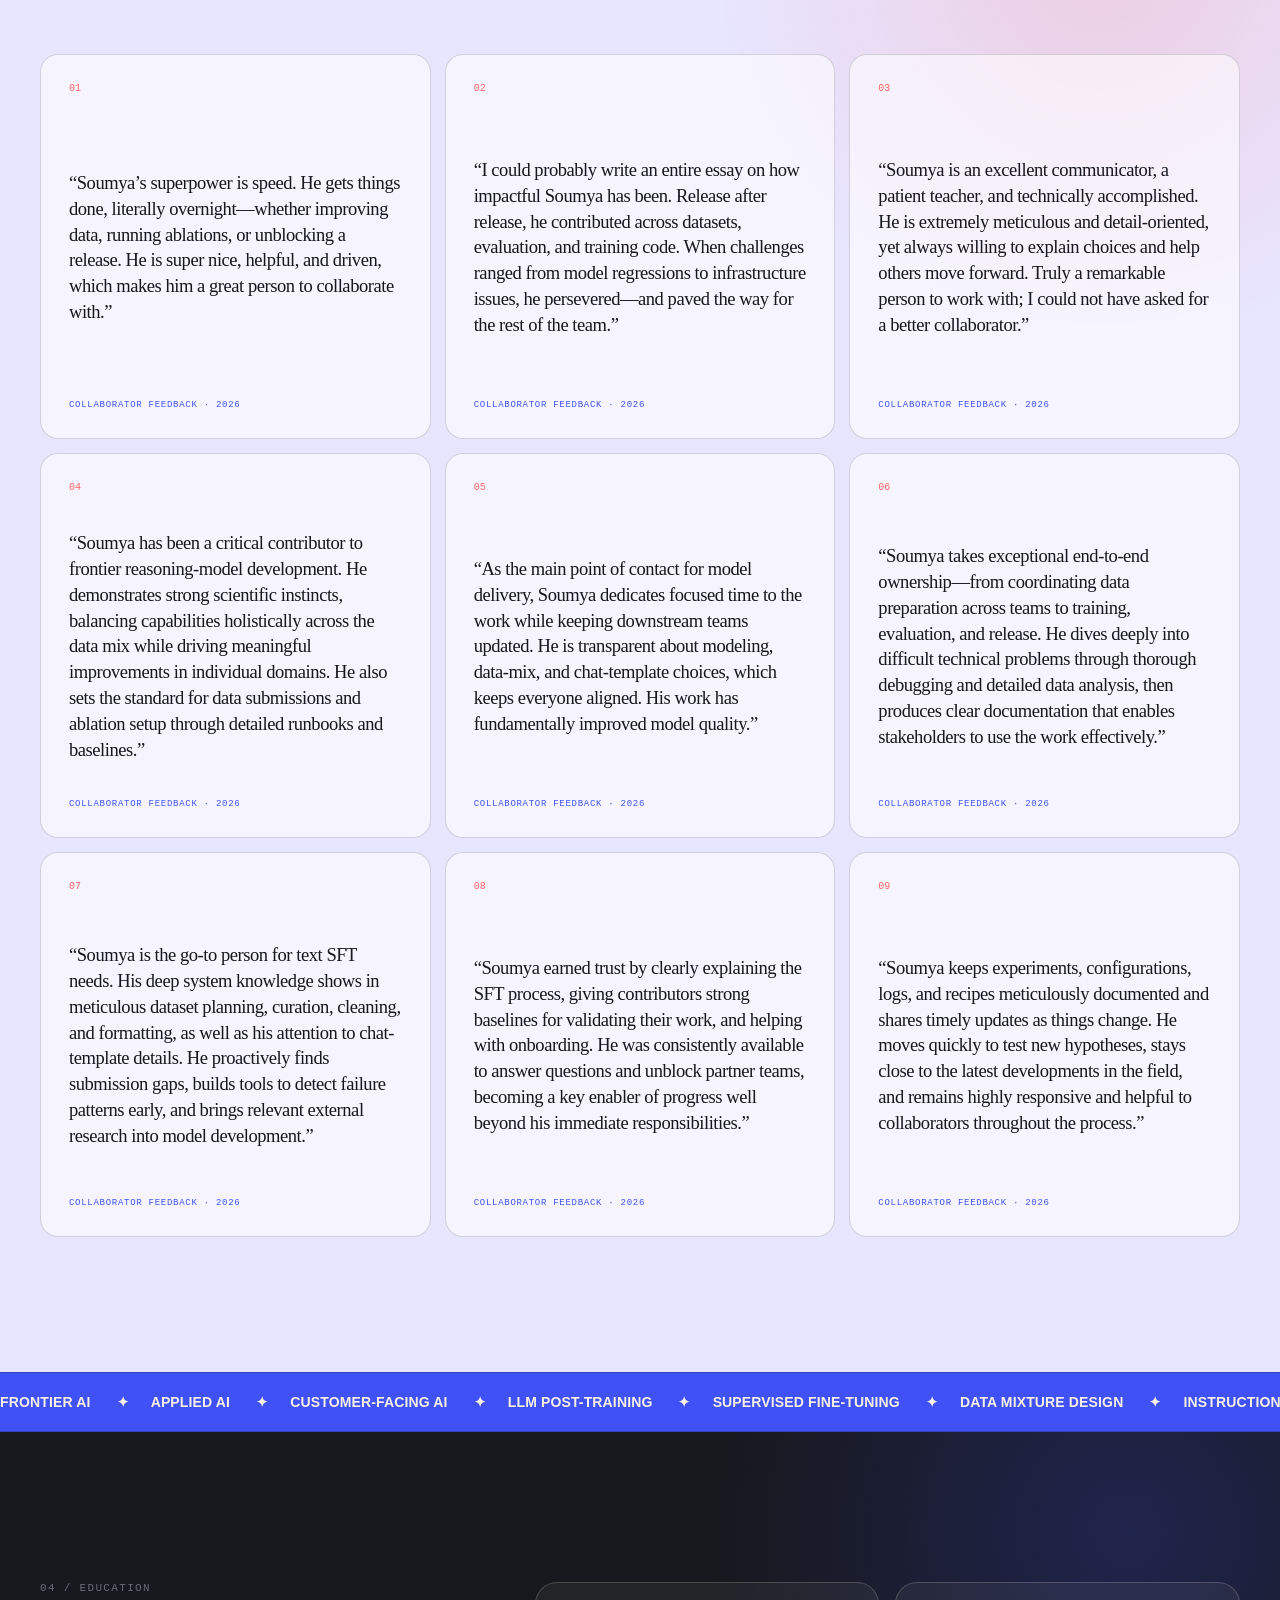
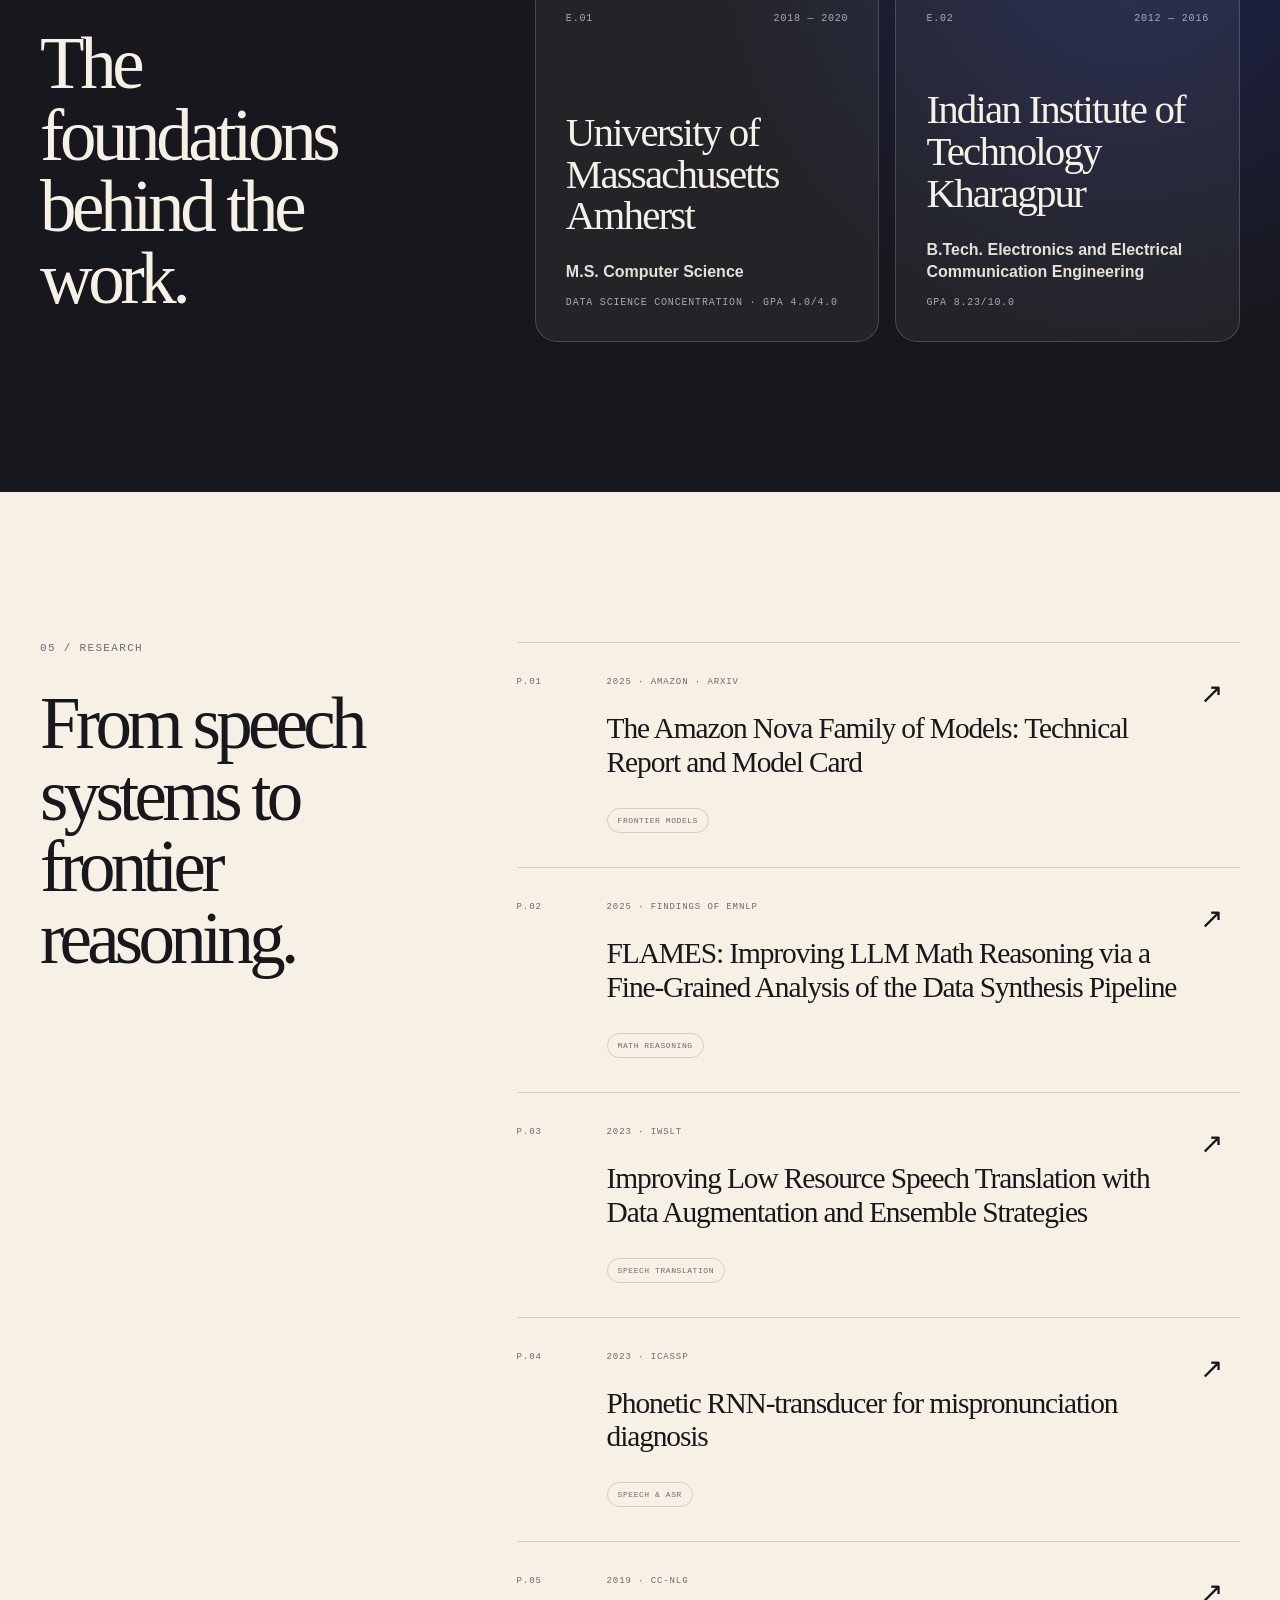
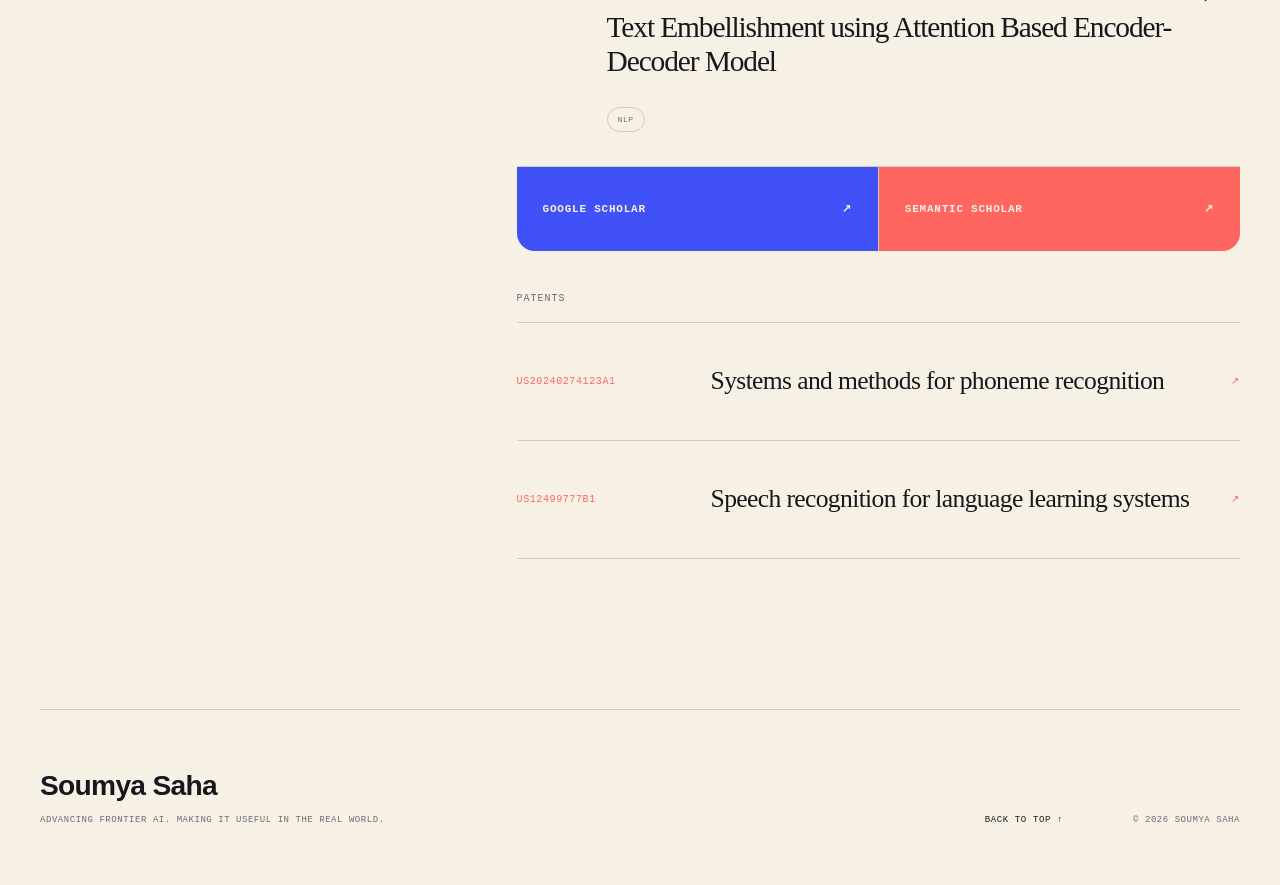
==== commit 6eee0cbf: "Finalize journey, education, and navigation" ====
--- a/index.html
+++ b/index.html
@@ -17,9 +17,9 @@
     <meta name="twitter:title" content="Soumya Saha — Frontier AI for the Real World" />
     <meta name="twitter:description" content="Advancing frontier models and turning their capabilities into useful, reliable products for businesses and customers." />
     <meta name="twitter:image" content="https://thisissoumyasaha.github.io/og-editorial.jpg" />
-    <link rel="stylesheet" href="/portfolio-52dabf9c7aab.css" />
+    <link rel="stylesheet" href="/portfolio-fe95525ce66b.css" />
   </head>
   <body>
-    <link rel="preload" as="image" href="/soumya-saha.jpg"/><main id="top"><nav class="nav shell" aria-label="Primary navigation"><a class="monogram" href="#top" aria-label="Soumya Saha, home">Soumya Saha</a><div class="nav-links"><a href="#approach">Approach</a><a href="#work">Work</a><a href="#education">Education</a><a href="#research">Research</a></div><div class="nav-actions"><a class="nav-social" href="https://www.linkedin.com/in/soumyaumass/" target="_blank" rel="noreferrer">LinkedIn <span aria-hidden="true">↗</span></a><a class="nav-social" href="mailto:thisissoumyasaha@gmail.com">Email <span aria-hidden="true">↗</span></a><a class="nav-resume" href="/soumya-saha-resume.pdf" target="_blank" rel="noreferrer">Résumé <span aria-hidden="true">↗</span></a></div></nav><header class="hero shell"><div class="hero-copy"><div class="hero-identity reveal reveal-1"><p class="eyebrow"><span class="signal"></span> Senior Applied Scientist · Amazon AGI</p><a class="hero-direct" href="mailto:thisissoumyasaha@gmail.com"><span>Direct</span>thisissoumyasaha@gmail.com <span aria-hidden="true">↗</span></a></div><h1 class="reveal reveal-2">I build frontier AI <span>for the real world.</span></h1><div class="hero-bottom reveal reveal-3"><p class="hero-intro">I’m a Senior Applied Scientist at Amazon AGI, where I improve frontier LLMs and turn them into reliable products for real customers. I built the post-training backbone behind Amazon Nova 2.0. Before that, I worked across software, speech, and language systems at Samsung and Amazon Alexa; I hold an M.S. in Computer Science from UMass Amherst and a B.Tech. from IIT Kharagpur.</p></div></div><figure class="portrait-wrap reveal reveal-3"><div class="portrait-grid" aria-hidden="true"></div><div class="portrait-frame"><img src="/soumya-saha.jpg" alt="Soumya Saha outdoors by a mountain lake" width="2048" height="2048"/></div><figcaption><span>Based in Seattle, WA</span><span>Frontier AI → Customer impact</span></figcaption></figure></header><section class="journey-section" aria-labelledby="journey-title"><div class="shell"><div class="journey-heading"><p class="section-kicker">Journey · 2012 — Now</p><h2 id="journey-title">From IIT to building AI at scale.</h2></div><div class="journey-scroll"><div class="journey-track"><article class="journey-step"><span class="journey-dot" aria-hidden="true"></span><span class="journey-period">2012 — 2016</span><strong>IIT Kharagpur</strong><p>B.Tech.</p><span class="journey-arrow" aria-hidden="true">→</span></article><article class="journey-step"><span class="journey-dot" aria-hidden="true"></span><span class="journey-period">2016 — 2018</span><strong>Samsung R&amp;D</strong><p>Software engineering</p><span class="journey-arrow" aria-hidden="true">→</span></article><article class="journey-step"><span class="journey-dot" aria-hidden="true"></span><span class="journey-period">2018 — 2020</span><strong>UMass Amherst</strong><p>M.S. Computer Science</p><span class="journey-arrow" aria-hidden="true">→</span></article><article class="journey-step"><span class="journey-dot" aria-hidden="true"></span><span class="journey-period">2019 — NOW</span><strong>Amazon</strong><p>Alexa → AGI</p></article></div></div></div></section><section class="strengths" aria-label="Core strengths"><div class="shell strength-grid"><article class="strength-card"><span>01</span><strong>Model intuition</strong><p>I trace behavior across training stages, data, prompts, templates, and evaluations to find the real failure mode.</p></article><article class="strength-card"><span>02</span><strong>Data judgment</strong><p>I know when to curate, filter, synthesize, remix, or remove data—and how to test whether it truly helps.</p></article><article class="strength-card"><span>03</span><strong>Execution speed</strong><p>I move quickly from hypothesis to ablation to production decision without losing rigor or attention to detail.</p></article><article class="strength-card"><span>04</span><strong>Customer impact</strong><p>I translate frontier-model capability into reliable experiences that solve concrete business and customer problems.</p></article></div></section><section class="section approach-section shell" id="approach"><div class="approach-lead"><p class="section-kicker">01 / What drives me</p><h2>Frontier models matter when they become useful.</h2></div><div class="approach-copy"><p class="approach-intro">My work spans both sides of AI’s hardest bridge: improving the underlying model, then shaping that capability into something a business can trust and a customer genuinely wants to use.</p><p>I work across data curation, synthetic data, chat templates, training recipes, evaluation, and release gating. That breadth lets me connect a model’s behavior back to its training signals, isolate root causes, and turn a research insight into a repeatable system, a reliable product behavior, and ultimately customer value.</p><div class="nova-callout"><span>Defining work · Amazon Nova 2.0</span><strong>I built the post-training backbone behind Amazon Nova 2.0.</strong><p>As primary owner of the text SFT data mix and recipe, I connected capability data, central training, model debugging, evaluation, and production releases across the Nova model family.</p></div><div class="method-grid"><div><span>Understand</span><p>Read model behavior deeply and find the signal behind it.</p></div><div><span>Experiment</span><p>Design decisive ablations that answer the right question.</p></div><div><span>Operationalize</span><p>Turn the learning into reliable product behavior and customer value.</p></div></div></div></section><section class="section work-section shell" id="work"><div class="section-heading"><p class="section-kicker">02 / Selected work</p><h2>From model capability to customer value.</h2><p>My best work sits where modeling, data, product judgment, and execution meet—where a better experiment must become a better experience for a real user.</p></div><div class="work-list"><article class="work-item"><div class="work-index">01</div><div class="work-meta"><span>DEC 2025 — NOW</span><strong>Amazon AGI</strong></div><div class="work-copy"><h3>Senior Applied Scientist</h3><p>I lead post-training work across data-mixture design, supervised fine-tuning, model customization, and evaluation—advancing frontier-model capability and turning it into reliable behavior for real applications.</p><ul aria-label="Areas of focus"><li>Frontier AI</li><li>Post-training</li><li>Applied AI</li><li>Evaluation</li></ul></div></article><article class="work-item"><div class="work-index">02</div><div class="work-meta"><span>APR 2022 — NOV 2025</span><strong>Amazon AGI</strong></div><div class="work-copy"><h3>Applied Scientist II</h3><p>I became the primary owner of Nova 2.0’s text SFT data mix and recipe, coordinating contributions across capability teams and leading release-critical experimentation from data preparation through training and evaluation.</p><ul aria-label="Areas of focus"><li>Nova 2.0</li><li>Data mixtures</li><li>Reasoning</li><li>Releases</li></ul></div></article><article class="work-item"><div class="work-index">03</div><div class="work-meta"><span>JUL 2020 — MAR 2022</span><strong>Amazon Alexa</strong></div><div class="work-copy"><h3>Software Development Engineer</h3><p>I built multilingual translation experiences for Amazon Alexa customers and worked on speech and language-learning models, bringing an engineer’s production mindset into applied science.</p><ul aria-label="Areas of focus"><li>NLP</li><li>ASR</li><li>Translation</li><li>Systems</li></ul></div></article><article class="work-item"><div class="work-index">04</div><div class="work-meta"><span>2016 — 2018</span><strong>Samsung R&amp;D</strong></div><div class="work-copy"><h3>Software Development Engineer</h3><p>I led a four-person team building a live and on-demand IPTV reference application for Samsung Tizen Smart TVs.</p><ul aria-label="Areas of focus"><li>C++</li><li>Streaming</li><li>Tizen</li></ul></div></article></div></section><section class="voices-section"><div class="shell"><div class="voices-heading"><p class="section-kicker">03 / In their words</p><h2>What collaborators say.</h2></div><div class="voices-grid"><blockquote class="voice-card"><span class="voice-number">01</span><p>“Soumya’s superpower is speed. He gets things done, literally overnight—whether improving data, running ablations, or unblocking a release. He is super nice, helpful, and driven, which makes him a great person to collaborate with.”</p><cite>Collaborator feedback · 2026</cite></blockquote><blockquote class="voice-card"><span class="voice-number">02</span><p>“I could probably write an entire essay on how impactful Soumya has been. Release after release, he contributed across datasets, evaluation, and training code. When challenges ranged from model regressions to infrastructure issues, he persevered—and paved the way for the rest of the team.”</p><cite>Collaborator feedback · 2026</cite></blockquote><blockquote class="voice-card"><span class="voice-number">03</span><p>“Soumya is an excellent communicator, a patient teacher, and technically accomplished. He is extremely meticulous and detail-oriented, yet always willing to explain choices and help others move forward. Truly a remarkable person to work with; I could not have asked for a better collaborator.”</p><cite>Collaborator feedback · 2026</cite></blockquote><blockquote class="voice-card"><span class="voice-number">04</span><p>“Soumya has been a critical contributor to frontier reasoning-model development. He demonstrates strong scientific instincts, balancing capabilities holistically across the data mix while driving meaningful improvements in individual domains. He also sets the standard for data submissions and ablation setup through detailed runbooks and baselines.”</p><cite>Collaborator feedback · 2026</cite></blockquote><blockquote class="voice-card"><span class="voice-number">05</span><p>“As the main point of contact for model delivery, Soumya dedicates focused time to the work while keeping downstream teams updated. He is transparent about modeling, data-mix, and chat-template choices, which keeps everyone aligned. His work has fundamentally improved model quality.”</p><cite>Collaborator feedback · 2026</cite></blockquote><blockquote class="voice-card"><span class="voice-number">06</span><p>“Soumya takes exceptional end-to-end ownership—from coordinating data preparation across teams to training, evaluation, and release. He dives deeply into difficult technical problems through thorough debugging and detailed data analysis, then produces clear documentation that enables stakeholders to use the work effectively.”</p><cite>Collaborator feedback · 2026</cite></blockquote><blockquote class="voice-card"><span class="voice-number">07</span><p>“Soumya is the go-to person for text SFT needs. His deep system knowledge shows in meticulous dataset planning, curation, cleaning, and formatting, as well as his attention to chat-template details. He proactively finds submission gaps, builds tools to detect failure patterns early, and brings relevant external research into model development.”</p><cite>Collaborator feedback · 2026</cite></blockquote><blockquote class="voice-card"><span class="voice-number">08</span><p>“Soumya earned trust by clearly explaining the SFT process, giving contributors strong baselines for validating their work, and helping with onboarding. He was consistently available to answer questions and unblock partner teams, becoming a key enabler of progress well beyond his immediate responsibilities.”</p><cite>Collaborator feedback · 2026</cite></blockquote><blockquote class="voice-card"><span class="voice-number">09</span><p>“Soumya keeps experiments, configurations, logs, and recipes meticulously documented and shares timely updates as things change. He moves quickly to test new hypotheses, stays close to the latest developments in the field, and remains highly responsive and helpful to collaborators throughout the process.”</p><cite>Collaborator feedback · 2026</cite></blockquote></div></div></section><div class="marquee" aria-hidden="true"><div class="marquee-track"><span>Frontier AI <i>✦</i></span><span>Applied AI <i>✦</i></span><span>Customer-facing AI <i>✦</i></span><span>LLM post-training <i>✦</i></span><span>Supervised fine-tuning <i>✦</i></span><span>Data mixture design <i>✦</i></span><span>Instruction following <i>✦</i></span><span>Model evaluation <i>✦</i></span><span>Frontier AI <i>✦</i></span><span>Applied AI <i>✦</i></span><span>Customer-facing AI <i>✦</i></span><span>LLM post-training <i>✦</i></span><span>Supervised fine-tuning <i>✦</i></span><span>Data mixture design <i>✦</i></span><span>Instruction following <i>✦</i></span><span>Model evaluation <i>✦</i></span></div></div><section class="education-section" id="education"><div class="section shell education-layout"><div class="education-heading"><p class="section-kicker">04 / Education</p><h2>The foundations behind the work.</h2></div><div class="education-cards"><article class="education-card"><div class="education-card-top"><span>E.01</span><span>2018 — 2020</span></div><h3>University of Massachusetts Amherst</h3><strong>M.S. Computer Science</strong><p>Data Science concentration · GPA 4.0/4.0</p></article><article class="education-card"><div class="education-card-top"><span>E.02</span><span>2012 — 2016</span></div><h3>Indian Institute of Technology Kharagpur</h3><strong>B.Tech. Electronics and Electrical Communication Engineering</strong><p>GPA 8.23/10.0</p></article></div></div></section><section class="section research-section shell" id="research"><div class="research-lead"><p class="section-kicker">05 / Research</p><h2>From speech systems to frontier reasoning.</h2></div><div class="publication-list"><a class="publication" href="https://arxiv.org/abs/2506.12103" target="_blank" rel="noreferrer"><span class="publication-number">P.01</span><span class="publication-main"><span class="publication-meta">2025 · Amazon · arXiv</span><strong>The Amazon Nova Family of Models: Technical Report and Model Card</strong><span class="publication-topic">Frontier models</span></span><span class="publication-arrow" aria-hidden="true">↗</span></a><a class="publication" href="https://scholar.google.com/citations?view_op=view_citation&amp;hl=en&amp;user=WLJlFXoAAAAJ&amp;citation_for_view=WLJlFXoAAAAJ:Y0pCki6q_DkC" target="_blank" rel="noreferrer"><span class="publication-number">P.02</span><span class="publication-main"><span class="publication-meta">2025 · Findings of EMNLP</span><strong>FLAMES: Improving LLM Math Reasoning via a Fine-Grained Analysis of the Data Synthesis Pipeline</strong><span class="publication-topic">Math reasoning</span></span><span class="publication-arrow" aria-hidden="true">↗</span></a><a class="publication" href="https://scholar.google.com/citations?view_op=view_citation&amp;hl=en&amp;user=WLJlFXoAAAAJ&amp;citation_for_view=WLJlFXoAAAAJ:d1gkVwhDpl0C" target="_blank" rel="noreferrer"><span class="publication-number">P.03</span><span class="publication-main"><span class="publication-meta">2023 · IWSLT</span><strong>Improving Low Resource Speech Translation with Data Augmentation and Ensemble Strategies</strong><span class="publication-topic">Speech translation</span></span><span class="publication-arrow" aria-hidden="true">↗</span></a><a class="publication" href="https://scholar.google.com/citations?view_op=view_citation&amp;hl=en&amp;user=WLJlFXoAAAAJ&amp;citation_for_view=WLJlFXoAAAAJ:u-x6o8ySG0sC" target="_blank" rel="noreferrer"><span class="publication-number">P.04</span><span class="publication-main"><span class="publication-meta">2023 · ICASSP</span><strong>Phonetic RNN-transducer for mispronunciation diagnosis</strong><span class="publication-topic">Speech &amp; ASR</span></span><span class="publication-arrow" aria-hidden="true">↗</span></a><a class="publication" href="https://www.aclweb.org/anthology/2019.ccnlg-1.4/" target="_blank" rel="noreferrer"><span class="publication-number">P.05</span><span class="publication-main"><span class="publication-meta">2019 · CC-NLG</span><strong>Text Embellishment using Attention Based Encoder-Decoder Model</strong><span class="publication-topic">NLP</span></span><span class="publication-arrow" aria-hidden="true">↗</span></a><div class="research-profiles" aria-label="Research profiles"><a class="profile-link profile-google" href="https://scholar.google.com/citations?user=WLJlFXoAAAAJ&amp;hl=en" target="_blank" rel="noreferrer"><span>Google Scholar</span><span aria-hidden="true">↗</span></a><a class="profile-link profile-semantic" href="https://www.semanticscholar.org/author/Soumya-Saha/1500650904" target="_blank" rel="noreferrer"><span>Semantic Scholar</span><span aria-hidden="true">↗</span></a></div><div class="patent-list"><p class="patent-heading">Patents</p><a class="patent" href="https://patents.google.com/patent/US20240274123A1/en" target="_blank" rel="noreferrer"><span>US20240274123A1</span><strong>Systems and methods for phoneme recognition</strong><span aria-hidden="true">↗</span></a><a class="patent" href="https://patents.google.com/patent/US12499777B1/en" target="_blank" rel="noreferrer"><span>US12499777B1</span><strong>Speech recognition for language learning systems</strong><span aria-hidden="true">↗</span></a></div></div></section><footer class="footer shell"><div><a class="monogram" href="#top">Soumya Saha</a><p>Advancing frontier AI. Making it useful in the real world.</p></div><a class="footer-top" href="#top">Back to top <span aria-hidden="true">↑</span></a><p class="copyright">© 2026 Soumya Saha</p></footer></main>
+    <link rel="preload" as="image" href="/soumya-saha.jpg"/><main id="top"><nav class="nav shell" aria-label="Primary navigation"><a class="monogram" href="#top" aria-label="Soumya Saha, home">Soumya Saha</a><div class="nav-links"><a href="#approach">Approach</a><a href="#work">Work</a><a href="#education">Education</a><a href="#research">Research</a></div><div class="nav-actions"><a class="nav-social" href="https://www.linkedin.com/in/soumyaumass/" target="_blank" rel="noreferrer">LinkedIn <span aria-hidden="true">↗</span></a><a class="nav-email" href="mailto:thisissoumyasaha@gmail.com">Email <span aria-hidden="true">↗</span></a><a class="nav-resume" href="/soumya-saha-resume.pdf" target="_blank" rel="noreferrer">Résumé <span aria-hidden="true">↗</span></a></div></nav><header class="hero shell"><div class="hero-copy"><div class="hero-identity reveal reveal-1"><p class="eyebrow"><span class="signal"></span> Senior Applied Scientist · Amazon AGI</p></div><h1 class="reveal reveal-2">I build frontier AI <span>for the real world.</span></h1><div class="hero-bottom reveal reveal-3"><p class="hero-intro">I’m a Senior Applied Scientist at Amazon AGI, where I improve frontier LLMs and turn them into reliable products for real customers. I built the post-training backbone behind Amazon Nova 2.0. Before that, I worked across software, speech, and language systems at Samsung and Amazon Alexa; I hold an M.S. in Computer Science from UMass Amherst and a B.Tech. from IIT Kharagpur.</p></div></div><figure class="portrait-wrap reveal reveal-3"><div class="portrait-grid" aria-hidden="true"></div><div class="portrait-frame"><img src="/soumya-saha.jpg" alt="Soumya Saha outdoors by a mountain lake" width="2048" height="2048"/></div><figcaption><span>Based in Seattle, WA</span><span>Frontier AI → Customer impact</span></figcaption></figure></header><section class="journey-section" aria-labelledby="journey-title"><div class="shell"><div class="journey-heading"><p class="section-kicker">Journey · 2012 — Now</p><h2 id="journey-title">From IIT to building AI at scale.</h2></div><div class="journey-scroll"><div class="journey-track"><article class="journey-step"><span class="journey-dot" aria-hidden="true"></span><span class="journey-period">2012 — 2016</span><strong>IIT Kharagpur</strong><p>B.Tech.</p><span class="journey-arrow" aria-hidden="true">→</span></article><article class="journey-step"><span class="journey-dot" aria-hidden="true"></span><span class="journey-period">2016 — 2018</span><strong>Samsung R&amp;D</strong><p>Software engineering</p><span class="journey-arrow" aria-hidden="true">→</span></article><article class="journey-step"><span class="journey-dot" aria-hidden="true"></span><span class="journey-period">2018 — 2020</span><strong>UMass Amherst</strong><p>M.S. Computer Science</p><span class="journey-arrow" aria-hidden="true">→</span></article><article class="journey-step"><span class="journey-dot" aria-hidden="true"></span><span class="journey-period">2019 — NOW</span><strong>Amazon</strong><p>Alexa → AGI</p></article></div></div></div></section><section class="strengths" aria-label="Core strengths"><div class="shell strength-grid"><article class="strength-card"><span>01</span><strong>Model intuition</strong><p>I trace behavior across training stages, data, prompts, templates, and evaluations to find the real failure mode.</p></article><article class="strength-card"><span>02</span><strong>Data judgment</strong><p>I know when to curate, filter, synthesize, remix, or remove data—and how to test whether it truly helps.</p></article><article class="strength-card"><span>03</span><strong>Execution speed</strong><p>I move quickly from hypothesis to ablation to production decision without losing rigor or attention to detail.</p></article><article class="strength-card"><span>04</span><strong>Customer impact</strong><p>I translate frontier-model capability into reliable experiences that solve concrete business and customer problems.</p></article></div></section><section class="section approach-section shell" id="approach"><div class="approach-lead"><p class="section-kicker">01 / What drives me</p><h2>Frontier models matter when they become useful.</h2></div><div class="approach-copy"><p class="approach-intro">My work spans both sides of AI’s hardest bridge: improving the underlying model, then shaping that capability into something a business can trust and a customer genuinely wants to use.</p><p>I work across data curation, synthetic data, chat templates, training recipes, evaluation, and release gating. That breadth lets me connect a model’s behavior back to its training signals, isolate root causes, and turn a research insight into a repeatable system, a reliable product behavior, and ultimately customer value.</p><div class="nova-callout"><span>Defining work · Amazon Nova 2.0</span><strong>I built the post-training backbone behind Amazon Nova 2.0.</strong><p>As primary owner of the text SFT data mix and recipe, I connected capability data, central training, model debugging, evaluation, and production releases across the Nova model family.</p></div><div class="method-grid"><div><span>Understand</span><p>Read model behavior deeply and find the signal behind it.</p></div><div><span>Experiment</span><p>Design decisive ablations that answer the right question.</p></div><div><span>Operationalize</span><p>Turn the learning into reliable product behavior and customer value.</p></div></div></div></section><section class="section work-section shell" id="work"><div class="section-heading"><p class="section-kicker">02 / Selected work</p><h2>From model capability to customer value.</h2><p>My best work sits where modeling, data, product judgment, and execution meet—where a better experiment must become a better experience for a real user.</p></div><div class="work-list"><article class="work-item"><div class="work-index">01</div><div class="work-meta"><span>DEC 2025 — NOW</span><strong>Amazon AGI</strong></div><div class="work-copy"><h3>Senior Applied Scientist</h3><p>I lead post-training work across data-mixture design, supervised fine-tuning, model customization, and evaluation—advancing frontier-model capability and turning it into reliable behavior for real applications.</p><ul aria-label="Areas of focus"><li>Frontier AI</li><li>Post-training</li><li>Applied AI</li><li>Evaluation</li></ul></div></article><article class="work-item"><div class="work-index">02</div><div class="work-meta"><span>APR 2022 — NOV 2025</span><strong>Amazon AGI</strong></div><div class="work-copy"><h3>Applied Scientist II</h3><p>I became the primary owner of Nova 2.0’s text SFT data mix and recipe, coordinating contributions across capability teams and leading release-critical experimentation from data preparation through training and evaluation.</p><ul aria-label="Areas of focus"><li>Nova 2.0</li><li>Data mixtures</li><li>Reasoning</li><li>Releases</li></ul></div></article><article class="work-item"><div class="work-index">03</div><div class="work-meta"><span>JUL 2020 — MAR 2022</span><strong>Amazon Alexa</strong></div><div class="work-copy"><h3>Software Development Engineer</h3><p>I built multilingual translation experiences for Amazon Alexa customers and worked on speech and language-learning models, bringing an engineer’s production mindset into applied science.</p><ul aria-label="Areas of focus"><li>NLP</li><li>ASR</li><li>Translation</li><li>Systems</li></ul></div></article><article class="work-item"><div class="work-index">04</div><div class="work-meta"><span>2016 — 2018</span><strong>Samsung R&amp;D</strong></div><div class="work-copy"><h3>Software Development Engineer</h3><p>I led a four-person team building a live and on-demand IPTV reference application for Samsung Tizen Smart TVs.</p><ul aria-label="Areas of focus"><li>C++</li><li>Streaming</li><li>Tizen</li></ul></div></article></div></section><section class="voices-section"><div class="shell"><div class="voices-heading"><p class="section-kicker">03 / In their words</p><h2>What collaborators say.</h2></div><div class="voices-grid"><blockquote class="voice-card"><span class="voice-number">01</span><p>“Soumya’s superpower is speed. He gets things done, literally overnight—whether improving data, running ablations, or unblocking a release. He is super nice, helpful, and driven, which makes him a great person to collaborate with.”</p><cite>Collaborator feedback · 2026</cite></blockquote><blockquote class="voice-card"><span class="voice-number">02</span><p>“I could probably write an entire essay on how impactful Soumya has been. Release after release, he contributed across datasets, evaluation, and training code. When challenges ranged from model regressions to infrastructure issues, he persevered—and paved the way for the rest of the team.”</p><cite>Collaborator feedback · 2026</cite></blockquote><blockquote class="voice-card"><span class="voice-number">03</span><p>“Soumya is an excellent communicator, a patient teacher, and technically accomplished. He is extremely meticulous and detail-oriented, yet always willing to explain choices and help others move forward. Truly a remarkable person to work with; I could not have asked for a better collaborator.”</p><cite>Collaborator feedback · 2026</cite></blockquote><blockquote class="voice-card"><span class="voice-number">04</span><p>“Soumya has been a critical contributor to frontier reasoning-model development. He demonstrates strong scientific instincts, balancing capabilities holistically across the data mix while driving meaningful improvements in individual domains. He also sets the standard for data submissions and ablation setup through detailed runbooks and baselines.”</p><cite>Collaborator feedback · 2026</cite></blockquote><blockquote class="voice-card"><span class="voice-number">05</span><p>“As the main point of contact for model delivery, Soumya dedicates focused time to the work while keeping downstream teams updated. He is transparent about modeling, data-mix, and chat-template choices, which keeps everyone aligned. His work has fundamentally improved model quality.”</p><cite>Collaborator feedback · 2026</cite></blockquote><blockquote class="voice-card"><span class="voice-number">06</span><p>“Soumya takes exceptional end-to-end ownership—from coordinating data preparation across teams to training, evaluation, and release. He dives deeply into difficult technical problems through thorough debugging and detailed data analysis, then produces clear documentation that enables stakeholders to use the work effectively.”</p><cite>Collaborator feedback · 2026</cite></blockquote><blockquote class="voice-card"><span class="voice-number">07</span><p>“Soumya is the go-to person for text SFT needs. His deep system knowledge shows in meticulous dataset planning, curation, cleaning, and formatting, as well as his attention to chat-template details. He proactively finds submission gaps, builds tools to detect failure patterns early, and brings relevant external research into model development.”</p><cite>Collaborator feedback · 2026</cite></blockquote><blockquote class="voice-card"><span class="voice-number">08</span><p>“Soumya earned trust by clearly explaining the SFT process, giving contributors strong baselines for validating their work, and helping with onboarding. He was consistently available to answer questions and unblock partner teams, becoming a key enabler of progress well beyond his immediate responsibilities.”</p><cite>Collaborator feedback · 2026</cite></blockquote><blockquote class="voice-card"><span class="voice-number">09</span><p>“Soumya keeps experiments, configurations, logs, and recipes meticulously documented and shares timely updates as things change. He moves quickly to test new hypotheses, stays close to the latest developments in the field, and remains highly responsive and helpful to collaborators throughout the process.”</p><cite>Collaborator feedback · 2026</cite></blockquote></div></div></section><div class="marquee" aria-hidden="true"><div class="marquee-track"><span>Frontier AI <i>✦</i></span><span>Applied AI <i>✦</i></span><span>Customer-facing AI <i>✦</i></span><span>LLM post-training <i>✦</i></span><span>Supervised fine-tuning <i>✦</i></span><span>Data mixture design <i>✦</i></span><span>Instruction following <i>✦</i></span><span>Model evaluation <i>✦</i></span><span>Frontier AI <i>✦</i></span><span>Applied AI <i>✦</i></span><span>Customer-facing AI <i>✦</i></span><span>LLM post-training <i>✦</i></span><span>Supervised fine-tuning <i>✦</i></span><span>Data mixture design <i>✦</i></span><span>Instruction following <i>✦</i></span><span>Model evaluation <i>✦</i></span></div></div><section class="education-section" id="education"><div class="section shell education-layout"><div class="education-heading"><p class="section-kicker">04 / Education</p><h2>The foundations behind the work.</h2></div><div class="education-cards"><article class="education-card"><div class="education-card-top"><span>E.01</span><span>2018 — 2020</span></div><h3>University of Massachusetts Amherst</h3><strong>M.S. Computer Science</strong><p>Data Science concentration · GPA 4.0/4.0</p></article><article class="education-card"><div class="education-card-top"><span>E.02</span><span>2012 — 2016</span></div><h3>Indian Institute of Technology Kharagpur</h3><strong>B.Tech. Electronics and Electrical Communication Engineering</strong><p>GPA 8.23/10.0</p></article></div></div></section><section class="section research-section shell" id="research"><div class="research-lead"><p class="section-kicker">05 / Research</p><h2>From speech systems to frontier reasoning.</h2></div><div class="publication-list"><a class="publication" href="https://arxiv.org/abs/2506.12103" target="_blank" rel="noreferrer"><span class="publication-number">P.01</span><span class="publication-main"><span class="publication-meta">2025 · Amazon · arXiv</span><strong>The Amazon Nova Family of Models: Technical Report and Model Card</strong><span class="publication-topic">Frontier models</span></span><span class="publication-arrow" aria-hidden="true">↗</span></a><a class="publication" href="https://scholar.google.com/citations?view_op=view_citation&amp;hl=en&amp;user=WLJlFXoAAAAJ&amp;citation_for_view=WLJlFXoAAAAJ:Y0pCki6q_DkC" target="_blank" rel="noreferrer"><span class="publication-number">P.02</span><span class="publication-main"><span class="publication-meta">2025 · Findings of EMNLP</span><strong>FLAMES: Improving LLM Math Reasoning via a Fine-Grained Analysis of the Data Synthesis Pipeline</strong><span class="publication-topic">Math reasoning</span></span><span class="publication-arrow" aria-hidden="true">↗</span></a><a class="publication" href="https://scholar.google.com/citations?view_op=view_citation&amp;hl=en&amp;user=WLJlFXoAAAAJ&amp;citation_for_view=WLJlFXoAAAAJ:d1gkVwhDpl0C" target="_blank" rel="noreferrer"><span class="publication-number">P.03</span><span class="publication-main"><span class="publication-meta">2023 · IWSLT</span><strong>Improving Low Resource Speech Translation with Data Augmentation and Ensemble Strategies</strong><span class="publication-topic">Speech translation</span></span><span class="publication-arrow" aria-hidden="true">↗</span></a><a class="publication" href="https://scholar.google.com/citations?view_op=view_citation&amp;hl=en&amp;user=WLJlFXoAAAAJ&amp;citation_for_view=WLJlFXoAAAAJ:u-x6o8ySG0sC" target="_blank" rel="noreferrer"><span class="publication-number">P.04</span><span class="publication-main"><span class="publication-meta">2023 · ICASSP</span><strong>Phonetic RNN-transducer for mispronunciation diagnosis</strong><span class="publication-topic">Speech &amp; ASR</span></span><span class="publication-arrow" aria-hidden="true">↗</span></a><a class="publication" href="https://www.aclweb.org/anthology/2019.ccnlg-1.4/" target="_blank" rel="noreferrer"><span class="publication-number">P.05</span><span class="publication-main"><span class="publication-meta">2019 · CC-NLG</span><strong>Text Embellishment using Attention Based Encoder-Decoder Model</strong><span class="publication-topic">NLP</span></span><span class="publication-arrow" aria-hidden="true">↗</span></a><div class="research-profiles" aria-label="Research profiles"><a class="profile-link profile-google" href="https://scholar.google.com/citations?user=WLJlFXoAAAAJ&amp;hl=en" target="_blank" rel="noreferrer"><span>Google Scholar</span><span aria-hidden="true">↗</span></a><a class="profile-link profile-semantic" href="https://www.semanticscholar.org/author/Soumya-Saha/1500650904" target="_blank" rel="noreferrer"><span>Semantic Scholar</span><span aria-hidden="true">↗</span></a></div><div class="patent-list"><p class="patent-heading">Patents</p><a class="patent" href="https://patents.google.com/patent/US20240274123A1/en" target="_blank" rel="noreferrer"><span>US20240274123A1</span><strong>Systems and methods for phoneme recognition</strong><span aria-hidden="true">↗</span></a><a class="patent" href="https://patents.google.com/patent/US12499777B1/en" target="_blank" rel="noreferrer"><span>US12499777B1</span><strong>Speech recognition for language learning systems</strong><span aria-hidden="true">↗</span></a></div></div></section><footer class="footer shell"><div><a class="monogram" href="#top">Soumya Saha</a><p>Advancing frontier AI. Making it useful in the real world.</p></div><a class="footer-top" href="#top">Back to top <span aria-hidden="true">↑</span></a><p class="copyright">© 2026 Soumya Saha</p></footer></main>
   </body>
 </html>
--- a/portfolio-fe95525ce66b.css
+++ b/portfolio-fe95525ce66b.css
@@ -0,0 +1,1817 @@
+:root {
+  --font-geist-sans: "Helvetica Neue";
+  --font-geist-mono: "SFMono-Regular";
+  --ink: #080b10;
+  --ink-soft: #111720;
+  --paper: #f4f0e8;
+  --muted: #a8afb8;
+  --line: rgba(244, 240, 232, 0.15);
+  --acid: #c8ff63;
+  --blue: #79bfff;
+}
+
+* {
+  box-sizing: border-box;
+}
+
+html {
+  scroll-behavior: smooth;
+  background: var(--ink);
+}
+
+body {
+  margin: 0;
+  background:
+    radial-gradient(circle at 72% 8%, rgba(121, 191, 255, 0.1), transparent 24rem),
+    var(--ink);
+  color: var(--paper);
+  font-family: var(--font-geist-sans), Arial, sans-serif;
+  overflow-x: hidden;
+}
+
+body::before {
+  position: fixed;
+  inset: 0;
+  z-index: -1;
+  background-image:
+    linear-gradient(rgba(255, 255, 255, 0.024) 1px, transparent 1px),
+    linear-gradient(90deg, rgba(255, 255, 255, 0.024) 1px, transparent 1px);
+  background-size: 48px 48px;
+  mask-image: linear-gradient(to bottom, black, transparent 82%);
+  content: "";
+  pointer-events: none;
+}
+
+::selection {
+  background: var(--acid);
+  color: var(--ink);
+}
+
+a {
+  color: inherit;
+  text-decoration: none;
+}
+
+.shell {
+  width: min(1440px, calc(100% - 80px));
+  margin-inline: auto;
+}
+
+.nav {
+  display: grid;
+  grid-template-columns: 1fr auto 1fr;
+  align-items: center;
+  min-height: 94px;
+  border-bottom: 1px solid var(--line);
+  font-family: var(--font-geist-mono), monospace;
+  font-size: 12px;
+  letter-spacing: 0.08em;
+  text-transform: uppercase;
+}
+
+.monogram {
+  width: max-content;
+  font-size: 18px;
+  font-weight: 780;
+  letter-spacing: -0.04em;
+}
+
+.monogram span {
+  color: var(--acid);
+  font-family: var(--font-geist-mono), monospace;
+  font-size: 9px;
+  font-weight: 500;
+  letter-spacing: 0;
+  vertical-align: top;
+}
+
+.nav-links {
+  display: flex;
+  gap: 36px;
+}
+
+.nav-links a,
+.nav-actions a,
+.footer-top {
+  transition: color 180ms ease;
+}
+
+.nav-links a:hover,
+.nav-actions a:hover,
+.footer-top:hover {
+  color: var(--acid);
+}
+
+.nav-actions {
+  display: flex;
+  gap: 10px;
+  align-items: center;
+  justify-self: end;
+}
+
+.nav-social,
+.nav-email,
+.nav-resume {
+  display: inline-flex;
+  gap: 12px;
+  align-items: center;
+  min-height: 38px;
+  padding-inline: 13px;
+  border: 1px solid var(--line);
+}
+
+.nav-resume {
+  border-color: var(--acid);
+  background: var(--acid);
+  color: var(--ink);
+}
+
+.nav-resume:hover {
+  background: var(--paper);
+  color: var(--ink) !important;
+}
+
+.hero {
+  display: grid;
+  grid-template-columns: minmax(0, 1.55fr) minmax(340px, 0.6fr);
+  gap: clamp(32px, 5vw, 88px);
+  min-height: calc(100svh - 94px);
+  padding-block: 72px 80px;
+}
+
+.hero-copy {
+  display: flex;
+  flex-direction: column;
+  justify-content: space-between;
+  min-width: 0;
+}
+
+.hero-identity {
+  display: flex;
+  gap: 24px;
+  align-items: flex-start;
+  justify-content: space-between;
+}
+
+.hero-direct {
+  display: flex;
+  gap: 11px;
+  align-items: center;
+  padding-bottom: 6px;
+  border-bottom: 1px solid var(--line);
+  color: #d7d9d9;
+  font-family: var(--font-geist-mono), monospace;
+  font-size: 9px;
+  letter-spacing: 0.06em;
+  text-transform: uppercase;
+}
+
+.hero-direct span:first-child {
+  color: var(--acid);
+}
+
+.hero-direct:hover {
+  border-color: var(--acid);
+  color: var(--acid);
+}
+
+.eyebrow,
+.section-kicker {
+  margin: 0;
+  color: var(--muted);
+  font-family: var(--font-geist-mono), monospace;
+  font-size: 11px;
+  font-weight: 500;
+  letter-spacing: 0.12em;
+  text-transform: uppercase;
+}
+
+.signal {
+  display: inline-block;
+  width: 7px;
+  height: 7px;
+  margin-right: 10px;
+  border-radius: 50%;
+  background: var(--acid);
+  box-shadow: 0 0 0 5px rgba(200, 255, 99, 0.1), 0 0 24px var(--acid);
+}
+
+.hero h1 {
+  max-width: 1100px;
+  margin: 64px 0 68px;
+  font-size: clamp(70px, 8.7vw, 148px);
+  font-weight: 650;
+  letter-spacing: -0.085em;
+  line-height: 0.81;
+}
+
+.hero h1 span {
+  display: block;
+  color: var(--acid);
+  font-weight: 390;
+}
+
+.hero-bottom {
+  display: flex;
+  align-items: end;
+  justify-content: space-between;
+  gap: 40px;
+  max-width: 1040px;
+}
+
+.hero-intro {
+  max-width: 530px;
+  margin: 0;
+  color: #d7d9d9;
+  font-size: clamp(19px, 1.55vw, 25px);
+  letter-spacing: -0.025em;
+  line-height: 1.45;
+}
+
+.hero-actions {
+  display: flex;
+  gap: 12px;
+  flex-shrink: 0;
+}
+
+.button {
+  display: inline-flex;
+  gap: 28px;
+  align-items: center;
+  justify-content: center;
+  min-height: 52px;
+  padding: 0 19px;
+  border: 1px solid var(--line);
+  font-family: var(--font-geist-mono), monospace;
+  font-size: 11px;
+  letter-spacing: 0.06em;
+  text-transform: uppercase;
+  transition: transform 180ms ease, background 180ms ease, color 180ms ease;
+}
+
+.button:hover {
+  transform: translateY(-3px);
+}
+
+.button-primary {
+  border-color: var(--acid);
+  background: var(--acid);
+  color: var(--ink);
+}
+
+.button-primary:hover {
+  background: var(--paper);
+}
+
+.button-ghost:hover {
+  border-color: var(--paper);
+}
+
+.portrait-wrap {
+  position: relative;
+  display: flex;
+  align-self: stretch;
+  flex-direction: column;
+  justify-content: flex-end;
+  min-height: 590px;
+  padding: 30px 24px 24px;
+  border: 1px solid var(--line);
+  background: rgba(12, 18, 26, 0.72);
+  overflow: hidden;
+}
+
+.portrait-wrap::before,
+.portrait-wrap::after {
+  position: absolute;
+  border-radius: 50%;
+  content: "";
+}
+
+.portrait-wrap::before {
+  top: -18%;
+  right: -45%;
+  width: 130%;
+  aspect-ratio: 1;
+  border: 1px solid rgba(121, 191, 255, 0.25);
+}
+
+.portrait-wrap::after {
+  top: -8%;
+  right: -34%;
+  width: 105%;
+  aspect-ratio: 1;
+  border: 1px solid rgba(200, 255, 99, 0.25);
+}
+
+.portrait-grid {
+  position: absolute;
+  inset: 0;
+  background-image:
+    linear-gradient(rgba(121, 191, 255, 0.08) 1px, transparent 1px),
+    linear-gradient(90deg, rgba(121, 191, 255, 0.08) 1px, transparent 1px);
+  background-size: 30px 30px;
+  mask-image: linear-gradient(to bottom, black, transparent 70%);
+}
+
+.portrait-frame {
+  position: relative;
+  z-index: 1;
+  aspect-ratio: 0.82;
+  max-height: 70vh;
+  overflow: hidden;
+  background: #172431;
+}
+
+.portrait-frame img {
+  width: 100%;
+  height: 100%;
+  object-fit: cover;
+  object-position: center;
+  filter: saturate(0.7) contrast(1.08);
+  transition: filter 400ms ease, transform 700ms cubic-bezier(0.2, 0.8, 0.2, 1);
+}
+
+.portrait-wrap:hover img {
+  filter: saturate(1) contrast(1.02);
+  transform: scale(1.025);
+}
+
+.portrait-wrap figcaption {
+  position: relative;
+  z-index: 2;
+  display: flex;
+  justify-content: space-between;
+  gap: 16px;
+  margin-top: 20px;
+  color: var(--muted);
+  font-family: var(--font-geist-mono), monospace;
+  font-size: 9px;
+  letter-spacing: 0.08em;
+  text-transform: uppercase;
+}
+
+.portrait-index {
+  position: absolute;
+  top: 22px;
+  right: 22px;
+  z-index: 3;
+  color: var(--acid);
+  font-family: var(--font-geist-mono), monospace;
+  font-size: 10px;
+}
+
+.reveal {
+  animation: enter 700ms both cubic-bezier(0.22, 1, 0.36, 1);
+}
+
+.reveal-1 {
+  animation-delay: 80ms;
+}
+
+.reveal-2 {
+  animation-delay: 160ms;
+}
+
+.reveal-3 {
+  animation-delay: 260ms;
+}
+
+@keyframes enter {
+  from {
+    opacity: 0;
+    transform: translateY(28px);
+  }
+  to {
+    opacity: 1;
+    transform: translateY(0);
+  }
+}
+
+.strengths {
+  border-block: 1px solid var(--line);
+  background: var(--paper);
+  color: var(--ink);
+}
+
+.strength-grid {
+  display: grid;
+  grid-template-columns: repeat(4, 1fr);
+}
+
+.strength-card {
+  display: flex;
+  min-height: 245px;
+  padding: 28px;
+  border-right: 1px solid rgba(8, 11, 16, 0.18);
+  flex-direction: column;
+}
+
+.strength-card:first-child {
+  border-left: 1px solid rgba(8, 11, 16, 0.18);
+}
+
+.strength-card > span {
+  margin-bottom: auto;
+  color: #666b70;
+  font-family: var(--font-geist-mono), monospace;
+  font-size: 9px;
+}
+
+.strength-card strong {
+  margin: 45px 0 13px;
+  font-size: clamp(22px, 2.2vw, 34px);
+  font-weight: 480;
+  letter-spacing: -0.045em;
+}
+
+.strength-card p {
+  margin: 0;
+  color: #565b60;
+  font-size: 13px;
+  line-height: 1.55;
+}
+
+.section {
+  padding-block: 150px;
+}
+
+.section-heading {
+  display: grid;
+  grid-template-columns: 0.75fr 1.55fr 0.9fr;
+  gap: 52px;
+  align-items: start;
+  padding-bottom: 76px;
+}
+
+.section-heading h2,
+.research-lead h2,
+.about-title h2,
+.approach-lead h2,
+.voices-heading h2 {
+  margin: 0;
+  font-size: clamp(46px, 6vw, 92px);
+  font-weight: 480;
+  letter-spacing: -0.065em;
+  line-height: 0.98;
+}
+
+.approach-section {
+  display: grid;
+  grid-template-columns: 0.75fr 1.35fr;
+  gap: clamp(70px, 9vw, 170px);
+}
+
+.approach-lead {
+  position: sticky;
+  top: 50px;
+  align-self: start;
+}
+
+.approach-lead h2 {
+  margin-top: 34px;
+  font-size: clamp(50px, 6vw, 94px);
+}
+
+.approach-copy > p {
+  max-width: 840px;
+  color: var(--muted);
+  font-size: 17px;
+  line-height: 1.7;
+}
+
+.approach-copy .approach-intro {
+  margin-top: 0;
+  color: var(--paper);
+  font-size: clamp(27px, 3vw, 43px);
+  letter-spacing: -0.04em;
+  line-height: 1.25;
+}
+
+.nova-callout {
+  position: relative;
+  margin-top: 70px;
+  padding: clamp(30px, 4vw, 58px);
+  border: 1px solid rgba(200, 255, 99, 0.48);
+  background:
+    linear-gradient(135deg, rgba(200, 255, 99, 0.08), transparent 54%),
+    #0d131a;
+  overflow: hidden;
+}
+
+.nova-callout::after {
+  position: absolute;
+  right: -130px;
+  bottom: -190px;
+  width: 360px;
+  aspect-ratio: 1;
+  border: 1px solid rgba(121, 191, 255, 0.2);
+  border-radius: 50%;
+  content: "";
+}
+
+.nova-callout > span,
+.method-grid span,
+.voice-card cite {
+  color: var(--acid);
+  font-family: var(--font-geist-mono), monospace;
+  font-size: 9px;
+  font-style: normal;
+  letter-spacing: 0.08em;
+  text-transform: uppercase;
+}
+
+.nova-callout strong {
+  position: relative;
+  z-index: 1;
+  display: block;
+  max-width: 820px;
+  margin: 28px 0 24px;
+  font-size: clamp(34px, 4.3vw, 67px);
+  font-weight: 480;
+  letter-spacing: -0.055em;
+  line-height: 1.03;
+}
+
+.nova-callout p {
+  position: relative;
+  z-index: 1;
+  max-width: 690px;
+  margin: 0;
+  color: #c3c8cc;
+  font-size: 15px;
+  line-height: 1.65;
+}
+
+.method-grid {
+  display: grid;
+  grid-template-columns: repeat(3, 1fr);
+  margin-top: 36px;
+  border-block: 1px solid var(--line);
+}
+
+.method-grid div {
+  padding: 26px 22px 30px 0;
+  border-right: 1px solid var(--line);
+}
+
+.method-grid div + div {
+  padding-left: 22px;
+}
+
+.method-grid div:last-child {
+  border-right: none;
+}
+
+.method-grid p {
+  margin: 16px 0 0;
+  color: var(--muted);
+  font-size: 13px;
+  line-height: 1.55;
+}
+
+.section-heading > p:last-child {
+  margin: 0;
+  color: var(--muted);
+  font-size: 17px;
+  line-height: 1.6;
+}
+
+.work-list {
+  border-top: 1px solid var(--line);
+}
+
+.work-item {
+  display: grid;
+  grid-template-columns: 0.18fr 0.62fr 1.5fr;
+  gap: 38px;
+  min-height: 265px;
+  padding: 36px 0 42px;
+  border-bottom: 1px solid var(--line);
+  transition: background 240ms ease, padding 240ms ease;
+}
+
+.work-item:hover {
+  margin-inline: -24px;
+  padding-inline: 24px;
+  background: rgba(255, 255, 255, 0.025);
+}
+
+.work-index,
+.work-meta,
+.work-copy ul,
+.publication-number,
+.publication-meta,
+.publication-topic {
+  font-family: var(--font-geist-mono), monospace;
+  text-transform: uppercase;
+}
+
+.work-index {
+  color: var(--acid);
+  font-size: 11px;
+}
+
+.work-meta {
+  display: flex;
+  flex-direction: column;
+  gap: 14px;
+  font-size: 10px;
+  letter-spacing: 0.08em;
+}
+
+.work-meta span {
+  color: var(--muted);
+}
+
+.work-meta strong {
+  font-size: 12px;
+  font-weight: 500;
+}
+
+.work-copy h3 {
+  max-width: 800px;
+  margin: -10px 0 18px;
+  font-size: clamp(29px, 3.2vw, 48px);
+  font-weight: 430;
+  letter-spacing: -0.045em;
+}
+
+.work-copy > p {
+  max-width: 850px;
+  margin: 0 0 30px;
+  color: #c2c7cc;
+  font-size: 16px;
+  line-height: 1.6;
+}
+
+.work-copy ul {
+  display: flex;
+  gap: 8px;
+  flex-wrap: wrap;
+  margin: 0;
+  padding: 0;
+  list-style: none;
+}
+
+.work-copy li,
+.publication-topic {
+  padding: 7px 10px;
+  border: 1px solid var(--line);
+  border-radius: 100px;
+  color: var(--muted);
+  font-size: 8px;
+  letter-spacing: 0.07em;
+}
+
+.voices-section {
+  padding-block: 135px;
+  border-top: 1px solid var(--line);
+  background:
+    radial-gradient(circle at 86% 18%, rgba(121, 191, 255, 0.14), transparent 25rem),
+    #0b1118;
+}
+
+.voices-heading {
+  display: grid;
+  grid-template-columns: 0.72fr 1.5fr;
+  gap: 60px;
+  align-items: start;
+  margin-bottom: 75px;
+}
+
+.voices-grid {
+  display: grid;
+  grid-template-columns: repeat(3, 1fr);
+  border-top: 1px solid var(--line);
+  border-left: 1px solid var(--line);
+}
+
+.voice-card {
+  display: flex;
+  min-height: 385px;
+  margin: 0;
+  padding: 28px;
+  border-right: 1px solid var(--line);
+  border-bottom: 1px solid var(--line);
+  flex-direction: column;
+}
+
+.voice-number {
+  color: var(--blue);
+  font-family: var(--font-geist-mono), monospace;
+  font-size: 10px;
+}
+
+.voice-card p {
+  margin: auto 0;
+  font-size: clamp(17px, 1.45vw, 22px);
+  font-weight: 420;
+  letter-spacing: -0.025em;
+  line-height: 1.4;
+}
+
+.marquee {
+  width: 100%;
+  padding: 21px 0;
+  border-block: 1px solid rgba(8, 11, 16, 0.16);
+  background: var(--acid);
+  color: var(--ink);
+  overflow: hidden;
+}
+
+.marquee-track {
+  display: flex;
+  width: max-content;
+  animation: marquee 34s linear infinite;
+}
+
+.marquee span {
+  padding-right: 22px;
+  font-size: 14px;
+  font-weight: 650;
+  letter-spacing: 0.01em;
+  text-transform: uppercase;
+  white-space: nowrap;
+}
+
+.marquee i {
+  padding-left: 22px;
+  font-style: normal;
+}
+
+@keyframes marquee {
+  to {
+    transform: translateX(-50%);
+  }
+}
+
+.research-section {
+  display: grid;
+  grid-template-columns: 0.75fr 1.45fr;
+  gap: clamp(60px, 8vw, 150px);
+}
+
+.research-lead {
+  position: sticky;
+  top: 50px;
+  align-self: start;
+}
+
+.research-lead h2 {
+  margin: 34px 0 44px;
+  font-size: clamp(48px, 5.7vw, 88px);
+}
+
+.text-link {
+  display: inline-flex;
+  gap: 28px;
+  padding-bottom: 7px;
+  border-bottom: 1px solid var(--paper);
+  font-family: var(--font-geist-mono), monospace;
+  font-size: 10px;
+  letter-spacing: 0.07em;
+  text-transform: uppercase;
+}
+
+.text-link:hover {
+  border-color: var(--acid);
+  color: var(--acid);
+}
+
+.publication-list {
+  border-top: 1px solid var(--line);
+}
+
+.publication {
+  display: grid;
+  grid-template-columns: 70px 1fr 40px;
+  gap: 20px;
+  align-items: start;
+  min-height: 220px;
+  padding-block: 34px;
+  border-bottom: 1px solid var(--line);
+  transition: color 200ms ease;
+}
+
+.publication:hover {
+  color: var(--acid);
+}
+
+.publication-number,
+.publication-meta {
+  color: var(--muted);
+  font-size: 9px;
+  letter-spacing: 0.1em;
+}
+
+.publication-main {
+  display: flex;
+  align-items: flex-start;
+  flex-direction: column;
+}
+
+.publication-main strong {
+  max-width: 770px;
+  margin: 25px 0 28px;
+  color: var(--paper);
+  font-size: clamp(23px, 2.3vw, 35px);
+  font-weight: 430;
+  letter-spacing: -0.038em;
+  line-height: 1.15;
+}
+
+.publication-arrow {
+  font-size: 28px;
+  transition: transform 180ms ease;
+}
+
+.publication:hover .publication-arrow {
+  transform: translate(5px, -5px);
+}
+
+.research-profiles {
+  display: grid;
+  grid-template-columns: 1fr 1fr;
+  gap: 1px;
+  overflow: hidden;
+  border-radius: 0 0 18px 18px;
+  background: var(--line);
+}
+
+.profile-link {
+  display: flex;
+  align-items: center;
+  justify-content: space-between;
+  gap: 30px;
+  min-height: 84px;
+  padding: 22px 26px;
+  color: var(--ink);
+  font-family: var(--font-geist-mono), monospace;
+  font-size: 11px;
+  font-weight: 650;
+  letter-spacing: 0.07em;
+  text-transform: uppercase;
+  transition: background 180ms ease;
+}
+
+.profile-google {
+  background: var(--acid);
+}
+
+.profile-semantic {
+  background: var(--blue);
+}
+
+.profile-link:hover {
+  background: var(--paper);
+}
+
+.patent-list {
+  padding-top: 42px;
+}
+
+.patent-heading {
+  margin: 0;
+  padding-bottom: 18px;
+  border-bottom: 1px solid var(--line);
+  color: var(--muted);
+  font-family: var(--font-geist-mono), monospace;
+  font-size: 10px;
+  letter-spacing: 0.1em;
+  text-transform: uppercase;
+}
+
+.patent {
+  display: grid;
+  grid-template-columns: 170px 1fr auto;
+  gap: 24px;
+  align-items: center;
+  min-height: 118px;
+  padding-block: 24px;
+  border-bottom: 1px solid var(--line);
+}
+
+.patent > span {
+  color: var(--blue);
+  font-family: var(--font-geist-mono), monospace;
+  font-size: 10px;
+  letter-spacing: 0.06em;
+}
+
+.patent strong {
+  font-family: "Iowan Old Style", Baskerville, Georgia, serif;
+  font-size: clamp(21px, 2vw, 30px);
+  font-weight: 520;
+  letter-spacing: -0.025em;
+}
+
+.patent:hover strong {
+  color: var(--acid);
+}
+
+.about-section {
+  background: var(--paper);
+  color: var(--ink);
+}
+
+.about-grid {
+  display: grid;
+  grid-template-columns: 1.1fr 0.9fr;
+  gap: clamp(70px, 10vw, 190px);
+}
+
+.about-section .section-kicker {
+  color: #5f646b;
+}
+
+.about-title h2 {
+  margin-top: 36px;
+  font-size: clamp(58px, 7.5vw, 112px);
+}
+
+.about-copy {
+  align-self: end;
+}
+
+.about-copy > p {
+  color: #4e5359;
+  font-size: 17px;
+  line-height: 1.7;
+}
+
+.about-copy .about-intro {
+  margin-top: 0;
+  color: var(--ink);
+  font-size: clamp(25px, 2.5vw, 37px);
+  letter-spacing: -0.035em;
+  line-height: 1.32;
+}
+
+.education-grid {
+  display: grid;
+  grid-template-columns: 1fr 1fr;
+  gap: 24px;
+  margin-top: 65px;
+  padding-top: 25px;
+  border-top: 1px solid rgba(8, 11, 16, 0.2);
+}
+
+.education-grid div {
+  display: flex;
+  flex-direction: column;
+  gap: 8px;
+}
+
+.education-grid span,
+.education-grid p {
+  margin: 0;
+  color: #696e74;
+  font-family: var(--font-geist-mono), monospace;
+  font-size: 9px;
+  letter-spacing: 0.06em;
+  text-transform: uppercase;
+}
+
+.education-grid strong {
+  font-size: 17px;
+  letter-spacing: -0.02em;
+}
+
+.contact {
+  padding-block: 110px;
+}
+
+.contact-card {
+  position: relative;
+  min-height: 590px;
+  padding: clamp(35px, 6vw, 90px);
+  border: 1px solid var(--line);
+  background: #0b1118;
+  overflow: hidden;
+}
+
+.contact-card h2 {
+  position: relative;
+  z-index: 2;
+  max-width: 920px;
+  margin: 70px 0 26px;
+  font-size: clamp(70px, 10vw, 150px);
+}
+
+.contact-card > p:not(.section-kicker) {
+  position: relative;
+  z-index: 2;
+  max-width: 520px;
+  margin: 0 0 58px;
+  color: var(--muted);
+  font-size: 18px;
+}
+
+.contact-email {
+  position: relative;
+  z-index: 2;
+  display: inline-flex;
+  gap: 28px;
+  padding-bottom: 10px;
+  border-bottom: 1px solid var(--acid);
+  color: var(--acid);
+  font-family: var(--font-geist-mono), monospace;
+  font-size: clamp(11px, 1.4vw, 16px);
+  letter-spacing: 0.05em;
+  text-transform: uppercase;
+}
+
+.contact-orbit {
+  position: absolute;
+  right: -14%;
+  bottom: -72%;
+  aspect-ratio: 1;
+  border: 1px solid rgba(121, 191, 255, 0.22);
+  border-radius: 50%;
+}
+
+.orbit-one {
+  width: 72%;
+}
+
+.orbit-two {
+  right: -4%;
+  bottom: -51%;
+  width: 57%;
+  border-color: rgba(200, 255, 99, 0.25);
+}
+
+.contact-orbit::after {
+  position: absolute;
+  top: 11%;
+  left: 20%;
+  width: 8px;
+  height: 8px;
+  border-radius: 50%;
+  background: var(--blue);
+  box-shadow: 0 0 28px var(--blue);
+  content: "";
+}
+
+.footer {
+  display: grid;
+  grid-template-columns: 1fr auto auto;
+  gap: 70px;
+  align-items: end;
+  padding-block: 60px;
+  border-top: 1px solid var(--line);
+}
+
+.footer > div:first-child p,
+.copyright {
+  margin: 13px 0 0;
+  color: var(--muted);
+  font-family: var(--font-geist-mono), monospace;
+  font-size: 9px;
+  letter-spacing: 0.06em;
+  text-transform: uppercase;
+}
+
+.footer-top {
+  font-family: var(--font-geist-mono), monospace;
+  font-size: 9px;
+  letter-spacing: 0.07em;
+  text-transform: uppercase;
+}
+
+.copyright {
+  margin: 0;
+}
+
+@media (max-width: 1100px) {
+  .shell {
+    width: min(100% - 48px, 1000px);
+  }
+
+  .hero {
+    grid-template-columns: minmax(0, 1.2fr) minmax(300px, 0.75fr);
+    gap: 35px;
+  }
+
+  .hero h1 {
+    font-size: clamp(66px, 8.5vw, 102px);
+  }
+
+  .hero-bottom {
+    align-items: flex-start;
+    flex-direction: column;
+  }
+
+  .portrait-wrap {
+    min-height: 520px;
+  }
+
+  .section-heading {
+    grid-template-columns: 0.5fr 1.4fr;
+  }
+
+  .section-heading > p:last-child {
+    grid-column: 2;
+  }
+
+  .research-section {
+    gap: 70px;
+  }
+
+  .approach-section {
+    gap: 70px;
+  }
+}
+
+@media (max-width: 800px) {
+  .shell {
+    width: calc(100% - 36px);
+  }
+
+  .nav {
+    grid-template-columns: 1fr auto;
+    min-height: 76px;
+  }
+
+  .nav-links {
+    display: none;
+  }
+
+  .nav-actions {
+    gap: 6px;
+  }
+
+  .nav-social,
+  .nav-email,
+  .nav-resume {
+    min-height: 34px;
+    padding-inline: 9px;
+    font-size: 9px;
+  }
+
+  .hero {
+    display: flex;
+    min-height: auto;
+    padding-block: 54px 72px;
+    flex-direction: column;
+  }
+
+  .hero h1 {
+    margin-block: 52px 48px;
+    font-size: clamp(62px, 20vw, 100px);
+    line-height: 0.83;
+  }
+
+  .hero-identity {
+    align-items: flex-start;
+    flex-direction: column;
+  }
+
+  .hero-bottom {
+    margin-bottom: 48px;
+  }
+
+  .hero-actions {
+    width: 100%;
+  }
+
+  .button {
+    flex: 1;
+  }
+
+  .portrait-wrap {
+    min-height: auto;
+  }
+
+  .portrait-frame {
+    aspect-ratio: 0.9;
+  }
+
+  .strength-grid {
+    grid-template-columns: 1fr 1fr;
+  }
+
+  .strength-card {
+    min-height: 220px;
+    border-bottom: 1px solid rgba(8, 11, 16, 0.18);
+  }
+
+  .section {
+    padding-block: 100px;
+  }
+
+  .section-heading,
+  .research-section,
+  .about-grid,
+  .approach-section,
+  .voices-heading {
+    display: block;
+  }
+
+  .approach-lead {
+    position: static;
+    margin-bottom: 65px;
+  }
+
+  .method-grid {
+    grid-template-columns: 1fr;
+  }
+
+  .voices-grid {
+    grid-template-columns: repeat(2, 1fr);
+  }
+
+  .method-grid div {
+    padding: 24px 0;
+    border-right: none;
+    border-bottom: 1px solid var(--line);
+  }
+
+  .method-grid div + div {
+    padding-left: 0;
+  }
+
+  .method-grid div:last-child {
+    border-bottom: none;
+  }
+
+  .voices-section {
+    padding-block: 100px;
+  }
+
+  .voice-card {
+    min-height: 240px;
+  }
+
+  .section-heading h2,
+  .research-lead h2,
+  .about-title h2 {
+    margin: 32px 0 28px;
+  }
+
+  .work-item {
+    grid-template-columns: 42px 1fr;
+    gap: 18px;
+  }
+
+  .work-meta {
+    align-items: end;
+  }
+
+  .work-copy {
+    grid-column: 2;
+  }
+
+  .research-lead {
+    position: static;
+    margin-bottom: 72px;
+  }
+
+  .publication {
+    grid-template-columns: 50px 1fr 28px;
+  }
+
+  .about-copy {
+    margin-top: 70px;
+  }
+
+  .footer {
+    grid-template-columns: 1fr;
+    gap: 36px;
+  }
+}
+
+@media (max-width: 500px) {
+  .hero h1 {
+    font-size: clamp(56px, 19vw, 82px);
+  }
+
+  .hero-intro {
+    font-size: 18px;
+  }
+
+  .hero-actions {
+    align-items: stretch;
+    flex-direction: column;
+  }
+
+  .button {
+    flex: none;
+    justify-content: space-between;
+  }
+
+  .portrait-wrap figcaption {
+    flex-direction: column;
+  }
+
+  .strength-card {
+    min-height: 205px;
+    padding: 20px;
+  }
+
+  .strength-card strong {
+    font-size: 22px;
+  }
+
+  .strength-card p {
+    font-size: 12px;
+  }
+
+  .work-item:hover {
+    margin-inline: 0;
+    padding-inline: 0;
+  }
+
+  .publication {
+    grid-template-columns: 1fr 25px;
+    min-height: 190px;
+  }
+
+  .publication-number {
+    display: none;
+  }
+
+  .education-grid {
+    grid-template-columns: 1fr;
+  }
+
+  .voices-grid {
+    grid-template-columns: 1fr;
+  }
+
+  .voice-card {
+    min-height: 220px;
+    padding: 24px;
+  }
+
+  .voice-card p {
+    font-size: 18px;
+  }
+
+}
+
+@media (prefers-reduced-motion: reduce) {
+  html {
+    scroll-behavior: auto;
+  }
+
+  *,
+  *::before,
+  *::after {
+    animation-duration: 0.01ms !important;
+    animation-iteration-count: 1 !important;
+    transition-duration: 0.01ms !important;
+  }
+}
+
+/* Editorial cobalt theme */
+:root {
+  --ink: #f7f1e5;
+  --ink-soft: #eee7db;
+  --paper: #17181d;
+  --muted: #6c6975;
+  --line: rgba(23, 24, 29, 0.16);
+  --acid: #3f51f7;
+  --blue: #ff665f;
+}
+
+html {
+  background: var(--ink);
+}
+
+body {
+  background:
+    radial-gradient(circle at 82% 7%, rgba(63, 81, 247, 0.16), transparent 25rem),
+    radial-gradient(circle at 10% 68%, rgba(255, 102, 95, 0.09), transparent 30rem),
+    var(--ink);
+  color: var(--paper);
+}
+
+body::before {
+  background-image:
+    linear-gradient(rgba(23, 24, 29, 0.045) 1px, transparent 1px),
+    linear-gradient(90deg, rgba(23, 24, 29, 0.045) 1px, transparent 1px);
+}
+
+.hero h1,
+.section-heading h2,
+.research-lead h2,
+.about-title h2,
+.approach-lead h2,
+.voices-heading h2,
+.work-copy h3,
+.publication-main strong,
+.voice-card p,
+.about-intro {
+  font-family: "Iowan Old Style", Baskerville, Georgia, serif;
+}
+
+.hero h1 {
+  font-size: clamp(64px, 6.75vw, 118px);
+  font-weight: 600;
+  letter-spacing: -0.06em;
+  line-height: 0.88;
+}
+
+.monogram {
+  font-size: clamp(24px, 2.2vw, 34px);
+  font-weight: 720;
+  letter-spacing: -0.025em;
+}
+
+.signal {
+  box-shadow: 0 0 0 5px rgba(63, 81, 247, 0.12), 0 0 24px rgba(63, 81, 247, 0.6);
+}
+
+.hero-direct,
+.hero-intro {
+  color: #45424c;
+}
+
+.nav-social,
+.nav-email,
+.nav-resume,
+.button {
+  border-radius: 999px;
+}
+
+.nav-resume,
+.button-primary,
+.profile-link {
+  color: var(--ink);
+}
+
+.portrait-wrap {
+  border-radius: 28px;
+  background: rgba(228, 229, 255, 0.8);
+  box-shadow: 0 24px 80px rgba(63, 81, 247, 0.12);
+}
+
+.portrait-frame {
+  border-radius: 18px;
+  background: #d9dcff;
+}
+
+.portrait-grid {
+  opacity: 0.5;
+}
+
+.strengths {
+  background: var(--paper);
+  color: var(--ink);
+}
+
+.strength-card,
+.strength-card:first-child {
+  border-color: rgba(247, 241, 229, 0.16);
+}
+
+.strength-card > span {
+  color: #9799a5;
+}
+
+.strength-card p {
+  color: #b8bac4;
+}
+
+.nova-callout {
+  border-radius: 22px;
+  background:
+    linear-gradient(135deg, rgba(63, 81, 247, 0.08), transparent 54%),
+    rgba(255, 255, 255, 0.74);
+  box-shadow: 0 24px 70px rgba(63, 81, 247, 0.09);
+}
+
+.nova-callout p,
+.work-copy > p {
+  color: #514e59;
+}
+
+.work-item:hover {
+  background: rgba(63, 81, 247, 0.055);
+}
+
+.voices-section {
+  background:
+    radial-gradient(circle at 86% 12%, rgba(255, 102, 95, 0.18), transparent 24rem),
+    #e8e5ff;
+}
+
+.voices-grid {
+  gap: 14px;
+  border: 0;
+}
+
+.voice-card {
+  border: 1px solid var(--line);
+  border-radius: 18px;
+  background: rgba(255, 255, 255, 0.58);
+}
+
+.voice-card p {
+  color: var(--paper);
+}
+
+.marquee {
+  border-color: rgba(23, 24, 29, 0.25);
+  background: var(--acid);
+  color: var(--ink);
+}
+
+.publication:hover {
+  color: var(--acid);
+}
+
+.about-section {
+  background: var(--paper);
+  color: var(--ink);
+}
+
+.about-section .section-kicker,
+.education-grid span,
+.education-grid p {
+  color: #a8a9b3;
+}
+
+.about-copy > p:not(.about-intro) {
+  color: #c6c7cf;
+}
+
+.education-grid {
+  border-color: rgba(247, 241, 229, 0.2);
+}
+
+.contact-card {
+  border-radius: 28px;
+  background: var(--paper);
+}
+
+.footer {
+  background: var(--ink);
+}
+
+@media (max-width: 800px) {
+  .monogram {
+    font-size: 21px;
+  }
+
+  .hero h1 {
+    font-size: clamp(58px, 10.5vw, 82px);
+  }
+}
+
+@media (max-width: 500px) {
+  .hero h1 {
+    font-size: clamp(54px, 14vw, 66px);
+  }
+
+  .research-profiles {
+    grid-template-columns: 1fr;
+  }
+
+  .patent {
+    grid-template-columns: 1fr auto;
+  }
+
+  .patent > span {
+    grid-column: 1 / -1;
+  }
+}
+
+/* Journey and education */
+.journey-section {
+  padding-block: 58px 72px;
+  border-top: 1px solid var(--line);
+}
+
+.journey-heading {
+  display: flex;
+  align-items: end;
+  justify-content: space-between;
+  gap: 36px;
+  margin-bottom: 48px;
+}
+
+.journey-heading h2,
+.education-heading h2,
+.education-card h3 {
+  font-family: "Iowan Old Style", Baskerville, Georgia, serif;
+}
+
+.journey-heading h2 {
+  max-width: 620px;
+  margin: 0;
+  font-size: clamp(32px, 3.8vw, 58px);
+  font-weight: 550;
+  letter-spacing: -0.05em;
+  line-height: 1;
+  text-align: right;
+}
+
+.journey-scroll {
+  overflow-x: auto;
+  padding-bottom: 8px;
+  scrollbar-width: thin;
+  scrollbar-color: var(--acid) transparent;
+}
+
+.journey-track {
+  position: relative;
+  display: grid;
+  grid-template-columns: repeat(4, minmax(210px, 1fr));
+  min-width: 900px;
+}
+
+.journey-track::before {
+  position: absolute;
+  top: 9px;
+  right: 7%;
+  left: 7%;
+  height: 2px;
+  background: linear-gradient(90deg, var(--acid), var(--blue));
+  content: "";
+}
+
+.journey-step {
+  position: relative;
+  min-height: 150px;
+  padding: 42px 36px 0 0;
+}
+
+.journey-dot {
+  position: absolute;
+  top: 0;
+  left: 0;
+  width: 20px;
+  height: 20px;
+  border: 5px solid var(--ink);
+  border-radius: 50%;
+  background: var(--acid);
+  box-shadow: 0 0 0 1px var(--acid);
+}
+
+.journey-step:nth-child(even) .journey-dot {
+  background: var(--blue);
+  box-shadow: 0 0 0 1px var(--blue);
+}
+
+.journey-period,
+.education-card-top,
+.education-card p {
+  font-family: var(--font-geist-mono), monospace;
+  font-size: 10px;
+  letter-spacing: 0.08em;
+  text-transform: uppercase;
+}
+
+.journey-period {
+  display: block;
+  margin-bottom: 11px;
+  color: var(--muted);
+}
+
+.journey-step strong {
+  display: block;
+  font-size: 21px;
+  letter-spacing: -0.025em;
+}
+
+.journey-step p {
+  margin: 8px 0 0;
+  color: #5f5c67;
+  font-size: 13px;
+}
+
+.journey-arrow {
+  position: absolute;
+  top: -3px;
+  right: 24px;
+  color: var(--acid);
+  font-size: 20px;
+}
+
+.education-section {
+  background:
+    radial-gradient(circle at 88% 15%, rgba(63, 81, 247, 0.22), transparent 26rem),
+    var(--paper);
+  color: var(--ink);
+}
+
+.education-layout {
+  display: grid;
+  grid-template-columns: 0.7fr 1.3fr;
+  gap: clamp(60px, 9vw, 150px);
+}
+
+.education-heading h2 {
+  margin: 34px 0 0;
+  font-size: clamp(48px, 5.7vw, 88px);
+  font-weight: 500;
+  letter-spacing: -0.06em;
+  line-height: 0.98;
+}
+
+.education-cards {
+  display: grid;
+  grid-template-columns: repeat(2, 1fr);
+  gap: 16px;
+}
+
+.education-card {
+  display: flex;
+  min-height: 360px;
+  padding: 30px;
+  border: 1px solid rgba(247, 241, 229, 0.18);
+  border-radius: 22px;
+  background: rgba(247, 241, 229, 0.055);
+  flex-direction: column;
+}
+
+.education-card-top {
+  display: flex;
+  justify-content: space-between;
+  color: #a8a9b3;
+}
+
+.education-card h3 {
+  margin: auto 0 24px;
+  font-size: clamp(30px, 3.2vw, 48px);
+  font-weight: 520;
+  letter-spacing: -0.045em;
+  line-height: 1.02;
+}
+
+.education-card strong {
+  color: #e7e0d5;
+  font-size: 16px;
+  line-height: 1.4;
+}
+
+.education-card p {
+  margin: 12px 0 0;
+  color: #a8a9b3;
+  line-height: 1.6;
+}
+
+@media (max-width: 1000px) {
+  .education-layout {
+    grid-template-columns: 1fr;
+  }
+
+  .education-heading {
+    max-width: 720px;
+  }
+}
+
+@media (max-width: 700px) {
+  .journey-heading {
+    align-items: start;
+    flex-direction: column;
+  }
+
+  .journey-heading h2 {
+    text-align: left;
+  }
+
+  .education-cards {
+    grid-template-columns: 1fr;
+  }
+
+  .education-card {
+    min-height: 300px;
+  }
+}
+
+/* Branded top actions */
+.nav-social {
+  border-color: #0a66c2;
+  background: #0a66c2;
+  color: #fff;
+}
+
+.nav-email {
+  border-color: #ea4335;
+  background: #ea4335;
+  color: #fff;
+}
+
+.nav-resume {
+  border-color: #6d5ce7;
+  background: #6d5ce7;
+  color: #fff;
+}
+
+.nav-actions .nav-social:hover {
+  background: #084f98;
+  color: #fff !important;
+}
+
+.nav-actions .nav-email:hover {
+  background: #c9342a;
+  color: #fff !important;
+}
+
+.nav-actions .nav-resume:hover {
+  background: #5142c7;
+  color: #fff !important;
+}
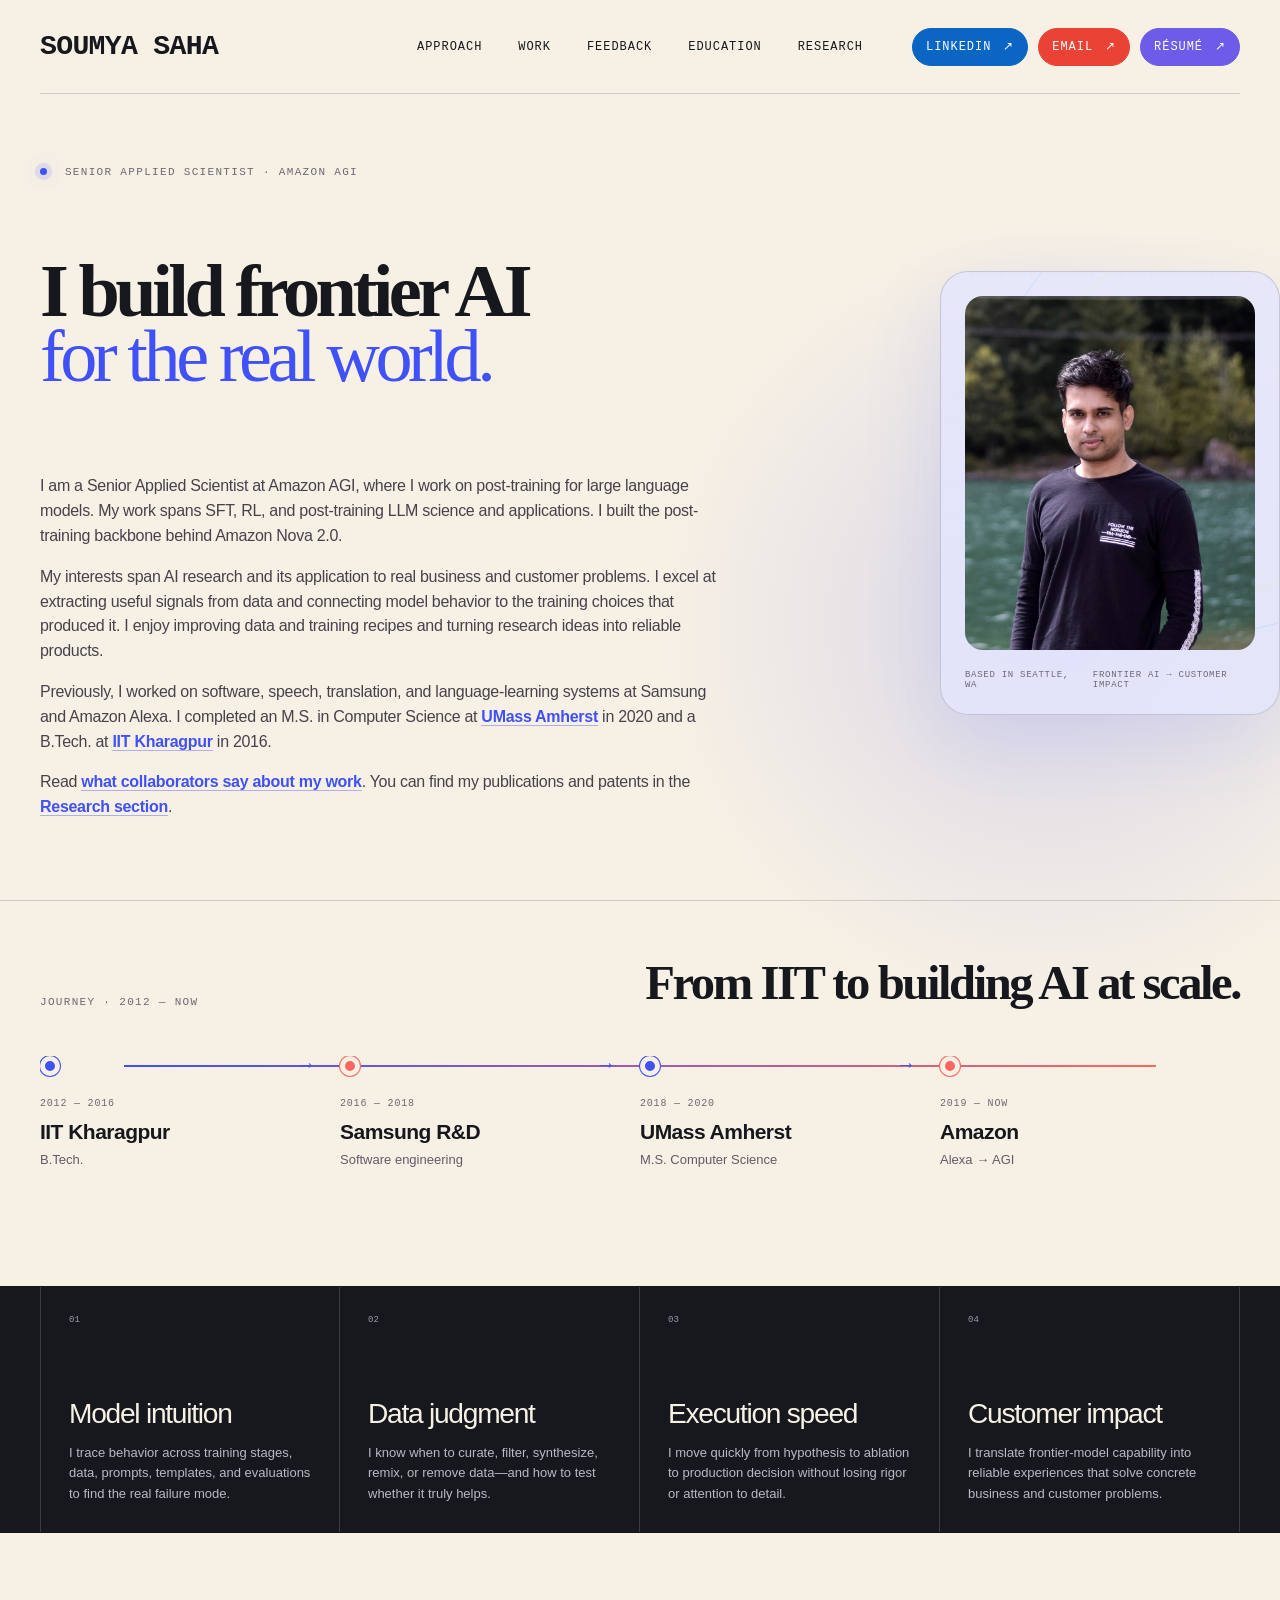
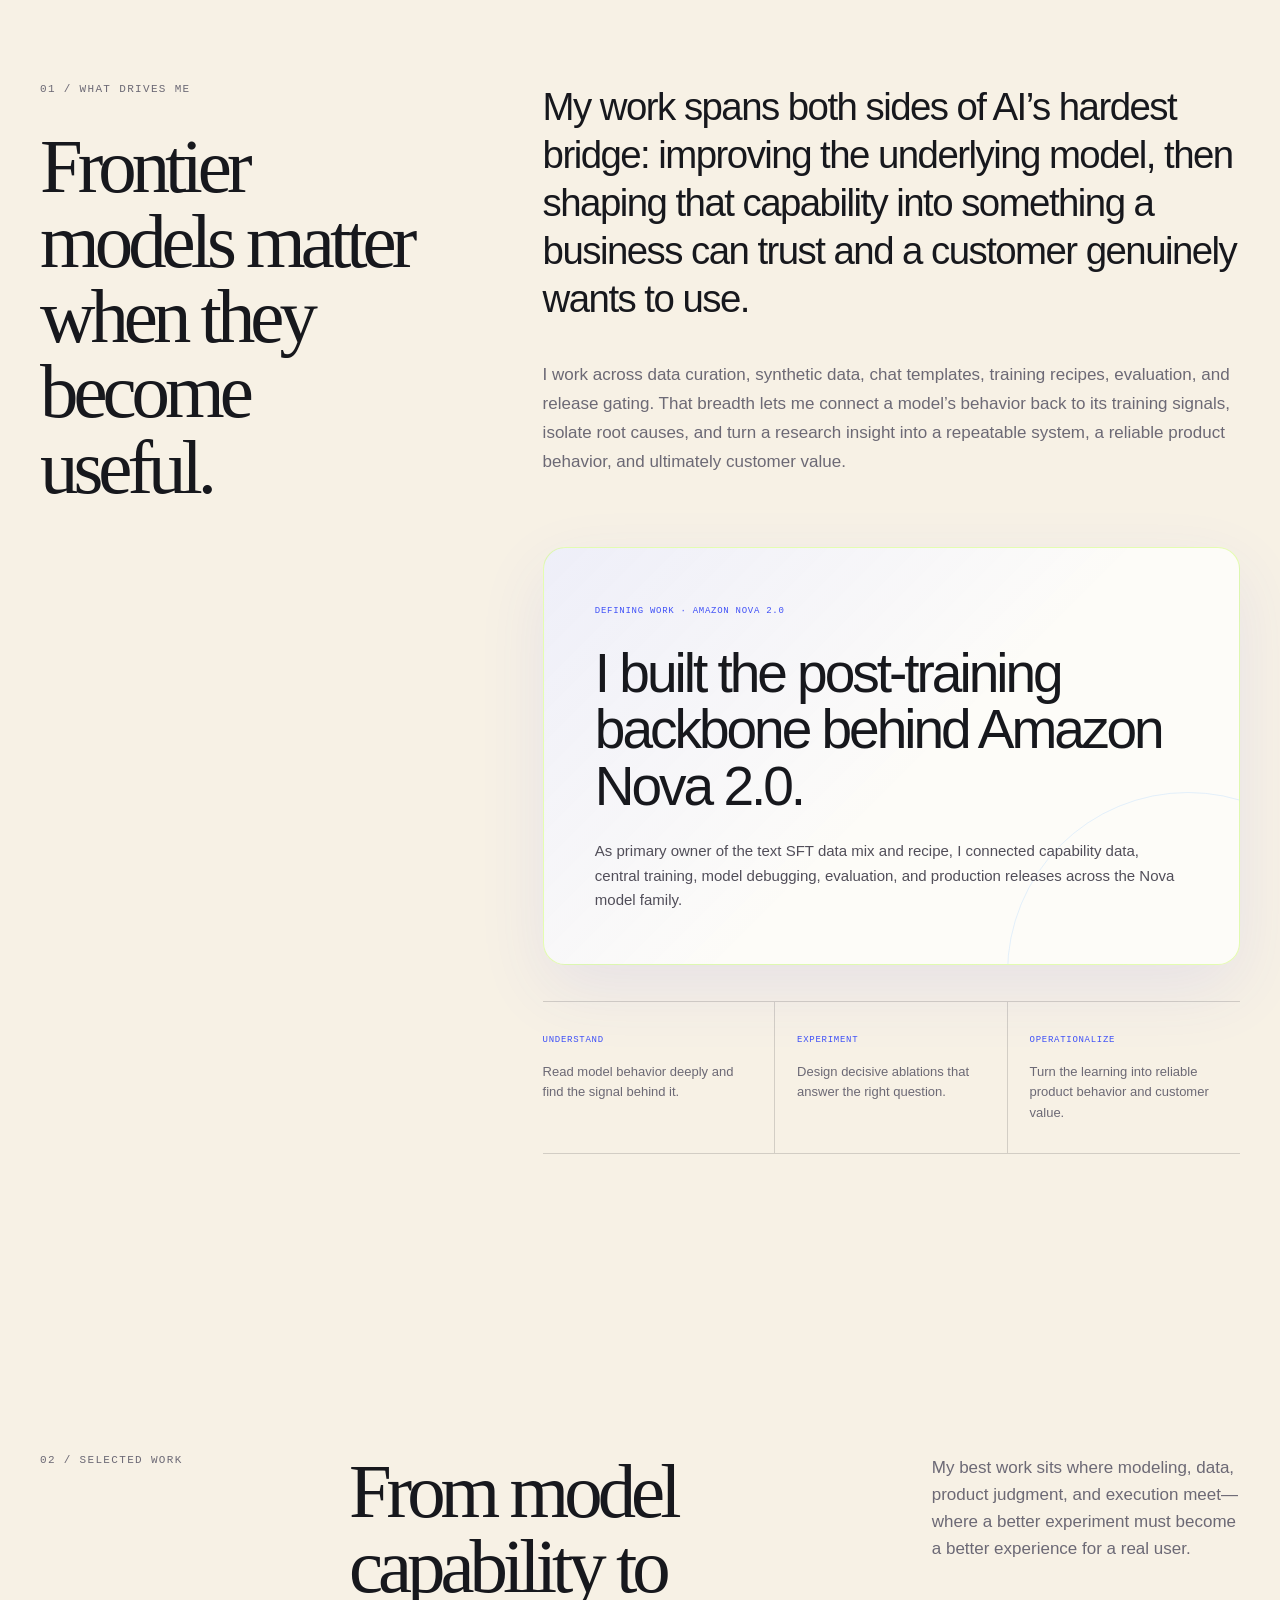
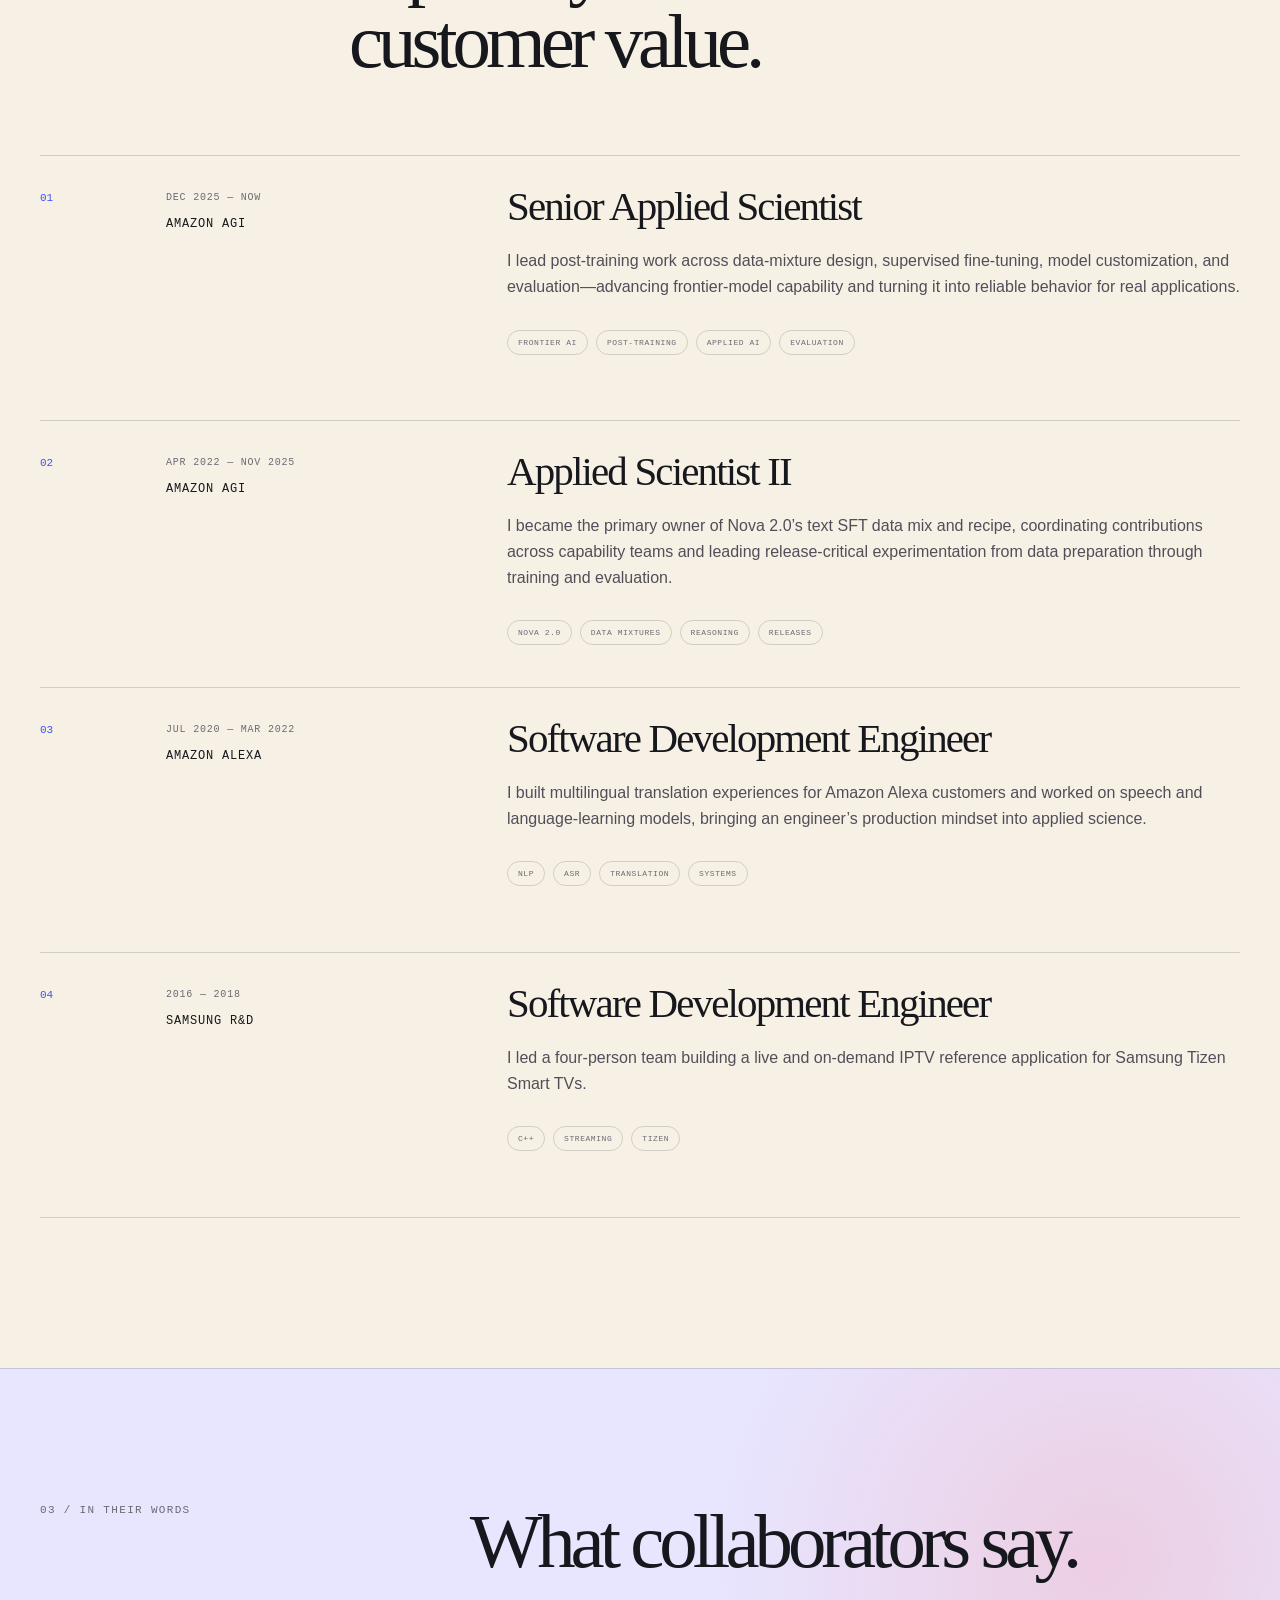
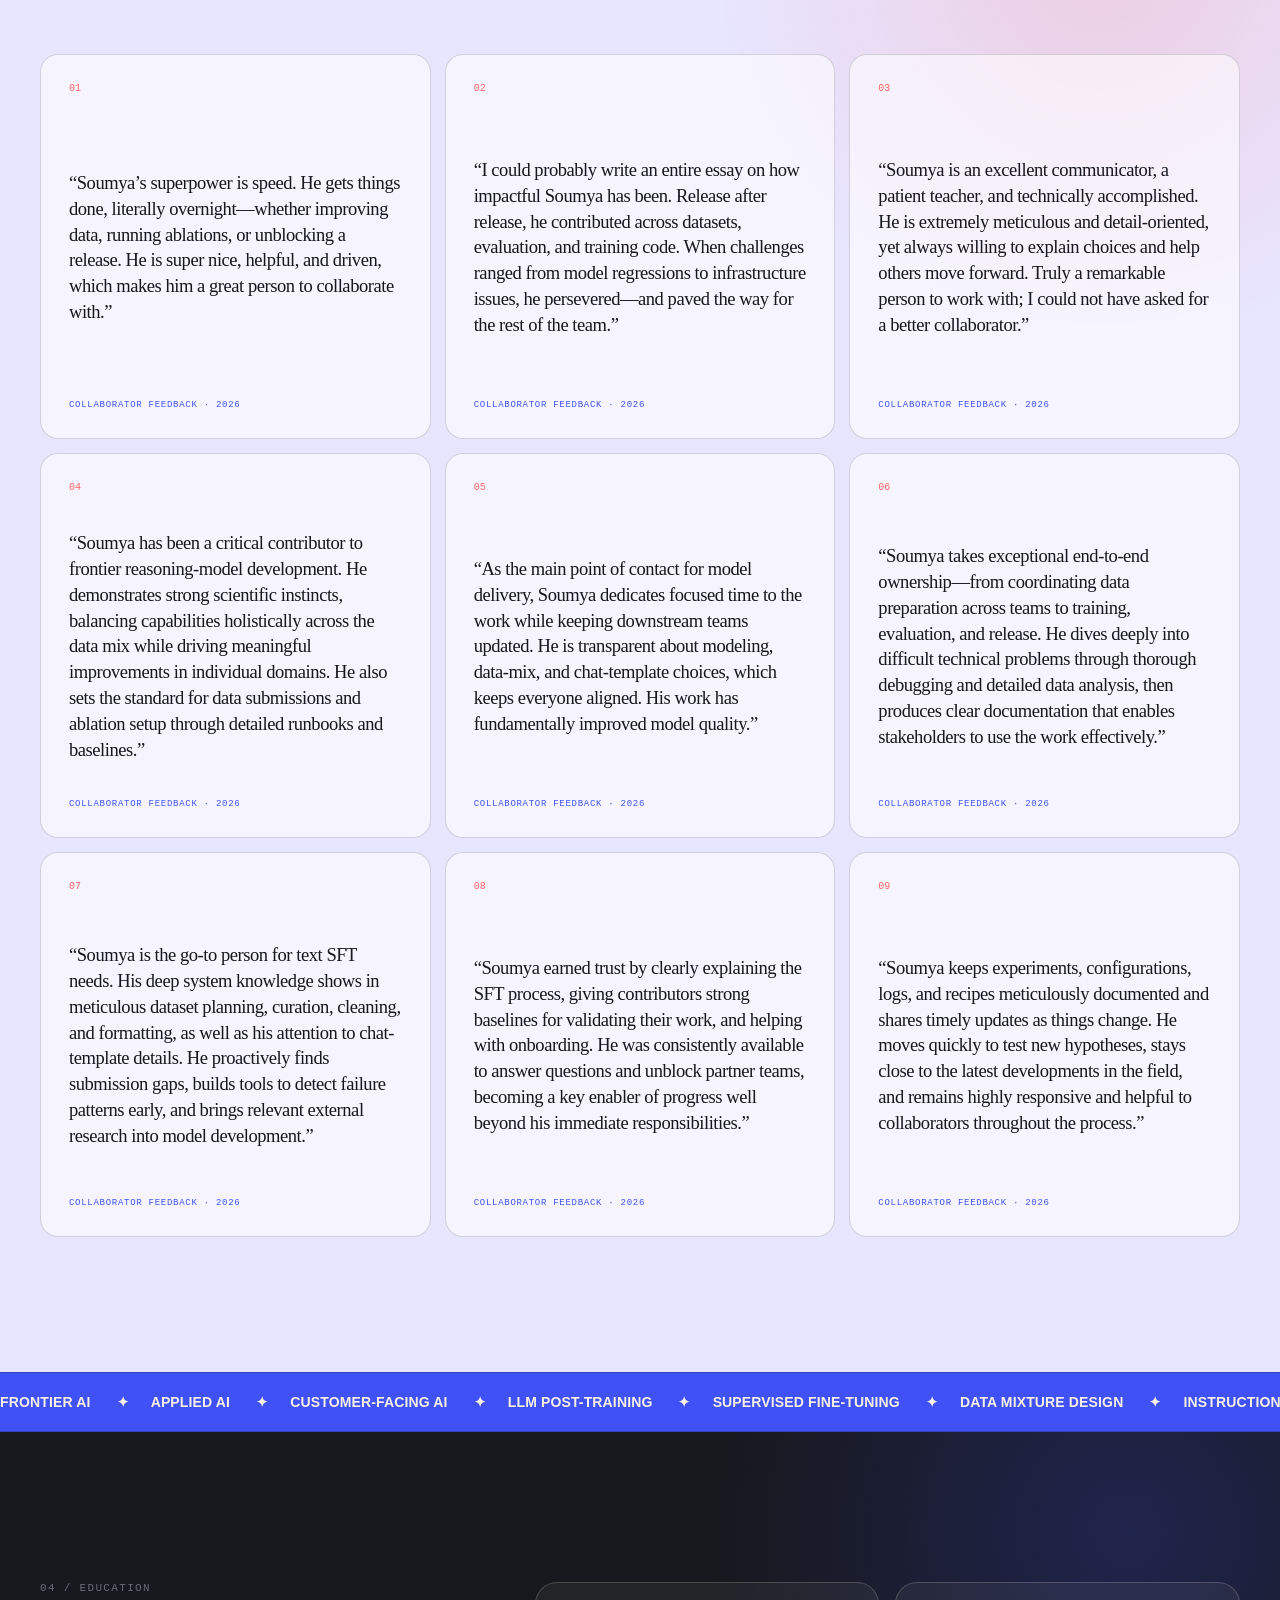
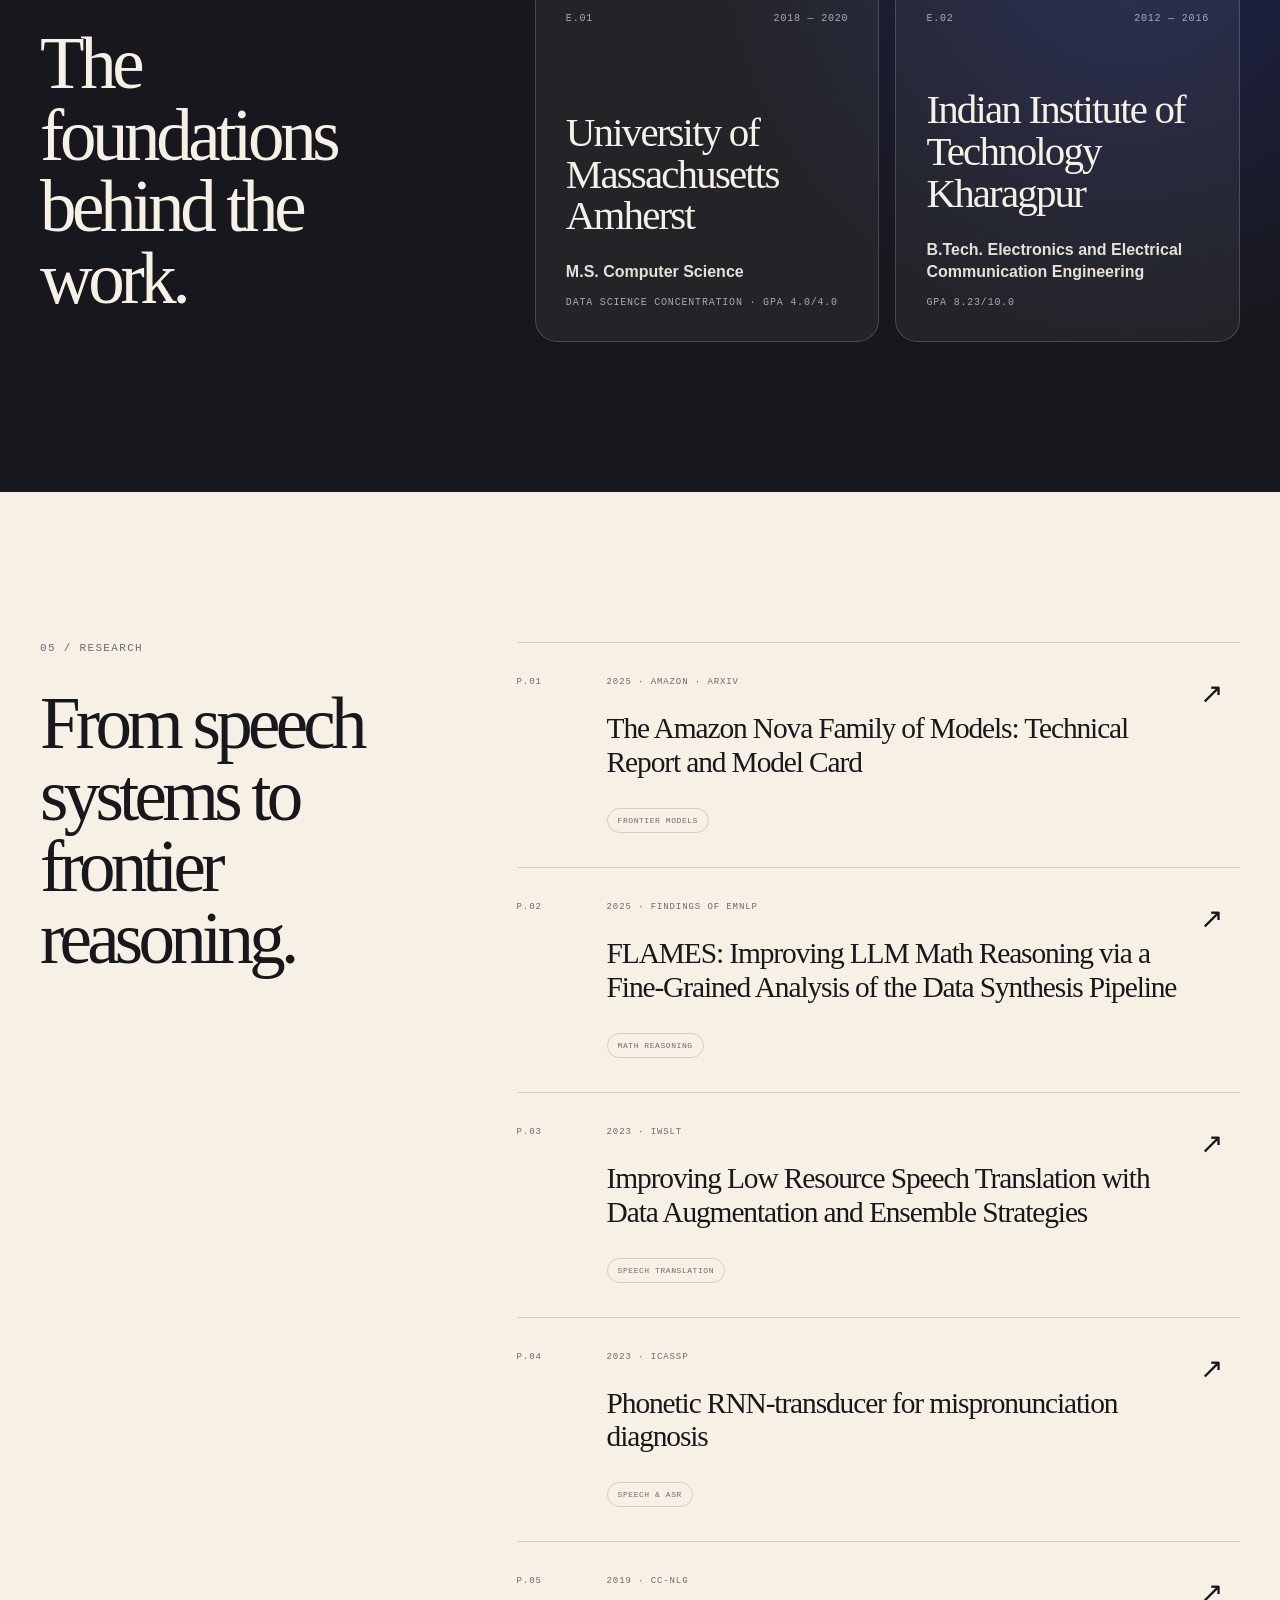
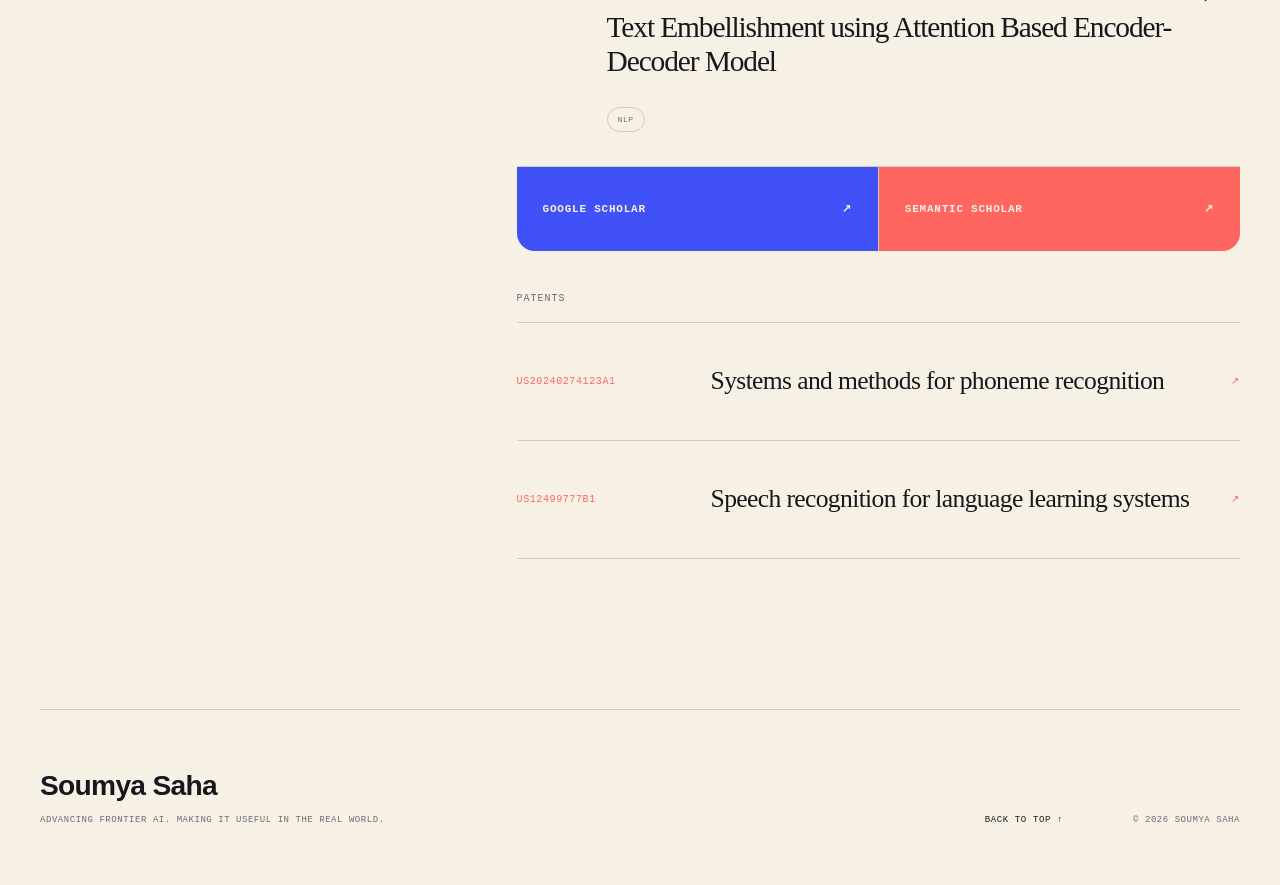
==== commit fbb2160e: "Expand intro and rebalance portrait" ====
--- a/index.html
+++ b/index.html
@@ -4,7 +4,7 @@
     <meta charset="utf-8" />
     <meta name="viewport" content="width=device-width, initial-scale=1" />
     <title>Soumya Saha — Senior Applied Scientist</title>
-    <meta name="description" content="Soumya Saha advances frontier AI and applies it to real business and customer problems. He built the post-training backbone behind Amazon Nova 2.0." />
+    <meta name="description" content="Senior Applied Scientist at Amazon AGI working across SFT, RL, and post-training LLM science and applications." />
     <meta name="author" content="Soumya Saha" />
     <link rel="canonical" href="https://thisissoumyasaha.github.io/" />
     <link rel="icon" href="/favicon.svg" type="image/svg+xml" />
@@ -17,9 +17,9 @@
     <meta name="twitter:title" content="Soumya Saha — Frontier AI for the Real World" />
     <meta name="twitter:description" content="Advancing frontier models and turning their capabilities into useful, reliable products for businesses and customers." />
     <meta name="twitter:image" content="https://thisissoumyasaha.github.io/og-editorial.jpg" />
-    <link rel="stylesheet" href="/portfolio-fe95525ce66b.css" />
+    <link rel="stylesheet" href="/portfolio-ff6d1230c079.css" />
   </head>
   <body>
-    <link rel="preload" as="image" href="/soumya-saha.jpg"/><main id="top"><nav class="nav shell" aria-label="Primary navigation"><a class="monogram" href="#top" aria-label="Soumya Saha, home">Soumya Saha</a><div class="nav-links"><a href="#approach">Approach</a><a href="#work">Work</a><a href="#education">Education</a><a href="#research">Research</a></div><div class="nav-actions"><a class="nav-social" href="https://www.linkedin.com/in/soumyaumass/" target="_blank" rel="noreferrer">LinkedIn <span aria-hidden="true">↗</span></a><a class="nav-email" href="mailto:thisissoumyasaha@gmail.com">Email <span aria-hidden="true">↗</span></a><a class="nav-resume" href="/soumya-saha-resume.pdf" target="_blank" rel="noreferrer">Résumé <span aria-hidden="true">↗</span></a></div></nav><header class="hero shell"><div class="hero-copy"><div class="hero-identity reveal reveal-1"><p class="eyebrow"><span class="signal"></span> Senior Applied Scientist · Amazon AGI</p></div><h1 class="reveal reveal-2">I build frontier AI <span>for the real world.</span></h1><div class="hero-bottom reveal reveal-3"><p class="hero-intro">I’m a Senior Applied Scientist at Amazon AGI, where I improve frontier LLMs and turn them into reliable products for real customers. I built the post-training backbone behind Amazon Nova 2.0. Before that, I worked across software, speech, and language systems at Samsung and Amazon Alexa; I hold an M.S. in Computer Science from UMass Amherst and a B.Tech. from IIT Kharagpur.</p></div></div><figure class="portrait-wrap reveal reveal-3"><div class="portrait-grid" aria-hidden="true"></div><div class="portrait-frame"><img src="/soumya-saha.jpg" alt="Soumya Saha outdoors by a mountain lake" width="2048" height="2048"/></div><figcaption><span>Based in Seattle, WA</span><span>Frontier AI → Customer impact</span></figcaption></figure></header><section class="journey-section" aria-labelledby="journey-title"><div class="shell"><div class="journey-heading"><p class="section-kicker">Journey · 2012 — Now</p><h2 id="journey-title">From IIT to building AI at scale.</h2></div><div class="journey-scroll"><div class="journey-track"><article class="journey-step"><span class="journey-dot" aria-hidden="true"></span><span class="journey-period">2012 — 2016</span><strong>IIT Kharagpur</strong><p>B.Tech.</p><span class="journey-arrow" aria-hidden="true">→</span></article><article class="journey-step"><span class="journey-dot" aria-hidden="true"></span><span class="journey-period">2016 — 2018</span><strong>Samsung R&amp;D</strong><p>Software engineering</p><span class="journey-arrow" aria-hidden="true">→</span></article><article class="journey-step"><span class="journey-dot" aria-hidden="true"></span><span class="journey-period">2018 — 2020</span><strong>UMass Amherst</strong><p>M.S. Computer Science</p><span class="journey-arrow" aria-hidden="true">→</span></article><article class="journey-step"><span class="journey-dot" aria-hidden="true"></span><span class="journey-period">2019 — NOW</span><strong>Amazon</strong><p>Alexa → AGI</p></article></div></div></div></section><section class="strengths" aria-label="Core strengths"><div class="shell strength-grid"><article class="strength-card"><span>01</span><strong>Model intuition</strong><p>I trace behavior across training stages, data, prompts, templates, and evaluations to find the real failure mode.</p></article><article class="strength-card"><span>02</span><strong>Data judgment</strong><p>I know when to curate, filter, synthesize, remix, or remove data—and how to test whether it truly helps.</p></article><article class="strength-card"><span>03</span><strong>Execution speed</strong><p>I move quickly from hypothesis to ablation to production decision without losing rigor or attention to detail.</p></article><article class="strength-card"><span>04</span><strong>Customer impact</strong><p>I translate frontier-model capability into reliable experiences that solve concrete business and customer problems.</p></article></div></section><section class="section approach-section shell" id="approach"><div class="approach-lead"><p class="section-kicker">01 / What drives me</p><h2>Frontier models matter when they become useful.</h2></div><div class="approach-copy"><p class="approach-intro">My work spans both sides of AI’s hardest bridge: improving the underlying model, then shaping that capability into something a business can trust and a customer genuinely wants to use.</p><p>I work across data curation, synthetic data, chat templates, training recipes, evaluation, and release gating. That breadth lets me connect a model’s behavior back to its training signals, isolate root causes, and turn a research insight into a repeatable system, a reliable product behavior, and ultimately customer value.</p><div class="nova-callout"><span>Defining work · Amazon Nova 2.0</span><strong>I built the post-training backbone behind Amazon Nova 2.0.</strong><p>As primary owner of the text SFT data mix and recipe, I connected capability data, central training, model debugging, evaluation, and production releases across the Nova model family.</p></div><div class="method-grid"><div><span>Understand</span><p>Read model behavior deeply and find the signal behind it.</p></div><div><span>Experiment</span><p>Design decisive ablations that answer the right question.</p></div><div><span>Operationalize</span><p>Turn the learning into reliable product behavior and customer value.</p></div></div></div></section><section class="section work-section shell" id="work"><div class="section-heading"><p class="section-kicker">02 / Selected work</p><h2>From model capability to customer value.</h2><p>My best work sits where modeling, data, product judgment, and execution meet—where a better experiment must become a better experience for a real user.</p></div><div class="work-list"><article class="work-item"><div class="work-index">01</div><div class="work-meta"><span>DEC 2025 — NOW</span><strong>Amazon AGI</strong></div><div class="work-copy"><h3>Senior Applied Scientist</h3><p>I lead post-training work across data-mixture design, supervised fine-tuning, model customization, and evaluation—advancing frontier-model capability and turning it into reliable behavior for real applications.</p><ul aria-label="Areas of focus"><li>Frontier AI</li><li>Post-training</li><li>Applied AI</li><li>Evaluation</li></ul></div></article><article class="work-item"><div class="work-index">02</div><div class="work-meta"><span>APR 2022 — NOV 2025</span><strong>Amazon AGI</strong></div><div class="work-copy"><h3>Applied Scientist II</h3><p>I became the primary owner of Nova 2.0’s text SFT data mix and recipe, coordinating contributions across capability teams and leading release-critical experimentation from data preparation through training and evaluation.</p><ul aria-label="Areas of focus"><li>Nova 2.0</li><li>Data mixtures</li><li>Reasoning</li><li>Releases</li></ul></div></article><article class="work-item"><div class="work-index">03</div><div class="work-meta"><span>JUL 2020 — MAR 2022</span><strong>Amazon Alexa</strong></div><div class="work-copy"><h3>Software Development Engineer</h3><p>I built multilingual translation experiences for Amazon Alexa customers and worked on speech and language-learning models, bringing an engineer’s production mindset into applied science.</p><ul aria-label="Areas of focus"><li>NLP</li><li>ASR</li><li>Translation</li><li>Systems</li></ul></div></article><article class="work-item"><div class="work-index">04</div><div class="work-meta"><span>2016 — 2018</span><strong>Samsung R&amp;D</strong></div><div class="work-copy"><h3>Software Development Engineer</h3><p>I led a four-person team building a live and on-demand IPTV reference application for Samsung Tizen Smart TVs.</p><ul aria-label="Areas of focus"><li>C++</li><li>Streaming</li><li>Tizen</li></ul></div></article></div></section><section class="voices-section"><div class="shell"><div class="voices-heading"><p class="section-kicker">03 / In their words</p><h2>What collaborators say.</h2></div><div class="voices-grid"><blockquote class="voice-card"><span class="voice-number">01</span><p>“Soumya’s superpower is speed. He gets things done, literally overnight—whether improving data, running ablations, or unblocking a release. He is super nice, helpful, and driven, which makes him a great person to collaborate with.”</p><cite>Collaborator feedback · 2026</cite></blockquote><blockquote class="voice-card"><span class="voice-number">02</span><p>“I could probably write an entire essay on how impactful Soumya has been. Release after release, he contributed across datasets, evaluation, and training code. When challenges ranged from model regressions to infrastructure issues, he persevered—and paved the way for the rest of the team.”</p><cite>Collaborator feedback · 2026</cite></blockquote><blockquote class="voice-card"><span class="voice-number">03</span><p>“Soumya is an excellent communicator, a patient teacher, and technically accomplished. He is extremely meticulous and detail-oriented, yet always willing to explain choices and help others move forward. Truly a remarkable person to work with; I could not have asked for a better collaborator.”</p><cite>Collaborator feedback · 2026</cite></blockquote><blockquote class="voice-card"><span class="voice-number">04</span><p>“Soumya has been a critical contributor to frontier reasoning-model development. He demonstrates strong scientific instincts, balancing capabilities holistically across the data mix while driving meaningful improvements in individual domains. He also sets the standard for data submissions and ablation setup through detailed runbooks and baselines.”</p><cite>Collaborator feedback · 2026</cite></blockquote><blockquote class="voice-card"><span class="voice-number">05</span><p>“As the main point of contact for model delivery, Soumya dedicates focused time to the work while keeping downstream teams updated. He is transparent about modeling, data-mix, and chat-template choices, which keeps everyone aligned. His work has fundamentally improved model quality.”</p><cite>Collaborator feedback · 2026</cite></blockquote><blockquote class="voice-card"><span class="voice-number">06</span><p>“Soumya takes exceptional end-to-end ownership—from coordinating data preparation across teams to training, evaluation, and release. He dives deeply into difficult technical problems through thorough debugging and detailed data analysis, then produces clear documentation that enables stakeholders to use the work effectively.”</p><cite>Collaborator feedback · 2026</cite></blockquote><blockquote class="voice-card"><span class="voice-number">07</span><p>“Soumya is the go-to person for text SFT needs. His deep system knowledge shows in meticulous dataset planning, curation, cleaning, and formatting, as well as his attention to chat-template details. He proactively finds submission gaps, builds tools to detect failure patterns early, and brings relevant external research into model development.”</p><cite>Collaborator feedback · 2026</cite></blockquote><blockquote class="voice-card"><span class="voice-number">08</span><p>“Soumya earned trust by clearly explaining the SFT process, giving contributors strong baselines for validating their work, and helping with onboarding. He was consistently available to answer questions and unblock partner teams, becoming a key enabler of progress well beyond his immediate responsibilities.”</p><cite>Collaborator feedback · 2026</cite></blockquote><blockquote class="voice-card"><span class="voice-number">09</span><p>“Soumya keeps experiments, configurations, logs, and recipes meticulously documented and shares timely updates as things change. He moves quickly to test new hypotheses, stays close to the latest developments in the field, and remains highly responsive and helpful to collaborators throughout the process.”</p><cite>Collaborator feedback · 2026</cite></blockquote></div></div></section><div class="marquee" aria-hidden="true"><div class="marquee-track"><span>Frontier AI <i>✦</i></span><span>Applied AI <i>✦</i></span><span>Customer-facing AI <i>✦</i></span><span>LLM post-training <i>✦</i></span><span>Supervised fine-tuning <i>✦</i></span><span>Data mixture design <i>✦</i></span><span>Instruction following <i>✦</i></span><span>Model evaluation <i>✦</i></span><span>Frontier AI <i>✦</i></span><span>Applied AI <i>✦</i></span><span>Customer-facing AI <i>✦</i></span><span>LLM post-training <i>✦</i></span><span>Supervised fine-tuning <i>✦</i></span><span>Data mixture design <i>✦</i></span><span>Instruction following <i>✦</i></span><span>Model evaluation <i>✦</i></span></div></div><section class="education-section" id="education"><div class="section shell education-layout"><div class="education-heading"><p class="section-kicker">04 / Education</p><h2>The foundations behind the work.</h2></div><div class="education-cards"><article class="education-card"><div class="education-card-top"><span>E.01</span><span>2018 — 2020</span></div><h3>University of Massachusetts Amherst</h3><strong>M.S. Computer Science</strong><p>Data Science concentration · GPA 4.0/4.0</p></article><article class="education-card"><div class="education-card-top"><span>E.02</span><span>2012 — 2016</span></div><h3>Indian Institute of Technology Kharagpur</h3><strong>B.Tech. Electronics and Electrical Communication Engineering</strong><p>GPA 8.23/10.0</p></article></div></div></section><section class="section research-section shell" id="research"><div class="research-lead"><p class="section-kicker">05 / Research</p><h2>From speech systems to frontier reasoning.</h2></div><div class="publication-list"><a class="publication" href="https://arxiv.org/abs/2506.12103" target="_blank" rel="noreferrer"><span class="publication-number">P.01</span><span class="publication-main"><span class="publication-meta">2025 · Amazon · arXiv</span><strong>The Amazon Nova Family of Models: Technical Report and Model Card</strong><span class="publication-topic">Frontier models</span></span><span class="publication-arrow" aria-hidden="true">↗</span></a><a class="publication" href="https://scholar.google.com/citations?view_op=view_citation&amp;hl=en&amp;user=WLJlFXoAAAAJ&amp;citation_for_view=WLJlFXoAAAAJ:Y0pCki6q_DkC" target="_blank" rel="noreferrer"><span class="publication-number">P.02</span><span class="publication-main"><span class="publication-meta">2025 · Findings of EMNLP</span><strong>FLAMES: Improving LLM Math Reasoning via a Fine-Grained Analysis of the Data Synthesis Pipeline</strong><span class="publication-topic">Math reasoning</span></span><span class="publication-arrow" aria-hidden="true">↗</span></a><a class="publication" href="https://scholar.google.com/citations?view_op=view_citation&amp;hl=en&amp;user=WLJlFXoAAAAJ&amp;citation_for_view=WLJlFXoAAAAJ:d1gkVwhDpl0C" target="_blank" rel="noreferrer"><span class="publication-number">P.03</span><span class="publication-main"><span class="publication-meta">2023 · IWSLT</span><strong>Improving Low Resource Speech Translation with Data Augmentation and Ensemble Strategies</strong><span class="publication-topic">Speech translation</span></span><span class="publication-arrow" aria-hidden="true">↗</span></a><a class="publication" href="https://scholar.google.com/citations?view_op=view_citation&amp;hl=en&amp;user=WLJlFXoAAAAJ&amp;citation_for_view=WLJlFXoAAAAJ:u-x6o8ySG0sC" target="_blank" rel="noreferrer"><span class="publication-number">P.04</span><span class="publication-main"><span class="publication-meta">2023 · ICASSP</span><strong>Phonetic RNN-transducer for mispronunciation diagnosis</strong><span class="publication-topic">Speech &amp; ASR</span></span><span class="publication-arrow" aria-hidden="true">↗</span></a><a class="publication" href="https://www.aclweb.org/anthology/2019.ccnlg-1.4/" target="_blank" rel="noreferrer"><span class="publication-number">P.05</span><span class="publication-main"><span class="publication-meta">2019 · CC-NLG</span><strong>Text Embellishment using Attention Based Encoder-Decoder Model</strong><span class="publication-topic">NLP</span></span><span class="publication-arrow" aria-hidden="true">↗</span></a><div class="research-profiles" aria-label="Research profiles"><a class="profile-link profile-google" href="https://scholar.google.com/citations?user=WLJlFXoAAAAJ&amp;hl=en" target="_blank" rel="noreferrer"><span>Google Scholar</span><span aria-hidden="true">↗</span></a><a class="profile-link profile-semantic" href="https://www.semanticscholar.org/author/Soumya-Saha/1500650904" target="_blank" rel="noreferrer"><span>Semantic Scholar</span><span aria-hidden="true">↗</span></a></div><div class="patent-list"><p class="patent-heading">Patents</p><a class="patent" href="https://patents.google.com/patent/US20240274123A1/en" target="_blank" rel="noreferrer"><span>US20240274123A1</span><strong>Systems and methods for phoneme recognition</strong><span aria-hidden="true">↗</span></a><a class="patent" href="https://patents.google.com/patent/US12499777B1/en" target="_blank" rel="noreferrer"><span>US12499777B1</span><strong>Speech recognition for language learning systems</strong><span aria-hidden="true">↗</span></a></div></div></section><footer class="footer shell"><div><a class="monogram" href="#top">Soumya Saha</a><p>Advancing frontier AI. Making it useful in the real world.</p></div><a class="footer-top" href="#top">Back to top <span aria-hidden="true">↑</span></a><p class="copyright">© 2026 Soumya Saha</p></footer></main>
+    <link rel="preload" as="image" href="/soumya-saha.jpg"/><main id="top"><nav class="nav shell" aria-label="Primary navigation"><a class="monogram" href="#top" aria-label="Soumya Saha, home">Soumya Saha</a><div class="nav-links"><a href="#approach">Approach</a><a href="#work">Work</a><a href="#feedback">Feedback</a><a href="#education">Education</a><a href="#research">Research</a></div><div class="nav-actions"><a class="nav-social" href="https://www.linkedin.com/in/soumyaumass/" target="_blank" rel="noreferrer">LinkedIn <span aria-hidden="true">↗</span></a><a class="nav-email" href="mailto:thisissoumyasaha@gmail.com">Email <span aria-hidden="true">↗</span></a><a class="nav-resume" href="/soumya-saha-resume.pdf" target="_blank" rel="noreferrer">Résumé <span aria-hidden="true">↗</span></a></div></nav><header class="hero shell"><div class="hero-copy"><div class="hero-identity reveal reveal-1"><p class="eyebrow"><span class="signal"></span> Senior Applied Scientist · Amazon AGI</p></div><h1 class="reveal reveal-2">I build frontier AI <span>for the real world.</span></h1><div class="hero-bottom reveal reveal-3"><div class="hero-intro"><p>I am a Senior Applied Scientist at Amazon AGI, where I work on post-training for large language models. My work spans SFT, RL, and post-training LLM science and applications. I built the post-training backbone behind Amazon Nova 2.0.</p><p>My interests span AI research and its application to real business and customer problems. I excel at extracting useful signals from data and connecting model behavior to the training choices that produced it. I enjoy improving data and training recipes and turning research ideas into reliable products.</p><p>Previously, I worked on software, speech, translation, and language-learning systems at Samsung and Amazon Alexa. I completed an M.S. in Computer Science at <a href="https://www.cics.umass.edu/" target="_blank" rel="noreferrer">UMass Amherst</a> in 2020 and a B.Tech. at <a href="https://www.iitkgp.ac.in/" target="_blank" rel="noreferrer">IIT Kharagpur</a> in 2016.</p><p>Read <a href="#feedback">what collaborators say about my work</a>. You can find my publications and patents in the <a href="#research">Research section</a>.</p></div></div></div><figure class="portrait-wrap reveal reveal-3"><div class="portrait-grid" aria-hidden="true"></div><div class="portrait-frame"><img src="/soumya-saha.jpg" alt="Soumya Saha outdoors by a mountain lake" width="2048" height="2048"/></div><figcaption><span>Based in Seattle, WA</span><span>Frontier AI → Customer impact</span></figcaption></figure></header><section class="journey-section" aria-labelledby="journey-title"><div class="shell"><div class="journey-heading"><p class="section-kicker">Journey · 2012 — Now</p><h2 id="journey-title">From IIT to building AI at scale.</h2></div><div class="journey-scroll"><div class="journey-track"><article class="journey-step"><span class="journey-dot" aria-hidden="true"></span><span class="journey-period">2012 — 2016</span><strong>IIT Kharagpur</strong><p>B.Tech.</p><span class="journey-arrow" aria-hidden="true">→</span></article><article class="journey-step"><span class="journey-dot" aria-hidden="true"></span><span class="journey-period">2016 — 2018</span><strong>Samsung R&amp;D</strong><p>Software engineering</p><span class="journey-arrow" aria-hidden="true">→</span></article><article class="journey-step"><span class="journey-dot" aria-hidden="true"></span><span class="journey-period">2018 — 2020</span><strong>UMass Amherst</strong><p>M.S. Computer Science</p><span class="journey-arrow" aria-hidden="true">→</span></article><article class="journey-step"><span class="journey-dot" aria-hidden="true"></span><span class="journey-period">2019 — NOW</span><strong>Amazon</strong><p>Alexa → AGI</p></article></div></div></div></section><section class="strengths" aria-label="Core strengths"><div class="shell strength-grid"><article class="strength-card"><span>01</span><strong>Model intuition</strong><p>I trace behavior across training stages, data, prompts, templates, and evaluations to find the real failure mode.</p></article><article class="strength-card"><span>02</span><strong>Data judgment</strong><p>I know when to curate, filter, synthesize, remix, or remove data—and how to test whether it truly helps.</p></article><article class="strength-card"><span>03</span><strong>Execution speed</strong><p>I move quickly from hypothesis to ablation to production decision without losing rigor or attention to detail.</p></article><article class="strength-card"><span>04</span><strong>Customer impact</strong><p>I translate frontier-model capability into reliable experiences that solve concrete business and customer problems.</p></article></div></section><section class="section approach-section shell" id="approach"><div class="approach-lead"><p class="section-kicker">01 / What drives me</p><h2>Frontier models matter when they become useful.</h2></div><div class="approach-copy"><p class="approach-intro">My work spans both sides of AI’s hardest bridge: improving the underlying model, then shaping that capability into something a business can trust and a customer genuinely wants to use.</p><p>I work across data curation, synthetic data, chat templates, training recipes, evaluation, and release gating. That breadth lets me connect a model’s behavior back to its training signals, isolate root causes, and turn a research insight into a repeatable system, a reliable product behavior, and ultimately customer value.</p><div class="nova-callout"><span>Defining work · Amazon Nova 2.0</span><strong>I built the post-training backbone behind Amazon Nova 2.0.</strong><p>As primary owner of the text SFT data mix and recipe, I connected capability data, central training, model debugging, evaluation, and production releases across the Nova model family.</p></div><div class="method-grid"><div><span>Understand</span><p>Read model behavior deeply and find the signal behind it.</p></div><div><span>Experiment</span><p>Design decisive ablations that answer the right question.</p></div><div><span>Operationalize</span><p>Turn the learning into reliable product behavior and customer value.</p></div></div></div></section><section class="section work-section shell" id="work"><div class="section-heading"><p class="section-kicker">02 / Selected work</p><h2>From model capability to customer value.</h2><p>My best work sits where modeling, data, product judgment, and execution meet—where a better experiment must become a better experience for a real user.</p></div><div class="work-list"><article class="work-item"><div class="work-index">01</div><div class="work-meta"><span>DEC 2025 — NOW</span><strong>Amazon AGI</strong></div><div class="work-copy"><h3>Senior Applied Scientist</h3><p>I lead post-training work across data-mixture design, supervised fine-tuning, model customization, and evaluation—advancing frontier-model capability and turning it into reliable behavior for real applications.</p><ul aria-label="Areas of focus"><li>Frontier AI</li><li>Post-training</li><li>Applied AI</li><li>Evaluation</li></ul></div></article><article class="work-item"><div class="work-index">02</div><div class="work-meta"><span>APR 2022 — NOV 2025</span><strong>Amazon AGI</strong></div><div class="work-copy"><h3>Applied Scientist II</h3><p>I became the primary owner of Nova 2.0’s text SFT data mix and recipe, coordinating contributions across capability teams and leading release-critical experimentation from data preparation through training and evaluation.</p><ul aria-label="Areas of focus"><li>Nova 2.0</li><li>Data mixtures</li><li>Reasoning</li><li>Releases</li></ul></div></article><article class="work-item"><div class="work-index">03</div><div class="work-meta"><span>JUL 2020 — MAR 2022</span><strong>Amazon Alexa</strong></div><div class="work-copy"><h3>Software Development Engineer</h3><p>I built multilingual translation experiences for Amazon Alexa customers and worked on speech and language-learning models, bringing an engineer’s production mindset into applied science.</p><ul aria-label="Areas of focus"><li>NLP</li><li>ASR</li><li>Translation</li><li>Systems</li></ul></div></article><article class="work-item"><div class="work-index">04</div><div class="work-meta"><span>2016 — 2018</span><strong>Samsung R&amp;D</strong></div><div class="work-copy"><h3>Software Development Engineer</h3><p>I led a four-person team building a live and on-demand IPTV reference application for Samsung Tizen Smart TVs.</p><ul aria-label="Areas of focus"><li>C++</li><li>Streaming</li><li>Tizen</li></ul></div></article></div></section><section class="voices-section" id="feedback"><div class="shell"><div class="voices-heading"><p class="section-kicker">03 / In their words</p><h2>What collaborators say.</h2></div><div class="voices-grid"><blockquote class="voice-card"><span class="voice-number">01</span><p>“Soumya’s superpower is speed. He gets things done, literally overnight—whether improving data, running ablations, or unblocking a release. He is super nice, helpful, and driven, which makes him a great person to collaborate with.”</p><cite>Collaborator feedback · 2026</cite></blockquote><blockquote class="voice-card"><span class="voice-number">02</span><p>“I could probably write an entire essay on how impactful Soumya has been. Release after release, he contributed across datasets, evaluation, and training code. When challenges ranged from model regressions to infrastructure issues, he persevered—and paved the way for the rest of the team.”</p><cite>Collaborator feedback · 2026</cite></blockquote><blockquote class="voice-card"><span class="voice-number">03</span><p>“Soumya is an excellent communicator, a patient teacher, and technically accomplished. He is extremely meticulous and detail-oriented, yet always willing to explain choices and help others move forward. Truly a remarkable person to work with; I could not have asked for a better collaborator.”</p><cite>Collaborator feedback · 2026</cite></blockquote><blockquote class="voice-card"><span class="voice-number">04</span><p>“Soumya has been a critical contributor to frontier reasoning-model development. He demonstrates strong scientific instincts, balancing capabilities holistically across the data mix while driving meaningful improvements in individual domains. He also sets the standard for data submissions and ablation setup through detailed runbooks and baselines.”</p><cite>Collaborator feedback · 2026</cite></blockquote><blockquote class="voice-card"><span class="voice-number">05</span><p>“As the main point of contact for model delivery, Soumya dedicates focused time to the work while keeping downstream teams updated. He is transparent about modeling, data-mix, and chat-template choices, which keeps everyone aligned. His work has fundamentally improved model quality.”</p><cite>Collaborator feedback · 2026</cite></blockquote><blockquote class="voice-card"><span class="voice-number">06</span><p>“Soumya takes exceptional end-to-end ownership—from coordinating data preparation across teams to training, evaluation, and release. He dives deeply into difficult technical problems through thorough debugging and detailed data analysis, then produces clear documentation that enables stakeholders to use the work effectively.”</p><cite>Collaborator feedback · 2026</cite></blockquote><blockquote class="voice-card"><span class="voice-number">07</span><p>“Soumya is the go-to person for text SFT needs. His deep system knowledge shows in meticulous dataset planning, curation, cleaning, and formatting, as well as his attention to chat-template details. He proactively finds submission gaps, builds tools to detect failure patterns early, and brings relevant external research into model development.”</p><cite>Collaborator feedback · 2026</cite></blockquote><blockquote class="voice-card"><span class="voice-number">08</span><p>“Soumya earned trust by clearly explaining the SFT process, giving contributors strong baselines for validating their work, and helping with onboarding. He was consistently available to answer questions and unblock partner teams, becoming a key enabler of progress well beyond his immediate responsibilities.”</p><cite>Collaborator feedback · 2026</cite></blockquote><blockquote class="voice-card"><span class="voice-number">09</span><p>“Soumya keeps experiments, configurations, logs, and recipes meticulously documented and shares timely updates as things change. He moves quickly to test new hypotheses, stays close to the latest developments in the field, and remains highly responsive and helpful to collaborators throughout the process.”</p><cite>Collaborator feedback · 2026</cite></blockquote></div></div></section><div class="marquee" aria-hidden="true"><div class="marquee-track"><span>Frontier AI <i>✦</i></span><span>Applied AI <i>✦</i></span><span>Customer-facing AI <i>✦</i></span><span>LLM post-training <i>✦</i></span><span>Supervised fine-tuning <i>✦</i></span><span>Data mixture design <i>✦</i></span><span>Instruction following <i>✦</i></span><span>Model evaluation <i>✦</i></span><span>Frontier AI <i>✦</i></span><span>Applied AI <i>✦</i></span><span>Customer-facing AI <i>✦</i></span><span>LLM post-training <i>✦</i></span><span>Supervised fine-tuning <i>✦</i></span><span>Data mixture design <i>✦</i></span><span>Instruction following <i>✦</i></span><span>Model evaluation <i>✦</i></span></div></div><section class="education-section" id="education"><div class="section shell education-layout"><div class="education-heading"><p class="section-kicker">04 / Education</p><h2>The foundations behind the work.</h2></div><div class="education-cards"><article class="education-card"><div class="education-card-top"><span>E.01</span><span>2018 — 2020</span></div><h3>University of Massachusetts Amherst</h3><strong>M.S. Computer Science</strong><p>Data Science concentration · GPA 4.0/4.0</p></article><article class="education-card"><div class="education-card-top"><span>E.02</span><span>2012 — 2016</span></div><h3>Indian Institute of Technology Kharagpur</h3><strong>B.Tech. Electronics and Electrical Communication Engineering</strong><p>GPA 8.23/10.0</p></article></div></div></section><section class="section research-section shell" id="research"><div class="research-lead"><p class="section-kicker">05 / Research</p><h2>From speech systems to frontier reasoning.</h2></div><div class="publication-list"><a class="publication" href="https://arxiv.org/abs/2506.12103" target="_blank" rel="noreferrer"><span class="publication-number">P.01</span><span class="publication-main"><span class="publication-meta">2025 · Amazon · arXiv</span><strong>The Amazon Nova Family of Models: Technical Report and Model Card</strong><span class="publication-topic">Frontier models</span></span><span class="publication-arrow" aria-hidden="true">↗</span></a><a class="publication" href="https://scholar.google.com/citations?view_op=view_citation&amp;hl=en&amp;user=WLJlFXoAAAAJ&amp;citation_for_view=WLJlFXoAAAAJ:Y0pCki6q_DkC" target="_blank" rel="noreferrer"><span class="publication-number">P.02</span><span class="publication-main"><span class="publication-meta">2025 · Findings of EMNLP</span><strong>FLAMES: Improving LLM Math Reasoning via a Fine-Grained Analysis of the Data Synthesis Pipeline</strong><span class="publication-topic">Math reasoning</span></span><span class="publication-arrow" aria-hidden="true">↗</span></a><a class="publication" href="https://scholar.google.com/citations?view_op=view_citation&amp;hl=en&amp;user=WLJlFXoAAAAJ&amp;citation_for_view=WLJlFXoAAAAJ:d1gkVwhDpl0C" target="_blank" rel="noreferrer"><span class="publication-number">P.03</span><span class="publication-main"><span class="publication-meta">2023 · IWSLT</span><strong>Improving Low Resource Speech Translation with Data Augmentation and Ensemble Strategies</strong><span class="publication-topic">Speech translation</span></span><span class="publication-arrow" aria-hidden="true">↗</span></a><a class="publication" href="https://scholar.google.com/citations?view_op=view_citation&amp;hl=en&amp;user=WLJlFXoAAAAJ&amp;citation_for_view=WLJlFXoAAAAJ:u-x6o8ySG0sC" target="_blank" rel="noreferrer"><span class="publication-number">P.04</span><span class="publication-main"><span class="publication-meta">2023 · ICASSP</span><strong>Phonetic RNN-transducer for mispronunciation diagnosis</strong><span class="publication-topic">Speech &amp; ASR</span></span><span class="publication-arrow" aria-hidden="true">↗</span></a><a class="publication" href="https://www.aclweb.org/anthology/2019.ccnlg-1.4/" target="_blank" rel="noreferrer"><span class="publication-number">P.05</span><span class="publication-main"><span class="publication-meta">2019 · CC-NLG</span><strong>Text Embellishment using Attention Based Encoder-Decoder Model</strong><span class="publication-topic">NLP</span></span><span class="publication-arrow" aria-hidden="true">↗</span></a><div class="research-profiles" aria-label="Research profiles"><a class="profile-link profile-google" href="https://scholar.google.com/citations?user=WLJlFXoAAAAJ&amp;hl=en" target="_blank" rel="noreferrer"><span>Google Scholar</span><span aria-hidden="true">↗</span></a><a class="profile-link profile-semantic" href="https://www.semanticscholar.org/author/Soumya-Saha/1500650904" target="_blank" rel="noreferrer"><span>Semantic Scholar</span><span aria-hidden="true">↗</span></a></div><div class="patent-list"><p class="patent-heading">Patents</p><a class="patent" href="https://patents.google.com/patent/US20240274123A1/en" target="_blank" rel="noreferrer"><span>US20240274123A1</span><strong>Systems and methods for phoneme recognition</strong><span aria-hidden="true">↗</span></a><a class="patent" href="https://patents.google.com/patent/US12499777B1/en" target="_blank" rel="noreferrer"><span>US12499777B1</span><strong>Speech recognition for language learning systems</strong><span aria-hidden="true">↗</span></a></div></div></section><footer class="footer shell"><div><a class="monogram" href="#top">Soumya Saha</a><p>Advancing frontier AI. Making it useful in the real world.</p></div><a class="footer-top" href="#top">Back to top <span aria-hidden="true">↑</span></a><p class="copyright">© 2026 Soumya Saha</p></footer></main>
   </body>
 </html>
--- a/portfolio-ff6d1230c079.css
+++ b/portfolio-ff6d1230c079.css
@@ -0,0 +1,1871 @@
+:root {
+  --font-geist-sans: "Helvetica Neue";
+  --font-geist-mono: "SFMono-Regular";
+  --ink: #080b10;
+  --ink-soft: #111720;
+  --paper: #f4f0e8;
+  --muted: #a8afb8;
+  --line: rgba(244, 240, 232, 0.15);
+  --acid: #c8ff63;
+  --blue: #79bfff;
+}
+
+* {
+  box-sizing: border-box;
+}
+
+html {
+  scroll-behavior: smooth;
+  background: var(--ink);
+}
+
+body {
+  margin: 0;
+  background:
+    radial-gradient(circle at 72% 8%, rgba(121, 191, 255, 0.1), transparent 24rem),
+    var(--ink);
+  color: var(--paper);
+  font-family: var(--font-geist-sans), Arial, sans-serif;
+  overflow-x: hidden;
+}
+
+body::before {
+  position: fixed;
+  inset: 0;
+  z-index: -1;
+  background-image:
+    linear-gradient(rgba(255, 255, 255, 0.024) 1px, transparent 1px),
+    linear-gradient(90deg, rgba(255, 255, 255, 0.024) 1px, transparent 1px);
+  background-size: 48px 48px;
+  mask-image: linear-gradient(to bottom, black, transparent 82%);
+  content: "";
+  pointer-events: none;
+}
+
+::selection {
+  background: var(--acid);
+  color: var(--ink);
+}
+
+a {
+  color: inherit;
+  text-decoration: none;
+}
+
+.shell {
+  width: min(1440px, calc(100% - 80px));
+  margin-inline: auto;
+}
+
+.nav {
+  display: grid;
+  grid-template-columns: 1fr auto 1fr;
+  align-items: center;
+  min-height: 94px;
+  border-bottom: 1px solid var(--line);
+  font-family: var(--font-geist-mono), monospace;
+  font-size: 12px;
+  letter-spacing: 0.08em;
+  text-transform: uppercase;
+}
+
+.monogram {
+  width: max-content;
+  font-size: 18px;
+  font-weight: 780;
+  letter-spacing: -0.04em;
+}
+
+.monogram span {
+  color: var(--acid);
+  font-family: var(--font-geist-mono), monospace;
+  font-size: 9px;
+  font-weight: 500;
+  letter-spacing: 0;
+  vertical-align: top;
+}
+
+.nav-links {
+  display: flex;
+  gap: 36px;
+}
+
+.nav-links a,
+.nav-actions a,
+.footer-top {
+  transition: color 180ms ease;
+}
+
+.nav-links a:hover,
+.nav-actions a:hover,
+.footer-top:hover {
+  color: var(--acid);
+}
+
+.nav-actions {
+  display: flex;
+  gap: 10px;
+  align-items: center;
+  justify-self: end;
+}
+
+.nav-social,
+.nav-email,
+.nav-resume {
+  display: inline-flex;
+  gap: 12px;
+  align-items: center;
+  min-height: 38px;
+  padding-inline: 13px;
+  border: 1px solid var(--line);
+}
+
+.nav-resume {
+  border-color: var(--acid);
+  background: var(--acid);
+  color: var(--ink);
+}
+
+.nav-resume:hover {
+  background: var(--paper);
+  color: var(--ink) !important;
+}
+
+.hero {
+  display: grid;
+  grid-template-columns: minmax(0, 1.55fr) minmax(340px, 0.6fr);
+  gap: clamp(32px, 5vw, 88px);
+  min-height: calc(100svh - 94px);
+  padding-block: 72px 80px;
+}
+
+.hero-copy {
+  display: flex;
+  flex-direction: column;
+  justify-content: space-between;
+  min-width: 0;
+}
+
+.hero-identity {
+  display: flex;
+  gap: 24px;
+  align-items: flex-start;
+  justify-content: space-between;
+}
+
+.hero-direct {
+  display: flex;
+  gap: 11px;
+  align-items: center;
+  padding-bottom: 6px;
+  border-bottom: 1px solid var(--line);
+  color: #d7d9d9;
+  font-family: var(--font-geist-mono), monospace;
+  font-size: 9px;
+  letter-spacing: 0.06em;
+  text-transform: uppercase;
+}
+
+.hero-direct span:first-child {
+  color: var(--acid);
+}
+
+.hero-direct:hover {
+  border-color: var(--acid);
+  color: var(--acid);
+}
+
+.eyebrow,
+.section-kicker {
+  margin: 0;
+  color: var(--muted);
+  font-family: var(--font-geist-mono), monospace;
+  font-size: 11px;
+  font-weight: 500;
+  letter-spacing: 0.12em;
+  text-transform: uppercase;
+}
+
+.signal {
+  display: inline-block;
+  width: 7px;
+  height: 7px;
+  margin-right: 10px;
+  border-radius: 50%;
+  background: var(--acid);
+  box-shadow: 0 0 0 5px rgba(200, 255, 99, 0.1), 0 0 24px var(--acid);
+}
+
+.hero h1 {
+  max-width: 1100px;
+  margin: 64px 0 68px;
+  font-size: clamp(70px, 8.7vw, 148px);
+  font-weight: 650;
+  letter-spacing: -0.085em;
+  line-height: 0.81;
+}
+
+.hero h1 span {
+  display: block;
+  color: var(--acid);
+  font-weight: 390;
+}
+
+.hero-bottom {
+  display: flex;
+  align-items: end;
+  justify-content: space-between;
+  gap: 40px;
+  max-width: 1040px;
+}
+
+.hero-intro {
+  max-width: 530px;
+  margin: 0;
+  color: #d7d9d9;
+  font-size: clamp(19px, 1.55vw, 25px);
+  letter-spacing: -0.025em;
+  line-height: 1.45;
+}
+
+.hero-actions {
+  display: flex;
+  gap: 12px;
+  flex-shrink: 0;
+}
+
+.button {
+  display: inline-flex;
+  gap: 28px;
+  align-items: center;
+  justify-content: center;
+  min-height: 52px;
+  padding: 0 19px;
+  border: 1px solid var(--line);
+  font-family: var(--font-geist-mono), monospace;
+  font-size: 11px;
+  letter-spacing: 0.06em;
+  text-transform: uppercase;
+  transition: transform 180ms ease, background 180ms ease, color 180ms ease;
+}
+
+.button:hover {
+  transform: translateY(-3px);
+}
+
+.button-primary {
+  border-color: var(--acid);
+  background: var(--acid);
+  color: var(--ink);
+}
+
+.button-primary:hover {
+  background: var(--paper);
+}
+
+.button-ghost:hover {
+  border-color: var(--paper);
+}
+
+.portrait-wrap {
+  position: relative;
+  display: flex;
+  align-self: stretch;
+  flex-direction: column;
+  justify-content: flex-end;
+  min-height: 590px;
+  padding: 30px 24px 24px;
+  border: 1px solid var(--line);
+  background: rgba(12, 18, 26, 0.72);
+  overflow: hidden;
+}
+
+.portrait-wrap::before,
+.portrait-wrap::after {
+  position: absolute;
+  border-radius: 50%;
+  content: "";
+}
+
+.portrait-wrap::before {
+  top: -18%;
+  right: -45%;
+  width: 130%;
+  aspect-ratio: 1;
+  border: 1px solid rgba(121, 191, 255, 0.25);
+}
+
+.portrait-wrap::after {
+  top: -8%;
+  right: -34%;
+  width: 105%;
+  aspect-ratio: 1;
+  border: 1px solid rgba(200, 255, 99, 0.25);
+}
+
+.portrait-grid {
+  position: absolute;
+  inset: 0;
+  background-image:
+    linear-gradient(rgba(121, 191, 255, 0.08) 1px, transparent 1px),
+    linear-gradient(90deg, rgba(121, 191, 255, 0.08) 1px, transparent 1px);
+  background-size: 30px 30px;
+  mask-image: linear-gradient(to bottom, black, transparent 70%);
+}
+
+.portrait-frame {
+  position: relative;
+  z-index: 1;
+  aspect-ratio: 0.82;
+  max-height: 70vh;
+  overflow: hidden;
+  background: #172431;
+}
+
+.portrait-frame img {
+  width: 100%;
+  height: 100%;
+  object-fit: cover;
+  object-position: center;
+  filter: saturate(0.7) contrast(1.08);
+  transition: filter 400ms ease, transform 700ms cubic-bezier(0.2, 0.8, 0.2, 1);
+}
+
+.portrait-wrap:hover img {
+  filter: saturate(1) contrast(1.02);
+  transform: scale(1.025);
+}
+
+.portrait-wrap figcaption {
+  position: relative;
+  z-index: 2;
+  display: flex;
+  justify-content: space-between;
+  gap: 16px;
+  margin-top: 20px;
+  color: var(--muted);
+  font-family: var(--font-geist-mono), monospace;
+  font-size: 9px;
+  letter-spacing: 0.08em;
+  text-transform: uppercase;
+}
+
+.portrait-index {
+  position: absolute;
+  top: 22px;
+  right: 22px;
+  z-index: 3;
+  color: var(--acid);
+  font-family: var(--font-geist-mono), monospace;
+  font-size: 10px;
+}
+
+.reveal {
+  animation: enter 700ms both cubic-bezier(0.22, 1, 0.36, 1);
+}
+
+.reveal-1 {
+  animation-delay: 80ms;
+}
+
+.reveal-2 {
+  animation-delay: 160ms;
+}
+
+.reveal-3 {
+  animation-delay: 260ms;
+}
+
+@keyframes enter {
+  from {
+    opacity: 0;
+    transform: translateY(28px);
+  }
+  to {
+    opacity: 1;
+    transform: translateY(0);
+  }
+}
+
+.strengths {
+  border-block: 1px solid var(--line);
+  background: var(--paper);
+  color: var(--ink);
+}
+
+.strength-grid {
+  display: grid;
+  grid-template-columns: repeat(4, 1fr);
+}
+
+.strength-card {
+  display: flex;
+  min-height: 245px;
+  padding: 28px;
+  border-right: 1px solid rgba(8, 11, 16, 0.18);
+  flex-direction: column;
+}
+
+.strength-card:first-child {
+  border-left: 1px solid rgba(8, 11, 16, 0.18);
+}
+
+.strength-card > span {
+  margin-bottom: auto;
+  color: #666b70;
+  font-family: var(--font-geist-mono), monospace;
+  font-size: 9px;
+}
+
+.strength-card strong {
+  margin: 45px 0 13px;
+  font-size: clamp(22px, 2.2vw, 34px);
+  font-weight: 480;
+  letter-spacing: -0.045em;
+}
+
+.strength-card p {
+  margin: 0;
+  color: #565b60;
+  font-size: 13px;
+  line-height: 1.55;
+}
+
+.section {
+  padding-block: 150px;
+}
+
+.section-heading {
+  display: grid;
+  grid-template-columns: 0.75fr 1.55fr 0.9fr;
+  gap: 52px;
+  align-items: start;
+  padding-bottom: 76px;
+}
+
+.section-heading h2,
+.research-lead h2,
+.about-title h2,
+.approach-lead h2,
+.voices-heading h2 {
+  margin: 0;
+  font-size: clamp(46px, 6vw, 92px);
+  font-weight: 480;
+  letter-spacing: -0.065em;
+  line-height: 0.98;
+}
+
+.approach-section {
+  display: grid;
+  grid-template-columns: 0.75fr 1.35fr;
+  gap: clamp(70px, 9vw, 170px);
+}
+
+.approach-lead {
+  position: sticky;
+  top: 50px;
+  align-self: start;
+}
+
+.approach-lead h2 {
+  margin-top: 34px;
+  font-size: clamp(50px, 6vw, 94px);
+}
+
+.approach-copy > p {
+  max-width: 840px;
+  color: var(--muted);
+  font-size: 17px;
+  line-height: 1.7;
+}
+
+.approach-copy .approach-intro {
+  margin-top: 0;
+  color: var(--paper);
+  font-size: clamp(27px, 3vw, 43px);
+  letter-spacing: -0.04em;
+  line-height: 1.25;
+}
+
+.nova-callout {
+  position: relative;
+  margin-top: 70px;
+  padding: clamp(30px, 4vw, 58px);
+  border: 1px solid rgba(200, 255, 99, 0.48);
+  background:
+    linear-gradient(135deg, rgba(200, 255, 99, 0.08), transparent 54%),
+    #0d131a;
+  overflow: hidden;
+}
+
+.nova-callout::after {
+  position: absolute;
+  right: -130px;
+  bottom: -190px;
+  width: 360px;
+  aspect-ratio: 1;
+  border: 1px solid rgba(121, 191, 255, 0.2);
+  border-radius: 50%;
+  content: "";
+}
+
+.nova-callout > span,
+.method-grid span,
+.voice-card cite {
+  color: var(--acid);
+  font-family: var(--font-geist-mono), monospace;
+  font-size: 9px;
+  font-style: normal;
+  letter-spacing: 0.08em;
+  text-transform: uppercase;
+}
+
+.nova-callout strong {
+  position: relative;
+  z-index: 1;
+  display: block;
+  max-width: 820px;
+  margin: 28px 0 24px;
+  font-size: clamp(34px, 4.3vw, 67px);
+  font-weight: 480;
+  letter-spacing: -0.055em;
+  line-height: 1.03;
+}
+
+.nova-callout p {
+  position: relative;
+  z-index: 1;
+  max-width: 690px;
+  margin: 0;
+  color: #c3c8cc;
+  font-size: 15px;
+  line-height: 1.65;
+}
+
+.method-grid {
+  display: grid;
+  grid-template-columns: repeat(3, 1fr);
+  margin-top: 36px;
+  border-block: 1px solid var(--line);
+}
+
+.method-grid div {
+  padding: 26px 22px 30px 0;
+  border-right: 1px solid var(--line);
+}
+
+.method-grid div + div {
+  padding-left: 22px;
+}
+
+.method-grid div:last-child {
+  border-right: none;
+}
+
+.method-grid p {
+  margin: 16px 0 0;
+  color: var(--muted);
+  font-size: 13px;
+  line-height: 1.55;
+}
+
+.section-heading > p:last-child {
+  margin: 0;
+  color: var(--muted);
+  font-size: 17px;
+  line-height: 1.6;
+}
+
+.work-list {
+  border-top: 1px solid var(--line);
+}
+
+.work-item {
+  display: grid;
+  grid-template-columns: 0.18fr 0.62fr 1.5fr;
+  gap: 38px;
+  min-height: 265px;
+  padding: 36px 0 42px;
+  border-bottom: 1px solid var(--line);
+  transition: background 240ms ease, padding 240ms ease;
+}
+
+.work-item:hover {
+  margin-inline: -24px;
+  padding-inline: 24px;
+  background: rgba(255, 255, 255, 0.025);
+}
+
+.work-index,
+.work-meta,
+.work-copy ul,
+.publication-number,
+.publication-meta,
+.publication-topic {
+  font-family: var(--font-geist-mono), monospace;
+  text-transform: uppercase;
+}
+
+.work-index {
+  color: var(--acid);
+  font-size: 11px;
+}
+
+.work-meta {
+  display: flex;
+  flex-direction: column;
+  gap: 14px;
+  font-size: 10px;
+  letter-spacing: 0.08em;
+}
+
+.work-meta span {
+  color: var(--muted);
+}
+
+.work-meta strong {
+  font-size: 12px;
+  font-weight: 500;
+}
+
+.work-copy h3 {
+  max-width: 800px;
+  margin: -10px 0 18px;
+  font-size: clamp(29px, 3.2vw, 48px);
+  font-weight: 430;
+  letter-spacing: -0.045em;
+}
+
+.work-copy > p {
+  max-width: 850px;
+  margin: 0 0 30px;
+  color: #c2c7cc;
+  font-size: 16px;
+  line-height: 1.6;
+}
+
+.work-copy ul {
+  display: flex;
+  gap: 8px;
+  flex-wrap: wrap;
+  margin: 0;
+  padding: 0;
+  list-style: none;
+}
+
+.work-copy li,
+.publication-topic {
+  padding: 7px 10px;
+  border: 1px solid var(--line);
+  border-radius: 100px;
+  color: var(--muted);
+  font-size: 8px;
+  letter-spacing: 0.07em;
+}
+
+.voices-section {
+  padding-block: 135px;
+  border-top: 1px solid var(--line);
+  background:
+    radial-gradient(circle at 86% 18%, rgba(121, 191, 255, 0.14), transparent 25rem),
+    #0b1118;
+}
+
+.voices-heading {
+  display: grid;
+  grid-template-columns: 0.72fr 1.5fr;
+  gap: 60px;
+  align-items: start;
+  margin-bottom: 75px;
+}
+
+.voices-grid {
+  display: grid;
+  grid-template-columns: repeat(3, 1fr);
+  border-top: 1px solid var(--line);
+  border-left: 1px solid var(--line);
+}
+
+.voice-card {
+  display: flex;
+  min-height: 385px;
+  margin: 0;
+  padding: 28px;
+  border-right: 1px solid var(--line);
+  border-bottom: 1px solid var(--line);
+  flex-direction: column;
+}
+
+.voice-number {
+  color: var(--blue);
+  font-family: var(--font-geist-mono), monospace;
+  font-size: 10px;
+}
+
+.voice-card p {
+  margin: auto 0;
+  font-size: clamp(17px, 1.45vw, 22px);
+  font-weight: 420;
+  letter-spacing: -0.025em;
+  line-height: 1.4;
+}
+
+.marquee {
+  width: 100%;
+  padding: 21px 0;
+  border-block: 1px solid rgba(8, 11, 16, 0.16);
+  background: var(--acid);
+  color: var(--ink);
+  overflow: hidden;
+}
+
+.marquee-track {
+  display: flex;
+  width: max-content;
+  animation: marquee 34s linear infinite;
+}
+
+.marquee span {
+  padding-right: 22px;
+  font-size: 14px;
+  font-weight: 650;
+  letter-spacing: 0.01em;
+  text-transform: uppercase;
+  white-space: nowrap;
+}
+
+.marquee i {
+  padding-left: 22px;
+  font-style: normal;
+}
+
+@keyframes marquee {
+  to {
+    transform: translateX(-50%);
+  }
+}
+
+.research-section {
+  display: grid;
+  grid-template-columns: 0.75fr 1.45fr;
+  gap: clamp(60px, 8vw, 150px);
+}
+
+.research-lead {
+  position: sticky;
+  top: 50px;
+  align-self: start;
+}
+
+.research-lead h2 {
+  margin: 34px 0 44px;
+  font-size: clamp(48px, 5.7vw, 88px);
+}
+
+.text-link {
+  display: inline-flex;
+  gap: 28px;
+  padding-bottom: 7px;
+  border-bottom: 1px solid var(--paper);
+  font-family: var(--font-geist-mono), monospace;
+  font-size: 10px;
+  letter-spacing: 0.07em;
+  text-transform: uppercase;
+}
+
+.text-link:hover {
+  border-color: var(--acid);
+  color: var(--acid);
+}
+
+.publication-list {
+  border-top: 1px solid var(--line);
+}
+
+.publication {
+  display: grid;
+  grid-template-columns: 70px 1fr 40px;
+  gap: 20px;
+  align-items: start;
+  min-height: 220px;
+  padding-block: 34px;
+  border-bottom: 1px solid var(--line);
+  transition: color 200ms ease;
+}
+
+.publication:hover {
+  color: var(--acid);
+}
+
+.publication-number,
+.publication-meta {
+  color: var(--muted);
+  font-size: 9px;
+  letter-spacing: 0.1em;
+}
+
+.publication-main {
+  display: flex;
+  align-items: flex-start;
+  flex-direction: column;
+}
+
+.publication-main strong {
+  max-width: 770px;
+  margin: 25px 0 28px;
+  color: var(--paper);
+  font-size: clamp(23px, 2.3vw, 35px);
+  font-weight: 430;
+  letter-spacing: -0.038em;
+  line-height: 1.15;
+}
+
+.publication-arrow {
+  font-size: 28px;
+  transition: transform 180ms ease;
+}
+
+.publication:hover .publication-arrow {
+  transform: translate(5px, -5px);
+}
+
+.research-profiles {
+  display: grid;
+  grid-template-columns: 1fr 1fr;
+  gap: 1px;
+  overflow: hidden;
+  border-radius: 0 0 18px 18px;
+  background: var(--line);
+}
+
+.profile-link {
+  display: flex;
+  align-items: center;
+  justify-content: space-between;
+  gap: 30px;
+  min-height: 84px;
+  padding: 22px 26px;
+  color: var(--ink);
+  font-family: var(--font-geist-mono), monospace;
+  font-size: 11px;
+  font-weight: 650;
+  letter-spacing: 0.07em;
+  text-transform: uppercase;
+  transition: background 180ms ease;
+}
+
+.profile-google {
+  background: var(--acid);
+}
+
+.profile-semantic {
+  background: var(--blue);
+}
+
+.profile-link:hover {
+  background: var(--paper);
+}
+
+.patent-list {
+  padding-top: 42px;
+}
+
+.patent-heading {
+  margin: 0;
+  padding-bottom: 18px;
+  border-bottom: 1px solid var(--line);
+  color: var(--muted);
+  font-family: var(--font-geist-mono), monospace;
+  font-size: 10px;
+  letter-spacing: 0.1em;
+  text-transform: uppercase;
+}
+
+.patent {
+  display: grid;
+  grid-template-columns: 170px 1fr auto;
+  gap: 24px;
+  align-items: center;
+  min-height: 118px;
+  padding-block: 24px;
+  border-bottom: 1px solid var(--line);
+}
+
+.patent > span {
+  color: var(--blue);
+  font-family: var(--font-geist-mono), monospace;
+  font-size: 10px;
+  letter-spacing: 0.06em;
+}
+
+.patent strong {
+  font-family: "Iowan Old Style", Baskerville, Georgia, serif;
+  font-size: clamp(21px, 2vw, 30px);
+  font-weight: 520;
+  letter-spacing: -0.025em;
+}
+
+.patent:hover strong {
+  color: var(--acid);
+}
+
+.about-section {
+  background: var(--paper);
+  color: var(--ink);
+}
+
+.about-grid {
+  display: grid;
+  grid-template-columns: 1.1fr 0.9fr;
+  gap: clamp(70px, 10vw, 190px);
+}
+
+.about-section .section-kicker {
+  color: #5f646b;
+}
+
+.about-title h2 {
+  margin-top: 36px;
+  font-size: clamp(58px, 7.5vw, 112px);
+}
+
+.about-copy {
+  align-self: end;
+}
+
+.about-copy > p {
+  color: #4e5359;
+  font-size: 17px;
+  line-height: 1.7;
+}
+
+.about-copy .about-intro {
+  margin-top: 0;
+  color: var(--ink);
+  font-size: clamp(25px, 2.5vw, 37px);
+  letter-spacing: -0.035em;
+  line-height: 1.32;
+}
+
+.education-grid {
+  display: grid;
+  grid-template-columns: 1fr 1fr;
+  gap: 24px;
+  margin-top: 65px;
+  padding-top: 25px;
+  border-top: 1px solid rgba(8, 11, 16, 0.2);
+}
+
+.education-grid div {
+  display: flex;
+  flex-direction: column;
+  gap: 8px;
+}
+
+.education-grid span,
+.education-grid p {
+  margin: 0;
+  color: #696e74;
+  font-family: var(--font-geist-mono), monospace;
+  font-size: 9px;
+  letter-spacing: 0.06em;
+  text-transform: uppercase;
+}
+
+.education-grid strong {
+  font-size: 17px;
+  letter-spacing: -0.02em;
+}
+
+.contact {
+  padding-block: 110px;
+}
+
+.contact-card {
+  position: relative;
+  min-height: 590px;
+  padding: clamp(35px, 6vw, 90px);
+  border: 1px solid var(--line);
+  background: #0b1118;
+  overflow: hidden;
+}
+
+.contact-card h2 {
+  position: relative;
+  z-index: 2;
+  max-width: 920px;
+  margin: 70px 0 26px;
+  font-size: clamp(70px, 10vw, 150px);
+}
+
+.contact-card > p:not(.section-kicker) {
+  position: relative;
+  z-index: 2;
+  max-width: 520px;
+  margin: 0 0 58px;
+  color: var(--muted);
+  font-size: 18px;
+}
+
+.contact-email {
+  position: relative;
+  z-index: 2;
+  display: inline-flex;
+  gap: 28px;
+  padding-bottom: 10px;
+  border-bottom: 1px solid var(--acid);
+  color: var(--acid);
+  font-family: var(--font-geist-mono), monospace;
+  font-size: clamp(11px, 1.4vw, 16px);
+  letter-spacing: 0.05em;
+  text-transform: uppercase;
+}
+
+.contact-orbit {
+  position: absolute;
+  right: -14%;
+  bottom: -72%;
+  aspect-ratio: 1;
+  border: 1px solid rgba(121, 191, 255, 0.22);
+  border-radius: 50%;
+}
+
+.orbit-one {
+  width: 72%;
+}
+
+.orbit-two {
+  right: -4%;
+  bottom: -51%;
+  width: 57%;
+  border-color: rgba(200, 255, 99, 0.25);
+}
+
+.contact-orbit::after {
+  position: absolute;
+  top: 11%;
+  left: 20%;
+  width: 8px;
+  height: 8px;
+  border-radius: 50%;
+  background: var(--blue);
+  box-shadow: 0 0 28px var(--blue);
+  content: "";
+}
+
+.footer {
+  display: grid;
+  grid-template-columns: 1fr auto auto;
+  gap: 70px;
+  align-items: end;
+  padding-block: 60px;
+  border-top: 1px solid var(--line);
+}
+
+.footer > div:first-child p,
+.copyright {
+  margin: 13px 0 0;
+  color: var(--muted);
+  font-family: var(--font-geist-mono), monospace;
+  font-size: 9px;
+  letter-spacing: 0.06em;
+  text-transform: uppercase;
+}
+
+.footer-top {
+  font-family: var(--font-geist-mono), monospace;
+  font-size: 9px;
+  letter-spacing: 0.07em;
+  text-transform: uppercase;
+}
+
+.copyright {
+  margin: 0;
+}
+
+@media (max-width: 1100px) {
+  .shell {
+    width: min(100% - 48px, 1000px);
+  }
+
+  .nav-links {
+    gap: 18px;
+    font-size: 10px;
+  }
+
+  .nav-actions {
+    gap: 6px;
+  }
+
+  .nav-social,
+  .nav-email,
+  .nav-resume {
+    padding-inline: 9px;
+    font-size: 9px;
+  }
+
+  .hero {
+    grid-template-columns: minmax(0, 1.2fr) minmax(300px, 0.75fr);
+    gap: 35px;
+  }
+
+  .hero h1 {
+    font-size: clamp(66px, 8.5vw, 102px);
+  }
+
+  .hero-bottom {
+    align-items: flex-start;
+    flex-direction: column;
+  }
+
+  .portrait-wrap {
+    min-height: 520px;
+  }
+
+  .section-heading {
+    grid-template-columns: 0.5fr 1.4fr;
+  }
+
+  .section-heading > p:last-child {
+    grid-column: 2;
+  }
+
+  .research-section {
+    gap: 70px;
+  }
+
+  .approach-section {
+    gap: 70px;
+  }
+}
+
+@media (max-width: 800px) {
+  .shell {
+    width: calc(100% - 36px);
+  }
+
+  .nav {
+    grid-template-columns: 1fr auto;
+    min-height: 76px;
+  }
+
+  .nav-links {
+    display: none;
+  }
+
+  .nav-actions {
+    gap: 6px;
+  }
+
+  .nav-social,
+  .nav-email,
+  .nav-resume {
+    min-height: 34px;
+    padding-inline: 9px;
+    font-size: 9px;
+  }
+
+  .hero {
+    display: flex;
+    min-height: auto;
+    padding-block: 54px 72px;
+    flex-direction: column;
+  }
+
+  .hero h1 {
+    margin-block: 52px 48px;
+    font-size: clamp(62px, 20vw, 100px);
+    line-height: 0.83;
+  }
+
+  .hero-identity {
+    align-items: flex-start;
+    flex-direction: column;
+  }
+
+  .hero-bottom {
+    margin-bottom: 48px;
+  }
+
+  .hero-actions {
+    width: 100%;
+  }
+
+  .button {
+    flex: 1;
+  }
+
+  .portrait-wrap {
+    min-height: auto;
+  }
+
+  .portrait-frame {
+    aspect-ratio: 0.9;
+  }
+
+  .strength-grid {
+    grid-template-columns: 1fr 1fr;
+  }
+
+  .strength-card {
+    min-height: 220px;
+    border-bottom: 1px solid rgba(8, 11, 16, 0.18);
+  }
+
+  .section {
+    padding-block: 100px;
+  }
+
+  .section-heading,
+  .research-section,
+  .about-grid,
+  .approach-section,
+  .voices-heading {
+    display: block;
+  }
+
+  .approach-lead {
+    position: static;
+    margin-bottom: 65px;
+  }
+
+  .method-grid {
+    grid-template-columns: 1fr;
+  }
+
+  .voices-grid {
+    grid-template-columns: repeat(2, 1fr);
+  }
+
+  .method-grid div {
+    padding: 24px 0;
+    border-right: none;
+    border-bottom: 1px solid var(--line);
+  }
+
+  .method-grid div + div {
+    padding-left: 0;
+  }
+
+  .method-grid div:last-child {
+    border-bottom: none;
+  }
+
+  .voices-section {
+    padding-block: 100px;
+  }
+
+  .voice-card {
+    min-height: 240px;
+  }
+
+  .section-heading h2,
+  .research-lead h2,
+  .about-title h2 {
+    margin: 32px 0 28px;
+  }
+
+  .work-item {
+    grid-template-columns: 42px 1fr;
+    gap: 18px;
+  }
+
+  .work-meta {
+    align-items: end;
+  }
+
+  .work-copy {
+    grid-column: 2;
+  }
+
+  .research-lead {
+    position: static;
+    margin-bottom: 72px;
+  }
+
+  .publication {
+    grid-template-columns: 50px 1fr 28px;
+  }
+
+  .about-copy {
+    margin-top: 70px;
+  }
+
+  .footer {
+    grid-template-columns: 1fr;
+    gap: 36px;
+  }
+}
+
+@media (max-width: 500px) {
+  .hero h1 {
+    font-size: clamp(56px, 19vw, 82px);
+  }
+
+  .hero-intro {
+    font-size: 18px;
+  }
+
+  .hero-actions {
+    align-items: stretch;
+    flex-direction: column;
+  }
+
+  .button {
+    flex: none;
+    justify-content: space-between;
+  }
+
+  .portrait-wrap figcaption {
+    flex-direction: column;
+  }
+
+  .strength-card {
+    min-height: 205px;
+    padding: 20px;
+  }
+
+  .strength-card strong {
+    font-size: 22px;
+  }
+
+  .strength-card p {
+    font-size: 12px;
+  }
+
+  .work-item:hover {
+    margin-inline: 0;
+    padding-inline: 0;
+  }
+
+  .publication {
+    grid-template-columns: 1fr 25px;
+    min-height: 190px;
+  }
+
+  .publication-number {
+    display: none;
+  }
+
+  .education-grid {
+    grid-template-columns: 1fr;
+  }
+
+  .voices-grid {
+    grid-template-columns: 1fr;
+  }
+
+  .voice-card {
+    min-height: 220px;
+    padding: 24px;
+  }
+
+  .voice-card p {
+    font-size: 18px;
+  }
+
+}
+
+@media (prefers-reduced-motion: reduce) {
+  html {
+    scroll-behavior: auto;
+  }
+
+  *,
+  *::before,
+  *::after {
+    animation-duration: 0.01ms !important;
+    animation-iteration-count: 1 !important;
+    transition-duration: 0.01ms !important;
+  }
+}
+
+/* Editorial cobalt theme */
+:root {
+  --ink: #f7f1e5;
+  --ink-soft: #eee7db;
+  --paper: #17181d;
+  --muted: #6c6975;
+  --line: rgba(23, 24, 29, 0.16);
+  --acid: #3f51f7;
+  --blue: #ff665f;
+}
+
+html {
+  background: var(--ink);
+}
+
+body {
+  background:
+    radial-gradient(circle at 82% 7%, rgba(63, 81, 247, 0.16), transparent 25rem),
+    radial-gradient(circle at 10% 68%, rgba(255, 102, 95, 0.09), transparent 30rem),
+    var(--ink);
+  color: var(--paper);
+}
+
+body::before {
+  background-image:
+    linear-gradient(rgba(23, 24, 29, 0.045) 1px, transparent 1px),
+    linear-gradient(90deg, rgba(23, 24, 29, 0.045) 1px, transparent 1px);
+}
+
+.hero h1,
+.section-heading h2,
+.research-lead h2,
+.about-title h2,
+.approach-lead h2,
+.voices-heading h2,
+.work-copy h3,
+.publication-main strong,
+.voice-card p,
+.about-intro {
+  font-family: "Iowan Old Style", Baskerville, Georgia, serif;
+}
+
+.hero h1 {
+  font-size: clamp(54px, 5.8vw, 102px);
+  font-weight: 600;
+  letter-spacing: -0.06em;
+  line-height: 0.88;
+}
+
+.monogram {
+  font-size: clamp(24px, 2.2vw, 34px);
+  font-weight: 720;
+  letter-spacing: -0.025em;
+}
+
+.signal {
+  box-shadow: 0 0 0 5px rgba(63, 81, 247, 0.12), 0 0 24px rgba(63, 81, 247, 0.6);
+}
+
+.hero-direct,
+.hero-intro {
+  color: #45424c;
+}
+
+.hero-intro {
+  max-width: 680px;
+  font-size: clamp(16px, 1.15vw, 19px);
+  letter-spacing: -0.018em;
+  line-height: 1.55;
+}
+
+.hero-intro p {
+  margin: 0 0 16px;
+}
+
+.hero-intro p:last-child {
+  margin-bottom: 0;
+}
+
+.hero-intro a {
+  border-bottom: 1px solid rgba(63, 81, 247, 0.4);
+  color: var(--acid);
+  font-weight: 680;
+}
+
+.hero-intro a:hover {
+  border-color: var(--acid);
+}
+
+.nav-social,
+.nav-email,
+.nav-resume,
+.button {
+  border-radius: 999px;
+}
+
+.nav-resume,
+.button-primary,
+.profile-link {
+  color: var(--ink);
+}
+
+.portrait-wrap {
+  border-radius: 28px;
+  background: rgba(228, 229, 255, 0.8);
+  box-shadow: 0 24px 80px rgba(63, 81, 247, 0.12);
+}
+
+.portrait-frame {
+  border-radius: 18px;
+  background: #d9dcff;
+}
+
+.portrait-grid {
+  opacity: 0.5;
+}
+
+.strengths {
+  background: var(--paper);
+  color: var(--ink);
+}
+
+.strength-card,
+.strength-card:first-child {
+  border-color: rgba(247, 241, 229, 0.16);
+}
+
+.strength-card > span {
+  color: #9799a5;
+}
+
+.strength-card p {
+  color: #b8bac4;
+}
+
+.nova-callout {
+  border-radius: 22px;
+  background:
+    linear-gradient(135deg, rgba(63, 81, 247, 0.08), transparent 54%),
+    rgba(255, 255, 255, 0.74);
+  box-shadow: 0 24px 70px rgba(63, 81, 247, 0.09);
+}
+
+.nova-callout p,
+.work-copy > p {
+  color: #514e59;
+}
+
+.work-item:hover {
+  background: rgba(63, 81, 247, 0.055);
+}
+
+.voices-section {
+  background:
+    radial-gradient(circle at 86% 12%, rgba(255, 102, 95, 0.18), transparent 24rem),
+    #e8e5ff;
+}
+
+.voices-grid {
+  gap: 14px;
+  border: 0;
+}
+
+.voice-card {
+  border: 1px solid var(--line);
+  border-radius: 18px;
+  background: rgba(255, 255, 255, 0.58);
+}
+
+.voice-card p {
+  color: var(--paper);
+}
+
+.marquee {
+  border-color: rgba(23, 24, 29, 0.25);
+  background: var(--acid);
+  color: var(--ink);
+}
+
+.publication:hover {
+  color: var(--acid);
+}
+
+.about-section {
+  background: var(--paper);
+  color: var(--ink);
+}
+
+.about-section .section-kicker,
+.education-grid span,
+.education-grid p {
+  color: #a8a9b3;
+}
+
+.about-copy > p:not(.about-intro) {
+  color: #c6c7cf;
+}
+
+.education-grid {
+  border-color: rgba(247, 241, 229, 0.2);
+}
+
+.contact-card {
+  border-radius: 28px;
+  background: var(--paper);
+}
+
+.footer {
+  background: var(--ink);
+}
+
+@media (max-width: 800px) {
+  .monogram {
+    font-size: 21px;
+  }
+
+  .hero h1 {
+    font-size: clamp(50px, 9vw, 72px);
+  }
+}
+
+@media (max-width: 500px) {
+  .hero h1 {
+    font-size: clamp(48px, 12.5vw, 60px);
+  }
+
+  .research-profiles {
+    grid-template-columns: 1fr;
+  }
+
+  .patent {
+    grid-template-columns: 1fr auto;
+  }
+
+  .patent > span {
+    grid-column: 1 / -1;
+  }
+}
+
+/* Journey and education */
+.journey-section {
+  padding-block: 58px 72px;
+  border-top: 1px solid var(--line);
+}
+
+.journey-heading {
+  display: flex;
+  align-items: end;
+  justify-content: space-between;
+  gap: 36px;
+  margin-bottom: 48px;
+}
+
+.journey-heading h2,
+.education-heading h2,
+.education-card h3 {
+  font-family: "Iowan Old Style", Baskerville, Georgia, serif;
+}
+
+.journey-heading h2 {
+  max-width: 620px;
+  margin: 0;
+  font-size: clamp(32px, 3.8vw, 58px);
+  font-weight: 550;
+  letter-spacing: -0.05em;
+  line-height: 1;
+  text-align: right;
+}
+
+.journey-scroll {
+  overflow-x: auto;
+  padding-bottom: 8px;
+  scrollbar-width: thin;
+  scrollbar-color: var(--acid) transparent;
+}
+
+.journey-track {
+  position: relative;
+  display: grid;
+  grid-template-columns: repeat(4, minmax(210px, 1fr));
+  min-width: 900px;
+}
+
+.journey-track::before {
+  position: absolute;
+  top: 9px;
+  right: 7%;
+  left: 7%;
+  height: 2px;
+  background: linear-gradient(90deg, var(--acid), var(--blue));
+  content: "";
+}
+
+.journey-step {
+  position: relative;
+  min-height: 150px;
+  padding: 42px 36px 0 0;
+}
+
+.journey-dot {
+  position: absolute;
+  top: 0;
+  left: 0;
+  width: 20px;
+  height: 20px;
+  border: 5px solid var(--ink);
+  border-radius: 50%;
+  background: var(--acid);
+  box-shadow: 0 0 0 1px var(--acid);
+}
+
+.journey-step:nth-child(even) .journey-dot {
+  background: var(--blue);
+  box-shadow: 0 0 0 1px var(--blue);
+}
+
+.journey-period,
+.education-card-top,
+.education-card p {
+  font-family: var(--font-geist-mono), monospace;
+  font-size: 10px;
+  letter-spacing: 0.08em;
+  text-transform: uppercase;
+}
+
+.journey-period {
+  display: block;
+  margin-bottom: 11px;
+  color: var(--muted);
+}
+
+.journey-step strong {
+  display: block;
+  font-size: 21px;
+  letter-spacing: -0.025em;
+}
+
+.journey-step p {
+  margin: 8px 0 0;
+  color: #5f5c67;
+  font-size: 13px;
+}
+
+.journey-arrow {
+  position: absolute;
+  top: -3px;
+  right: 24px;
+  color: var(--acid);
+  font-size: 20px;
+}
+
+.education-section {
+  background:
+    radial-gradient(circle at 88% 15%, rgba(63, 81, 247, 0.22), transparent 26rem),
+    var(--paper);
+  color: var(--ink);
+}
+
+.education-layout {
+  display: grid;
+  grid-template-columns: 0.7fr 1.3fr;
+  gap: clamp(60px, 9vw, 150px);
+}
+
+.education-heading h2 {
+  margin: 34px 0 0;
+  font-size: clamp(48px, 5.7vw, 88px);
+  font-weight: 500;
+  letter-spacing: -0.06em;
+  line-height: 0.98;
+}
+
+.education-cards {
+  display: grid;
+  grid-template-columns: repeat(2, 1fr);
+  gap: 16px;
+}
+
+.education-card {
+  display: flex;
+  min-height: 360px;
+  padding: 30px;
+  border: 1px solid rgba(247, 241, 229, 0.18);
+  border-radius: 22px;
+  background: rgba(247, 241, 229, 0.055);
+  flex-direction: column;
+}
+
+.education-card-top {
+  display: flex;
+  justify-content: space-between;
+  color: #a8a9b3;
+}
+
+.education-card h3 {
+  margin: auto 0 24px;
+  font-size: clamp(30px, 3.2vw, 48px);
+  font-weight: 520;
+  letter-spacing: -0.045em;
+  line-height: 1.02;
+}
+
+.education-card strong {
+  color: #e7e0d5;
+  font-size: 16px;
+  line-height: 1.4;
+}
+
+.education-card p {
+  margin: 12px 0 0;
+  color: #a8a9b3;
+  line-height: 1.6;
+}
+
+@media (max-width: 1000px) {
+  .education-layout {
+    grid-template-columns: 1fr;
+  }
+
+  .education-heading {
+    max-width: 720px;
+  }
+}
+
+@media (max-width: 700px) {
+  .journey-heading {
+    align-items: start;
+    flex-direction: column;
+  }
+
+  .journey-heading h2 {
+    text-align: left;
+  }
+
+  .education-cards {
+    grid-template-columns: 1fr;
+  }
+
+  .education-card {
+    min-height: 300px;
+  }
+}
+
+/* Branded top actions */
+.nav-social {
+  border-color: #0a66c2;
+  background: #0a66c2;
+  color: #fff;
+}
+
+.nav-email {
+  border-color: #ea4335;
+  background: #ea4335;
+  color: #fff;
+}
+
+.nav-resume {
+  border-color: #6d5ce7;
+  background: #6d5ce7;
+  color: #fff;
+}
+
+.nav-actions .nav-social:hover {
+  background: #084f98;
+  color: #fff !important;
+}
+
+.nav-actions .nav-email:hover {
+  background: #c9342a;
+  color: #fff !important;
+}
+
+.nav-actions .nav-resume:hover {
+  background: #5142c7;
+  color: #fff !important;
+}
+
+/* Balanced portrait card */
+.portrait-wrap {
+  align-self: center;
+  justify-content: flex-start;
+  width: 100%;
+  min-height: 0;
+  padding: 24px;
+}
+
+.portrait-frame {
+  max-height: none;
+}
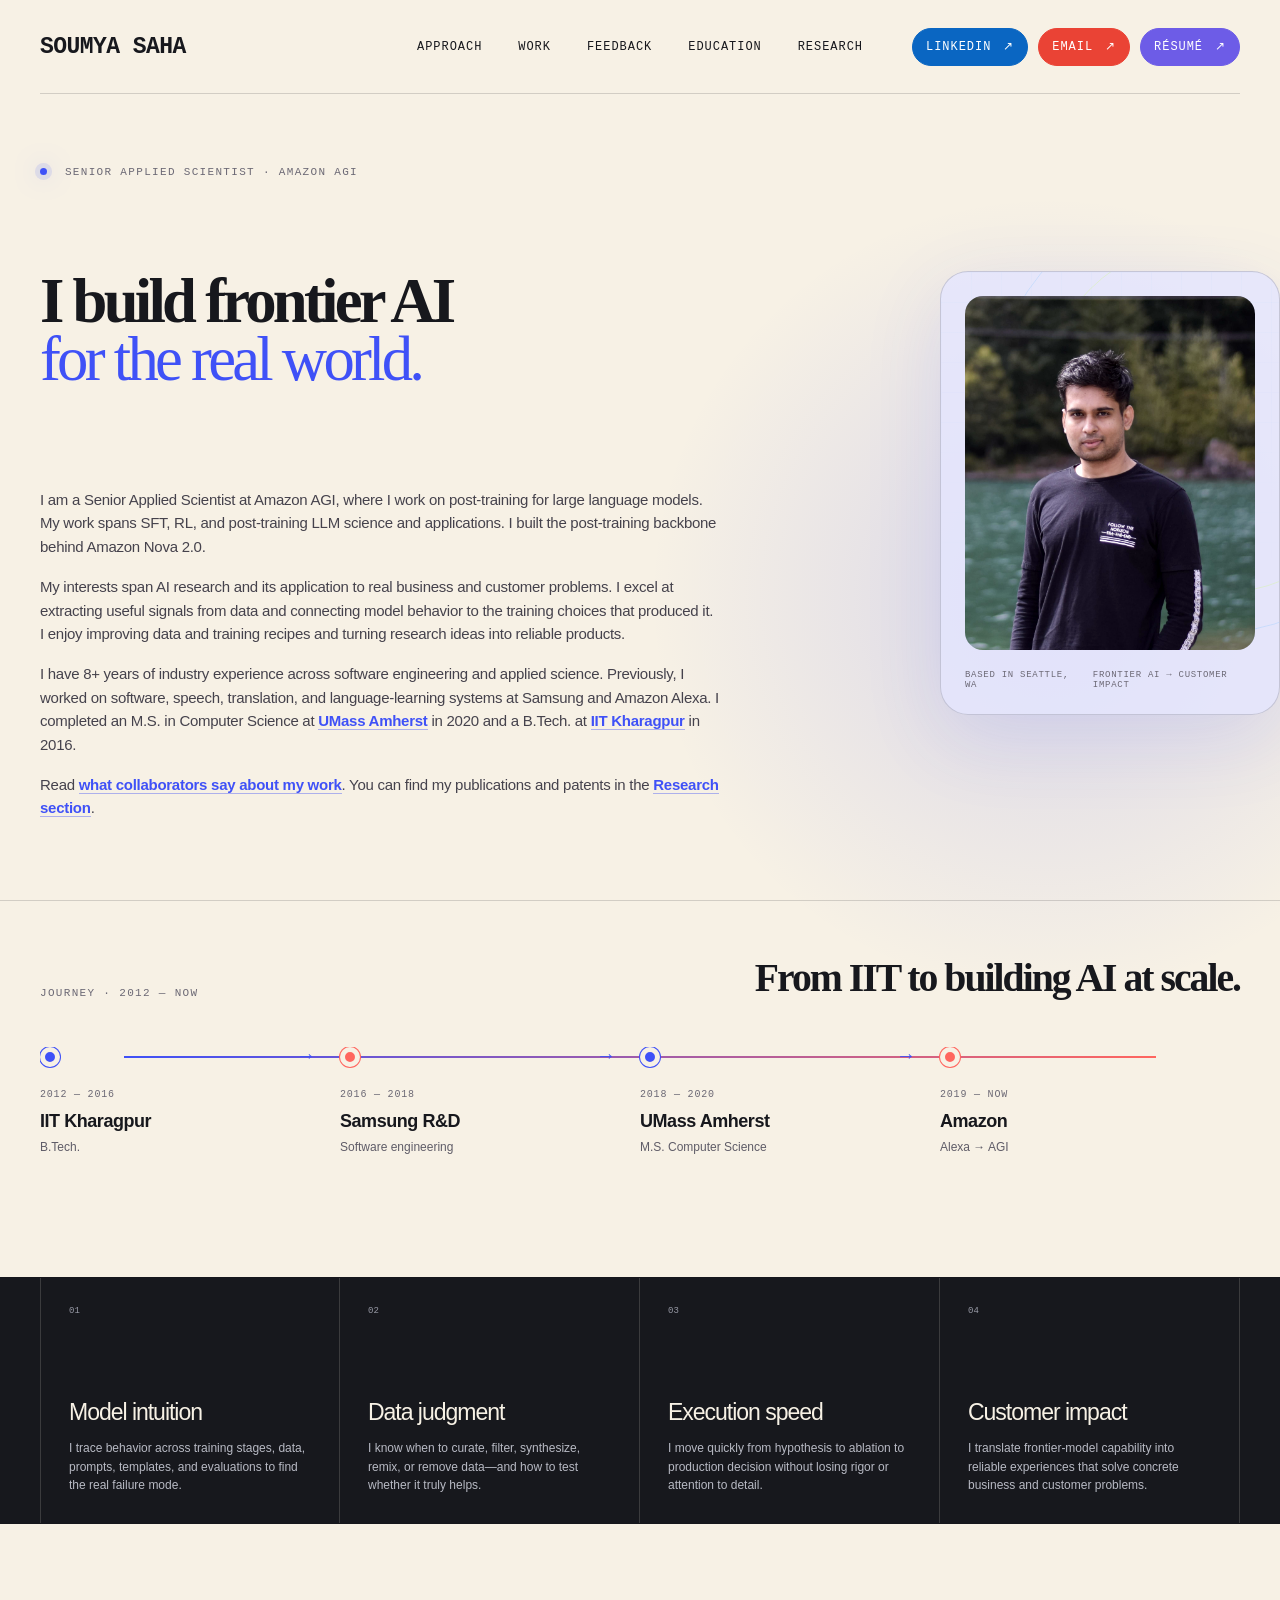
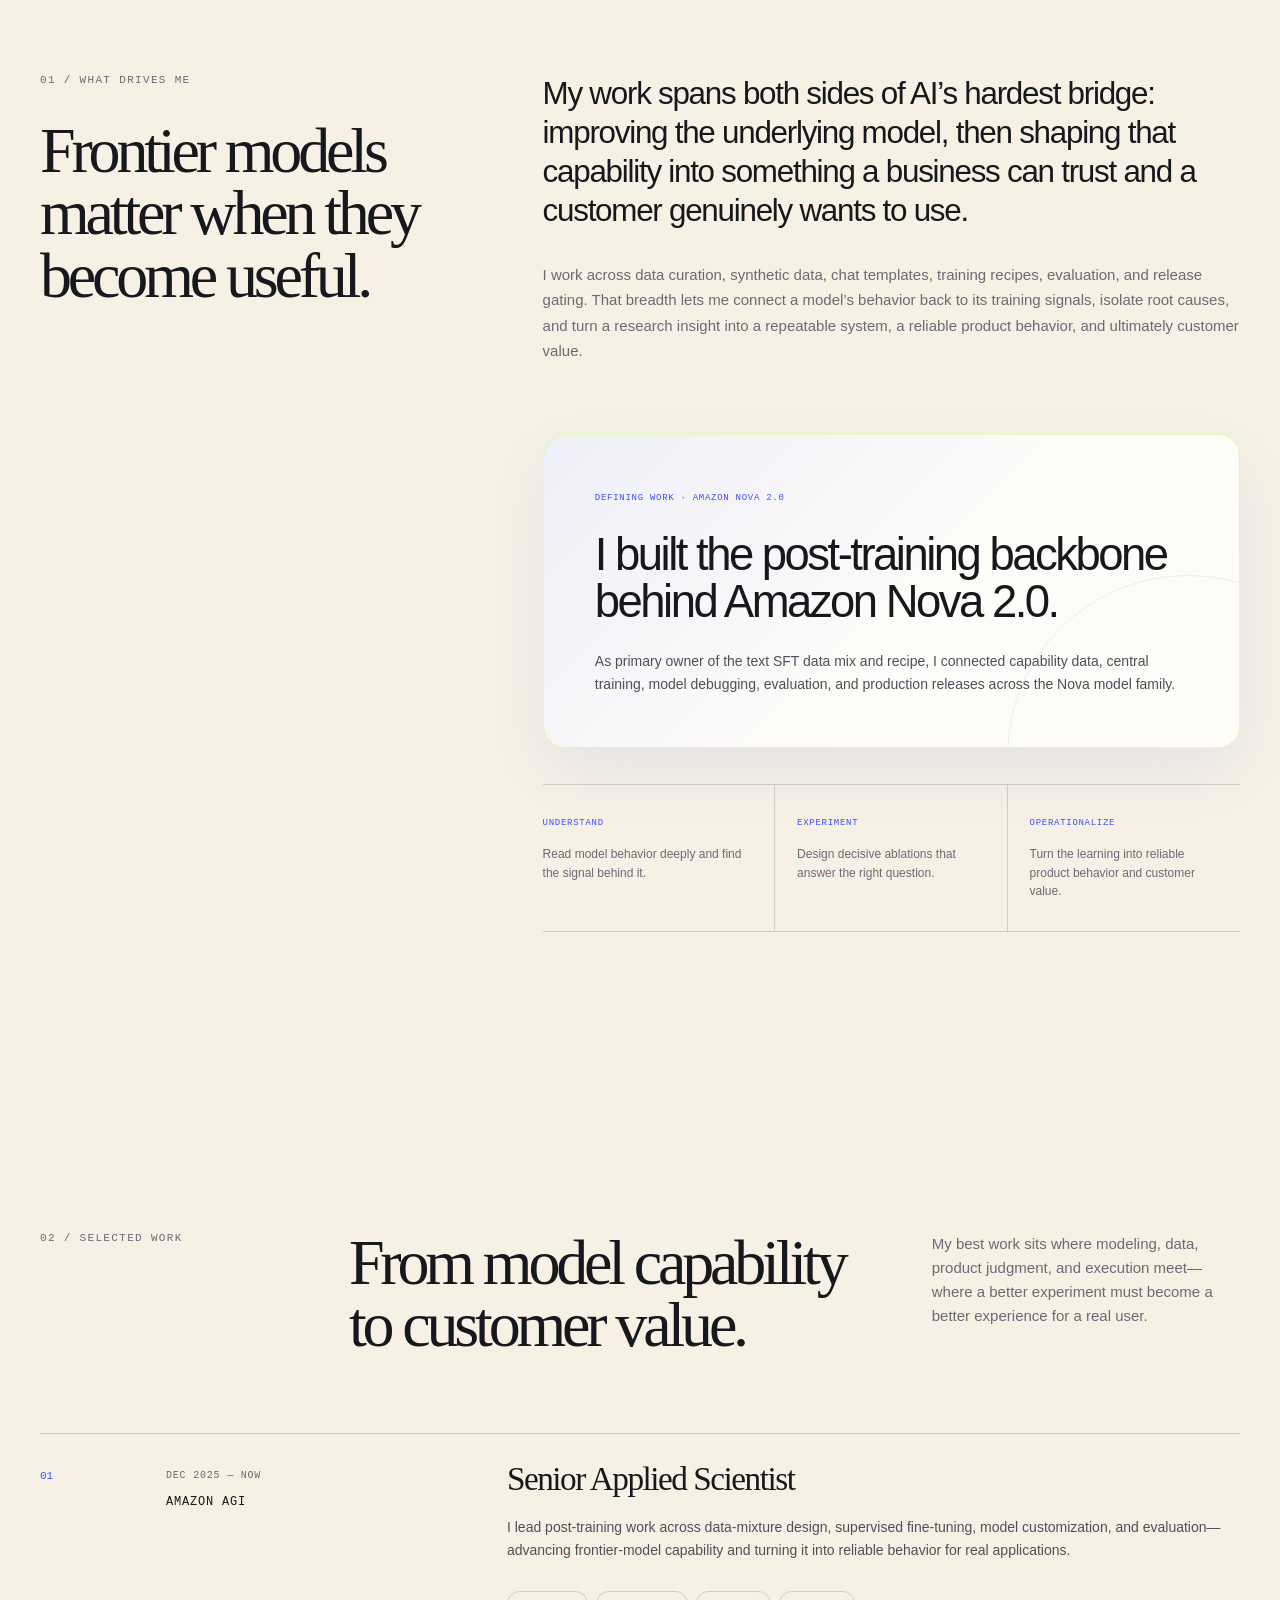
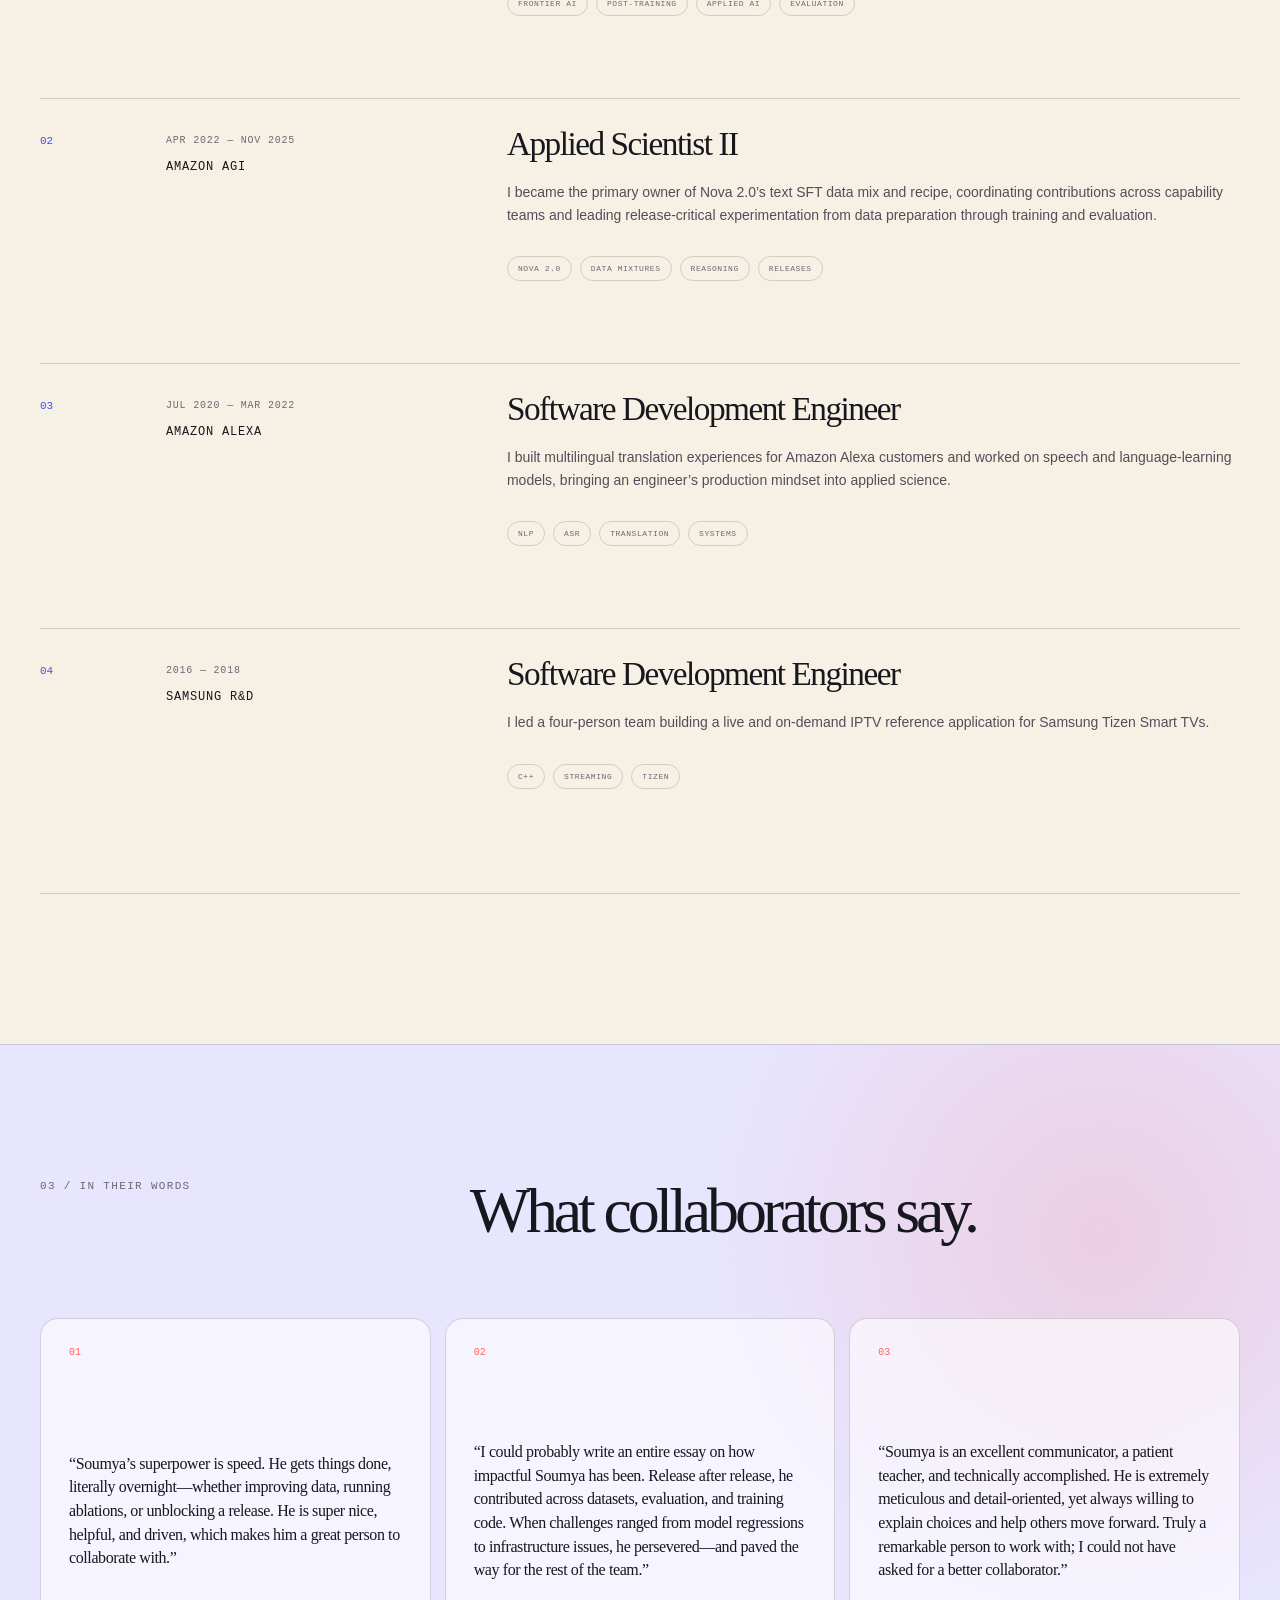
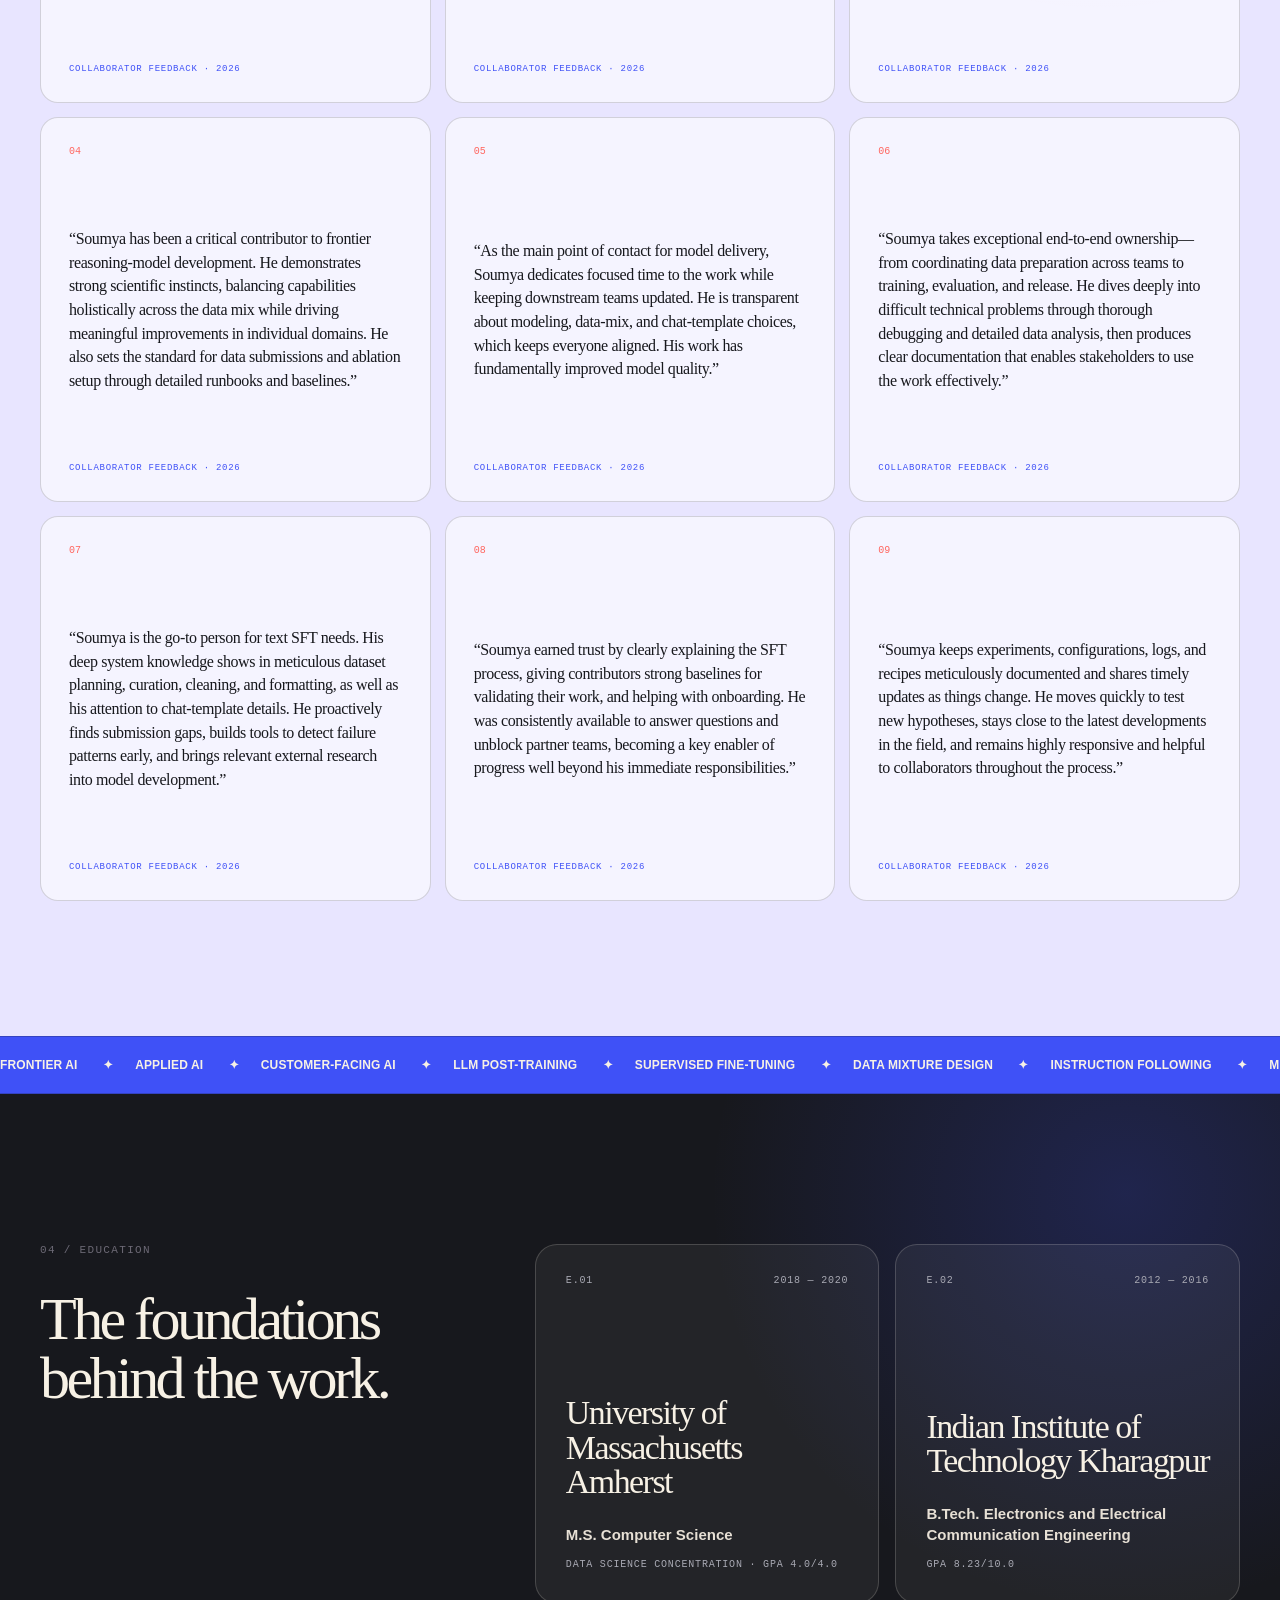
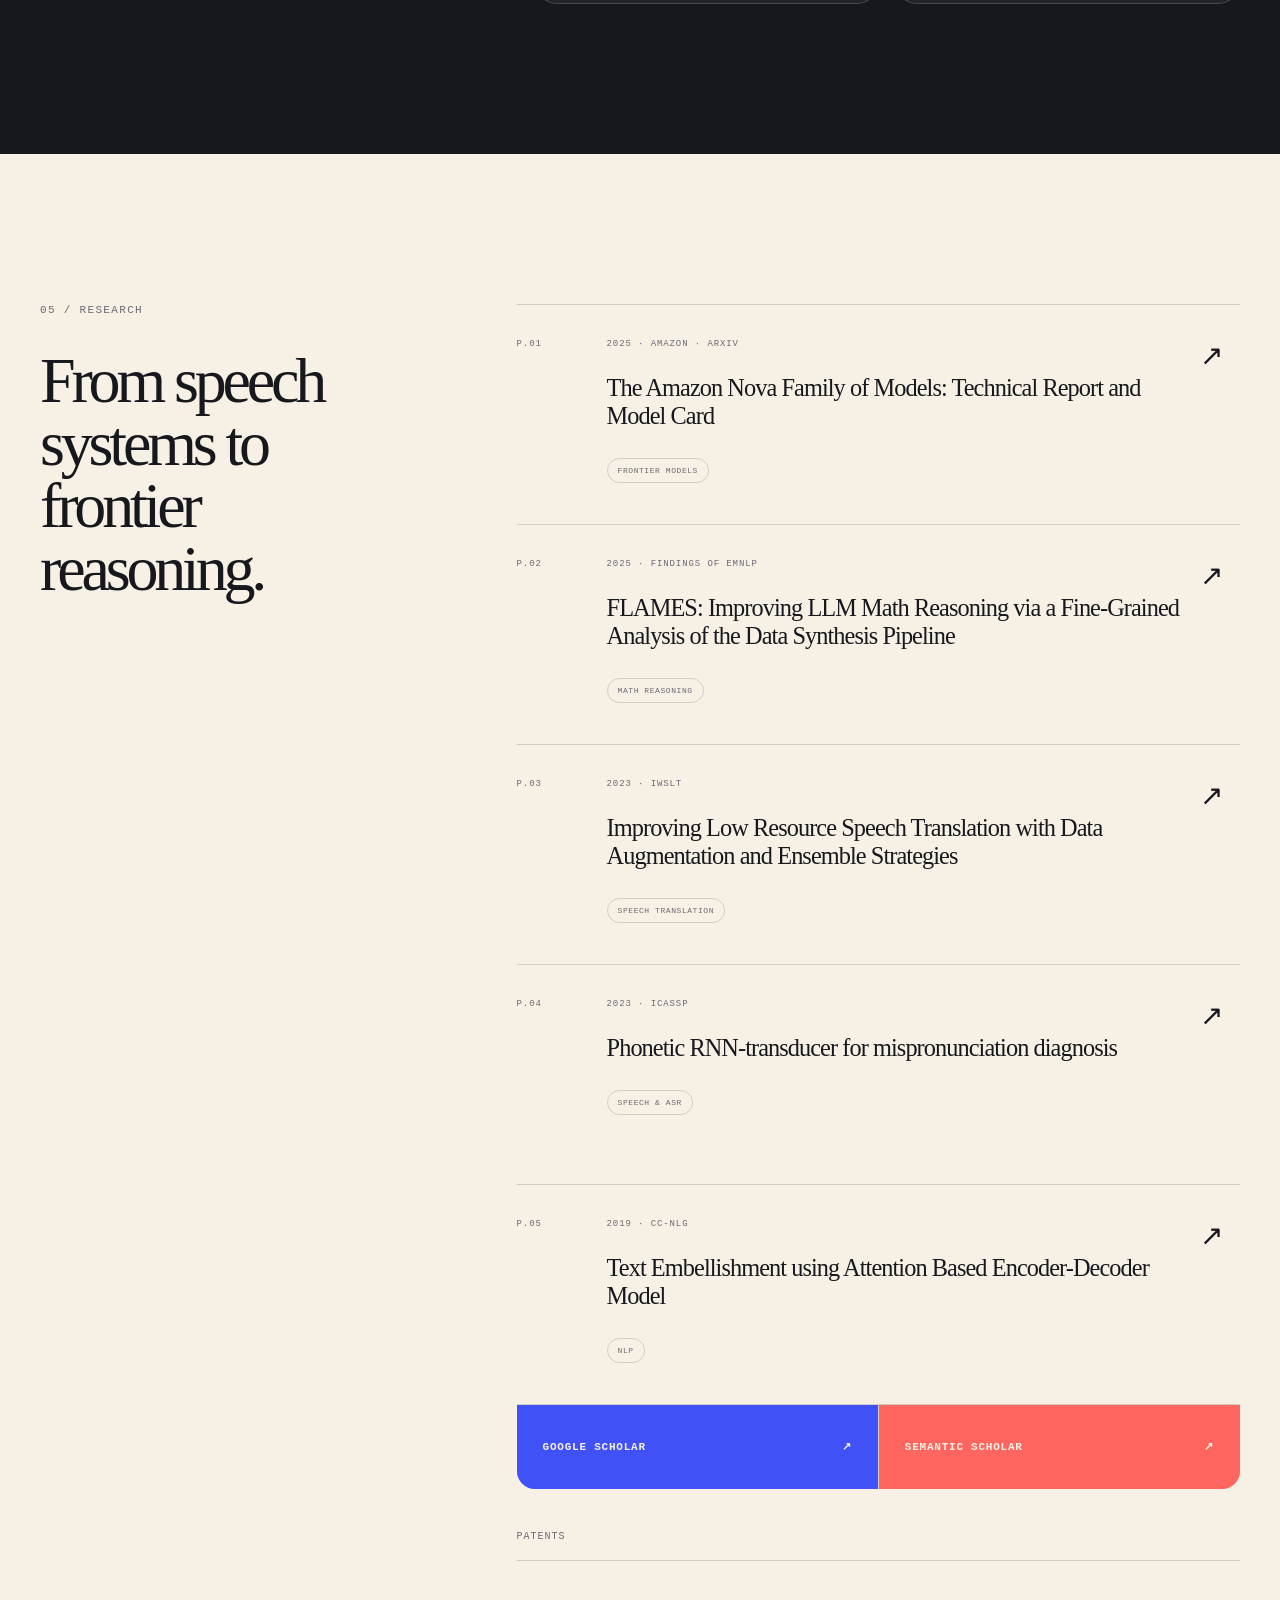
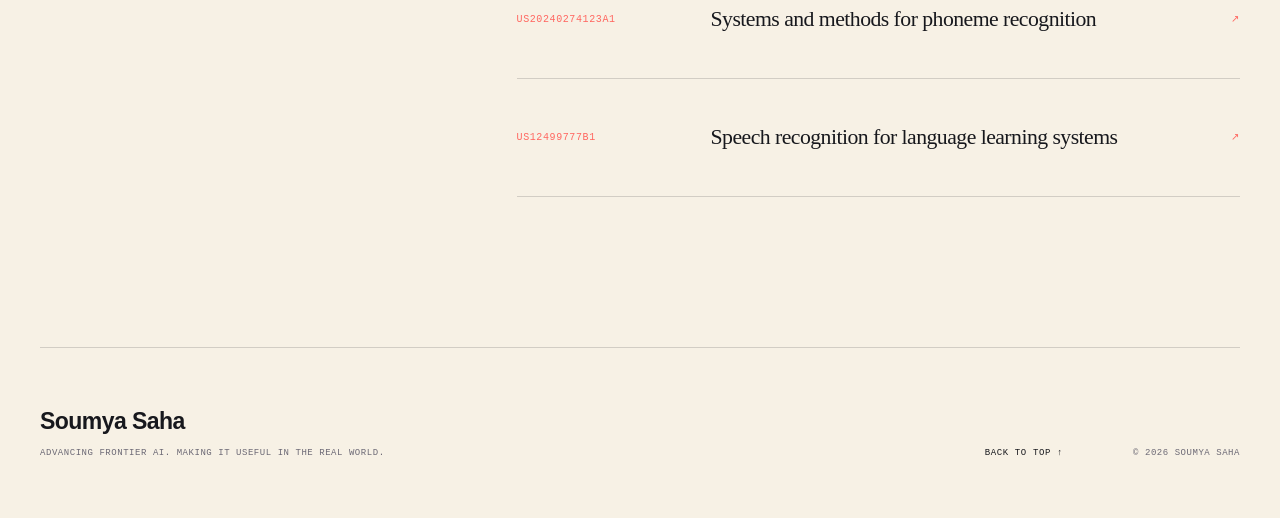
==== commit 6d588791: "Reduce typography and update bio" ====
--- a/index.html
+++ b/index.html
@@ -17,9 +17,9 @@
     <meta name="twitter:title" content="Soumya Saha — Frontier AI for the Real World" />
     <meta name="twitter:description" content="Advancing frontier models and turning their capabilities into useful, reliable products for businesses and customers." />
     <meta name="twitter:image" content="https://thisissoumyasaha.github.io/og-editorial.jpg" />
-    <link rel="stylesheet" href="/portfolio-ff6d1230c079.css" />
+    <link rel="stylesheet" href="/portfolio-28bfb0e61f05.css" />
   </head>
   <body>
-    <link rel="preload" as="image" href="/soumya-saha.jpg"/><main id="top"><nav class="nav shell" aria-label="Primary navigation"><a class="monogram" href="#top" aria-label="Soumya Saha, home">Soumya Saha</a><div class="nav-links"><a href="#approach">Approach</a><a href="#work">Work</a><a href="#feedback">Feedback</a><a href="#education">Education</a><a href="#research">Research</a></div><div class="nav-actions"><a class="nav-social" href="https://www.linkedin.com/in/soumyaumass/" target="_blank" rel="noreferrer">LinkedIn <span aria-hidden="true">↗</span></a><a class="nav-email" href="mailto:thisissoumyasaha@gmail.com">Email <span aria-hidden="true">↗</span></a><a class="nav-resume" href="/soumya-saha-resume.pdf" target="_blank" rel="noreferrer">Résumé <span aria-hidden="true">↗</span></a></div></nav><header class="hero shell"><div class="hero-copy"><div class="hero-identity reveal reveal-1"><p class="eyebrow"><span class="signal"></span> Senior Applied Scientist · Amazon AGI</p></div><h1 class="reveal reveal-2">I build frontier AI <span>for the real world.</span></h1><div class="hero-bottom reveal reveal-3"><div class="hero-intro"><p>I am a Senior Applied Scientist at Amazon AGI, where I work on post-training for large language models. My work spans SFT, RL, and post-training LLM science and applications. I built the post-training backbone behind Amazon Nova 2.0.</p><p>My interests span AI research and its application to real business and customer problems. I excel at extracting useful signals from data and connecting model behavior to the training choices that produced it. I enjoy improving data and training recipes and turning research ideas into reliable products.</p><p>Previously, I worked on software, speech, translation, and language-learning systems at Samsung and Amazon Alexa. I completed an M.S. in Computer Science at <a href="https://www.cics.umass.edu/" target="_blank" rel="noreferrer">UMass Amherst</a> in 2020 and a B.Tech. at <a href="https://www.iitkgp.ac.in/" target="_blank" rel="noreferrer">IIT Kharagpur</a> in 2016.</p><p>Read <a href="#feedback">what collaborators say about my work</a>. You can find my publications and patents in the <a href="#research">Research section</a>.</p></div></div></div><figure class="portrait-wrap reveal reveal-3"><div class="portrait-grid" aria-hidden="true"></div><div class="portrait-frame"><img src="/soumya-saha.jpg" alt="Soumya Saha outdoors by a mountain lake" width="2048" height="2048"/></div><figcaption><span>Based in Seattle, WA</span><span>Frontier AI → Customer impact</span></figcaption></figure></header><section class="journey-section" aria-labelledby="journey-title"><div class="shell"><div class="journey-heading"><p class="section-kicker">Journey · 2012 — Now</p><h2 id="journey-title">From IIT to building AI at scale.</h2></div><div class="journey-scroll"><div class="journey-track"><article class="journey-step"><span class="journey-dot" aria-hidden="true"></span><span class="journey-period">2012 — 2016</span><strong>IIT Kharagpur</strong><p>B.Tech.</p><span class="journey-arrow" aria-hidden="true">→</span></article><article class="journey-step"><span class="journey-dot" aria-hidden="true"></span><span class="journey-period">2016 — 2018</span><strong>Samsung R&amp;D</strong><p>Software engineering</p><span class="journey-arrow" aria-hidden="true">→</span></article><article class="journey-step"><span class="journey-dot" aria-hidden="true"></span><span class="journey-period">2018 — 2020</span><strong>UMass Amherst</strong><p>M.S. Computer Science</p><span class="journey-arrow" aria-hidden="true">→</span></article><article class="journey-step"><span class="journey-dot" aria-hidden="true"></span><span class="journey-period">2019 — NOW</span><strong>Amazon</strong><p>Alexa → AGI</p></article></div></div></div></section><section class="strengths" aria-label="Core strengths"><div class="shell strength-grid"><article class="strength-card"><span>01</span><strong>Model intuition</strong><p>I trace behavior across training stages, data, prompts, templates, and evaluations to find the real failure mode.</p></article><article class="strength-card"><span>02</span><strong>Data judgment</strong><p>I know when to curate, filter, synthesize, remix, or remove data—and how to test whether it truly helps.</p></article><article class="strength-card"><span>03</span><strong>Execution speed</strong><p>I move quickly from hypothesis to ablation to production decision without losing rigor or attention to detail.</p></article><article class="strength-card"><span>04</span><strong>Customer impact</strong><p>I translate frontier-model capability into reliable experiences that solve concrete business and customer problems.</p></article></div></section><section class="section approach-section shell" id="approach"><div class="approach-lead"><p class="section-kicker">01 / What drives me</p><h2>Frontier models matter when they become useful.</h2></div><div class="approach-copy"><p class="approach-intro">My work spans both sides of AI’s hardest bridge: improving the underlying model, then shaping that capability into something a business can trust and a customer genuinely wants to use.</p><p>I work across data curation, synthetic data, chat templates, training recipes, evaluation, and release gating. That breadth lets me connect a model’s behavior back to its training signals, isolate root causes, and turn a research insight into a repeatable system, a reliable product behavior, and ultimately customer value.</p><div class="nova-callout"><span>Defining work · Amazon Nova 2.0</span><strong>I built the post-training backbone behind Amazon Nova 2.0.</strong><p>As primary owner of the text SFT data mix and recipe, I connected capability data, central training, model debugging, evaluation, and production releases across the Nova model family.</p></div><div class="method-grid"><div><span>Understand</span><p>Read model behavior deeply and find the signal behind it.</p></div><div><span>Experiment</span><p>Design decisive ablations that answer the right question.</p></div><div><span>Operationalize</span><p>Turn the learning into reliable product behavior and customer value.</p></div></div></div></section><section class="section work-section shell" id="work"><div class="section-heading"><p class="section-kicker">02 / Selected work</p><h2>From model capability to customer value.</h2><p>My best work sits where modeling, data, product judgment, and execution meet—where a better experiment must become a better experience for a real user.</p></div><div class="work-list"><article class="work-item"><div class="work-index">01</div><div class="work-meta"><span>DEC 2025 — NOW</span><strong>Amazon AGI</strong></div><div class="work-copy"><h3>Senior Applied Scientist</h3><p>I lead post-training work across data-mixture design, supervised fine-tuning, model customization, and evaluation—advancing frontier-model capability and turning it into reliable behavior for real applications.</p><ul aria-label="Areas of focus"><li>Frontier AI</li><li>Post-training</li><li>Applied AI</li><li>Evaluation</li></ul></div></article><article class="work-item"><div class="work-index">02</div><div class="work-meta"><span>APR 2022 — NOV 2025</span><strong>Amazon AGI</strong></div><div class="work-copy"><h3>Applied Scientist II</h3><p>I became the primary owner of Nova 2.0’s text SFT data mix and recipe, coordinating contributions across capability teams and leading release-critical experimentation from data preparation through training and evaluation.</p><ul aria-label="Areas of focus"><li>Nova 2.0</li><li>Data mixtures</li><li>Reasoning</li><li>Releases</li></ul></div></article><article class="work-item"><div class="work-index">03</div><div class="work-meta"><span>JUL 2020 — MAR 2022</span><strong>Amazon Alexa</strong></div><div class="work-copy"><h3>Software Development Engineer</h3><p>I built multilingual translation experiences for Amazon Alexa customers and worked on speech and language-learning models, bringing an engineer’s production mindset into applied science.</p><ul aria-label="Areas of focus"><li>NLP</li><li>ASR</li><li>Translation</li><li>Systems</li></ul></div></article><article class="work-item"><div class="work-index">04</div><div class="work-meta"><span>2016 — 2018</span><strong>Samsung R&amp;D</strong></div><div class="work-copy"><h3>Software Development Engineer</h3><p>I led a four-person team building a live and on-demand IPTV reference application for Samsung Tizen Smart TVs.</p><ul aria-label="Areas of focus"><li>C++</li><li>Streaming</li><li>Tizen</li></ul></div></article></div></section><section class="voices-section" id="feedback"><div class="shell"><div class="voices-heading"><p class="section-kicker">03 / In their words</p><h2>What collaborators say.</h2></div><div class="voices-grid"><blockquote class="voice-card"><span class="voice-number">01</span><p>“Soumya’s superpower is speed. He gets things done, literally overnight—whether improving data, running ablations, or unblocking a release. He is super nice, helpful, and driven, which makes him a great person to collaborate with.”</p><cite>Collaborator feedback · 2026</cite></blockquote><blockquote class="voice-card"><span class="voice-number">02</span><p>“I could probably write an entire essay on how impactful Soumya has been. Release after release, he contributed across datasets, evaluation, and training code. When challenges ranged from model regressions to infrastructure issues, he persevered—and paved the way for the rest of the team.”</p><cite>Collaborator feedback · 2026</cite></blockquote><blockquote class="voice-card"><span class="voice-number">03</span><p>“Soumya is an excellent communicator, a patient teacher, and technically accomplished. He is extremely meticulous and detail-oriented, yet always willing to explain choices and help others move forward. Truly a remarkable person to work with; I could not have asked for a better collaborator.”</p><cite>Collaborator feedback · 2026</cite></blockquote><blockquote class="voice-card"><span class="voice-number">04</span><p>“Soumya has been a critical contributor to frontier reasoning-model development. He demonstrates strong scientific instincts, balancing capabilities holistically across the data mix while driving meaningful improvements in individual domains. He also sets the standard for data submissions and ablation setup through detailed runbooks and baselines.”</p><cite>Collaborator feedback · 2026</cite></blockquote><blockquote class="voice-card"><span class="voice-number">05</span><p>“As the main point of contact for model delivery, Soumya dedicates focused time to the work while keeping downstream teams updated. He is transparent about modeling, data-mix, and chat-template choices, which keeps everyone aligned. His work has fundamentally improved model quality.”</p><cite>Collaborator feedback · 2026</cite></blockquote><blockquote class="voice-card"><span class="voice-number">06</span><p>“Soumya takes exceptional end-to-end ownership—from coordinating data preparation across teams to training, evaluation, and release. He dives deeply into difficult technical problems through thorough debugging and detailed data analysis, then produces clear documentation that enables stakeholders to use the work effectively.”</p><cite>Collaborator feedback · 2026</cite></blockquote><blockquote class="voice-card"><span class="voice-number">07</span><p>“Soumya is the go-to person for text SFT needs. His deep system knowledge shows in meticulous dataset planning, curation, cleaning, and formatting, as well as his attention to chat-template details. He proactively finds submission gaps, builds tools to detect failure patterns early, and brings relevant external research into model development.”</p><cite>Collaborator feedback · 2026</cite></blockquote><blockquote class="voice-card"><span class="voice-number">08</span><p>“Soumya earned trust by clearly explaining the SFT process, giving contributors strong baselines for validating their work, and helping with onboarding. He was consistently available to answer questions and unblock partner teams, becoming a key enabler of progress well beyond his immediate responsibilities.”</p><cite>Collaborator feedback · 2026</cite></blockquote><blockquote class="voice-card"><span class="voice-number">09</span><p>“Soumya keeps experiments, configurations, logs, and recipes meticulously documented and shares timely updates as things change. He moves quickly to test new hypotheses, stays close to the latest developments in the field, and remains highly responsive and helpful to collaborators throughout the process.”</p><cite>Collaborator feedback · 2026</cite></blockquote></div></div></section><div class="marquee" aria-hidden="true"><div class="marquee-track"><span>Frontier AI <i>✦</i></span><span>Applied AI <i>✦</i></span><span>Customer-facing AI <i>✦</i></span><span>LLM post-training <i>✦</i></span><span>Supervised fine-tuning <i>✦</i></span><span>Data mixture design <i>✦</i></span><span>Instruction following <i>✦</i></span><span>Model evaluation <i>✦</i></span><span>Frontier AI <i>✦</i></span><span>Applied AI <i>✦</i></span><span>Customer-facing AI <i>✦</i></span><span>LLM post-training <i>✦</i></span><span>Supervised fine-tuning <i>✦</i></span><span>Data mixture design <i>✦</i></span><span>Instruction following <i>✦</i></span><span>Model evaluation <i>✦</i></span></div></div><section class="education-section" id="education"><div class="section shell education-layout"><div class="education-heading"><p class="section-kicker">04 / Education</p><h2>The foundations behind the work.</h2></div><div class="education-cards"><article class="education-card"><div class="education-card-top"><span>E.01</span><span>2018 — 2020</span></div><h3>University of Massachusetts Amherst</h3><strong>M.S. Computer Science</strong><p>Data Science concentration · GPA 4.0/4.0</p></article><article class="education-card"><div class="education-card-top"><span>E.02</span><span>2012 — 2016</span></div><h3>Indian Institute of Technology Kharagpur</h3><strong>B.Tech. Electronics and Electrical Communication Engineering</strong><p>GPA 8.23/10.0</p></article></div></div></section><section class="section research-section shell" id="research"><div class="research-lead"><p class="section-kicker">05 / Research</p><h2>From speech systems to frontier reasoning.</h2></div><div class="publication-list"><a class="publication" href="https://arxiv.org/abs/2506.12103" target="_blank" rel="noreferrer"><span class="publication-number">P.01</span><span class="publication-main"><span class="publication-meta">2025 · Amazon · arXiv</span><strong>The Amazon Nova Family of Models: Technical Report and Model Card</strong><span class="publication-topic">Frontier models</span></span><span class="publication-arrow" aria-hidden="true">↗</span></a><a class="publication" href="https://scholar.google.com/citations?view_op=view_citation&amp;hl=en&amp;user=WLJlFXoAAAAJ&amp;citation_for_view=WLJlFXoAAAAJ:Y0pCki6q_DkC" target="_blank" rel="noreferrer"><span class="publication-number">P.02</span><span class="publication-main"><span class="publication-meta">2025 · Findings of EMNLP</span><strong>FLAMES: Improving LLM Math Reasoning via a Fine-Grained Analysis of the Data Synthesis Pipeline</strong><span class="publication-topic">Math reasoning</span></span><span class="publication-arrow" aria-hidden="true">↗</span></a><a class="publication" href="https://scholar.google.com/citations?view_op=view_citation&amp;hl=en&amp;user=WLJlFXoAAAAJ&amp;citation_for_view=WLJlFXoAAAAJ:d1gkVwhDpl0C" target="_blank" rel="noreferrer"><span class="publication-number">P.03</span><span class="publication-main"><span class="publication-meta">2023 · IWSLT</span><strong>Improving Low Resource Speech Translation with Data Augmentation and Ensemble Strategies</strong><span class="publication-topic">Speech translation</span></span><span class="publication-arrow" aria-hidden="true">↗</span></a><a class="publication" href="https://scholar.google.com/citations?view_op=view_citation&amp;hl=en&amp;user=WLJlFXoAAAAJ&amp;citation_for_view=WLJlFXoAAAAJ:u-x6o8ySG0sC" target="_blank" rel="noreferrer"><span class="publication-number">P.04</span><span class="publication-main"><span class="publication-meta">2023 · ICASSP</span><strong>Phonetic RNN-transducer for mispronunciation diagnosis</strong><span class="publication-topic">Speech &amp; ASR</span></span><span class="publication-arrow" aria-hidden="true">↗</span></a><a class="publication" href="https://www.aclweb.org/anthology/2019.ccnlg-1.4/" target="_blank" rel="noreferrer"><span class="publication-number">P.05</span><span class="publication-main"><span class="publication-meta">2019 · CC-NLG</span><strong>Text Embellishment using Attention Based Encoder-Decoder Model</strong><span class="publication-topic">NLP</span></span><span class="publication-arrow" aria-hidden="true">↗</span></a><div class="research-profiles" aria-label="Research profiles"><a class="profile-link profile-google" href="https://scholar.google.com/citations?user=WLJlFXoAAAAJ&amp;hl=en" target="_blank" rel="noreferrer"><span>Google Scholar</span><span aria-hidden="true">↗</span></a><a class="profile-link profile-semantic" href="https://www.semanticscholar.org/author/Soumya-Saha/1500650904" target="_blank" rel="noreferrer"><span>Semantic Scholar</span><span aria-hidden="true">↗</span></a></div><div class="patent-list"><p class="patent-heading">Patents</p><a class="patent" href="https://patents.google.com/patent/US20240274123A1/en" target="_blank" rel="noreferrer"><span>US20240274123A1</span><strong>Systems and methods for phoneme recognition</strong><span aria-hidden="true">↗</span></a><a class="patent" href="https://patents.google.com/patent/US12499777B1/en" target="_blank" rel="noreferrer"><span>US12499777B1</span><strong>Speech recognition for language learning systems</strong><span aria-hidden="true">↗</span></a></div></div></section><footer class="footer shell"><div><a class="monogram" href="#top">Soumya Saha</a><p>Advancing frontier AI. Making it useful in the real world.</p></div><a class="footer-top" href="#top">Back to top <span aria-hidden="true">↑</span></a><p class="copyright">© 2026 Soumya Saha</p></footer></main>
+    <link rel="preload" as="image" href="/soumya-saha.jpg"/><main id="top"><nav class="nav shell" aria-label="Primary navigation"><a class="monogram" href="#top" aria-label="Soumya Saha, home">Soumya Saha</a><div class="nav-links"><a href="#approach">Approach</a><a href="#work">Work</a><a href="#feedback">Feedback</a><a href="#education">Education</a><a href="#research">Research</a></div><div class="nav-actions"><a class="nav-social" href="https://www.linkedin.com/in/soumyaumass/" target="_blank" rel="noreferrer">LinkedIn <span aria-hidden="true">↗</span></a><a class="nav-email" href="mailto:thisissoumyasaha@gmail.com">Email <span aria-hidden="true">↗</span></a><a class="nav-resume" href="/soumya-saha-resume.pdf" target="_blank" rel="noreferrer">Résumé <span aria-hidden="true">↗</span></a></div></nav><header class="hero shell"><div class="hero-copy"><div class="hero-identity reveal reveal-1"><p class="eyebrow"><span class="signal"></span> Senior Applied Scientist · Amazon AGI</p></div><h1 class="reveal reveal-2">I build frontier AI <span>for the real world.</span></h1><div class="hero-bottom reveal reveal-3"><div class="hero-intro"><p>I am a Senior Applied Scientist at Amazon AGI, where I work on post-training for large language models. My work spans SFT, RL, and post-training LLM science and applications. I built the post-training backbone behind Amazon Nova 2.0.</p><p>My interests span AI research and its application to real business and customer problems. I excel at extracting useful signals from data and connecting model behavior to the training choices that produced it. I enjoy improving data and training recipes and turning research ideas into reliable products.</p><p>I have 8+ years of industry experience across software engineering and applied science. Previously, I worked on software, speech, translation, and language-learning systems at Samsung and Amazon Alexa. I completed an M.S. in Computer Science at <a href="https://www.cics.umass.edu/" target="_blank" rel="noreferrer">UMass Amherst</a> in 2020 and a B.Tech. at <a href="https://www.iitkgp.ac.in/" target="_blank" rel="noreferrer">IIT Kharagpur</a> in 2016.</p><p>Read <a href="#feedback">what collaborators say about my work</a>. You can find my publications and patents in the <a href="#research">Research section</a>.</p></div></div></div><figure class="portrait-wrap reveal reveal-3"><div class="portrait-grid" aria-hidden="true"></div><div class="portrait-frame"><img src="/soumya-saha.jpg" alt="Soumya Saha outdoors by a mountain lake" width="2048" height="2048"/></div><figcaption><span>Based in Seattle, WA</span><span>Frontier AI → Customer impact</span></figcaption></figure></header><section class="journey-section" aria-labelledby="journey-title"><div class="shell"><div class="journey-heading"><p class="section-kicker">Journey · 2012 — Now</p><h2 id="journey-title">From IIT to building AI at scale.</h2></div><div class="journey-scroll"><div class="journey-track"><article class="journey-step"><span class="journey-dot" aria-hidden="true"></span><span class="journey-period">2012 — 2016</span><strong>IIT Kharagpur</strong><p>B.Tech.</p><span class="journey-arrow" aria-hidden="true">→</span></article><article class="journey-step"><span class="journey-dot" aria-hidden="true"></span><span class="journey-period">2016 — 2018</span><strong>Samsung R&amp;D</strong><p>Software engineering</p><span class="journey-arrow" aria-hidden="true">→</span></article><article class="journey-step"><span class="journey-dot" aria-hidden="true"></span><span class="journey-period">2018 — 2020</span><strong>UMass Amherst</strong><p>M.S. Computer Science</p><span class="journey-arrow" aria-hidden="true">→</span></article><article class="journey-step"><span class="journey-dot" aria-hidden="true"></span><span class="journey-period">2019 — NOW</span><strong>Amazon</strong><p>Alexa → AGI</p></article></div></div></div></section><section class="strengths" aria-label="Core strengths"><div class="shell strength-grid"><article class="strength-card"><span>01</span><strong>Model intuition</strong><p>I trace behavior across training stages, data, prompts, templates, and evaluations to find the real failure mode.</p></article><article class="strength-card"><span>02</span><strong>Data judgment</strong><p>I know when to curate, filter, synthesize, remix, or remove data—and how to test whether it truly helps.</p></article><article class="strength-card"><span>03</span><strong>Execution speed</strong><p>I move quickly from hypothesis to ablation to production decision without losing rigor or attention to detail.</p></article><article class="strength-card"><span>04</span><strong>Customer impact</strong><p>I translate frontier-model capability into reliable experiences that solve concrete business and customer problems.</p></article></div></section><section class="section approach-section shell" id="approach"><div class="approach-lead"><p class="section-kicker">01 / What drives me</p><h2>Frontier models matter when they become useful.</h2></div><div class="approach-copy"><p class="approach-intro">My work spans both sides of AI’s hardest bridge: improving the underlying model, then shaping that capability into something a business can trust and a customer genuinely wants to use.</p><p>I work across data curation, synthetic data, chat templates, training recipes, evaluation, and release gating. That breadth lets me connect a model’s behavior back to its training signals, isolate root causes, and turn a research insight into a repeatable system, a reliable product behavior, and ultimately customer value.</p><div class="nova-callout"><span>Defining work · Amazon Nova 2.0</span><strong>I built the post-training backbone behind Amazon Nova 2.0.</strong><p>As primary owner of the text SFT data mix and recipe, I connected capability data, central training, model debugging, evaluation, and production releases across the Nova model family.</p></div><div class="method-grid"><div><span>Understand</span><p>Read model behavior deeply and find the signal behind it.</p></div><div><span>Experiment</span><p>Design decisive ablations that answer the right question.</p></div><div><span>Operationalize</span><p>Turn the learning into reliable product behavior and customer value.</p></div></div></div></section><section class="section work-section shell" id="work"><div class="section-heading"><p class="section-kicker">02 / Selected work</p><h2>From model capability to customer value.</h2><p>My best work sits where modeling, data, product judgment, and execution meet—where a better experiment must become a better experience for a real user.</p></div><div class="work-list"><article class="work-item"><div class="work-index">01</div><div class="work-meta"><span>DEC 2025 — NOW</span><strong>Amazon AGI</strong></div><div class="work-copy"><h3>Senior Applied Scientist</h3><p>I lead post-training work across data-mixture design, supervised fine-tuning, model customization, and evaluation—advancing frontier-model capability and turning it into reliable behavior for real applications.</p><ul aria-label="Areas of focus"><li>Frontier AI</li><li>Post-training</li><li>Applied AI</li><li>Evaluation</li></ul></div></article><article class="work-item"><div class="work-index">02</div><div class="work-meta"><span>APR 2022 — NOV 2025</span><strong>Amazon AGI</strong></div><div class="work-copy"><h3>Applied Scientist II</h3><p>I became the primary owner of Nova 2.0’s text SFT data mix and recipe, coordinating contributions across capability teams and leading release-critical experimentation from data preparation through training and evaluation.</p><ul aria-label="Areas of focus"><li>Nova 2.0</li><li>Data mixtures</li><li>Reasoning</li><li>Releases</li></ul></div></article><article class="work-item"><div class="work-index">03</div><div class="work-meta"><span>JUL 2020 — MAR 2022</span><strong>Amazon Alexa</strong></div><div class="work-copy"><h3>Software Development Engineer</h3><p>I built multilingual translation experiences for Amazon Alexa customers and worked on speech and language-learning models, bringing an engineer’s production mindset into applied science.</p><ul aria-label="Areas of focus"><li>NLP</li><li>ASR</li><li>Translation</li><li>Systems</li></ul></div></article><article class="work-item"><div class="work-index">04</div><div class="work-meta"><span>2016 — 2018</span><strong>Samsung R&amp;D</strong></div><div class="work-copy"><h3>Software Development Engineer</h3><p>I led a four-person team building a live and on-demand IPTV reference application for Samsung Tizen Smart TVs.</p><ul aria-label="Areas of focus"><li>C++</li><li>Streaming</li><li>Tizen</li></ul></div></article></div></section><section class="voices-section" id="feedback"><div class="shell"><div class="voices-heading"><p class="section-kicker">03 / In their words</p><h2>What collaborators say.</h2></div><div class="voices-grid"><blockquote class="voice-card"><span class="voice-number">01</span><p>“Soumya’s superpower is speed. He gets things done, literally overnight—whether improving data, running ablations, or unblocking a release. He is super nice, helpful, and driven, which makes him a great person to collaborate with.”</p><cite>Collaborator feedback · 2026</cite></blockquote><blockquote class="voice-card"><span class="voice-number">02</span><p>“I could probably write an entire essay on how impactful Soumya has been. Release after release, he contributed across datasets, evaluation, and training code. When challenges ranged from model regressions to infrastructure issues, he persevered—and paved the way for the rest of the team.”</p><cite>Collaborator feedback · 2026</cite></blockquote><blockquote class="voice-card"><span class="voice-number">03</span><p>“Soumya is an excellent communicator, a patient teacher, and technically accomplished. He is extremely meticulous and detail-oriented, yet always willing to explain choices and help others move forward. Truly a remarkable person to work with; I could not have asked for a better collaborator.”</p><cite>Collaborator feedback · 2026</cite></blockquote><blockquote class="voice-card"><span class="voice-number">04</span><p>“Soumya has been a critical contributor to frontier reasoning-model development. He demonstrates strong scientific instincts, balancing capabilities holistically across the data mix while driving meaningful improvements in individual domains. He also sets the standard for data submissions and ablation setup through detailed runbooks and baselines.”</p><cite>Collaborator feedback · 2026</cite></blockquote><blockquote class="voice-card"><span class="voice-number">05</span><p>“As the main point of contact for model delivery, Soumya dedicates focused time to the work while keeping downstream teams updated. He is transparent about modeling, data-mix, and chat-template choices, which keeps everyone aligned. His work has fundamentally improved model quality.”</p><cite>Collaborator feedback · 2026</cite></blockquote><blockquote class="voice-card"><span class="voice-number">06</span><p>“Soumya takes exceptional end-to-end ownership—from coordinating data preparation across teams to training, evaluation, and release. He dives deeply into difficult technical problems through thorough debugging and detailed data analysis, then produces clear documentation that enables stakeholders to use the work effectively.”</p><cite>Collaborator feedback · 2026</cite></blockquote><blockquote class="voice-card"><span class="voice-number">07</span><p>“Soumya is the go-to person for text SFT needs. His deep system knowledge shows in meticulous dataset planning, curation, cleaning, and formatting, as well as his attention to chat-template details. He proactively finds submission gaps, builds tools to detect failure patterns early, and brings relevant external research into model development.”</p><cite>Collaborator feedback · 2026</cite></blockquote><blockquote class="voice-card"><span class="voice-number">08</span><p>“Soumya earned trust by clearly explaining the SFT process, giving contributors strong baselines for validating their work, and helping with onboarding. He was consistently available to answer questions and unblock partner teams, becoming a key enabler of progress well beyond his immediate responsibilities.”</p><cite>Collaborator feedback · 2026</cite></blockquote><blockquote class="voice-card"><span class="voice-number">09</span><p>“Soumya keeps experiments, configurations, logs, and recipes meticulously documented and shares timely updates as things change. He moves quickly to test new hypotheses, stays close to the latest developments in the field, and remains highly responsive and helpful to collaborators throughout the process.”</p><cite>Collaborator feedback · 2026</cite></blockquote></div></div></section><div class="marquee" aria-hidden="true"><div class="marquee-track"><span>Frontier AI <i>✦</i></span><span>Applied AI <i>✦</i></span><span>Customer-facing AI <i>✦</i></span><span>LLM post-training <i>✦</i></span><span>Supervised fine-tuning <i>✦</i></span><span>Data mixture design <i>✦</i></span><span>Instruction following <i>✦</i></span><span>Model evaluation <i>✦</i></span><span>Frontier AI <i>✦</i></span><span>Applied AI <i>✦</i></span><span>Customer-facing AI <i>✦</i></span><span>LLM post-training <i>✦</i></span><span>Supervised fine-tuning <i>✦</i></span><span>Data mixture design <i>✦</i></span><span>Instruction following <i>✦</i></span><span>Model evaluation <i>✦</i></span></div></div><section class="education-section" id="education"><div class="section shell education-layout"><div class="education-heading"><p class="section-kicker">04 / Education</p><h2>The foundations behind the work.</h2></div><div class="education-cards"><article class="education-card"><div class="education-card-top"><span>E.01</span><span>2018 — 2020</span></div><h3>University of Massachusetts Amherst</h3><strong>M.S. Computer Science</strong><p>Data Science concentration · GPA 4.0/4.0</p></article><article class="education-card"><div class="education-card-top"><span>E.02</span><span>2012 — 2016</span></div><h3>Indian Institute of Technology Kharagpur</h3><strong>B.Tech. Electronics and Electrical Communication Engineering</strong><p>GPA 8.23/10.0</p></article></div></div></section><section class="section research-section shell" id="research"><div class="research-lead"><p class="section-kicker">05 / Research</p><h2>From speech systems to frontier reasoning.</h2></div><div class="publication-list"><a class="publication" href="https://arxiv.org/abs/2506.12103" target="_blank" rel="noreferrer"><span class="publication-number">P.01</span><span class="publication-main"><span class="publication-meta">2025 · Amazon · arXiv</span><strong>The Amazon Nova Family of Models: Technical Report and Model Card</strong><span class="publication-topic">Frontier models</span></span><span class="publication-arrow" aria-hidden="true">↗</span></a><a class="publication" href="https://scholar.google.com/citations?view_op=view_citation&amp;hl=en&amp;user=WLJlFXoAAAAJ&amp;citation_for_view=WLJlFXoAAAAJ:Y0pCki6q_DkC" target="_blank" rel="noreferrer"><span class="publication-number">P.02</span><span class="publication-main"><span class="publication-meta">2025 · Findings of EMNLP</span><strong>FLAMES: Improving LLM Math Reasoning via a Fine-Grained Analysis of the Data Synthesis Pipeline</strong><span class="publication-topic">Math reasoning</span></span><span class="publication-arrow" aria-hidden="true">↗</span></a><a class="publication" href="https://scholar.google.com/citations?view_op=view_citation&amp;hl=en&amp;user=WLJlFXoAAAAJ&amp;citation_for_view=WLJlFXoAAAAJ:d1gkVwhDpl0C" target="_blank" rel="noreferrer"><span class="publication-number">P.03</span><span class="publication-main"><span class="publication-meta">2023 · IWSLT</span><strong>Improving Low Resource Speech Translation with Data Augmentation and Ensemble Strategies</strong><span class="publication-topic">Speech translation</span></span><span class="publication-arrow" aria-hidden="true">↗</span></a><a class="publication" href="https://scholar.google.com/citations?view_op=view_citation&amp;hl=en&amp;user=WLJlFXoAAAAJ&amp;citation_for_view=WLJlFXoAAAAJ:u-x6o8ySG0sC" target="_blank" rel="noreferrer"><span class="publication-number">P.04</span><span class="publication-main"><span class="publication-meta">2023 · ICASSP</span><strong>Phonetic RNN-transducer for mispronunciation diagnosis</strong><span class="publication-topic">Speech &amp; ASR</span></span><span class="publication-arrow" aria-hidden="true">↗</span></a><a class="publication" href="https://www.aclweb.org/anthology/2019.ccnlg-1.4/" target="_blank" rel="noreferrer"><span class="publication-number">P.05</span><span class="publication-main"><span class="publication-meta">2019 · CC-NLG</span><strong>Text Embellishment using Attention Based Encoder-Decoder Model</strong><span class="publication-topic">NLP</span></span><span class="publication-arrow" aria-hidden="true">↗</span></a><div class="research-profiles" aria-label="Research profiles"><a class="profile-link profile-google" href="https://scholar.google.com/citations?user=WLJlFXoAAAAJ&amp;hl=en" target="_blank" rel="noreferrer"><span>Google Scholar</span><span aria-hidden="true">↗</span></a><a class="profile-link profile-semantic" href="https://www.semanticscholar.org/author/Soumya-Saha/1500650904" target="_blank" rel="noreferrer"><span>Semantic Scholar</span><span aria-hidden="true">↗</span></a></div><div class="patent-list"><p class="patent-heading">Patents</p><a class="patent" href="https://patents.google.com/patent/US20240274123A1/en" target="_blank" rel="noreferrer"><span>US20240274123A1</span><strong>Systems and methods for phoneme recognition</strong><span aria-hidden="true">↗</span></a><a class="patent" href="https://patents.google.com/patent/US12499777B1/en" target="_blank" rel="noreferrer"><span>US12499777B1</span><strong>Speech recognition for language learning systems</strong><span aria-hidden="true">↗</span></a></div></div></section><footer class="footer shell"><div><a class="monogram" href="#top">Soumya Saha</a><p>Advancing frontier AI. Making it useful in the real world.</p></div><a class="footer-top" href="#top">Back to top <span aria-hidden="true">↑</span></a><p class="copyright">© 2026 Soumya Saha</p></footer></main>
   </body>
 </html>
--- a/portfolio-28bfb0e61f05.css
+++ b/portfolio-28bfb0e61f05.css
@@ -0,0 +1,2035 @@
+:root {
+  --font-geist-sans: "Helvetica Neue";
+  --font-geist-mono: "SFMono-Regular";
+  --ink: #080b10;
+  --ink-soft: #111720;
+  --paper: #f4f0e8;
+  --muted: #a8afb8;
+  --line: rgba(244, 240, 232, 0.15);
+  --acid: #c8ff63;
+  --blue: #79bfff;
+}
+
+* {
+  box-sizing: border-box;
+}
+
+html {
+  scroll-behavior: smooth;
+  background: var(--ink);
+}
+
+body {
+  margin: 0;
+  background:
+    radial-gradient(circle at 72% 8%, rgba(121, 191, 255, 0.1), transparent 24rem),
+    var(--ink);
+  color: var(--paper);
+  font-family: var(--font-geist-sans), Arial, sans-serif;
+  overflow-x: hidden;
+}
+
+body::before {
+  position: fixed;
+  inset: 0;
+  z-index: -1;
+  background-image:
+    linear-gradient(rgba(255, 255, 255, 0.024) 1px, transparent 1px),
+    linear-gradient(90deg, rgba(255, 255, 255, 0.024) 1px, transparent 1px);
+  background-size: 48px 48px;
+  mask-image: linear-gradient(to bottom, black, transparent 82%);
+  content: "";
+  pointer-events: none;
+}
+
+::selection {
+  background: var(--acid);
+  color: var(--ink);
+}
+
+a {
+  color: inherit;
+  text-decoration: none;
+}
+
+.shell {
+  width: min(1440px, calc(100% - 80px));
+  margin-inline: auto;
+}
+
+.nav {
+  display: grid;
+  grid-template-columns: 1fr auto 1fr;
+  align-items: center;
+  min-height: 94px;
+  border-bottom: 1px solid var(--line);
+  font-family: var(--font-geist-mono), monospace;
+  font-size: 12px;
+  letter-spacing: 0.08em;
+  text-transform: uppercase;
+}
+
+.monogram {
+  width: max-content;
+  font-size: 18px;
+  font-weight: 780;
+  letter-spacing: -0.04em;
+}
+
+.monogram span {
+  color: var(--acid);
+  font-family: var(--font-geist-mono), monospace;
+  font-size: 9px;
+  font-weight: 500;
+  letter-spacing: 0;
+  vertical-align: top;
+}
+
+.nav-links {
+  display: flex;
+  gap: 36px;
+}
+
+.nav-links a,
+.nav-actions a,
+.footer-top {
+  transition: color 180ms ease;
+}
+
+.nav-links a:hover,
+.nav-actions a:hover,
+.footer-top:hover {
+  color: var(--acid);
+}
+
+.nav-actions {
+  display: flex;
+  gap: 10px;
+  align-items: center;
+  justify-self: end;
+}
+
+.nav-social,
+.nav-email,
+.nav-resume {
+  display: inline-flex;
+  gap: 12px;
+  align-items: center;
+  min-height: 38px;
+  padding-inline: 13px;
+  border: 1px solid var(--line);
+}
+
+.nav-resume {
+  border-color: var(--acid);
+  background: var(--acid);
+  color: var(--ink);
+}
+
+.nav-resume:hover {
+  background: var(--paper);
+  color: var(--ink) !important;
+}
+
+.hero {
+  display: grid;
+  grid-template-columns: minmax(0, 1.55fr) minmax(340px, 0.6fr);
+  gap: clamp(32px, 5vw, 88px);
+  min-height: calc(100svh - 94px);
+  padding-block: 72px 80px;
+}
+
+.hero-copy {
+  display: flex;
+  flex-direction: column;
+  justify-content: space-between;
+  min-width: 0;
+}
+
+.hero-identity {
+  display: flex;
+  gap: 24px;
+  align-items: flex-start;
+  justify-content: space-between;
+}
+
+.hero-direct {
+  display: flex;
+  gap: 11px;
+  align-items: center;
+  padding-bottom: 6px;
+  border-bottom: 1px solid var(--line);
+  color: #d7d9d9;
+  font-family: var(--font-geist-mono), monospace;
+  font-size: 9px;
+  letter-spacing: 0.06em;
+  text-transform: uppercase;
+}
+
+.hero-direct span:first-child {
+  color: var(--acid);
+}
+
+.hero-direct:hover {
+  border-color: var(--acid);
+  color: var(--acid);
+}
+
+.eyebrow,
+.section-kicker {
+  margin: 0;
+  color: var(--muted);
+  font-family: var(--font-geist-mono), monospace;
+  font-size: 11px;
+  font-weight: 500;
+  letter-spacing: 0.12em;
+  text-transform: uppercase;
+}
+
+.signal {
+  display: inline-block;
+  width: 7px;
+  height: 7px;
+  margin-right: 10px;
+  border-radius: 50%;
+  background: var(--acid);
+  box-shadow: 0 0 0 5px rgba(200, 255, 99, 0.1), 0 0 24px var(--acid);
+}
+
+.hero h1 {
+  max-width: 1100px;
+  margin: 64px 0 68px;
+  font-size: clamp(70px, 8.7vw, 148px);
+  font-weight: 650;
+  letter-spacing: -0.085em;
+  line-height: 0.81;
+}
+
+.hero h1 span {
+  display: block;
+  color: var(--acid);
+  font-weight: 390;
+}
+
+.hero-bottom {
+  display: flex;
+  align-items: end;
+  justify-content: space-between;
+  gap: 40px;
+  max-width: 1040px;
+}
+
+.hero-intro {
+  max-width: 530px;
+  margin: 0;
+  color: #d7d9d9;
+  font-size: clamp(19px, 1.55vw, 25px);
+  letter-spacing: -0.025em;
+  line-height: 1.45;
+}
+
+.hero-actions {
+  display: flex;
+  gap: 12px;
+  flex-shrink: 0;
+}
+
+.button {
+  display: inline-flex;
+  gap: 28px;
+  align-items: center;
+  justify-content: center;
+  min-height: 52px;
+  padding: 0 19px;
+  border: 1px solid var(--line);
+  font-family: var(--font-geist-mono), monospace;
+  font-size: 11px;
+  letter-spacing: 0.06em;
+  text-transform: uppercase;
+  transition: transform 180ms ease, background 180ms ease, color 180ms ease;
+}
+
+.button:hover {
+  transform: translateY(-3px);
+}
+
+.button-primary {
+  border-color: var(--acid);
+  background: var(--acid);
+  color: var(--ink);
+}
+
+.button-primary:hover {
+  background: var(--paper);
+}
+
+.button-ghost:hover {
+  border-color: var(--paper);
+}
+
+.portrait-wrap {
+  position: relative;
+  display: flex;
+  align-self: stretch;
+  flex-direction: column;
+  justify-content: flex-end;
+  min-height: 590px;
+  padding: 30px 24px 24px;
+  border: 1px solid var(--line);
+  background: rgba(12, 18, 26, 0.72);
+  overflow: hidden;
+}
+
+.portrait-wrap::before,
+.portrait-wrap::after {
+  position: absolute;
+  border-radius: 50%;
+  content: "";
+}
+
+.portrait-wrap::before {
+  top: -18%;
+  right: -45%;
+  width: 130%;
+  aspect-ratio: 1;
+  border: 1px solid rgba(121, 191, 255, 0.25);
+}
+
+.portrait-wrap::after {
+  top: -8%;
+  right: -34%;
+  width: 105%;
+  aspect-ratio: 1;
+  border: 1px solid rgba(200, 255, 99, 0.25);
+}
+
+.portrait-grid {
+  position: absolute;
+  inset: 0;
+  background-image:
+    linear-gradient(rgba(121, 191, 255, 0.08) 1px, transparent 1px),
+    linear-gradient(90deg, rgba(121, 191, 255, 0.08) 1px, transparent 1px);
+  background-size: 30px 30px;
+  mask-image: linear-gradient(to bottom, black, transparent 70%);
+}
+
+.portrait-frame {
+  position: relative;
+  z-index: 1;
+  aspect-ratio: 0.82;
+  max-height: 70vh;
+  overflow: hidden;
+  background: #172431;
+}
+
+.portrait-frame img {
+  width: 100%;
+  height: 100%;
+  object-fit: cover;
+  object-position: center;
+  filter: saturate(0.7) contrast(1.08);
+  transition: filter 400ms ease, transform 700ms cubic-bezier(0.2, 0.8, 0.2, 1);
+}
+
+.portrait-wrap:hover img {
+  filter: saturate(1) contrast(1.02);
+  transform: scale(1.025);
+}
+
+.portrait-wrap figcaption {
+  position: relative;
+  z-index: 2;
+  display: flex;
+  justify-content: space-between;
+  gap: 16px;
+  margin-top: 20px;
+  color: var(--muted);
+  font-family: var(--font-geist-mono), monospace;
+  font-size: 9px;
+  letter-spacing: 0.08em;
+  text-transform: uppercase;
+}
+
+.portrait-index {
+  position: absolute;
+  top: 22px;
+  right: 22px;
+  z-index: 3;
+  color: var(--acid);
+  font-family: var(--font-geist-mono), monospace;
+  font-size: 10px;
+}
+
+.reveal {
+  animation: enter 700ms both cubic-bezier(0.22, 1, 0.36, 1);
+}
+
+.reveal-1 {
+  animation-delay: 80ms;
+}
+
+.reveal-2 {
+  animation-delay: 160ms;
+}
+
+.reveal-3 {
+  animation-delay: 260ms;
+}
+
+@keyframes enter {
+  from {
+    opacity: 0;
+    transform: translateY(28px);
+  }
+  to {
+    opacity: 1;
+    transform: translateY(0);
+  }
+}
+
+.strengths {
+  border-block: 1px solid var(--line);
+  background: var(--paper);
+  color: var(--ink);
+}
+
+.strength-grid {
+  display: grid;
+  grid-template-columns: repeat(4, 1fr);
+}
+
+.strength-card {
+  display: flex;
+  min-height: 245px;
+  padding: 28px;
+  border-right: 1px solid rgba(8, 11, 16, 0.18);
+  flex-direction: column;
+}
+
+.strength-card:first-child {
+  border-left: 1px solid rgba(8, 11, 16, 0.18);
+}
+
+.strength-card > span {
+  margin-bottom: auto;
+  color: #666b70;
+  font-family: var(--font-geist-mono), monospace;
+  font-size: 9px;
+}
+
+.strength-card strong {
+  margin: 45px 0 13px;
+  font-size: clamp(22px, 2.2vw, 34px);
+  font-weight: 480;
+  letter-spacing: -0.045em;
+}
+
+.strength-card p {
+  margin: 0;
+  color: #565b60;
+  font-size: 13px;
+  line-height: 1.55;
+}
+
+.section {
+  padding-block: 150px;
+}
+
+.section-heading {
+  display: grid;
+  grid-template-columns: 0.75fr 1.55fr 0.9fr;
+  gap: 52px;
+  align-items: start;
+  padding-bottom: 76px;
+}
+
+.section-heading h2,
+.research-lead h2,
+.about-title h2,
+.approach-lead h2,
+.voices-heading h2 {
+  margin: 0;
+  font-size: clamp(46px, 6vw, 92px);
+  font-weight: 480;
+  letter-spacing: -0.065em;
+  line-height: 0.98;
+}
+
+.approach-section {
+  display: grid;
+  grid-template-columns: 0.75fr 1.35fr;
+  gap: clamp(70px, 9vw, 170px);
+}
+
+.approach-lead {
+  position: sticky;
+  top: 50px;
+  align-self: start;
+}
+
+.approach-lead h2 {
+  margin-top: 34px;
+  font-size: clamp(50px, 6vw, 94px);
+}
+
+.approach-copy > p {
+  max-width: 840px;
+  color: var(--muted);
+  font-size: 17px;
+  line-height: 1.7;
+}
+
+.approach-copy .approach-intro {
+  margin-top: 0;
+  color: var(--paper);
+  font-size: clamp(27px, 3vw, 43px);
+  letter-spacing: -0.04em;
+  line-height: 1.25;
+}
+
+.nova-callout {
+  position: relative;
+  margin-top: 70px;
+  padding: clamp(30px, 4vw, 58px);
+  border: 1px solid rgba(200, 255, 99, 0.48);
+  background:
+    linear-gradient(135deg, rgba(200, 255, 99, 0.08), transparent 54%),
+    #0d131a;
+  overflow: hidden;
+}
+
+.nova-callout::after {
+  position: absolute;
+  right: -130px;
+  bottom: -190px;
+  width: 360px;
+  aspect-ratio: 1;
+  border: 1px solid rgba(121, 191, 255, 0.2);
+  border-radius: 50%;
+  content: "";
+}
+
+.nova-callout > span,
+.method-grid span,
+.voice-card cite {
+  color: var(--acid);
+  font-family: var(--font-geist-mono), monospace;
+  font-size: 9px;
+  font-style: normal;
+  letter-spacing: 0.08em;
+  text-transform: uppercase;
+}
+
+.nova-callout strong {
+  position: relative;
+  z-index: 1;
+  display: block;
+  max-width: 820px;
+  margin: 28px 0 24px;
+  font-size: clamp(34px, 4.3vw, 67px);
+  font-weight: 480;
+  letter-spacing: -0.055em;
+  line-height: 1.03;
+}
+
+.nova-callout p {
+  position: relative;
+  z-index: 1;
+  max-width: 690px;
+  margin: 0;
+  color: #c3c8cc;
+  font-size: 15px;
+  line-height: 1.65;
+}
+
+.method-grid {
+  display: grid;
+  grid-template-columns: repeat(3, 1fr);
+  margin-top: 36px;
+  border-block: 1px solid var(--line);
+}
+
+.method-grid div {
+  padding: 26px 22px 30px 0;
+  border-right: 1px solid var(--line);
+}
+
+.method-grid div + div {
+  padding-left: 22px;
+}
+
+.method-grid div:last-child {
+  border-right: none;
+}
+
+.method-grid p {
+  margin: 16px 0 0;
+  color: var(--muted);
+  font-size: 13px;
+  line-height: 1.55;
+}
+
+.section-heading > p:last-child {
+  margin: 0;
+  color: var(--muted);
+  font-size: 17px;
+  line-height: 1.6;
+}
+
+.work-list {
+  border-top: 1px solid var(--line);
+}
+
+.work-item {
+  display: grid;
+  grid-template-columns: 0.18fr 0.62fr 1.5fr;
+  gap: 38px;
+  min-height: 265px;
+  padding: 36px 0 42px;
+  border-bottom: 1px solid var(--line);
+  transition: background 240ms ease, padding 240ms ease;
+}
+
+.work-item:hover {
+  margin-inline: -24px;
+  padding-inline: 24px;
+  background: rgba(255, 255, 255, 0.025);
+}
+
+.work-index,
+.work-meta,
+.work-copy ul,
+.publication-number,
+.publication-meta,
+.publication-topic {
+  font-family: var(--font-geist-mono), monospace;
+  text-transform: uppercase;
+}
+
+.work-index {
+  color: var(--acid);
+  font-size: 11px;
+}
+
+.work-meta {
+  display: flex;
+  flex-direction: column;
+  gap: 14px;
+  font-size: 10px;
+  letter-spacing: 0.08em;
+}
+
+.work-meta span {
+  color: var(--muted);
+}
+
+.work-meta strong {
+  font-size: 12px;
+  font-weight: 500;
+}
+
+.work-copy h3 {
+  max-width: 800px;
+  margin: -10px 0 18px;
+  font-size: clamp(29px, 3.2vw, 48px);
+  font-weight: 430;
+  letter-spacing: -0.045em;
+}
+
+.work-copy > p {
+  max-width: 850px;
+  margin: 0 0 30px;
+  color: #c2c7cc;
+  font-size: 16px;
+  line-height: 1.6;
+}
+
+.work-copy ul {
+  display: flex;
+  gap: 8px;
+  flex-wrap: wrap;
+  margin: 0;
+  padding: 0;
+  list-style: none;
+}
+
+.work-copy li,
+.publication-topic {
+  padding: 7px 10px;
+  border: 1px solid var(--line);
+  border-radius: 100px;
+  color: var(--muted);
+  font-size: 8px;
+  letter-spacing: 0.07em;
+}
+
+.voices-section {
+  padding-block: 135px;
+  border-top: 1px solid var(--line);
+  background:
+    radial-gradient(circle at 86% 18%, rgba(121, 191, 255, 0.14), transparent 25rem),
+    #0b1118;
+}
+
+.voices-heading {
+  display: grid;
+  grid-template-columns: 0.72fr 1.5fr;
+  gap: 60px;
+  align-items: start;
+  margin-bottom: 75px;
+}
+
+.voices-grid {
+  display: grid;
+  grid-template-columns: repeat(3, 1fr);
+  border-top: 1px solid var(--line);
+  border-left: 1px solid var(--line);
+}
+
+.voice-card {
+  display: flex;
+  min-height: 385px;
+  margin: 0;
+  padding: 28px;
+  border-right: 1px solid var(--line);
+  border-bottom: 1px solid var(--line);
+  flex-direction: column;
+}
+
+.voice-number {
+  color: var(--blue);
+  font-family: var(--font-geist-mono), monospace;
+  font-size: 10px;
+}
+
+.voice-card p {
+  margin: auto 0;
+  font-size: clamp(17px, 1.45vw, 22px);
+  font-weight: 420;
+  letter-spacing: -0.025em;
+  line-height: 1.4;
+}
+
+.marquee {
+  width: 100%;
+  padding: 21px 0;
+  border-block: 1px solid rgba(8, 11, 16, 0.16);
+  background: var(--acid);
+  color: var(--ink);
+  overflow: hidden;
+}
+
+.marquee-track {
+  display: flex;
+  width: max-content;
+  animation: marquee 34s linear infinite;
+}
+
+.marquee span {
+  padding-right: 22px;
+  font-size: 14px;
+  font-weight: 650;
+  letter-spacing: 0.01em;
+  text-transform: uppercase;
+  white-space: nowrap;
+}
+
+.marquee i {
+  padding-left: 22px;
+  font-style: normal;
+}
+
+@keyframes marquee {
+  to {
+    transform: translateX(-50%);
+  }
+}
+
+.research-section {
+  display: grid;
+  grid-template-columns: 0.75fr 1.45fr;
+  gap: clamp(60px, 8vw, 150px);
+}
+
+.research-lead {
+  position: sticky;
+  top: 50px;
+  align-self: start;
+}
+
+.research-lead h2 {
+  margin: 34px 0 44px;
+  font-size: clamp(48px, 5.7vw, 88px);
+}
+
+.text-link {
+  display: inline-flex;
+  gap: 28px;
+  padding-bottom: 7px;
+  border-bottom: 1px solid var(--paper);
+  font-family: var(--font-geist-mono), monospace;
+  font-size: 10px;
+  letter-spacing: 0.07em;
+  text-transform: uppercase;
+}
+
+.text-link:hover {
+  border-color: var(--acid);
+  color: var(--acid);
+}
+
+.publication-list {
+  border-top: 1px solid var(--line);
+}
+
+.publication {
+  display: grid;
+  grid-template-columns: 70px 1fr 40px;
+  gap: 20px;
+  align-items: start;
+  min-height: 220px;
+  padding-block: 34px;
+  border-bottom: 1px solid var(--line);
+  transition: color 200ms ease;
+}
+
+.publication:hover {
+  color: var(--acid);
+}
+
+.publication-number,
+.publication-meta {
+  color: var(--muted);
+  font-size: 9px;
+  letter-spacing: 0.1em;
+}
+
+.publication-main {
+  display: flex;
+  align-items: flex-start;
+  flex-direction: column;
+}
+
+.publication-main strong {
+  max-width: 770px;
+  margin: 25px 0 28px;
+  color: var(--paper);
+  font-size: clamp(23px, 2.3vw, 35px);
+  font-weight: 430;
+  letter-spacing: -0.038em;
+  line-height: 1.15;
+}
+
+.publication-arrow {
+  font-size: 28px;
+  transition: transform 180ms ease;
+}
+
+.publication:hover .publication-arrow {
+  transform: translate(5px, -5px);
+}
+
+.research-profiles {
+  display: grid;
+  grid-template-columns: 1fr 1fr;
+  gap: 1px;
+  overflow: hidden;
+  border-radius: 0 0 18px 18px;
+  background: var(--line);
+}
+
+.profile-link {
+  display: flex;
+  align-items: center;
+  justify-content: space-between;
+  gap: 30px;
+  min-height: 84px;
+  padding: 22px 26px;
+  color: var(--ink);
+  font-family: var(--font-geist-mono), monospace;
+  font-size: 11px;
+  font-weight: 650;
+  letter-spacing: 0.07em;
+  text-transform: uppercase;
+  transition: background 180ms ease;
+}
+
+.profile-google {
+  background: var(--acid);
+}
+
+.profile-semantic {
+  background: var(--blue);
+}
+
+.profile-link:hover {
+  background: var(--paper);
+}
+
+.patent-list {
+  padding-top: 42px;
+}
+
+.patent-heading {
+  margin: 0;
+  padding-bottom: 18px;
+  border-bottom: 1px solid var(--line);
+  color: var(--muted);
+  font-family: var(--font-geist-mono), monospace;
+  font-size: 10px;
+  letter-spacing: 0.1em;
+  text-transform: uppercase;
+}
+
+.patent {
+  display: grid;
+  grid-template-columns: 170px 1fr auto;
+  gap: 24px;
+  align-items: center;
+  min-height: 118px;
+  padding-block: 24px;
+  border-bottom: 1px solid var(--line);
+}
+
+.patent > span {
+  color: var(--blue);
+  font-family: var(--font-geist-mono), monospace;
+  font-size: 10px;
+  letter-spacing: 0.06em;
+}
+
+.patent strong {
+  font-family: "Iowan Old Style", Baskerville, Georgia, serif;
+  font-size: clamp(21px, 2vw, 30px);
+  font-weight: 520;
+  letter-spacing: -0.025em;
+}
+
+.patent:hover strong {
+  color: var(--acid);
+}
+
+.about-section {
+  background: var(--paper);
+  color: var(--ink);
+}
+
+.about-grid {
+  display: grid;
+  grid-template-columns: 1.1fr 0.9fr;
+  gap: clamp(70px, 10vw, 190px);
+}
+
+.about-section .section-kicker {
+  color: #5f646b;
+}
+
+.about-title h2 {
+  margin-top: 36px;
+  font-size: clamp(58px, 7.5vw, 112px);
+}
+
+.about-copy {
+  align-self: end;
+}
+
+.about-copy > p {
+  color: #4e5359;
+  font-size: 17px;
+  line-height: 1.7;
+}
+
+.about-copy .about-intro {
+  margin-top: 0;
+  color: var(--ink);
+  font-size: clamp(25px, 2.5vw, 37px);
+  letter-spacing: -0.035em;
+  line-height: 1.32;
+}
+
+.education-grid {
+  display: grid;
+  grid-template-columns: 1fr 1fr;
+  gap: 24px;
+  margin-top: 65px;
+  padding-top: 25px;
+  border-top: 1px solid rgba(8, 11, 16, 0.2);
+}
+
+.education-grid div {
+  display: flex;
+  flex-direction: column;
+  gap: 8px;
+}
+
+.education-grid span,
+.education-grid p {
+  margin: 0;
+  color: #696e74;
+  font-family: var(--font-geist-mono), monospace;
+  font-size: 9px;
+  letter-spacing: 0.06em;
+  text-transform: uppercase;
+}
+
+.education-grid strong {
+  font-size: 17px;
+  letter-spacing: -0.02em;
+}
+
+.contact {
+  padding-block: 110px;
+}
+
+.contact-card {
+  position: relative;
+  min-height: 590px;
+  padding: clamp(35px, 6vw, 90px);
+  border: 1px solid var(--line);
+  background: #0b1118;
+  overflow: hidden;
+}
+
+.contact-card h2 {
+  position: relative;
+  z-index: 2;
+  max-width: 920px;
+  margin: 70px 0 26px;
+  font-size: clamp(70px, 10vw, 150px);
+}
+
+.contact-card > p:not(.section-kicker) {
+  position: relative;
+  z-index: 2;
+  max-width: 520px;
+  margin: 0 0 58px;
+  color: var(--muted);
+  font-size: 18px;
+}
+
+.contact-email {
+  position: relative;
+  z-index: 2;
+  display: inline-flex;
+  gap: 28px;
+  padding-bottom: 10px;
+  border-bottom: 1px solid var(--acid);
+  color: var(--acid);
+  font-family: var(--font-geist-mono), monospace;
+  font-size: clamp(11px, 1.4vw, 16px);
+  letter-spacing: 0.05em;
+  text-transform: uppercase;
+}
+
+.contact-orbit {
+  position: absolute;
+  right: -14%;
+  bottom: -72%;
+  aspect-ratio: 1;
+  border: 1px solid rgba(121, 191, 255, 0.22);
+  border-radius: 50%;
+}
+
+.orbit-one {
+  width: 72%;
+}
+
+.orbit-two {
+  right: -4%;
+  bottom: -51%;
+  width: 57%;
+  border-color: rgba(200, 255, 99, 0.25);
+}
+
+.contact-orbit::after {
+  position: absolute;
+  top: 11%;
+  left: 20%;
+  width: 8px;
+  height: 8px;
+  border-radius: 50%;
+  background: var(--blue);
+  box-shadow: 0 0 28px var(--blue);
+  content: "";
+}
+
+.footer {
+  display: grid;
+  grid-template-columns: 1fr auto auto;
+  gap: 70px;
+  align-items: end;
+  padding-block: 60px;
+  border-top: 1px solid var(--line);
+}
+
+.footer > div:first-child p,
+.copyright {
+  margin: 13px 0 0;
+  color: var(--muted);
+  font-family: var(--font-geist-mono), monospace;
+  font-size: 9px;
+  letter-spacing: 0.06em;
+  text-transform: uppercase;
+}
+
+.footer-top {
+  font-family: var(--font-geist-mono), monospace;
+  font-size: 9px;
+  letter-spacing: 0.07em;
+  text-transform: uppercase;
+}
+
+.copyright {
+  margin: 0;
+}
+
+@media (max-width: 1100px) {
+  .shell {
+    width: min(100% - 48px, 1000px);
+  }
+
+  .nav-links {
+    gap: 18px;
+    font-size: 10px;
+  }
+
+  .nav-actions {
+    gap: 6px;
+  }
+
+  .nav-social,
+  .nav-email,
+  .nav-resume {
+    padding-inline: 9px;
+    font-size: 9px;
+  }
+
+  .hero {
+    grid-template-columns: minmax(0, 1.2fr) minmax(300px, 0.75fr);
+    gap: 35px;
+  }
+
+  .hero h1 {
+    font-size: clamp(66px, 8.5vw, 102px);
+  }
+
+  .hero-bottom {
+    align-items: flex-start;
+    flex-direction: column;
+  }
+
+  .portrait-wrap {
+    min-height: 520px;
+  }
+
+  .section-heading {
+    grid-template-columns: 0.5fr 1.4fr;
+  }
+
+  .section-heading > p:last-child {
+    grid-column: 2;
+  }
+
+  .research-section {
+    gap: 70px;
+  }
+
+  .approach-section {
+    gap: 70px;
+  }
+}
+
+@media (max-width: 800px) {
+  .shell {
+    width: calc(100% - 36px);
+  }
+
+  .nav {
+    grid-template-columns: 1fr auto;
+    min-height: 76px;
+  }
+
+  .nav-links {
+    display: none;
+  }
+
+  .nav-actions {
+    gap: 6px;
+  }
+
+  .nav-social,
+  .nav-email,
+  .nav-resume {
+    min-height: 34px;
+    padding-inline: 9px;
+    font-size: 9px;
+  }
+
+  .hero {
+    display: flex;
+    min-height: auto;
+    padding-block: 54px 72px;
+    flex-direction: column;
+  }
+
+  .hero h1 {
+    margin-block: 52px 48px;
+    font-size: clamp(62px, 20vw, 100px);
+    line-height: 0.83;
+  }
+
+  .hero-identity {
+    align-items: flex-start;
+    flex-direction: column;
+  }
+
+  .hero-bottom {
+    margin-bottom: 48px;
+  }
+
+  .hero-actions {
+    width: 100%;
+  }
+
+  .button {
+    flex: 1;
+  }
+
+  .portrait-wrap {
+    min-height: auto;
+  }
+
+  .portrait-frame {
+    aspect-ratio: 0.9;
+  }
+
+  .strength-grid {
+    grid-template-columns: 1fr 1fr;
+  }
+
+  .strength-card {
+    min-height: 220px;
+    border-bottom: 1px solid rgba(8, 11, 16, 0.18);
+  }
+
+  .section {
+    padding-block: 100px;
+  }
+
+  .section-heading,
+  .research-section,
+  .about-grid,
+  .approach-section,
+  .voices-heading {
+    display: block;
+  }
+
+  .approach-lead {
+    position: static;
+    margin-bottom: 65px;
+  }
+
+  .method-grid {
+    grid-template-columns: 1fr;
+  }
+
+  .voices-grid {
+    grid-template-columns: repeat(2, 1fr);
+  }
+
+  .method-grid div {
+    padding: 24px 0;
+    border-right: none;
+    border-bottom: 1px solid var(--line);
+  }
+
+  .method-grid div + div {
+    padding-left: 0;
+  }
+
+  .method-grid div:last-child {
+    border-bottom: none;
+  }
+
+  .voices-section {
+    padding-block: 100px;
+  }
+
+  .voice-card {
+    min-height: 240px;
+  }
+
+  .section-heading h2,
+  .research-lead h2,
+  .about-title h2 {
+    margin: 32px 0 28px;
+  }
+
+  .work-item {
+    grid-template-columns: 42px 1fr;
+    gap: 18px;
+  }
+
+  .work-meta {
+    align-items: end;
+  }
+
+  .work-copy {
+    grid-column: 2;
+  }
+
+  .research-lead {
+    position: static;
+    margin-bottom: 72px;
+  }
+
+  .publication {
+    grid-template-columns: 50px 1fr 28px;
+  }
+
+  .about-copy {
+    margin-top: 70px;
+  }
+
+  .footer {
+    grid-template-columns: 1fr;
+    gap: 36px;
+  }
+}
+
+@media (max-width: 500px) {
+  .hero h1 {
+    font-size: clamp(56px, 19vw, 82px);
+  }
+
+  .hero-intro {
+    font-size: 18px;
+  }
+
+  .hero-actions {
+    align-items: stretch;
+    flex-direction: column;
+  }
+
+  .button {
+    flex: none;
+    justify-content: space-between;
+  }
+
+  .portrait-wrap figcaption {
+    flex-direction: column;
+  }
+
+  .strength-card {
+    min-height: 205px;
+    padding: 20px;
+  }
+
+  .strength-card strong {
+    font-size: 22px;
+  }
+
+  .strength-card p {
+    font-size: 12px;
+  }
+
+  .work-item:hover {
+    margin-inline: 0;
+    padding-inline: 0;
+  }
+
+  .publication {
+    grid-template-columns: 1fr 25px;
+    min-height: 190px;
+  }
+
+  .publication-number {
+    display: none;
+  }
+
+  .education-grid {
+    grid-template-columns: 1fr;
+  }
+
+  .voices-grid {
+    grid-template-columns: 1fr;
+  }
+
+  .voice-card {
+    min-height: 220px;
+    padding: 24px;
+  }
+
+  .voice-card p {
+    font-size: 18px;
+  }
+
+}
+
+@media (prefers-reduced-motion: reduce) {
+  html {
+    scroll-behavior: auto;
+  }
+
+  *,
+  *::before,
+  *::after {
+    animation-duration: 0.01ms !important;
+    animation-iteration-count: 1 !important;
+    transition-duration: 0.01ms !important;
+  }
+}
+
+/* Editorial cobalt theme */
+:root {
+  --ink: #f7f1e5;
+  --ink-soft: #eee7db;
+  --paper: #17181d;
+  --muted: #6c6975;
+  --line: rgba(23, 24, 29, 0.16);
+  --acid: #3f51f7;
+  --blue: #ff665f;
+}
+
+html {
+  background: var(--ink);
+}
+
+body {
+  background:
+    radial-gradient(circle at 82% 7%, rgba(63, 81, 247, 0.16), transparent 25rem),
+    radial-gradient(circle at 10% 68%, rgba(255, 102, 95, 0.09), transparent 30rem),
+    var(--ink);
+  color: var(--paper);
+}
+
+body::before {
+  background-image:
+    linear-gradient(rgba(23, 24, 29, 0.045) 1px, transparent 1px),
+    linear-gradient(90deg, rgba(23, 24, 29, 0.045) 1px, transparent 1px);
+}
+
+.hero h1,
+.section-heading h2,
+.research-lead h2,
+.about-title h2,
+.approach-lead h2,
+.voices-heading h2,
+.work-copy h3,
+.publication-main strong,
+.voice-card p,
+.about-intro {
+  font-family: "Iowan Old Style", Baskerville, Georgia, serif;
+}
+
+.hero h1 {
+  font-size: clamp(54px, 5.8vw, 102px);
+  font-weight: 600;
+  letter-spacing: -0.06em;
+  line-height: 0.88;
+}
+
+.monogram {
+  font-size: clamp(24px, 2.2vw, 34px);
+  font-weight: 720;
+  letter-spacing: -0.025em;
+}
+
+.signal {
+  box-shadow: 0 0 0 5px rgba(63, 81, 247, 0.12), 0 0 24px rgba(63, 81, 247, 0.6);
+}
+
+.hero-direct,
+.hero-intro {
+  color: #45424c;
+}
+
+.hero-intro {
+  max-width: 680px;
+  font-size: clamp(16px, 1.15vw, 19px);
+  letter-spacing: -0.018em;
+  line-height: 1.55;
+}
+
+.hero-intro p {
+  margin: 0 0 16px;
+}
+
+.hero-intro p:last-child {
+  margin-bottom: 0;
+}
+
+.hero-intro a {
+  border-bottom: 1px solid rgba(63, 81, 247, 0.4);
+  color: var(--acid);
+  font-weight: 680;
+}
+
+.hero-intro a:hover {
+  border-color: var(--acid);
+}
+
+.nav-social,
+.nav-email,
+.nav-resume,
+.button {
+  border-radius: 999px;
+}
+
+.nav-resume,
+.button-primary,
+.profile-link {
+  color: var(--ink);
+}
+
+.portrait-wrap {
+  border-radius: 28px;
+  background: rgba(228, 229, 255, 0.8);
+  box-shadow: 0 24px 80px rgba(63, 81, 247, 0.12);
+}
+
+.portrait-frame {
+  border-radius: 18px;
+  background: #d9dcff;
+}
+
+.portrait-grid {
+  opacity: 0.5;
+}
+
+.strengths {
+  background: var(--paper);
+  color: var(--ink);
+}
+
+.strength-card,
+.strength-card:first-child {
+  border-color: rgba(247, 241, 229, 0.16);
+}
+
+.strength-card > span {
+  color: #9799a5;
+}
+
+.strength-card p {
+  color: #b8bac4;
+}
+
+.nova-callout {
+  border-radius: 22px;
+  background:
+    linear-gradient(135deg, rgba(63, 81, 247, 0.08), transparent 54%),
+    rgba(255, 255, 255, 0.74);
+  box-shadow: 0 24px 70px rgba(63, 81, 247, 0.09);
+}
+
+.nova-callout p,
+.work-copy > p {
+  color: #514e59;
+}
+
+.work-item:hover {
+  background: rgba(63, 81, 247, 0.055);
+}
+
+.voices-section {
+  background:
+    radial-gradient(circle at 86% 12%, rgba(255, 102, 95, 0.18), transparent 24rem),
+    #e8e5ff;
+}
+
+.voices-grid {
+  gap: 14px;
+  border: 0;
+}
+
+.voice-card {
+  border: 1px solid var(--line);
+  border-radius: 18px;
+  background: rgba(255, 255, 255, 0.58);
+}
+
+.voice-card p {
+  color: var(--paper);
+}
+
+.marquee {
+  border-color: rgba(23, 24, 29, 0.25);
+  background: var(--acid);
+  color: var(--ink);
+}
+
+.publication:hover {
+  color: var(--acid);
+}
+
+.about-section {
+  background: var(--paper);
+  color: var(--ink);
+}
+
+.about-section .section-kicker,
+.education-grid span,
+.education-grid p {
+  color: #a8a9b3;
+}
+
+.about-copy > p:not(.about-intro) {
+  color: #c6c7cf;
+}
+
+.education-grid {
+  border-color: rgba(247, 241, 229, 0.2);
+}
+
+.contact-card {
+  border-radius: 28px;
+  background: var(--paper);
+}
+
+.footer {
+  background: var(--ink);
+}
+
+@media (max-width: 800px) {
+  .monogram {
+    font-size: 21px;
+  }
+
+  .hero h1 {
+    font-size: clamp(50px, 9vw, 72px);
+  }
+}
+
+@media (max-width: 500px) {
+  .hero h1 {
+    font-size: clamp(48px, 12.5vw, 60px);
+  }
+
+  .research-profiles {
+    grid-template-columns: 1fr;
+  }
+
+  .patent {
+    grid-template-columns: 1fr auto;
+  }
+
+  .patent > span {
+    grid-column: 1 / -1;
+  }
+}
+
+/* Journey and education */
+.journey-section {
+  padding-block: 58px 72px;
+  border-top: 1px solid var(--line);
+}
+
+.journey-heading {
+  display: flex;
+  align-items: end;
+  justify-content: space-between;
+  gap: 36px;
+  margin-bottom: 48px;
+}
+
+.journey-heading h2,
+.education-heading h2,
+.education-card h3 {
+  font-family: "Iowan Old Style", Baskerville, Georgia, serif;
+}
+
+.journey-heading h2 {
+  max-width: 620px;
+  margin: 0;
+  font-size: clamp(32px, 3.8vw, 58px);
+  font-weight: 550;
+  letter-spacing: -0.05em;
+  line-height: 1;
+  text-align: right;
+}
+
+.journey-scroll {
+  overflow-x: auto;
+  padding-bottom: 8px;
+  scrollbar-width: thin;
+  scrollbar-color: var(--acid) transparent;
+}
+
+.journey-track {
+  position: relative;
+  display: grid;
+  grid-template-columns: repeat(4, minmax(210px, 1fr));
+  min-width: 900px;
+}
+
+.journey-track::before {
+  position: absolute;
+  top: 9px;
+  right: 7%;
+  left: 7%;
+  height: 2px;
+  background: linear-gradient(90deg, var(--acid), var(--blue));
+  content: "";
+}
+
+.journey-step {
+  position: relative;
+  min-height: 150px;
+  padding: 42px 36px 0 0;
+}
+
+.journey-dot {
+  position: absolute;
+  top: 0;
+  left: 0;
+  width: 20px;
+  height: 20px;
+  border: 5px solid var(--ink);
+  border-radius: 50%;
+  background: var(--acid);
+  box-shadow: 0 0 0 1px var(--acid);
+}
+
+.journey-step:nth-child(even) .journey-dot {
+  background: var(--blue);
+  box-shadow: 0 0 0 1px var(--blue);
+}
+
+.journey-period,
+.education-card-top,
+.education-card p {
+  font-family: var(--font-geist-mono), monospace;
+  font-size: 10px;
+  letter-spacing: 0.08em;
+  text-transform: uppercase;
+}
+
+.journey-period {
+  display: block;
+  margin-bottom: 11px;
+  color: var(--muted);
+}
+
+.journey-step strong {
+  display: block;
+  font-size: 21px;
+  letter-spacing: -0.025em;
+}
+
+.journey-step p {
+  margin: 8px 0 0;
+  color: #5f5c67;
+  font-size: 13px;
+}
+
+.journey-arrow {
+  position: absolute;
+  top: -3px;
+  right: 24px;
+  color: var(--acid);
+  font-size: 20px;
+}
+
+.education-section {
+  background:
+    radial-gradient(circle at 88% 15%, rgba(63, 81, 247, 0.22), transparent 26rem),
+    var(--paper);
+  color: var(--ink);
+}
+
+.education-layout {
+  display: grid;
+  grid-template-columns: 0.7fr 1.3fr;
+  gap: clamp(60px, 9vw, 150px);
+}
+
+.education-heading h2 {
+  margin: 34px 0 0;
+  font-size: clamp(48px, 5.7vw, 88px);
+  font-weight: 500;
+  letter-spacing: -0.06em;
+  line-height: 0.98;
+}
+
+.education-cards {
+  display: grid;
+  grid-template-columns: repeat(2, 1fr);
+  gap: 16px;
+}
+
+.education-card {
+  display: flex;
+  min-height: 360px;
+  padding: 30px;
+  border: 1px solid rgba(247, 241, 229, 0.18);
+  border-radius: 22px;
+  background: rgba(247, 241, 229, 0.055);
+  flex-direction: column;
+}
+
+.education-card-top {
+  display: flex;
+  justify-content: space-between;
+  color: #a8a9b3;
+}
+
+.education-card h3 {
+  margin: auto 0 24px;
+  font-size: clamp(30px, 3.2vw, 48px);
+  font-weight: 520;
+  letter-spacing: -0.045em;
+  line-height: 1.02;
+}
+
+.education-card strong {
+  color: #e7e0d5;
+  font-size: 16px;
+  line-height: 1.4;
+}
+
+.education-card p {
+  margin: 12px 0 0;
+  color: #a8a9b3;
+  line-height: 1.6;
+}
+
+@media (max-width: 1000px) {
+  .education-layout {
+    grid-template-columns: 1fr;
+  }
+
+  .education-heading {
+    max-width: 720px;
+  }
+}
+
+@media (max-width: 700px) {
+  .journey-heading {
+    align-items: start;
+    flex-direction: column;
+  }
+
+  .journey-heading h2 {
+    text-align: left;
+  }
+
+  .education-cards {
+    grid-template-columns: 1fr;
+  }
+
+  .education-card {
+    min-height: 300px;
+  }
+}
+
+/* Branded top actions */
+.nav-social {
+  border-color: #0a66c2;
+  background: #0a66c2;
+  color: #fff;
+}
+
+.nav-email {
+  border-color: #ea4335;
+  background: #ea4335;
+  color: #fff;
+}
+
+.nav-resume {
+  border-color: #6d5ce7;
+  background: #6d5ce7;
+  color: #fff;
+}
+
+.nav-actions .nav-social:hover {
+  background: #084f98;
+  color: #fff !important;
+}
+
+.nav-actions .nav-email:hover {
+  background: #c9342a;
+  color: #fff !important;
+}
+
+.nav-actions .nav-resume:hover {
+  background: #5142c7;
+  color: #fff !important;
+}
+
+/* Balanced portrait card */
+.portrait-wrap {
+  align-self: center;
+  justify-content: flex-start;
+  width: 100%;
+  min-height: 0;
+  padding: 24px;
+}
+
+.portrait-frame {
+  max-height: none;
+}
+
+/* Mobile navigation */
+@media (max-width: 800px) {
+  .nav {
+    grid-template-columns: 1fr auto;
+    align-items: center;
+    padding-block: 12px;
+  }
+
+  .nav-links {
+    display: flex;
+    grid-column: 1 / -1;
+    gap: 28px;
+    width: 100%;
+    margin-top: 12px;
+    padding: 14px 0 3px;
+    border-top: 1px solid var(--line);
+    overflow-x: auto;
+    font-size: 11px;
+    scrollbar-width: none;
+  }
+
+  .nav-links::-webkit-scrollbar {
+    display: none;
+  }
+
+  .nav-links a {
+    flex: 0 0 auto;
+  }
+}
+
+@media (max-width: 560px) {
+  .nav {
+    grid-template-columns: 1fr;
+  }
+
+  .nav-actions {
+    justify-self: start;
+    margin-top: 12px;
+  }
+
+  .nav-links {
+    margin-top: 14px;
+  }
+}
+
+/* Compact typography preview */
+.monogram {
+  font-size: clamp(21px, 1.8vw, 29px);
+}
+
+.hero h1 {
+  font-size: clamp(46px, 4.9vw, 86px);
+  line-height: 0.92;
+}
+
+.hero-intro {
+  font-size: clamp(15px, 1vw, 17px);
+  line-height: 1.58;
+}
+
+.section-heading h2,
+.research-lead h2,
+.approach-lead h2,
+.voices-heading h2 {
+  font-size: clamp(40px, 5vw, 76px);
+}
+
+.strength-card strong {
+  font-size: clamp(20px, 1.8vw, 29px);
+}
+
+.strength-card p,
+.method-grid p,
+.journey-step p {
+  font-size: 12px;
+}
+
+.approach-copy > p,
+.section-heading > p:last-child {
+  font-size: 15px;
+}
+
+.approach-copy .approach-intro {
+  font-size: clamp(23px, 2.45vw, 35px);
+}
+
+.nova-callout strong {
+  font-size: clamp(29px, 3.55vw, 53px);
+}
+
+.nova-callout p,
+.work-copy > p {
+  font-size: 14px;
+}
+
+.work-copy h3 {
+  font-size: clamp(25px, 2.6vw, 40px);
+}
+
+.voice-card p {
+  font-size: clamp(16px, 1.25vw, 19px);
+  line-height: 1.48;
+}
+
+.marquee span {
+  font-size: 12px;
+}
+
+.publication-main strong {
+  font-size: clamp(20px, 1.9vw, 30px);
+}
+
+.patent strong {
+  font-size: clamp(19px, 1.7vw, 26px);
+}
+
+.journey-heading h2 {
+  font-size: clamp(28px, 3.1vw, 47px);
+}
+
+.journey-step strong {
+  font-size: 18px;
+}
+
+.education-heading h2 {
+  font-size: clamp(40px, 4.7vw, 72px);
+}
+
+.education-card h3 {
+  font-size: clamp(26px, 2.65vw, 40px);
+}
+
+.education-card strong {
+  font-size: 15px;
+}
+
+@media (max-width: 800px) {
+  .monogram {
+    font-size: 19px;
+  }
+
+  .hero h1 {
+    font-size: clamp(44px, 11vw, 58px);
+  }
+
+  .section-heading h2,
+  .research-lead h2,
+  .approach-lead h2,
+  .voices-heading h2,
+  .education-heading h2 {
+    font-size: clamp(38px, 10vw, 54px);
+  }
+}
+
+@media (max-width: 500px) {
+  .hero-intro {
+    font-size: 15px;
+  }
+
+  .voice-card p {
+    font-size: 16px;
+  }
+}
